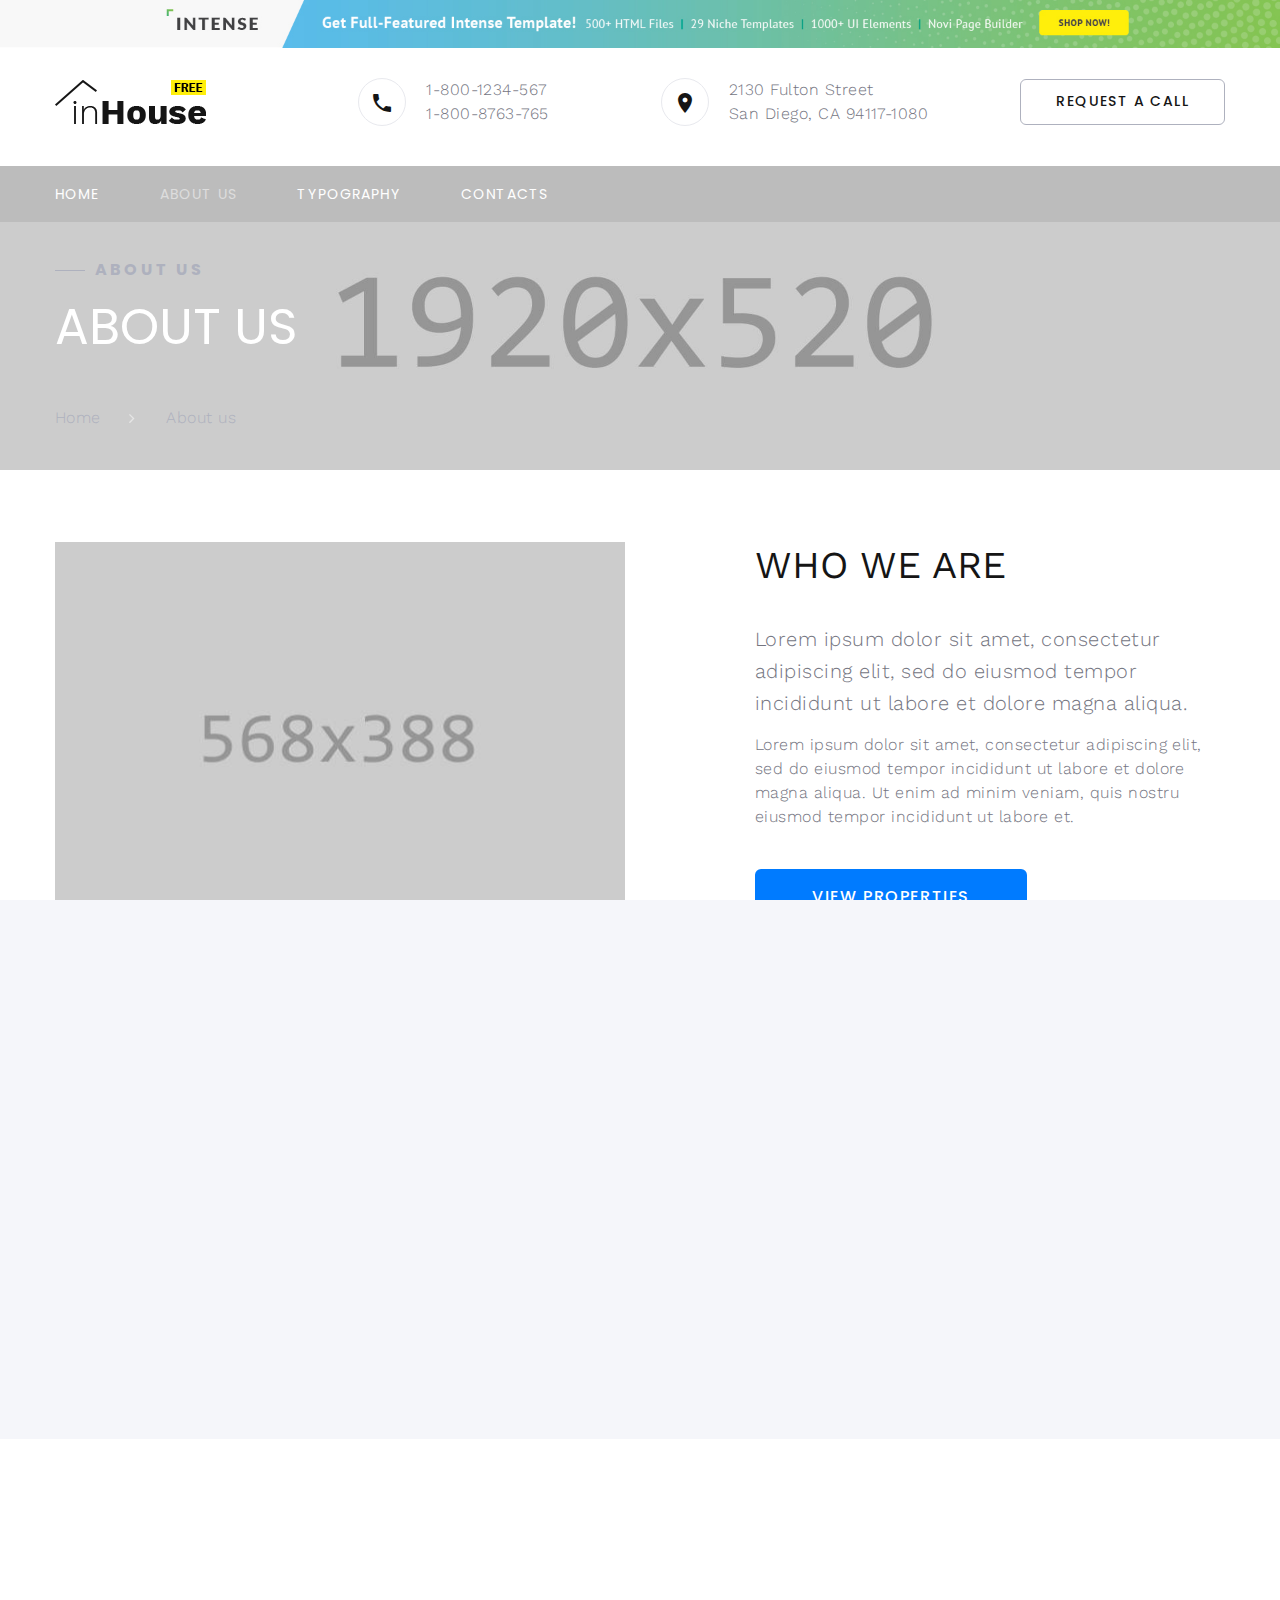
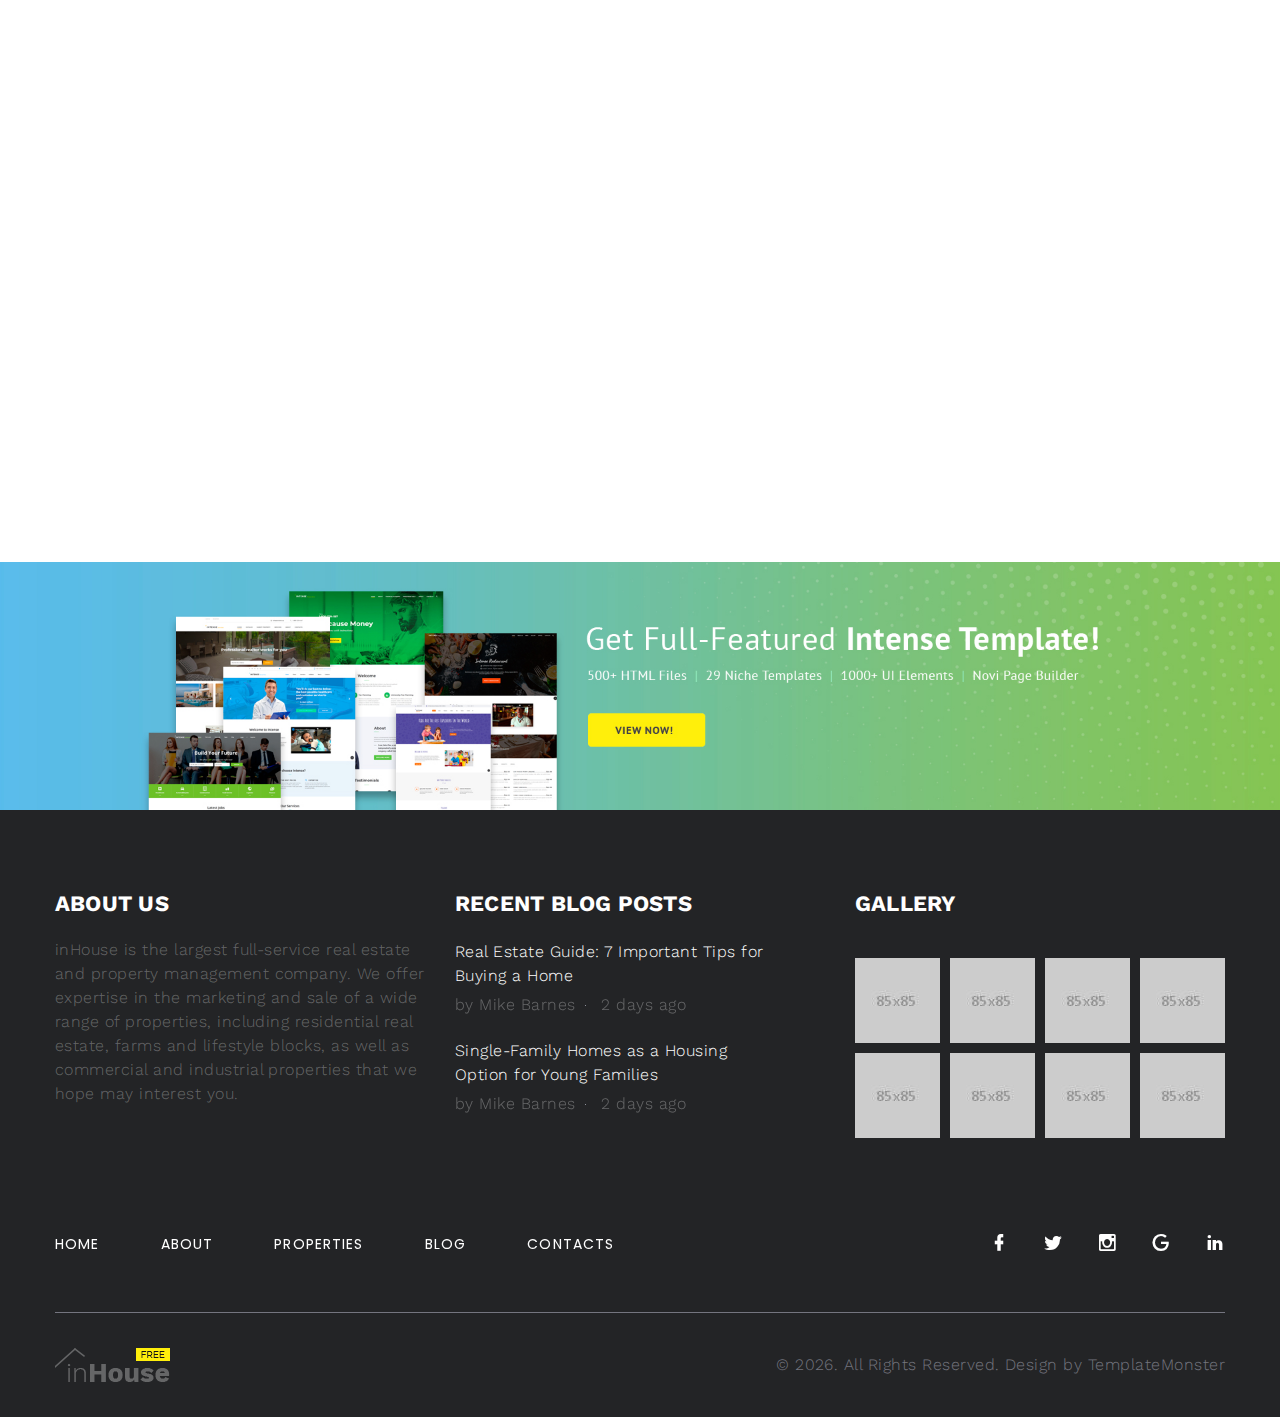
==== about-us.html @ 92ab4bf8 "upload web" ====
<!DOCTYPE html>
<html class="wide wow-animation" lang="en">
  <head>
    <title>About us</title>
    <meta name="format-detection" content="telephone=no">
    <meta name="viewport" content="width=device-width height=device-height initial-scale=1.0 maximum-scale=1.0 user-scalable=0">
    <meta http-equiv="X-UA-Compatible" content="IE=edge">
    <meta charset="utf-8">
    <link rel="icon" href="images/favicon.ico" type="image/x-icon">
    <link rel="stylesheet" type="text/css" href="//fonts.googleapis.com/css?family=Work+Sans:300,400,500,700,800%7CPoppins:300,400,700">
    <link rel="stylesheet" href="css/bootstrap.css">
    <link rel="stylesheet" href="css/fonts.css">
    <link rel="stylesheet" href="css/style.css" id="main-styles-link">
    <style>.ie-panel{display: none;background: #212121;padding: 10px 0;box-shadow: 3px 3px 5px 0 rgba(0,0,0,.3);clear: both;text-align:center;position: relative;z-index: 1;} html.ie-10 .ie-panel, html.lt-ie-10 .ie-panel {display: block;}</style>
  </head>
  <body>
    <div class="ie-panel"><a href="http://windows.microsoft.com/en-US/internet-explorer/"><img src="images/ie8-panel/warning_bar_0000_us.jpg" height="42" width="820" alt="You are using an outdated browser. For a faster, safer browsing experience, upgrade for free today."></a></div>
    <div class="preloader">
      <div class="preloader-logo"><img src="images/logo-default-151x44.png" alt="" width="151" height="44" srcset="images/logo-default-151x44.png 2x"/>
      </div>
      <div class="preloader-body">
        <div id="loadingProgressG">
          <div class="loadingProgressG" id="loadingProgressG_1"></div>
        </div>
      </div>
    </div>
    <div class="page">
      <!-- Page Header--><a class="banner banner-top" href="https://www.templatemonster.com/intense-multipurpose-html-template.html" target="_blank"><img src="images/intense_02.jpg" alt=""/></a>
      <header class="section novi-background page-header">
        <!-- RD Navbar-->
        <div class="rd-navbar-wrap">
          <nav class="rd-navbar rd-navbar-corporate" data-layout="rd-navbar-fixed" data-sm-layout="rd-navbar-fixed" data-md-layout="rd-navbar-fixed" data-md-device-layout="rd-navbar-fixed" data-lg-layout="rd-navbar-static" data-lg-device-layout="rd-navbar-static" data-lg-stick-up="true" data-lg-stick-up-offset="118px" data-xl-layout="rd-navbar-static" data-xl-device-layout="rd-navbar-static" data-xl-stick-up="true" data-xl-stick-up-offset="118px" data-xxl-layout="rd-navbar-static" data-xxl-device-layout="rd-navbar-static" data-xxl-stick-up-offset="118px" data-xxl-stick-up="true">
            <div class="rd-navbar-aside-outer">
              <div class="rd-navbar-aside">
                <!-- RD Navbar Panel-->
                <div class="rd-navbar-panel">
                  <!-- RD Navbar Toggle-->
                  <button class="rd-navbar-toggle" data-rd-navbar-toggle="#rd-navbar-nav-wrap-1"><span></span></button>
                  <!-- RD Navbar Brand--><a class="rd-navbar-brand" href="index.html"><img src="images/logo-default-151x44.png" alt="" width="151" height="44" srcset="images/logo-default-151x44.png 2x"/></a>
                </div>
                <div class="rd-navbar-collapse">
                  <button class="rd-navbar-collapse-toggle rd-navbar-fixed-element-1" data-rd-navbar-toggle="#rd-navbar-collapse-content-1"><span></span></button>
                  <div class="rd-navbar-collapse-content" id="rd-navbar-collapse-content-1">
                    <article class="unit align-items-center">
                      <div class="unit-left"><span class="icon novi-icon icon-md icon-modern mdi mdi-phone"></span></div>
                      <div class="unit-body">
                        <ul class="list-0">
                          <li><a class="link-default" href="tel:#">1-800-1234-567</a></li>
                          <li><a class="link-default" href="tel:#">1-800-8763-765</a></li>
                        </ul>
                      </div>
                    </article>
                    <article class="unit align-items-center">
                      <div class="unit-left"><span class="icon novi-icon icon-md icon-modern mdi mdi-map-marker"></span></div>
                      <div class="unit-body"><a class="link-default" href="tel:#">2130 Fulton Street <br> San Diego, CA 94117-1080</a></div>
                    </article><a class="button button-gray-bordered button-winona" href="#">Request a call</a>
                  </div>
                </div>
              </div>
            </div>
            <div class="rd-navbar-main-outer">
              <div class="rd-navbar-main">
                <div class="rd-navbar-nav-wrap" id="rd-navbar-nav-wrap-1">
                  <!-- RD Navbar Nav-->
                  <ul class="rd-navbar-nav">
                    <li class="rd-nav-item"><a class="rd-nav-link" href="index.html">Home</a>
                    </li>
                    <li class="rd-nav-item active"><a class="rd-nav-link" href="about-us.html">About us</a>
                    </li>
                    <li class="rd-nav-item"><a class="rd-nav-link" href="typography.html">Typography</a>
                    </li>
                    <li class="rd-nav-item"><a class="rd-nav-link" href="contacts.html">Contacts</a>
                    </li>
                  </ul>
                </div>
              </div>
            </div>
          </nav>
        </div>
      </header>
      <!-- Breadcrumbs -->
      <section class="section novi-background breadcrumbs-custom bg-image context-dark" style="background-image: url(images/breadcrumbs-image-1.jpg);">
        <div class="breadcrumbs-custom-inner">
          <div class="container breadcrumbs-custom-container">
            <div class="breadcrumbs-custom-main">
              <h6 class="breadcrumbs-custom-subtitle title-decorated">About us</h6>
              <h2 class="text-uppercase breadcrumbs-custom-title">About us</h2>
            </div>
            <ul class="breadcrumbs-custom-path">
              <li><a href="index.html">Home</a></li>
              <li class="active">About us</li>
            </ul>
          </div>
        </div>
      </section>
      <!-- Working at CaseCraft-->
      <section class="section novi-background section-lg">
        <div class="container">
          <div class="row row-50 justify-content-center justify-content-lg-between flex-lg-row-reverse">
            <div class="col-md-10 col-lg-6 col-xl-5">
              <h3 class="text-uppercase">Who We Are</h3>
              <p class="about-subtitle">Lorem ipsum dolor sit amet, consectetur adipiscing elit, sed do eiusmod tempor incididunt ut labore et dolore magna aliqua.</p>
              <p>Lorem ipsum dolor sit amet, consectetur adipiscing elit, sed do eiusmod tempor incididunt ut labore et dolore magna aliqua. Ut enim ad minim veniam, quis nostru eiusmod tempor incididunt ut labore et.</p><a class="button button-lg button-primary button-winona" href="about-us.html">View properties</a>
            </div>
            <div class="col-md-10 col-lg-6 col-xl-6"><img class="img-responsive" src="images/careers-1-570x388.jpg" alt="" width="570" height="388"/>
            </div>
          </div>
        </div>
      </section>
      <!-- Advantages and Achievements-->
      <section class="section novi-background section-md text-center bg-gray-100">
        <div class="container">
          <h3 class="text-uppercase wow-outer"><span class="wow slideInUp">Why people Choose Us</span></h3>
          <p class="wow-outer"><span class="text-width-1 wow slideInDown">Lorem ipsum dolor sit amet, consectetur adipiscing elit, sed do eiusmod tempor incididunt ut labore et dolore magna aliqua.</span></p>
          <div class="row row-50">
            <div class="col-6 col-md-3 wow-outer">
              <!-- Counter Minimal-->
              <article class="counter-minimal wow slideInUp" data-wow-delay=".1s">
                <div class="counter-minimal-icon box-chloe__icon novi-icon linearicons-users2"></div>
                <div class="counter-minimal-main">
                  <div class="counter">12</div>
                </div>
                <h5 class="counter-minimal-title">National Partners</h5>
              </article>
            </div>
            <div class="col-6 col-md-3 wow-outer">
              <!-- Counter Minimal-->
              <article class="counter-minimal wow slideInUp" data-wow-delay=".1s">
                <div class="counter-minimal-icon box-chloe__icon novi-icon linearicons-home-icon3"></div>
                <div class="counter-minimal-main">
                  <div class="counter">238</div>
                </div>
                <h5 class="counter-minimal-title">Properties</h5>
              </article>
            </div>
            <div class="col-6 col-md-3 wow-outer">
              <!-- Counter Minimal-->
              <article class="counter-minimal wow slideInUp" data-wow-delay=".1s">
                <div class="counter-minimal-icon box-chloe__icon novi-icon linearicons-star"></div>
                <div class="counter-minimal-main">
                  <div class="counter">19</div>
                </div>
                <h5 class="counter-minimal-title">Years of Experience</h5>
              </article>
            </div>
            <div class="col-6 col-md-3 wow-outer">
              <!-- Counter Minimal-->
              <article class="counter-minimal wow slideInUp" data-wow-delay=".1s">
                <div class="counter-minimal-icon box-chloe__icon novi-icon linearicons-apartment"></div>
                <div class="counter-minimal-main">
                  <div class="counter">54</div>
                </div>
                <h5 class="counter-minimal-title">Qualified Brokers</h5>
              </article>
            </div>
          </div>
        </div>
      </section>
      <section class="section novi-background section-lg text-center">
        <div class="container">
          <h3 class="text-uppercase wow-outer"><span class="wow slideInUp">Our Team</span></h3>
          <div class="row row-50 row-xxl-70 justify-content-center justify-content-lg-start">
            <div class="col-md-10 col-lg-6 wow-outer">
              <!-- Profile Creative-->
              <article class="profile-creative wow slideInLeft">
                <figure class="profile-creative-figure"><img class="profile-creative-image" src="images/team-1-270x273.jpg" alt="" width="270" height="273"/>
                </figure>
                <div class="profile-creative-main">
                  <h5 class="profile-creative-title"><a href="#">Nathalie Porter</a></h5>
                  <p class="profile-creative-position">Founder, Broker</p>
                  <div class="profile-creative-contacts">
                    <div class="object-inline"><span class="icon novi-icon icon-md mdi mdi-phone"></span><a href="tel:#">1-800-1324-567</a></div>
                  </div>
                  <p>Ms. Porter founded our company in 1989 with a vision to help guests and residents of the USA to easily find and buy or rent real estate in all 50 states.</p>
                </div>
              </article>
            </div>
            <div class="col-md-10 col-lg-6 wow-outer">
              <!-- Profile Creative-->
              <article class="profile-creative wow slideInLeft" data-wow-delay=".2s">
                <figure class="profile-creative-figure"><img class="profile-creative-image" src="images/team-2-270x273.jpg" alt="" width="270" height="273"/>
                </figure>
                <div class="profile-creative-main">
                  <h5 class="profile-creative-title"><a href="#">John Thompson</a></h5>
                  <p class="profile-creative-position">Sales Associate</p>
                  <div class="profile-creative-contacts">
                    <div class="object-inline"><span class="icon novi-icon icon-md mdi mdi-phone"></span><a href="tel:#">1-800-1324-567</a></div>
                  </div>
                  <p>John has been in sales and marketing for the past 15 years. He has excellent knowledge about the local market both residential and commercial.</p>
                </div>
              </article>
            </div>
            <div class="col-md-10 col-lg-6 wow-outer">
              <!-- Profile Creative-->
              <article class="profile-creative wow slideInLeft">
                <figure class="profile-creative-figure"><img class="profile-creative-image" src="images/team-3-270x273.jpg" alt="" width="270" height="273"/>
                </figure>
                <div class="profile-creative-main">
                  <h5 class="profile-creative-title"><a href="#">Brian Payne</a></h5>
                  <p class="profile-creative-position">Realtor</p>
                  <div class="profile-creative-contacts">
                    <div class="object-inline"><span class="icon novi-icon icon-md mdi mdi-phone"></span><a href="tel:#">1-800-1324-567</a></div>
                  </div>
                  <p>Brian is not only a Licensed Realtor but also holds the Title Producers and Mortgage Licenses, which makes him a very knowledgeable real estate expert.</p>
                </div>
              </article>
            </div>
            <div class="col-md-10 col-lg-6 wow-outer">
              <!-- Profile Creative-->
              <article class="profile-creative wow slideInLeft" data-wow-delay=".2s">
                <figure class="profile-creative-figure"><img class="profile-creative-image" src="images/team-4-270x273.jpg" alt="" width="270" height="273"/>
                </figure>
                <div class="profile-creative-main">
                  <h5 class="profile-creative-title"><a href="#">Marie Fernandez</a></h5>
                  <p class="profile-creative-position">Broker</p>
                  <div class="profile-creative-contacts">
                    <div class="object-inline"><span class="icon novi-icon icon-md mdi mdi-phone"></span><a href="tel:#">1-800-1324-567</a></div>
                  </div>
                  <p>Marie’s goal is to provide clients with the highest level of marketing expertise and customer service to help them reach their uppermost real estate goals.</p>
                </div>
              </article>
            </div>
          </div>
        </div>
      </section>
      <!-- Page Footer--><a class="banner" href="https://www.templatemonster.com/intense-multipurpose-html-template.html" target="_blank"><img src="images/intense_big_02.jpg" alt=""/></a>
            <footer class="section novi-background footer-advanced bg-gray-700">
              <div class="footer-advanced-main">
                <div class="container">
                  <div class="row row-50">
                    <div class="col-lg-4">
                      <h5 class="font-weight-bold text-uppercase text-white">About Us</h5>
                      <p class="footer-advanced-text">inHouse is the largest full-service real estate and property management company. We offer expertise in the marketing and sale of a wide range of properties, including residential real estate, farms and lifestyle blocks, as well as commercial and industrial properties that we hope may interest you.</p>
                    </div>
                    <div class="col-sm-7 col-md-5 col-lg-4">
                      <h5 class="font-weight-bold text-uppercase text-white">Recent Blog Posts</h5>
                      <!-- Post Inline-->
                      <article class="post-inline">
                        <p class="post-inline-title"><a href="#">Real Estate Guide: 7 Important Tips for Buying a Home</a></p>
                        <ul class="post-inline-meta">
                          <li>by Mike Barnes</li>
                          <li><a href="#">2 days ago</a></li>
                        </ul>
                      </article>
                      <!-- Post Inline-->
                      <article class="post-inline">
                        <p class="post-inline-title"><a href="#">Single-Family Homes as a Housing Option for Young Families</a></p>
                        <ul class="post-inline-meta"> 
                          <li>by Mike Barnes</li>
                          <li><a href="#">2 days ago</a></li>
                        </ul>
                      </article>
                    </div>
                    <div class="col-sm-5 col-md-7 col-lg-4">
                      <h5 class="font-weight-bold text-uppercase text-white">Gallery</h5>
                      <div class="row row-x-10" data-lightgallery="group">
                        <div class="col-3 col-sm-4 col-md-3"><a class="thumbnail-minimal" href="images/gallery-original-1.jpg" data-lightgallery="item"><img class="thumbnail-minimal-image" src="images/footer-gallery-1-85x85.jpg" alt="">
                            <div class="thumbnail-minimal-caption"></div></a></div>
                        <div class="col-3 col-sm-4 col-md-3"><a class="thumbnail-minimal" href="images/gallery-original-2.jpg" data-lightgallery="item"><img class="thumbnail-minimal-image" src="images/footer-gallery-2-85x85.jpg" alt="">
                            <div class="thumbnail-minimal-caption"></div></a></div>
                        <div class="col-3 col-sm-4 col-md-3"><a class="thumbnail-minimal" href="images/gallery-original-3.jpg" data-lightgallery="item"><img class="thumbnail-minimal-image" src="images/footer-gallery-3-85x85.jpg" alt="">
                            <div class="thumbnail-minimal-caption"></div></a></div>
                        <div class="col-3 col-sm-4 col-md-3"><a class="thumbnail-minimal" href="images/gallery-original-4.jpg" data-lightgallery="item"><img class="thumbnail-minimal-image" src="images/footer-gallery-4-85x85.jpg" alt="">
                            <div class="thumbnail-minimal-caption"></div></a></div>
                        <div class="col-3 col-sm-4 col-md-3"><a class="thumbnail-minimal" href="images/gallery-original-5.jpg" data-lightgallery="item"><img class="thumbnail-minimal-image" src="images/footer-gallery-5-85x85.jpg" alt="">
                            <div class="thumbnail-minimal-caption"></div></a></div>
                        <div class="col-3 col-sm-4 col-md-3"><a class="thumbnail-minimal" href="images/gallery-original-6.jpg" data-lightgallery="item"><img class="thumbnail-minimal-image" src="images/footer-gallery-6-85x85.jpg" alt="">
                            <div class="thumbnail-minimal-caption"> </div></a></div>
                        <div class="col-3 col-sm-4 col-md-3"><a class="thumbnail-minimal" href="images/gallery-original-7.jpg" data-lightgallery="item"><img class="thumbnail-minimal-image" src="images/footer-gallery-7-85x85.jpg" alt="">
                            <div class="thumbnail-minimal-caption"></div></a></div>
                        <div class="col-3 col-sm-4 col-md-3"><a class="thumbnail-minimal" href="images/gallery-original-8.jpg" data-lightgallery="item"><img class="thumbnail-minimal-image" src="images/footer-gallery-8-85x85.jpg" alt="">
                            <div class="thumbnail-minimal-caption"></div></a></div>
                      </div>
                    </div>
                  </div>
                </div>
              </div>
              <div class="footer-advanced-aside">
                <div class="container">
                  <div class="footer-advanced-layout">
                    <div>
                      <ul class="list-nav"> 
                        <li><a href="index.html">Home</a></li>
                        <li><a href="about-us.html">About</a></li>
                        <li><a href="#">Properties</a></li>
                        <li><a href="#">Blog</a></li>
                        <li><a href="contacts.html">Contacts</a></li>
                      </ul>
                    </div>
                    <div>
                      <ul class="foter-social-links list-inline list-inline-md">
                        <li><a class="icon novi-icon icon-sm link-default mdi mdi-facebook" href="#"></a></li>
                        <li><a class="icon novi-icon icon-sm link-default mdi mdi-twitter" href="#"></a></li>
                        <li><a class="icon novi-icon icon-sm link-default mdi mdi-instagram" href="#"></a></li>
                        <li><a class="icon novi-icon icon-sm link-default mdi mdi-google" href="#"></a></li>
                        <li><a class="icon novi-icon icon-sm link-default mdi mdi-linkedin" href="#"></a></li>
                      </ul>
                    </div>
                  </div>
                </div>
              </div>
              <div class="container">
                <hr>
              </div>
              <div class="footer-advanced-aside">
                <div class="container">
                  <div class="footer-advanced-layout"><a class="brand" href="index.html"><img src="images/logo-light-115x34.png" alt="" width="115" height="34" srcset="images/logo-light-115x34.png 2x"/></a>
                    <!-- Rights-->
                    <p class="rights"><span>&copy;&nbsp;</span><span class="copyright-year"></span>. All Rights Reserved. Design by <a href="https://www.templatemonster.com">TemplateMonster</a></p>
                  </div>
                </div>
              </div>
            </footer>
    </div>
    <!-- Global Mailform Output-->
    <div class="snackbars" id="form-output-global"></div>
    <!-- Javascript-->
    <script src="js/core.min.js"></script>
    <script src="js/script.js"></script>
  </body>
</html>
---- css/fonts.css ----
/*
*
* Fonts
*//*
*
* Font Awesome Icons 4.7.0
* --------------------------------------------------
*/@font-face {	font-family: 'FontAwesome';	src: url("../fonts/fontawesome-webfont.eot?v=4.7.0");	src: url("../fonts/fontawesome-webfont.eot?#iefix&v=4.7.0") format("embedded-opentype"), url("../fonts/fontawesome-webfont.woff2?v=4.7.0") format("woff2"), url("../fonts/fontawesome-webfont.woff?v=4.7.0") format("woff"), url("../fonts/fontawesome-webfont.ttf?v=4.7.0") format("truetype"), url("../fonts/fontawesome-webfont.svg?v=4.7.0#fontawesomeregular") format("svg");	font-weight: normal;	font-style: normal;}.fa {	display: inline-block;	font-family: 'FontAwesome';	font-size: inherit;	text-rendering: auto;	-webkit-font-smoothing: antialiased;	-moz-osx-font-smoothing: grayscale;}[class*='fa-']:before {	font-weight: 400;	font-family: 'FontAwesome';}/* makes the font 33% larger relative to the icon container */.fa-lg {	font-size: 1.33333333em;	line-height: 0.75em;	vertical-align: -15%;}.fa-2x {	font-size: 2em;}.fa-3x {	font-size: 3em;}.fa-4x {	font-size: 4em;}.fa-5x {	font-size: 5em;}.fa-fw {	width: 1.28571429em;	text-align: center;}.fa-ul {	padding-left: 0;	margin-left: 2.14285714em;	list-style-type: none;}.fa-ul > li {	position: relative;}.fa-li {	position: absolute;	left: -2.14285714em;	width: 2.14285714em;	top: 0.14285714em;	text-align: center;}.fa-li.fa-lg {	left: -1.85714286em;}.fa-border {	padding: .2em .25em .15em;	border: solid 0.08em #eeeeee;	border-radius: .1em;}.fa-pull-left {	float: left;}.fa-pull-right {	float: right;}.fa.fa-pull-left {	margin-right: .3em;}.fa.fa-pull-right {	margin-left: .3em;}/* Deprecated as of 4.4.0 */.pull-right {	float: right;}.pull-left {	float: left;}.fa.pull-left {	margin-right: .3em;}.fa.pull-right {	margin-left: .3em;}.fa-spin {	-webkit-animation: fa-spin 2s infinite linear;	animation: fa-spin 2s infinite linear;}.fa-pulse {	-webkit-animation: fa-spin 1s infinite steps(8);	animation: fa-spin 1s infinite steps(8);}@-webkit-keyframes fa-spin {	0% {		-webkit-transform: rotate(0deg);		transform: rotate(0deg);	}	100% {		-webkit-transform: rotate(359deg);		transform: rotate(359deg);	}}@keyframes fa-spin {	0% {		-webkit-transform: rotate(0deg);		transform: rotate(0deg);	}	100% {		-webkit-transform: rotate(359deg);		transform: rotate(359deg);	}}.fa-rotate-90 {	-ms-filter: "progid:DXImageTransform.Microsoft.BasicImage(rotation=1)";	-webkit-transform: rotate(90deg);	-ms-transform: rotate(90deg);	transform: rotate(90deg);}.fa-rotate-180 {	-ms-filter: "progid:DXImageTransform.Microsoft.BasicImage(rotation=2)";	-webkit-transform: rotate(180deg);	-ms-transform: rotate(180deg);	transform: rotate(180deg);}.fa-rotate-270 {	-ms-filter: "progid:DXImageTransform.Microsoft.BasicImage(rotation=3)";	-webkit-transform: rotate(270deg);	-ms-transform: rotate(270deg);	transform: rotate(270deg);}.fa-flip-horizontal {	-ms-filter: "progid:DXImageTransform.Microsoft.BasicImage(rotation=0, mirror=1)";	-webkit-transform: scale(-1, 1);	-ms-transform: scale(-1, 1);	transform: scale(-1, 1);}.fa-flip-vertical {	-ms-filter: "progid:DXImageTransform.Microsoft.BasicImage(rotation=2, mirror=1)";	-webkit-transform: scale(1, -1);	-ms-transform: scale(1, -1);	transform: scale(1, -1);}:root .fa-rotate-90,:root .fa-rotate-180,:root .fa-rotate-270,:root .fa-flip-horizontal,:root .fa-flip-vertical {	filter: none;}.fa-stack {	position: relative;	display: inline-block;	width: 2em;	height: 2em;	line-height: 2em;	vertical-align: middle;}.fa-stack-1x,.fa-stack-2x {	position: absolute;	left: 0;	width: 100%;	text-align: center;}.fa-stack-1x {	line-height: inherit;}.fa-stack-2x {	font-size: 2em;}.fa-inverse {	color: #ffffff;}/* Font Awesome uses the Unicode Private Use Area (PUA) to ensure screen
   readers do not read off random characters that represent icons */.fa-glass:before {	content: "\f000";}.fa-music:before {	content: "\f001";}.fa-search:before {	content: "\f002";}.fa-envelope-o:before {	content: "\f003";}.fa-heart:before {	content: "\f004";}.fa-star:before {	content: "\f005";}.fa-star-o:before {	content: "\f006";}.fa-user:before {	content: "\f007";}.fa-film:before {	content: "\f008";}.fa-th-large:before {	content: "\f009";}.fa-th:before {	content: "\f00a";}.fa-th-list:before {	content: "\f00b";}.fa-check:before {	content: "\f00c";}.fa-remove:before,.fa-close:before,.fa-times:before {	content: "\f00d";}.fa-search-plus:before {	content: "\f00e";}.fa-search-minus:before {	content: "\f010";}.fa-power-off:before {	content: "\f011";}.fa-signal:before {	content: "\f012";}.fa-gear:before,.fa-cog:before {	content: "\f013";}.fa-trash-o:before {	content: "\f014";}.fa-home:before {	content: "\f015";}.fa-file-o:before {	content: "\f016";}.fa-clock-o:before {	content: "\f017";}.fa-road:before {	content: "\f018";}.fa-download:before {	content: "\f019";}.fa-arrow-circle-o-down:before {	content: "\f01a";}.fa-arrow-circle-o-up:before {	content: "\f01b";}.fa-inbox:before {	content: "\f01c";}.fa-play-circle-o:before {	content: "\f01d";}.fa-rotate-right:before,.fa-repeat:before {	content: "\f01e";}.fa-refresh:before {	content: "\f021";}.fa-list-alt:before {	content: "\f022";}.fa-lock:before {	content: "\f023";}.fa-flag:before {	content: "\f024";}.fa-headphones:before {	content: "\f025";}.fa-volume-off:before {	content: "\f026";}.fa-volume-down:before {	content: "\f027";}.fa-volume-up:before {	content: "\f028";}.fa-qrcode:before {	content: "\f029";}.fa-barcode:before {	content: "\f02a";}.fa-tag:before {	content: "\f02b";}.fa-tags:before {	content: "\f02c";}.fa-book:before {	content: "\f02d";}.fa-bookmark:before {	content: "\f02e";}.fa-print:before {	content: "\f02f";}.fa-camera:before {	content: "\f030";}.fa-font:before {	content: "\f031";}.fa-bold:before {	content: "\f032";}.fa-italic:before {	content: "\f033";}.fa-text-height:before {	content: "\f034";}.fa-text-width:before {	content: "\f035";}.fa-align-left:before {	content: "\f036";}.fa-align-center:before {	content: "\f037";}.fa-align-right:before {	content: "\f038";}.fa-align-justify:before {	content: "\f039";}.fa-list:before {	content: "\f03a";}.fa-dedent:before,.fa-outdent:before {	content: "\f03b";}.fa-indent:before {	content: "\f03c";}.fa-video-camera:before {	content: "\f03d";}.fa-photo:before,.fa-image:before,.fa-picture-o:before {	content: "\f03e";}.fa-pencil:before {	content: "\f040";}.fa-map-marker:before {	content: "\f041";}.fa-adjust:before {	content: "\f042";}.fa-tint:before {	content: "\f043";}.fa-edit:before,.fa-pencil-square-o:before {	content: "\f044";}.fa-share-square-o:before {	content: "\f045";}.fa-check-square-o:before {	content: "\f046";}.fa-arrows:before {	content: "\f047";}.fa-step-backward:before {	content: "\f048";}.fa-fast-backward:before {	content: "\f049";}.fa-backward:before {	content: "\f04a";}.fa-play:before {	content: "\f04b";}.fa-pause:before {	content: "\f04c";}.fa-stop:before {	content: "\f04d";}.fa-forward:before {	content: "\f04e";}.fa-fast-forward:before {	content: "\f050";}.fa-step-forward:before {	content: "\f051";}.fa-eject:before {	content: "\f052";}.fa-chevron-left:before {	content: "\f053";}.fa-chevron-right:before {	content: "\f054";}.fa-plus-circle:before {	content: "\f055";}.fa-minus-circle:before {	content: "\f056";}.fa-times-circle:before {	content: "\f057";}.fa-check-circle:before {	content: "\f058";}.fa-question-circle:before {	content: "\f059";}.fa-info-circle:before {	content: "\f05a";}.fa-crosshairs:before {	content: "\f05b";}.fa-times-circle-o:before {	content: "\f05c";}.fa-check-circle-o:before {	content: "\f05d";}.fa-ban:before {	content: "\f05e";}.fa-arrow-left:before {	content: "\f060";}.fa-arrow-right:before {	content: "\f061";}.fa-arrow-up:before {	content: "\f062";}.fa-arrow-down:before {	content: "\f063";}.fa-mail-forward:before,.fa-share:before {	content: "\f064";}.fa-expand:before {	content: "\f065";}.fa-compress:before {	content: "\f066";}.fa-plus:before {	content: "\f067";}.fa-minus:before {	content: "\f068";}.fa-asterisk:before {	content: "\f069";}.fa-exclamation-circle:before {	content: "\f06a";}.fa-gift:before {	content: "\f06b";}.fa-leaf:before {	content: "\f06c";}.fa-fire:before {	content: "\f06d";}.fa-eye:before {	content: "\f06e";}.fa-eye-slash:before {	content: "\f070";}.fa-warning:before,.fa-exclamation-triangle:before {	content: "\f071";}.fa-plane:before {	content: "\f072";}.fa-calendar:before {	content: "\f073";}.fa-random:before {	content: "\f074";}.fa-comment:before {	content: "\f075";}.fa-magnet:before {	content: "\f076";}.fa-chevron-up:before {	content: "\f077";}.fa-chevron-down:before {	content: "\f078";}.fa-retweet:before {	content: "\f079";}.fa-shopping-cart:before {	content: "\f07a";}.fa-folder:before {	content: "\f07b";}.fa-folder-open:before {	content: "\f07c";}.fa-arrows-v:before {	content: "\f07d";}.fa-arrows-h:before {	content: "\f07e";}.fa-bar-chart-o:before,.fa-bar-chart:before {	content: "\f080";}.fa-twitter-square:before {	content: "\f081";}.fa-facebook-square:before {	content: "\f082";}.fa-camera-retro:before {	content: "\f083";}.fa-key:before {	content: "\f084";}.fa-gears:before,.fa-cogs:before {	content: "\f085";}.fa-comments:before {	content: "\f086";}.fa-thumbs-o-up:before {	content: "\f087";}.fa-thumbs-o-down:before {	content: "\f088";}.fa-star-half:before {	content: "\f089";}.fa-heart-o:before {	content: "\f08a";}.fa-sign-out:before {	content: "\f08b";}.fa-linkedin-square:before {	content: "\f08c";}.fa-thumb-tack:before {	content: "\f08d";}.fa-external-link:before {	content: "\f08e";}.fa-sign-in:before {	content: "\f090";}.fa-trophy:before {	content: "\f091";}.fa-github-square:before {	content: "\f092";}.fa-upload:before {	content: "\f093";}.fa-lemon-o:before {	content: "\f094";}.fa-phone:before {	content: "\f095";}.fa-square-o:before {	content: "\f096";}.fa-bookmark-o:before {	content: "\f097";}.fa-phone-square:before {	content: "\f098";}.fa-twitter:before {	content: "\f099";}.fa-facebook-f:before,.fa-facebook:before {	content: "\f09a";}.fa-github:before {	content: "\f09b";}.fa-unlock:before {	content: "\f09c";}.fa-credit-card:before {	content: "\f09d";}.fa-feed:before,.fa-rss:before {	content: "\f09e";}.fa-hdd-o:before {	content: "\f0a0";}.fa-bullhorn:before {	content: "\f0a1";}.fa-bell:before {	content: "\f0f3";}.fa-certificate:before {	content: "\f0a3";}.fa-hand-o-right:before {	content: "\f0a4";}.fa-hand-o-left:before {	content: "\f0a5";}.fa-hand-o-up:before {	content: "\f0a6";}.fa-hand-o-down:before {	content: "\f0a7";}.fa-arrow-circle-left:before {	content: "\f0a8";}.fa-arrow-circle-right:before {	content: "\f0a9";}.fa-arrow-circle-up:before {	content: "\f0aa";}.fa-arrow-circle-down:before {	content: "\f0ab";}.fa-globe:before {	content: "\f0ac";}.fa-wrench:before {	content: "\f0ad";}.fa-tasks:before {	content: "\f0ae";}.fa-filter:before {	content: "\f0b0";}.fa-briefcase:before {	content: "\f0b1";}.fa-arrows-alt:before {	content: "\f0b2";}.fa-group:before,.fa-users:before {	content: "\f0c0";}.fa-chain:before,.fa-link:before {	content: "\f0c1";}.fa-cloud:before {	content: "\f0c2";}.fa-flask:before {	content: "\f0c3";}.fa-cut:before,.fa-scissors:before {	content: "\f0c4";}.fa-copy:before,.fa-files-o:before {	content: "\f0c5";}.fa-paperclip:before {	content: "\f0c6";}.fa-save:before,.fa-floppy-o:before {	content: "\f0c7";}.fa-square:before {	content: "\f0c8";}.fa-navicon:before,.fa-reorder:before,.fa-bars:before {	content: "\f0c9";}.fa-list-ul:before {	content: "\f0ca";}.fa-list-ol:before {	content: "\f0cb";}.fa-strikethrough:before {	content: "\f0cc";}.fa-underline:before {	content: "\f0cd";}.fa-table:before {	content: "\f0ce";}.fa-magic:before {	content: "\f0d0";}.fa-truck:before {	content: "\f0d1";}.fa-pinterest:before {	content: "\f0d2";}.fa-pinterest-square:before {	content: "\f0d3";}.fa-google-plus-square:before {	content: "\f0d4";}.fa-google-plus:before {	content: "\f0d5";}.fa-money:before {	content: "\f0d6";}.fa-caret-down:before {	content: "\f0d7";}.fa-caret-up:before {	content: "\f0d8";}.fa-caret-left:before {	content: "\f0d9";}.fa-caret-right:before {	content: "\f0da";}.fa-columns:before {	content: "\f0db";}.fa-unsorted:before,.fa-sort:before {	content: "\f0dc";}.fa-sort-down:before,.fa-sort-desc:before {	content: "\f0dd";}.fa-sort-up:before,.fa-sort-asc:before {	content: "\f0de";}.fa-envelope:before {	content: "\f0e0";}.fa-linkedin:before {	content: "\f0e1";}.fa-rotate-left:before,.fa-undo:before {	content: "\f0e2";}.fa-legal:before,.fa-gavel:before {	content: "\f0e3";}.fa-dashboard:before,.fa-tachometer:before {	content: "\f0e4";}.fa-comment-o:before {	content: "\f0e5";}.fa-comments-o:before {	content: "\f0e6";}.fa-flash:before,.fa-bolt:before {	content: "\f0e7";}.fa-sitemap:before {	content: "\f0e8";}.fa-umbrella:before {	content: "\f0e9";}.fa-paste:before,.fa-clipboard:before {	content: "\f0ea";}.fa-lightbulb-o:before {	content: "\f0eb";}.fa-exchange:before {	content: "\f0ec";}.fa-cloud-download:before {	content: "\f0ed";}.fa-cloud-upload:before {	content: "\f0ee";}.fa-user-md:before {	content: "\f0f0";}.fa-stethoscope:before {	content: "\f0f1";}.fa-suitcase:before {	content: "\f0f2";}.fa-bell-o:before {	content: "\f0a2";}.fa-coffee:before {	content: "\f0f4";}.fa-cutlery:before {	content: "\f0f5";}.fa-file-text-o:before {	content: "\f0f6";}.fa-building-o:before {	content: "\f0f7";}.fa-hospital-o:before {	content: "\f0f8";}.fa-ambulance:before {	content: "\f0f9";}.fa-medkit:before {	content: "\f0fa";}.fa-fighter-jet:before {	content: "\f0fb";}.fa-beer:before {	content: "\f0fc";}.fa-h-square:before {	content: "\f0fd";}.fa-plus-square:before {	content: "\f0fe";}.fa-angle-double-left:before {	content: "\f100";}.fa-angle-double-right:before {	content: "\f101";}.fa-angle-double-up:before {	content: "\f102";}.fa-angle-double-down:before {	content: "\f103";}.fa-angle-left:before {	content: "\f104";}.fa-angle-right:before {	content: "\f105";}.fa-angle-up:before {	content: "\f106";}.fa-angle-down:before {	content: "\f107";}.fa-desktop:before {	content: "\f108";}.fa-laptop:before {	content: "\f109";}.fa-tablet:before {	content: "\f10a";}.fa-mobile-phone:before,.fa-mobile:before {	content: "\f10b";}.fa-circle-o:before {	content: "\f10c";}.fa-quote-left:before {	content: "\f10d";}.fa-quote-right:before {	content: "\f10e";}.fa-spinner:before {	content: "\f110";}.fa-circle:before {	content: "\f111";}.fa-mail-reply:before,.fa-reply:before {	content: "\f112";}.fa-github-alt:before {	content: "\f113";}.fa-folder-o:before {	content: "\f114";}.fa-folder-open-o:before {	content: "\f115";}.fa-smile-o:before {	content: "\f118";}.fa-frown-o:before {	content: "\f119";}.fa-meh-o:before {	content: "\f11a";}.fa-gamepad:before {	content: "\f11b";}.fa-keyboard-o:before {	content: "\f11c";}.fa-flag-o:before {	content: "\f11d";}.fa-flag-checkered:before {	content: "\f11e";}.fa-terminal:before {	content: "\f120";}.fa-code:before {	content: "\f121";}.fa-mail-reply-all:before,.fa-reply-all:before {	content: "\f122";}.fa-star-half-empty:before,.fa-star-half-full:before,.fa-star-half-o:before {	content: "\f123";}.fa-location-arrow:before {	content: "\f124";}.fa-crop:before {	content: "\f125";}.fa-code-fork:before {	content: "\f126";}.fa-unlink:before,.fa-chain-broken:before {	content: "\f127";}.fa-question:before {	content: "\f128";}.fa-info:before {	content: "\f129";}.fa-exclamation:before {	content: "\f12a";}.fa-superscript:before {	content: "\f12b";}.fa-subscript:before {	content: "\f12c";}.fa-eraser:before {	content: "\f12d";}.fa-puzzle-piece:before {	content: "\f12e";}.fa-microphone:before {	content: "\f130";}.fa-microphone-slash:before {	content: "\f131";}.fa-shield:before {	content: "\f132";}.fa-calendar-o:before {	content: "\f133";}.fa-fire-extinguisher:before {	content: "\f134";}.fa-rocket:before {	content: "\f135";}.fa-maxcdn:before {	content: "\f136";}.fa-chevron-circle-left:before {	content: "\f137";}.fa-chevron-circle-right:before {	content: "\f138";}.fa-chevron-circle-up:before {	content: "\f139";}.fa-chevron-circle-down:before {	content: "\f13a";}.fa-html5:before {	content: "\f13b";}.fa-css3:before {	content: "\f13c";}.fa-anchor:before {	content: "\f13d";}.fa-unlock-alt:before {	content: "\f13e";}.fa-bullseye:before {	content: "\f140";}.fa-ellipsis-h:before {	content: "\f141";}.fa-ellipsis-v:before {	content: "\f142";}.fa-rss-square:before {	content: "\f143";}.fa-play-circle:before {	content: "\f144";}.fa-ticket:before {	content: "\f145";}.fa-minus-square:before {	content: "\f146";}.fa-minus-square-o:before {	content: "\f147";}.fa-level-up:before {	content: "\f148";}.fa-level-down:before {	content: "\f149";}.fa-check-square:before {	content: "\f14a";}.fa-pencil-square:before {	content: "\f14b";}.fa-external-link-square:before {	content: "\f14c";}.fa-share-square:before {	content: "\f14d";}.fa-compass:before {	content: "\f14e";}.fa-toggle-down:before,.fa-caret-square-o-down:before {	content: "\f150";}.fa-toggle-up:before,.fa-caret-square-o-up:before {	content: "\f151";}.fa-toggle-right:before,.fa-caret-square-o-right:before {	content: "\f152";}.fa-euro:before,.fa-eur:before {	content: "\f153";}.fa-gbp:before {	content: "\f154";}.fa-dollar:before,.fa-usd:before {	content: "\f155";}.fa-rupee:before,.fa-inr:before {	content: "\f156";}.fa-cny:before,.fa-rmb:before,.fa-yen:before,.fa-jpy:before {	content: "\f157";}.fa-ruble:before,.fa-rouble:before,.fa-rub:before {	content: "\f158";}.fa-won:before,.fa-krw:before {	content: "\f159";}.fa-bitcoin:before,.fa-btc:before {	content: "\f15a";}.fa-file:before {	content: "\f15b";}.fa-file-text:before {	content: "\f15c";}.fa-sort-alpha-asc:before {	content: "\f15d";}.fa-sort-alpha-desc:before {	content: "\f15e";}.fa-sort-amount-asc:before {	content: "\f160";}.fa-sort-amount-desc:before {	content: "\f161";}.fa-sort-numeric-asc:before {	content: "\f162";}.fa-sort-numeric-desc:before {	content: "\f163";}.fa-thumbs-up:before {	content: "\f164";}.fa-thumbs-down:before {	content: "\f165";}.fa-youtube-square:before {	content: "\f166";}.fa-youtube:before {	content: "\f167";}.fa-xing:before {	content: "\f168";}.fa-xing-square:before {	content: "\f169";}.fa-youtube-play:before {	content: "\f16a";}.fa-dropbox:before {	content: "\f16b";}.fa-stack-overflow:before {	content: "\f16c";}.fa-instagram:before {	content: "\f16d";}.fa-flickr:before {	content: "\f16e";}.fa-adn:before {	content: "\f170";}.fa-bitbucket:before {	content: "\f171";}.fa-bitbucket-square:before {	content: "\f172";}.fa-tumblr:before {	content: "\f173";}.fa-tumblr-square:before {	content: "\f174";}.fa-long-arrow-down:before {	content: "\f175";}.fa-long-arrow-up:before {	content: "\f176";}.fa-long-arrow-left:before {	content: "\f177";}.fa-long-arrow-right:before {	content: "\f178";}.fa-apple:before {	content: "\f179";}.fa-windows:before {	content: "\f17a";}.fa-android:before {	content: "\f17b";}.fa-linux:before {	content: "\f17c";}.fa-dribbble:before {	content: "\f17d";}.fa-skype:before {	content: "\f17e";}.fa-foursquare:before {	content: "\f180";}.fa-trello:before {	content: "\f181";}.fa-female:before {	content: "\f182";}.fa-male:before {	content: "\f183";}.fa-gittip:before,.fa-gratipay:before {	content: "\f184";}.fa-sun-o:before {	content: "\f185";}.fa-moon-o:before {	content: "\f186";}.fa-archive:before {	content: "\f187";}.fa-bug:before {	content: "\f188";}.fa-vk:before {	content: "\f189";}.fa-weibo:before {	content: "\f18a";}.fa-renren:before {	content: "\f18b";}.fa-pagelines:before {	content: "\f18c";}.fa-stack-exchange:before {	content: "\f18d";}.fa-arrow-circle-o-right:before {	content: "\f18e";}.fa-arrow-circle-o-left:before {	content: "\f190";}.fa-toggle-left:before,.fa-caret-square-o-left:before {	content: "\f191";}.fa-dot-circle-o:before {	content: "\f192";}.fa-wheelchair:before {	content: "\f193";}.fa-vimeo-square:before {	content: "\f194";}.fa-turkish-lira:before,.fa-try:before {	content: "\f195";}.fa-plus-square-o:before {	content: "\f196";}.fa-space-shuttle:before {	content: "\f197";}.fa-slack:before {	content: "\f198";}.fa-envelope-square:before {	content: "\f199";}.fa-wordpress:before {	content: "\f19a";}.fa-openid:before {	content: "\f19b";}.fa-institution:before,.fa-bank:before,.fa-university:before {	content: "\f19c";}.fa-mortar-board:before,.fa-graduation-cap:before {	content: "\f19d";}.fa-yahoo:before {	content: "\f19e";}.fa-google:before {	content: "\f1a0";}.fa-reddit:before {	content: "\f1a1";}.fa-reddit-square:before {	content: "\f1a2";}.fa-stumbleupon-circle:before {	content: "\f1a3";}.fa-stumbleupon:before {	content: "\f1a4";}.fa-delicious:before {	content: "\f1a5";}.fa-digg:before {	content: "\f1a6";}.fa-pied-piper-pp:before {	content: "\f1a7";}.fa-pied-piper-alt:before {	content: "\f1a8";}.fa-drupal:before {	content: "\f1a9";}.fa-joomla:before {	content: "\f1aa";}.fa-language:before {	content: "\f1ab";}.fa-fax:before {	content: "\f1ac";}.fa-building:before {	content: "\f1ad";}.fa-child:before {	content: "\f1ae";}.fa-paw:before {	content: "\f1b0";}.fa-spoon:before {	content: "\f1b1";}.fa-cube:before {	content: "\f1b2";}.fa-cubes:before {	content: "\f1b3";}.fa-behance:before {	content: "\f1b4";}.fa-behance-square:before {	content: "\f1b5";}.fa-steam:before {	content: "\f1b6";}.fa-steam-square:before {	content: "\f1b7";}.fa-recycle:before {	content: "\f1b8";}.fa-automobile:before,.fa-car:before {	content: "\f1b9";}.fa-cab:before,.fa-taxi:before {	content: "\f1ba";}.fa-tree:before {	content: "\f1bb";}.fa-spotify:before {	content: "\f1bc";}.fa-deviantart:before {	content: "\f1bd";}.fa-soundcloud:before {	content: "\f1be";}.fa-database:before {	content: "\f1c0";}.fa-file-pdf-o:before {	content: "\f1c1";}.fa-file-word-o:before {	content: "\f1c2";}.fa-file-excel-o:before {	content: "\f1c3";}.fa-file-powerpoint-o:before {	content: "\f1c4";}.fa-file-photo-o:before,.fa-file-picture-o:before,.fa-file-image-o:before {	content: "\f1c5";}.fa-file-zip-o:before,.fa-file-archive-o:before {	content: "\f1c6";}.fa-file-sound-o:before,.fa-file-audio-o:before {	content: "\f1c7";}.fa-file-movie-o:before,.fa-file-video-o:before {	content: "\f1c8";}.fa-file-code-o:before {	content: "\f1c9";}.fa-vine:before {	content: "\f1ca";}.fa-codepen:before {	content: "\f1cb";}.fa-jsfiddle:before {	content: "\f1cc";}.fa-life-bouy:before,.fa-life-buoy:before,.fa-life-saver:before,.fa-support:before,.fa-life-ring:before {	content: "\f1cd";}.fa-circle-o-notch:before {	content: "\f1ce";}.fa-ra:before,.fa-resistance:before,.fa-rebel:before {	content: "\f1d0";}.fa-ge:before,.fa-empire:before {	content: "\f1d1";}.fa-git-square:before {	content: "\f1d2";}.fa-git:before {	content: "\f1d3";}.fa-y-combinator-square:before,.fa-yc-square:before,.fa-hacker-news:before {	content: "\f1d4";}.fa-tencent-weibo:before {	content: "\f1d5";}.fa-qq:before {	content: "\f1d6";}.fa-wechat:before,.fa-weixin:before {	content: "\f1d7";}.fa-send:before,.fa-paper-plane:before {	content: "\f1d8";}.fa-send-o:before,.fa-paper-plane-o:before {	content: "\f1d9";}.fa-history:before {	content: "\f1da";}.fa-circle-thin:before {	content: "\f1db";}.fa-header:before {	content: "\f1dc";}.fa-paragraph:before {	content: "\f1dd";}.fa-sliders:before {	content: "\f1de";}.fa-share-alt:before {	content: "\f1e0";}.fa-share-alt-square:before {	content: "\f1e1";}.fa-bomb:before {	content: "\f1e2";}.fa-soccer-ball-o:before,.fa-futbol-o:before {	content: "\f1e3";}.fa-tty:before {	content: "\f1e4";}.fa-binoculars:before {	content: "\f1e5";}.fa-plug:before {	content: "\f1e6";}.fa-slideshare:before {	content: "\f1e7";}.fa-twitch:before {	content: "\f1e8";}.fa-yelp:before {	content: "\f1e9";}.fa-newspaper-o:before {	content: "\f1ea";}.fa-wifi:before {	content: "\f1eb";}.fa-calculator:before {	content: "\f1ec";}.fa-paypal:before {	content: "\f1ed";}.fa-google-wallet:before {	content: "\f1ee";}.fa-cc-visa:before {	content: "\f1f0";}.fa-cc-mastercard:before {	content: "\f1f1";}.fa-cc-discover:before {	content: "\f1f2";}.fa-cc-amex:before {	content: "\f1f3";}.fa-cc-paypal:before {	content: "\f1f4";}.fa-cc-stripe:before {	content: "\f1f5";}.fa-bell-slash:before {	content: "\f1f6";}.fa-bell-slash-o:before {	content: "\f1f7";}.fa-trash:before {	content: "\f1f8";}.fa-copyright:before {	content: "\f1f9";}.fa-at:before {	content: "\f1fa";}.fa-eyedropper:before {	content: "\f1fb";}.fa-paint-brush:before {	content: "\f1fc";}.fa-birthday-cake:before {	content: "\f1fd";}.fa-area-chart:before {	content: "\f1fe";}.fa-pie-chart:before {	content: "\f200";}.fa-line-chart:before {	content: "\f201";}.fa-lastfm:before {	content: "\f202";}.fa-lastfm-square:before {	content: "\f203";}.fa-toggle-off:before {	content: "\f204";}.fa-toggle-on:before {	content: "\f205";}.fa-bicycle:before {	content: "\f206";}.fa-bus:before {	content: "\f207";}.fa-ioxhost:before {	content: "\f208";}.fa-angellist:before {	content: "\f209";}.fa-cc:before {	content: "\f20a";}.fa-shekel:before,.fa-sheqel:before,.fa-ils:before {	content: "\f20b";}.fa-meanpath:before {	content: "\f20c";}.fa-buysellads:before {	content: "\f20d";}.fa-connectdevelop:before {	content: "\f20e";}.fa-dashcube:before {	content: "\f210";}.fa-forumbee:before {	content: "\f211";}.fa-leanpub:before {	content: "\f212";}.fa-sellsy:before {	content: "\f213";}.fa-shirtsinbulk:before {	content: "\f214";}.fa-simplybuilt:before {	content: "\f215";}.fa-skyatlas:before {	content: "\f216";}.fa-cart-plus:before {	content: "\f217";}.fa-cart-arrow-down:before {	content: "\f218";}.fa-diamond:before {	content: "\f219";}.fa-ship:before {	content: "\f21a";}.fa-user-secret:before {	content: "\f21b";}.fa-motorcycle:before {	content: "\f21c";}.fa-street-view:before {	content: "\f21d";}.fa-heartbeat:before {	content: "\f21e";}.fa-venus:before {	content: "\f221";}.fa-mars:before {	content: "\f222";}.fa-mercury:before {	content: "\f223";}.fa-intersex:before,.fa-transgender:before {	content: "\f224";}.fa-transgender-alt:before {	content: "\f225";}.fa-venus-double:before {	content: "\f226";}.fa-mars-double:before {	content: "\f227";}.fa-venus-mars:before {	content: "\f228";}.fa-mars-stroke:before {	content: "\f229";}.fa-mars-stroke-v:before {	content: "\f22a";}.fa-mars-stroke-h:before {	content: "\f22b";}.fa-neuter:before {	content: "\f22c";}.fa-genderless:before {	content: "\f22d";}.fa-facebook-official:before {	content: "\f230";}.fa-pinterest-p:before {	content: "\f231";}.fa-whatsapp:before {	content: "\f232";}.fa-server:before {	content: "\f233";}.fa-user-plus:before {	content: "\f234";}.fa-user-times:before {	content: "\f235";}.fa-hotel:before,.fa-bed:before {	content: "\f236";}.fa-viacoin:before {	content: "\f237";}.fa-train:before {	content: "\f238";}.fa-subway:before {	content: "\f239";}.fa-medium:before {	content: "\f23a";}.fa-yc:before,.fa-y-combinator:before {	content: "\f23b";}.fa-optin-monster:before {	content: "\f23c";}.fa-opencart:before {	content: "\f23d";}.fa-expeditedssl:before {	content: "\f23e";}.fa-battery-4:before,.fa-battery:before,.fa-battery-full:before {	content: "\f240";}.fa-battery-3:before,.fa-battery-three-quarters:before {	content: "\f241";}.fa-battery-2:before,.fa-battery-half:before {	content: "\f242";}.fa-battery-1:before,.fa-battery-quarter:before {	content: "\f243";}.fa-battery-0:before,.fa-battery-empty:before {	content: "\f244";}.fa-mouse-pointer:before {	content: "\f245";}.fa-i-cursor:before {	content: "\f246";}.fa-object-group:before {	content: "\f247";}.fa-object-ungroup:before {	content: "\f248";}.fa-sticky-note:before {	content: "\f249";}.fa-sticky-note-o:before {	content: "\f24a";}.fa-cc-jcb:before {	content: "\f24b";}.fa-cc-diners-club:before {	content: "\f24c";}.fa-clone:before {	content: "\f24d";}.fa-balance-scale:before {	content: "\f24e";}.fa-hourglass-o:before {	content: "\f250";}.fa-hourglass-1:before,.fa-hourglass-start:before {	content: "\f251";}.fa-hourglass-2:before,.fa-hourglass-half:before {	content: "\f252";}.fa-hourglass-3:before,.fa-hourglass-end:before {	content: "\f253";}.fa-hourglass:before {	content: "\f254";}.fa-hand-grab-o:before,.fa-hand-rock-o:before {	content: "\f255";}.fa-hand-stop-o:before,.fa-hand-paper-o:before {	content: "\f256";}.fa-hand-scissors-o:before {	content: "\f257";}.fa-hand-lizard-o:before {	content: "\f258";}.fa-hand-spock-o:before {	content: "\f259";}.fa-hand-pointer-o:before {	content: "\f25a";}.fa-hand-peace-o:before {	content: "\f25b";}.fa-trademark:before {	content: "\f25c";}.fa-registered:before {	content: "\f25d";}.fa-creative-commons:before {	content: "\f25e";}.fa-gg:before {	content: "\f260";}.fa-gg-circle:before {	content: "\f261";}.fa-tripadvisor:before {	content: "\f262";}.fa-odnoklassniki:before {	content: "\f263";}.fa-odnoklassniki-square:before {	content: "\f264";}.fa-get-pocket:before {	content: "\f265";}.fa-wikipedia-w:before {	content: "\f266";}.fa-safari:before {	content: "\f267";}.fa-chrome:before {	content: "\f268";}.fa-firefox:before {	content: "\f269";}.fa-opera:before {	content: "\f26a";}.fa-internet-explorer:before {	content: "\f26b";}.fa-tv:before,.fa-television:before {	content: "\f26c";}.fa-contao:before {	content: "\f26d";}.fa-500px:before {	content: "\f26e";}.fa-amazon:before {	content: "\f270";}.fa-calendar-plus-o:before {	content: "\f271";}.fa-calendar-minus-o:before {	content: "\f272";}.fa-calendar-times-o:before {	content: "\f273";}.fa-calendar-check-o:before {	content: "\f274";}.fa-industry:before {	content: "\f275";}.fa-map-pin:before {	content: "\f276";}.fa-map-signs:before {	content: "\f277";}.fa-map-o:before {	content: "\f278";}.fa-map:before {	content: "\f279";}.fa-commenting:before {	content: "\f27a";}.fa-commenting-o:before {	content: "\f27b";}.fa-houzz:before {	content: "\f27c";}.fa-vimeo:before {	content: "\f27d";}.fa-black-tie:before {	content: "\f27e";}.fa-fonticons:before {	content: "\f280";}.fa-reddit-alien:before {	content: "\f281";}.fa-edge:before {	content: "\f282";}.fa-credit-card-alt:before {	content: "\f283";}.fa-codiepie:before {	content: "\f284";}.fa-modx:before {	content: "\f285";}.fa-fort-awesome:before {	content: "\f286";}.fa-usb:before {	content: "\f287";}.fa-product-hunt:before {	content: "\f288";}.fa-mixcloud:before {	content: "\f289";}.fa-scribd:before {	content: "\f28a";}.fa-pause-circle:before {	content: "\f28b";}.fa-pause-circle-o:before {	content: "\f28c";}.fa-stop-circle:before {	content: "\f28d";}.fa-stop-circle-o:before {	content: "\f28e";}.fa-shopping-bag:before {	content: "\f290";}.fa-shopping-basket:before {	content: "\f291";}.fa-hashtag:before {	content: "\f292";}.fa-bluetooth:before {	content: "\f293";}.fa-bluetooth-b:before {	content: "\f294";}.fa-percent:before {	content: "\f295";}.fa-gitlab:before {	content: "\f296";}.fa-wpbeginner:before {	content: "\f297";}.fa-wpforms:before {	content: "\f298";}.fa-envira:before {	content: "\f299";}.fa-universal-access:before {	content: "\f29a";}.fa-wheelchair-alt:before {	content: "\f29b";}.fa-question-circle-o:before {	content: "\f29c";}.fa-blind:before {	content: "\f29d";}.fa-audio-description:before {	content: "\f29e";}.fa-volume-control-phone:before {	content: "\f2a0";}.fa-braille:before {	content: "\f2a1";}.fa-assistive-listening-systems:before {	content: "\f2a2";}.fa-asl-interpreting:before,.fa-american-sign-language-interpreting:before {	content: "\f2a3";}.fa-deafness:before,.fa-hard-of-hearing:before,.fa-deaf:before {	content: "\f2a4";}.fa-glide:before {	content: "\f2a5";}.fa-glide-g:before {	content: "\f2a6";}.fa-signing:before,.fa-sign-language:before {	content: "\f2a7";}.fa-low-vision:before {	content: "\f2a8";}.fa-viadeo:before {	content: "\f2a9";}.fa-viadeo-square:before {	content: "\f2aa";}.fa-snapchat:before {	content: "\f2ab";}.fa-snapchat-ghost:before {	content: "\f2ac";}.fa-snapchat-square:before {	content: "\f2ad";}.fa-pied-piper:before {	content: "\f2ae";}.fa-first-order:before {	content: "\f2b0";}.fa-yoast:before {	content: "\f2b1";}.fa-themeisle:before {	content: "\f2b2";}.fa-google-plus-circle:before,.fa-google-plus-official:before {	content: "\f2b3";}.fa-fa:before,.fa-font-awesome:before {	content: "\f2b4";}.fa-handshake-o:before {	content: "\f2b5";}.fa-envelope-open:before {	content: "\f2b6";}.fa-envelope-open-o:before {	content: "\f2b7";}.fa-linode:before {	content: "\f2b8";}.fa-address-book:before {	content: "\f2b9";}.fa-address-book-o:before {	content: "\f2ba";}.fa-vcard:before,.fa-address-card:before {	content: "\f2bb";}.fa-vcard-o:before,.fa-address-card-o:before {	content: "\f2bc";}.fa-user-circle:before {	content: "\f2bd";}.fa-user-circle-o:before {	content: "\f2be";}.fa-user-o:before {	content: "\f2c0";}.fa-id-badge:before {	content: "\f2c1";}.fa-drivers-license:before,.fa-id-card:before {	content: "\f2c2";}.fa-drivers-license-o:before,.fa-id-card-o:before {	content: "\f2c3";}.fa-quora:before {	content: "\f2c4";}.fa-free-code-camp:before {	content: "\f2c5";}.fa-telegram:before {	content: "\f2c6";}.fa-thermometer-4:before,.fa-thermometer:before,.fa-thermometer-full:before {	content: "\f2c7";}.fa-thermometer-3:before,.fa-thermometer-three-quarters:before {	content: "\f2c8";}.fa-thermometer-2:before,.fa-thermometer-half:before {	content: "\f2c9";}.fa-thermometer-1:before,.fa-thermometer-quarter:before {	content: "\f2ca";}.fa-thermometer-0:before,.fa-thermometer-empty:before {	content: "\f2cb";}.fa-shower:before {	content: "\f2cc";}.fa-bathtub:before,.fa-s15:before,.fa-bath:before {	content: "\f2cd";}.fa-podcast:before {	content: "\f2ce";}.fa-window-maximize:before {	content: "\f2d0";}.fa-window-minimize:before {	content: "\f2d1";}.fa-window-restore:before {	content: "\f2d2";}.fa-times-rectangle:before,.fa-window-close:before {	content: "\f2d3";}.fa-times-rectangle-o:before,.fa-window-close-o:before {	content: "\f2d4";}.fa-bandcamp:before {	content: "\f2d5";}.fa-grav:before {	content: "\f2d6";}.fa-etsy:before {	content: "\f2d7";}.fa-imdb:before {	content: "\f2d8";}.fa-ravelry:before {	content: "\f2d9";}.fa-eercast:before {	content: "\f2da";}.fa-microchip:before {	content: "\f2db";}.fa-snowflake-o:before {	content: "\f2dc";}.fa-superpowers:before {	content: "\f2dd";}.fa-wpexplorer:before {	content: "\f2de";}.fa-meetup:before {	content: "\f2e0";}.sr-only {	position: absolute;	width: 1px;	height: 1px;	padding: 0;	margin: -1px;	overflow: hidden;	clip: rect(0, 0, 0, 0);	border: 0;}.sr-only-focusable:active,.sr-only-focusable:focus {	position: static;	width: auto;	height: auto;	margin: 0;	overflow: visible;	clip: auto;}/*
*
* Material Design Icons
* --------------------------------------------------
*/@font-face {	font-family: "Material Design Icons";	src: url("../fonts/materialdesignicons-webfont.eot?v=1.4.57");	src: url("../fonts/materialdesignicons-webfont.eot?#iefix&v=1.4.57") format("embedded-opentype"), url("../fonts/materialdesignicons-webfont.woff2?v=1.4.57") format("woff2"), url("../fonts/materialdesignicons-webfont.woff?v=1.4.57") format("woff"), url("../fonts/materialdesignicons-webfont.ttf?v=1.4.57") format("truetype"), url("../fonts/materialdesignicons-webfont.svg?v=1.4.57#materialdesigniconsregular") format("svg");	font-weight: normal;	font-style: normal;}.mdi {	display: inline-block;	font: normal normal normal 24px/1 "Material Design Icons";	font-size: inherit;	text-rendering: auto;	-webkit-font-smoothing: antialiased;	-moz-osx-font-smoothing: grayscale;	transform: translate(0, 0);}.mdi-access-point:before {	content: "\f101";}.mdi-access-point-network:before {	content: "\f102";}.mdi-account:before {	content: "\f103";}.mdi-account-alert:before {	content: "\f104";}.mdi-account-box:before {	content: "\f105";}.mdi-account-box-outline:before {	content: "\f106";}.mdi-account-check:before {	content: "\f107";}.mdi-account-circle:before {	content: "\f108";}.mdi-account-convert:before {	content: "\f109";}.mdi-account-key:before {	content: "\f10a";}.mdi-account-location:before {	content: "\f10b";}.mdi-account-minus:before {	content: "\f10c";}.mdi-account-multiple:before {	content: "\f10d";}.mdi-account-multiple-outline:before {	content: "\f10e";}.mdi-account-multiple-plus:before {	content: "\f10f";}.mdi-account-network:before {	content: "\f110";}.mdi-account-off:before {	content: "\f111";}.mdi-account-outline:before {	content: "\f112";}.mdi-account-plus:before {	content: "\f113";}.mdi-account-remove:before {	content: "\f114";}.mdi-account-search:before {	content: "\f115";}.mdi-account-star:before {	content: "\f116";}.mdi-account-star-variant:before {	content: "\f117";}.mdi-account-switch:before {	content: "\f118";}.mdi-adjust:before {	content: "\f119";}.mdi-air-conditioner:before {	content: "\f11a";}.mdi-airballoon:before {	content: "\f11b";}.mdi-airplane:before {	content: "\f11c";}.mdi-airplane-off:before {	content: "\f11d";}.mdi-airplay:before {	content: "\f11e";}.mdi-alarm:before {	content: "\f11f";}.mdi-alarm-check:before {	content: "\f120";}.mdi-alarm-multiple:before {	content: "\f121";}.mdi-alarm-off:before {	content: "\f122";}.mdi-alarm-plus:before {	content: "\f123";}.mdi-album:before {	content: "\f124";}.mdi-alert:before {	content: "\f125";}.mdi-alert-box:before {	content: "\f126";}.mdi-alert-circle:before {	content: "\f127";}.mdi-alert-octagon:before {	content: "\f128";}.mdi-alert-outline:before {	content: "\f129";}.mdi-alpha:before {	content: "\f12a";}.mdi-alphabetical:before {	content: "\f12b";}.mdi-amazon:before {	content: "\f12c";}.mdi-amazon-clouddrive:before {	content: "\f12d";}.mdi-ambulance:before {	content: "\f12e";}.mdi-anchor:before {	content: "\f12f";}.mdi-android:before {	content: "\f130";}.mdi-android-debug-bridge:before {	content: "\f131";}.mdi-android-studio:before {	content: "\f132";}.mdi-apple:before {	content: "\f133";}.mdi-apple-finder:before {	content: "\f134";}.mdi-apple-ios:before {	content: "\f135";}.mdi-apple-mobileme:before {	content: "\f136";}.mdi-apple-safari:before {	content: "\f137";}.mdi-appnet:before {	content: "\f138";}.mdi-apps:before {	content: "\f139";}.mdi-archive:before {	content: "\f13a";}.mdi-arrange-bring-forward:before {	content: "\f13b";}.mdi-arrange-bring-to-front:before {	content: "\f13c";}.mdi-arrange-send-backward:before {	content: "\f13d";}.mdi-arrange-send-to-back:before {	content: "\f13e";}.mdi-arrow-all:before {	content: "\f13f";}.mdi-arrow-bottom-drop-circle:before {	content: "\f140";}.mdi-arrow-bottom-left:before {	content: "\f141";}.mdi-arrow-bottom-right:before {	content: "\f142";}.mdi-arrow-collapse:before {	content: "\f143";}.mdi-arrow-down:before {	content: "\f144";}.mdi-arrow-down-bold:before {	content: "\f145";}.mdi-arrow-down-bold-circle:before {	content: "\f146";}.mdi-arrow-down-bold-circle-outline:before {	content: "\f147";}.mdi-arrow-down-bold-hexagon-outline:before {	content: "\f148";}.mdi-arrow-expand:before {	content: "\f149";}.mdi-arrow-left:before {	content: "\f14a";}.mdi-arrow-left-bold:before {	content: "\f14b";}.mdi-arrow-left-bold-circle:before {	content: "\f14c";}.mdi-arrow-left-bold-circle-outline:before {	content: "\f14d";}.mdi-arrow-left-bold-hexagon-outline:before {	content: "\f14e";}.mdi-arrow-right:before {	content: "\f14f";}.mdi-arrow-right-bold:before {	content: "\f150";}.mdi-arrow-right-bold-circle:before {	content: "\f151";}.mdi-arrow-right-bold-circle-outline:before {	content: "\f152";}.mdi-arrow-right-bold-hexagon-outline:before {	content: "\f153";}.mdi-arrow-top-left:before {	content: "\f154";}.mdi-arrow-top-right:before {	content: "\f155";}.mdi-arrow-up:before {	content: "\f156";}.mdi-arrow-up-bold:before {	content: "\f157";}.mdi-arrow-up-bold-circle:before {	content: "\f158";}.mdi-arrow-up-bold-circle-outline:before {	content: "\f159";}.mdi-arrow-up-bold-hexagon-outline:before {	content: "\f15a";}.mdi-assistant:before {	content: "\f15b";}.mdi-at:before {	content: "\f15c";}.mdi-attachment:before {	content: "\f15d";}.mdi-audiobook:before {	content: "\f15e";}.mdi-auto-fix:before {	content: "\f15f";}.mdi-auto-upload:before {	content: "\f160";}.mdi-autorenew:before {	content: "\f161";}.mdi-av-timer:before {	content: "\f162";}.mdi-baby:before {	content: "\f163";}.mdi-backburger:before {	content: "\f164";}.mdi-backspace:before {	content: "\f165";}.mdi-backup-restore:before {	content: "\f166";}.mdi-bank:before {	content: "\f167";}.mdi-barcode:before {	content: "\f168";}.mdi-barcode-scan:before {	content: "\f169";}.mdi-barley:before {	content: "\f16a";}.mdi-barrel:before {	content: "\f16b";}.mdi-basecamp:before {	content: "\f16c";}.mdi-basket:before {	content: "\f16d";}.mdi-basket-fill:before {	content: "\f16e";}.mdi-basket-unfill:before {	content: "\f16f";}.mdi-battery:before {	content: "\f170";}.mdi-battery-10:before {	content: "\f171";}.mdi-battery-20:before {	content: "\f172";}.mdi-battery-30:before {	content: "\f173";}.mdi-battery-40:before {	content: "\f174";}.mdi-battery-50:before {	content: "\f175";}.mdi-battery-60:before {	content: "\f176";}.mdi-battery-70:before {	content: "\f177";}.mdi-battery-80:before {	content: "\f178";}.mdi-battery-90:before {	content: "\f179";}.mdi-battery-alert:before {	content: "\f17a";}.mdi-battery-charging:before {	content: "\f17b";}.mdi-battery-charging-100:before {	content: "\f17c";}.mdi-battery-charging-20:before {	content: "\f17d";}.mdi-battery-charging-30:before {	content: "\f17e";}.mdi-battery-charging-40:before {	content: "\f17f";}.mdi-battery-charging-60:before {	content: "\f180";}.mdi-battery-charging-80:before {	content: "\f181";}.mdi-battery-charging-90:before {	content: "\f182";}.mdi-battery-minus:before {	content: "\f183";}.mdi-battery-negative:before {	content: "\f184";}.mdi-battery-outline:before {	content: "\f185";}.mdi-battery-plus:before {	content: "\f186";}.mdi-battery-positive:before {	content: "\f187";}.mdi-battery-unknown:before {	content: "\f188";}.mdi-beach:before {	content: "\f189";}.mdi-beaker:before {	content: "\f18a";}.mdi-beaker-empty:before {	content: "\f18b";}.mdi-beaker-empty-outline:before {	content: "\f18c";}.mdi-beaker-outline:before {	content: "\f18d";}.mdi-beats:before {	content: "\f18e";}.mdi-beer:before {	content: "\f18f";}.mdi-behance:before {	content: "\f190";}.mdi-bell:before {	content: "\f191";}.mdi-bell-off:before {	content: "\f192";}.mdi-bell-outline:before {	content: "\f193";}.mdi-bell-plus:before {	content: "\f194";}.mdi-bell-ring:before {	content: "\f195";}.mdi-bell-ring-outline:before {	content: "\f196";}.mdi-bell-sleep:before {	content: "\f197";}.mdi-beta:before {	content: "\f198";}.mdi-bike:before {	content: "\f199";}.mdi-bing:before {	content: "\f19a";}.mdi-binoculars:before {	content: "\f19b";}.mdi-bio:before {	content: "\f19c";}.mdi-biohazard:before {	content: "\f19d";}.mdi-bitbucket:before {	content: "\f19e";}.mdi-black-mesa:before {	content: "\f19f";}.mdi-blackberry:before {	content: "\f1a0";}.mdi-blender:before {	content: "\f1a1";}.mdi-blinds:before {	content: "\f1a2";}.mdi-block-helper:before {	content: "\f1a3";}.mdi-blogger:before {	content: "\f1a4";}.mdi-bluetooth:before {	content: "\f1a5";}.mdi-bluetooth-audio:before {	content: "\f1a6";}.mdi-bluetooth-connect:before {	content: "\f1a7";}.mdi-bluetooth-off:before {	content: "\f1a8";}.mdi-bluetooth-settings:before {	content: "\f1a9";}.mdi-bluetooth-transfer:before {	content: "\f1aa";}.mdi-blur:before {	content: "\f1ab";}.mdi-blur-linear:before {	content: "\f1ac";}.mdi-blur-off:before {	content: "\f1ad";}.mdi-blur-radial:before {	content: "\f1ae";}.mdi-bone:before {	content: "\f1af";}.mdi-book:before {	content: "\f1b0";}.mdi-book-multiple:before {	content: "\f1b1";}.mdi-book-multiple-variant:before {	content: "\f1b2";}.mdi-book-open:before {	content: "\f1b3";}.mdi-book-open-variant:before {	content: "\f1b4";}.mdi-book-variant:before {	content: "\f1b5";}.mdi-bookmark:before {	content: "\f1b6";}.mdi-bookmark-check:before {	content: "\f1b7";}.mdi-bookmark-music:before {	content: "\f1b8";}.mdi-bookmark-outline:before {	content: "\f1b9";}.mdi-bookmark-outline-plus:before {	content: "\f1ba";}.mdi-bookmark-plus:before {	content: "\f1bb";}.mdi-bookmark-remove:before {	content: "\f1bc";}.mdi-border-all:before {	content: "\f1bd";}.mdi-border-bottom:before {	content: "\f1be";}.mdi-border-color:before {	content: "\f1bf";}.mdi-border-horizontal:before {	content: "\f1c0";}.mdi-border-inside:before {	content: "\f1c1";}.mdi-border-left:before {	content: "\f1c2";}.mdi-border-none:before {	content: "\f1c3";}.mdi-border-outside:before {	content: "\f1c4";}.mdi-border-right:before {	content: "\f1c5";}.mdi-border-style:before {	content: "\f1c6";}.mdi-border-top:before {	content: "\f1c7";}.mdi-border-vertical:before {	content: "\f1c8";}.mdi-bowling:before {	content: "\f1c9";}.mdi-box:before {	content: "\f1ca";}.mdi-box-cutter:before {	content: "\f1cb";}.mdi-briefcase:before {	content: "\f1cc";}.mdi-briefcase-check:before {	content: "\f1cd";}.mdi-briefcase-download:before {	content: "\f1ce";}.mdi-briefcase-upload:before {	content: "\f1cf";}.mdi-brightness-1:before {	content: "\f1d0";}.mdi-brightness-2:before {	content: "\f1d1";}.mdi-brightness-3:before {	content: "\f1d2";}.mdi-brightness-4:before {	content: "\f1d3";}.mdi-brightness-5:before {	content: "\f1d4";}.mdi-brightness-6:before {	content: "\f1d5";}.mdi-brightness-7:before {	content: "\f1d6";}.mdi-brightness-auto:before {	content: "\f1d7";}.mdi-broom:before {	content: "\f1d8";}.mdi-brush:before {	content: "\f1d9";}.mdi-bug:before {	content: "\f1da";}.mdi-bulletin-board:before {	content: "\f1db";}.mdi-bullhorn:before {	content: "\f1dc";}.mdi-bus:before {	content: "\f1dd";}.mdi-cached:before {	content: "\f1de";}.mdi-cake:before {	content: "\f1df";}.mdi-cake-layered:before {	content: "\f1e0";}.mdi-cake-variant:before {	content: "\f1e1";}.mdi-calculator:before {	content: "\f1e2";}.mdi-calendar:before {	content: "\f1e3";}.mdi-calendar-blank:before {	content: "\f1e4";}.mdi-calendar-check:before {	content: "\f1e5";}.mdi-calendar-clock:before {	content: "\f1e6";}.mdi-calendar-multiple:before {	content: "\f1e7";}.mdi-calendar-multiple-check:before {	content: "\f1e8";}.mdi-calendar-plus:before {	content: "\f1e9";}.mdi-calendar-remove:before {	content: "\f1ea";}.mdi-calendar-text:before {	content: "\f1eb";}.mdi-calendar-today:before {	content: "\f1ec";}.mdi-call-made:before {	content: "\f1ed";}.mdi-call-merge:before {	content: "\f1ee";}.mdi-call-missed:before {	content: "\f1ef";}.mdi-call-received:before {	content: "\f1f0";}.mdi-call-split:before {	content: "\f1f1";}.mdi-camcorder:before {	content: "\f1f2";}.mdi-camcorder-box:before {	content: "\f1f3";}.mdi-camcorder-box-off:before {	content: "\f1f4";}.mdi-camcorder-off:before {	content: "\f1f5";}.mdi-camera:before {	content: "\f1f6";}.mdi-camera-enhance:before {	content: "\f1f7";}.mdi-camera-front:before {	content: "\f1f8";}.mdi-camera-front-variant:before {	content: "\f1f9";}.mdi-camera-iris:before {	content: "\f1fa";}.mdi-camera-party-mode:before {	content: "\f1fb";}.mdi-camera-rear:before {	content: "\f1fc";}.mdi-camera-rear-variant:before {	content: "\f1fd";}.mdi-camera-switch:before {	content: "\f1fe";}.mdi-camera-timer:before {	content: "\f1ff";}.mdi-candycane:before {	content: "\f200";}.mdi-car:before {	content: "\f201";}.mdi-car-battery:before {	content: "\f202";}.mdi-car-connected:before {	content: "\f203";}.mdi-car-wash:before {	content: "\f204";}.mdi-carrot:before {	content: "\f205";}.mdi-cart:before {	content: "\f206";}.mdi-cart-outline:before {	content: "\f207";}.mdi-cart-plus:before {	content: "\f208";}.mdi-case-sensitive-alt:before {	content: "\f209";}.mdi-cash:before {	content: "\f20a";}.mdi-cash-100:before {	content: "\f20b";}.mdi-cash-multiple:before {	content: "\f20c";}.mdi-cash-usd:before {	content: "\f20d";}.mdi-cast:before {	content: "\f20e";}.mdi-cast-connected:before {	content: "\f20f";}.mdi-castle:before {	content: "\f210";}.mdi-cat:before {	content: "\f211";}.mdi-cellphone:before {	content: "\f212";}.mdi-cellphone-android:before {	content: "\f213";}.mdi-cellphone-basic:before {	content: "\f214";}.mdi-cellphone-dock:before {	content: "\f215";}.mdi-cellphone-iphone:before {	content: "\f216";}.mdi-cellphone-link:before {	content: "\f217";}.mdi-cellphone-link-off:before {	content: "\f218";}.mdi-cellphone-settings:before {	content: "\f219";}.mdi-certificate:before {	content: "\f21a";}.mdi-chair-school:before {	content: "\f21b";}.mdi-chart-arc:before {	content: "\f21c";}.mdi-chart-areaspline:before {	content: "\f21d";}.mdi-chart-bar:before {	content: "\f21e";}.mdi-chart-histogram:before {	content: "\f21f";}.mdi-chart-line:before {	content: "\f220";}.mdi-chart-pie:before {	content: "\f221";}.mdi-check:before {	content: "\f222";}.mdi-check-all:before {	content: "\f223";}.mdi-checkbox-blank:before {	content: "\f224";}.mdi-checkbox-blank-circle:before {	content: "\f225";}.mdi-checkbox-blank-circle-outline:before {	content: "\f226";}.mdi-checkbox-blank-outline:before {	content: "\f227";}.mdi-checkbox-marked:before {	content: "\f228";}.mdi-checkbox-marked-circle:before {	content: "\f229";}.mdi-checkbox-marked-circle-outline:before {	content: "\f22a";}.mdi-checkbox-marked-outline:before {	content: "\f22b";}.mdi-checkbox-multiple-blank:before {	content: "\f22c";}.mdi-checkbox-multiple-blank-outline:before {	content: "\f22d";}.mdi-checkbox-multiple-marked:before {	content: "\f22e";}.mdi-checkbox-multiple-marked-outline:before {	content: "\f22f";}.mdi-checkerboard:before {	content: "\f230";}.mdi-chemical-weapon:before {	content: "\f231";}.mdi-chevron-double-down:before {	content: "\f232";}.mdi-chevron-double-left:before {	content: "\f233";}.mdi-chevron-double-right:before {	content: "\f234";}.mdi-chevron-double-up:before {	content: "\f235";}.mdi-chevron-down:before {	content: "\f236";}.mdi-chevron-left:before {	content: "\f237";}.mdi-chevron-right:before {	content: "\f238";}.mdi-chevron-up:before {	content: "\f239";}.mdi-church:before {	content: "\f23a";}.mdi-cisco-webex:before {	content: "\f23b";}.mdi-city:before {	content: "\f23c";}.mdi-clipboard:before {	content: "\f23d";}.mdi-clipboard-account:before {	content: "\f23e";}.mdi-clipboard-alert:before {	content: "\f23f";}.mdi-clipboard-arrow-down:before {	content: "\f240";}.mdi-clipboard-arrow-left:before {	content: "\f241";}.mdi-clipboard-check:before {	content: "\f242";}.mdi-clipboard-outline:before {	content: "\f243";}.mdi-clipboard-text:before {	content: "\f244";}.mdi-clippy:before {	content: "\f245";}.mdi-clock:before {	content: "\f246";}.mdi-clock-end:before {	content: "\f247";}.mdi-clock-fast:before {	content: "\f248";}.mdi-clock-in:before {	content: "\f249";}.mdi-clock-out:before {	content: "\f24a";}.mdi-clock-start:before {	content: "\f24b";}.mdi-close:before {	content: "\f24c";}.mdi-close-box:before {	content: "\f24d";}.mdi-close-box-outline:before {	content: "\f24e";}.mdi-close-circle:before {	content: "\f24f";}.mdi-close-circle-outline:before {	content: "\f250";}.mdi-close-network:before {	content: "\f251";}.mdi-close-octagon:before {	content: "\f252";}.mdi-close-octagon-outline:before {	content: "\f253";}.mdi-closed-caption:before {	content: "\f254";}.mdi-cloud:before {	content: "\f255";}.mdi-cloud-check:before {	content: "\f256";}.mdi-cloud-circle:before {	content: "\f257";}.mdi-cloud-download:before {	content: "\f258";}.mdi-cloud-outline:before {	content: "\f259";}.mdi-cloud-outline-off:before {	content: "\f25a";}.mdi-cloud-print:before {	content: "\f25b";}.mdi-cloud-print-outline:before {	content: "\f25c";}.mdi-cloud-upload:before {	content: "\f25d";}.mdi-code-array:before {	content: "\f25e";}.mdi-code-braces:before {	content: "\f25f";}.mdi-code-brackets:before {	content: "\f260";}.mdi-code-equal:before {	content: "\f261";}.mdi-code-greater-than:before {	content: "\f262";}.mdi-code-greater-than-or-equal:before {	content: "\f263";}.mdi-code-less-than:before {	content: "\f264";}.mdi-code-less-than-or-equal:before {	content: "\f265";}.mdi-code-not-equal:before {	content: "\f266";}.mdi-code-not-equal-variant:before {	content: "\f267";}.mdi-code-parentheses:before {	content: "\f268";}.mdi-code-string:before {	content: "\f269";}.mdi-code-tags:before {	content: "\f26a";}.mdi-codepen:before {	content: "\f26b";}.mdi-coffee:before {	content: "\f26c";}.mdi-coffee-to-go:before {	content: "\f26d";}.mdi-coin:before {	content: "\f26e";}.mdi-color-helper:before {	content: "\f26f";}.mdi-comment:before {	content: "\f270";}.mdi-comment-account:before {	content: "\f271";}.mdi-comment-account-outline:before {	content: "\f272";}.mdi-comment-alert:before {	content: "\f273";}.mdi-comment-alert-outline:before {	content: "\f274";}.mdi-comment-check:before {	content: "\f275";}.mdi-comment-check-outline:before {	content: "\f276";}.mdi-comment-multiple-outline:before {	content: "\f277";}.mdi-comment-outline:before {	content: "\f278";}.mdi-comment-plus-outline:before {	content: "\f279";}.mdi-comment-processing:before {	content: "\f27a";}.mdi-comment-processing-outline:before {	content: "\f27b";}.mdi-comment-question-outline:before {	content: "\f27c";}.mdi-comment-remove-outline:before {	content: "\f27d";}.mdi-comment-text:before {	content: "\f27e";}.mdi-comment-text-outline:before {	content: "\f27f";}.mdi-compare:before {	content: "\f280";}.mdi-compass:before {	content: "\f281";}.mdi-compass-outline:before {	content: "\f282";}.mdi-console:before {	content: "\f283";}.mdi-contact-mail:before {	content: "\f284";}.mdi-content-copy:before {	content: "\f285";}.mdi-content-cut:before {	content: "\f286";}.mdi-content-duplicate:before {	content: "\f287";}.mdi-content-paste:before {	content: "\f288";}.mdi-content-save:before {	content: "\f289";}.mdi-content-save-all:before {	content: "\f28a";}.mdi-contrast:before {	content: "\f28b";}.mdi-contrast-box:before {	content: "\f28c";}.mdi-contrast-circle:before {	content: "\f28d";}.mdi-cookie:before {	content: "\f28e";}.mdi-cow:before {	content: "\f28f";}.mdi-credit-card:before {	content: "\f290";}.mdi-credit-card-multiple:before {	content: "\f291";}.mdi-credit-card-scan:before {	content: "\f292";}.mdi-crop:before {	content: "\f293";}.mdi-crop-free:before {	content: "\f294";}.mdi-crop-landscape:before {	content: "\f295";}.mdi-crop-portrait:before {	content: "\f296";}.mdi-crop-square:before {	content: "\f297";}.mdi-crosshairs:before {	content: "\f298";}.mdi-crosshairs-gps:before {	content: "\f299";}.mdi-crown:before {	content: "\f29a";}.mdi-cube:before {	content: "\f29b";}.mdi-cube-outline:before {	content: "\f29c";}.mdi-cube-send:before {	content: "\f29d";}.mdi-cube-unfolded:before {	content: "\f29e";}.mdi-cup:before {	content: "\f29f";}.mdi-cup-water:before {	content: "\f2a0";}.mdi-currency-btc:before {	content: "\f2a1";}.mdi-currency-eur:before {	content: "\f2a2";}.mdi-currency-gbp:before {	content: "\f2a3";}.mdi-currency-inr:before {	content: "\f2a4";}.mdi-currency-ngn:before {	content: "\f2a5";}.mdi-currency-rub:before {	content: "\f2a6";}.mdi-currency-try:before {	content: "\f2a7";}.mdi-currency-usd:before {	content: "\f2a8";}.mdi-cursor-default:before {	content: "\f2a9";}.mdi-cursor-default-outline:before {	content: "\f2aa";}.mdi-cursor-move:before {	content: "\f2ab";}.mdi-cursor-pointer:before {	content: "\f2ac";}.mdi-database:before {	content: "\f2ad";}.mdi-database-minus:before {	content: "\f2ae";}.mdi-database-plus:before {	content: "\f2af";}.mdi-debug-step-into:before {	content: "\f2b0";}.mdi-debug-step-out:before {	content: "\f2b1";}.mdi-debug-step-over:before {	content: "\f2b2";}.mdi-decimal-decrease:before {	content: "\f2b3";}.mdi-decimal-increase:before {	content: "\f2b4";}.mdi-delete:before {	content: "\f2b5";}.mdi-delete-variant:before {	content: "\f2b6";}.mdi-delta:before {	content: "\f2b7";}.mdi-deskphone:before {	content: "\f2b8";}.mdi-desktop-mac:before {	content: "\f2b9";}.mdi-desktop-tower:before {	content: "\f2ba";}.mdi-details:before {	content: "\f2bb";}.mdi-deviantart:before {	content: "\f2bc";}.mdi-diamond:before {	content: "\f2bd";}.mdi-dice:before {	content: "\f2be";}.mdi-dice-1:before {	content: "\f2bf";}.mdi-dice-2:before {	content: "\f2c0";}.mdi-dice-3:before {	content: "\f2c1";}.mdi-dice-4:before {	content: "\f2c2";}.mdi-dice-5:before {	content: "\f2c3";}.mdi-dice-6:before {	content: "\f2c4";}.mdi-directions:before {	content: "\f2c5";}.mdi-disk-alert:before {	content: "\f2c6";}.mdi-disqus:before {	content: "\f2c7";}.mdi-disqus-outline:before {	content: "\f2c8";}.mdi-division:before {	content: "\f2c9";}.mdi-division-box:before {	content: "\f2ca";}.mdi-dns:before {	content: "\f2cb";}.mdi-domain:before {	content: "\f2cc";}.mdi-dots-horizontal:before {	content: "\f2cd";}.mdi-dots-vertical:before {	content: "\f2ce";}.mdi-download:before {	content: "\f2cf";}.mdi-drag:before {	content: "\f2d0";}.mdi-drag-horizontal:before {	content: "\f2d1";}.mdi-drag-vertical:before {	content: "\f2d2";}.mdi-drawing:before {	content: "\f2d3";}.mdi-drawing-box:before {	content: "\f2d4";}.mdi-dribbble:before {	content: "\f2d5";}.mdi-dribbble-box:before {	content: "\f2d6";}.mdi-drone:before {	content: "\f2d7";}.mdi-dropbox:before {	content: "\f2d8";}.mdi-drupal:before {	content: "\f2d9";}.mdi-duck:before {	content: "\f2da";}.mdi-dumbbell:before {	content: "\f2db";}.mdi-earth:before {	content: "\f2dc";}.mdi-earth-off:before {	content: "\f2dd";}.mdi-edge:before {	content: "\f2de";}.mdi-eject:before {	content: "\f2df";}.mdi-elevation-decline:before {	content: "\f2e0";}.mdi-elevation-rise:before {	content: "\f2e1";}.mdi-elevator:before {	content: "\f2e2";}.mdi-email:before {	content: "\f2e3";}.mdi-email-open:before {	content: "\f2e4";}.mdi-email-outline:before {	content: "\f2e5";}.mdi-email-secure:before {	content: "\f2e6";}.mdi-emoticon:before {	content: "\f2e7";}.mdi-emoticon-cool:before {	content: "\f2e8";}.mdi-emoticon-devil:before {	content: "\f2e9";}.mdi-emoticon-happy:before {	content: "\f2ea";}.mdi-emoticon-neutral:before {	content: "\f2eb";}.mdi-emoticon-poop:before {	content: "\f2ec";}.mdi-emoticon-sad:before {	content: "\f2ed";}.mdi-emoticon-tongue:before {	content: "\f2ee";}.mdi-engine:before {	content: "\f2ef";}.mdi-engine-outline:before {	content: "\f2f0";}.mdi-equal:before {	content: "\f2f1";}.mdi-equal-box:before {	content: "\f2f2";}.mdi-eraser:before {	content: "\f2f3";}.mdi-escalator:before {	content: "\f2f4";}.mdi-ethernet:before {	content: "\f2f5";}.mdi-ethernet-cable:before {	content: "\f2f6";}.mdi-ethernet-cable-off:before {	content: "\f2f7";}.mdi-etsy:before {	content: "\f2f8";}.mdi-evernote:before {	content: "\f2f9";}.mdi-exclamation:before {	content: "\f2fa";}.mdi-exit-to-app:before {	content: "\f2fb";}.mdi-export:before {	content: "\f2fc";}.mdi-eye:before {	content: "\f2fd";}.mdi-eye-off:before {	content: "\f2fe";}.mdi-eyedropper:before {	content: "\f2ff";}.mdi-eyedropper-variant:before {	content: "\f300";}.mdi-facebook:before {	content: "\f301";}.mdi-facebook-box:before {	content: "\f302";}.mdi-facebook-messenger:before {	content: "\f303";}.mdi-factory:before {	content: "\f304";}.mdi-fan:before {	content: "\f305";}.mdi-fast-forward:before {	content: "\f306";}.mdi-fax:before {	content: "\f307";}.mdi-ferry:before {	content: "\f308";}.mdi-file:before {	content: "\f309";}.mdi-file-chart:before {	content: "\f30a";}.mdi-file-check:before {	content: "\f30b";}.mdi-file-cloud:before {	content: "\f30c";}.mdi-file-delimited:before {	content: "\f30d";}.mdi-file-document:before {	content: "\f30e";}.mdi-file-document-box:before {	content: "\f30f";}.mdi-file-excel:before {	content: "\f310";}.mdi-file-excel-box:before {	content: "\f311";}.mdi-file-export:before {	content: "\f312";}.mdi-file-find:before {	content: "\f313";}.mdi-file-image:before {	content: "\f314";}.mdi-file-import:before {	content: "\f315";}.mdi-file-lock:before {	content: "\f316";}.mdi-file-multiple:before {	content: "\f317";}.mdi-file-music:before {	content: "\f318";}.mdi-file-outline:before {	content: "\f319";}.mdi-file-pdf:before {	content: "\f31a";}.mdi-file-pdf-box:before {	content: "\f31b";}.mdi-file-powerpoint:before {	content: "\f31c";}.mdi-file-powerpoint-box:before {	content: "\f31d";}.mdi-file-presentation-box:before {	content: "\f31e";}.mdi-file-send:before {	content: "\f31f";}.mdi-file-video:before {	content: "\f320";}.mdi-file-word:before {	content: "\f321";}.mdi-file-word-box:before {	content: "\f322";}.mdi-file-xml:before {	content: "\f323";}.mdi-film:before {	content: "\f324";}.mdi-filmstrip:before {	content: "\f325";}.mdi-filmstrip-off:before {	content: "\f326";}.mdi-filter:before {	content: "\f327";}.mdi-filter-outline:before {	content: "\f328";}.mdi-filter-remove:before {	content: "\f329";}.mdi-filter-remove-outline:before {	content: "\f32a";}.mdi-filter-variant:before {	content: "\f32b";}.mdi-fingerprint:before {	content: "\f32c";}.mdi-fire:before {	content: "\f32d";}.mdi-firefox:before {	content: "\f32e";}.mdi-fish:before {	content: "\f32f";}.mdi-flag:before {	content: "\f330";}.mdi-flag-checkered:before {	content: "\f331";}.mdi-flag-outline:before {	content: "\f332";}.mdi-flag-outline-variant:before {	content: "\f333";}.mdi-flag-triangle:before {	content: "\f334";}.mdi-flag-variant:before {	content: "\f335";}.mdi-flash:before {	content: "\f336";}.mdi-flash-auto:before {	content: "\f337";}.mdi-flash-off:before {	content: "\f338";}.mdi-flashlight:before {	content: "\f339";}.mdi-flashlight-off:before {	content: "\f33a";}.mdi-flattr:before {	content: "\f33b";}.mdi-flip-to-back:before {	content: "\f33c";}.mdi-flip-to-front:before {	content: "\f33d";}.mdi-floppy:before {	content: "\f33e";}.mdi-flower:before {	content: "\f33f";}.mdi-folder:before {	content: "\f340";}.mdi-folder-account:before {	content: "\f341";}.mdi-folder-download:before {	content: "\f342";}.mdi-folder-google-drive:before {	content: "\f343";}.mdi-folder-image:before {	content: "\f344";}.mdi-folder-lock:before {	content: "\f345";}.mdi-folder-lock-open:before {	content: "\f346";}.mdi-folder-move:before {	content: "\f347";}.mdi-folder-multiple:before {	content: "\f348";}.mdi-folder-multiple-image:before {	content: "\f349";}.mdi-folder-multiple-outline:before {	content: "\f34a";}.mdi-folder-outline:before {	content: "\f34b";}.mdi-folder-plus:before {	content: "\f34c";}.mdi-folder-remove:before {	content: "\f34d";}.mdi-folder-upload:before {	content: "\f34e";}.mdi-food:before {	content: "\f34f";}.mdi-food-apple:before {	content: "\f350";}.mdi-food-variant:before {	content: "\f351";}.mdi-football:before {	content: "\f352";}.mdi-football-australian:before {	content: "\f353";}.mdi-football-helmet:before {	content: "\f354";}.mdi-format-align-center:before {	content: "\f355";}.mdi-format-align-justify:before {	content: "\f356";}.mdi-format-align-left:before {	content: "\f357";}.mdi-format-align-right:before {	content: "\f358";}.mdi-format-bold:before {	content: "\f359";}.mdi-format-clear:before {	content: "\f35a";}.mdi-format-color-fill:before {	content: "\f35b";}.mdi-format-float-center:before {	content: "\f35c";}.mdi-format-float-left:before {	content: "\f35d";}.mdi-format-float-none:before {	content: "\f35e";}.mdi-format-float-right:before {	content: "\f35f";}.mdi-format-header-1:before {	content: "\f360";}.mdi-format-header-2:before {	content: "\f361";}.mdi-format-header-3:before {	content: "\f362";}.mdi-format-header-4:before {	content: "\f363";}.mdi-format-header-5:before {	content: "\f364";}.mdi-format-header-6:before {	content: "\f365";}.mdi-format-header-decrease:before {	content: "\f366";}.mdi-format-header-equal:before {	content: "\f367";}.mdi-format-header-increase:before {	content: "\f368";}.mdi-format-header-pound:before {	content: "\f369";}.mdi-format-indent-decrease:before {	content: "\f36a";}.mdi-format-indent-increase:before {	content: "\f36b";}.mdi-format-italic:before {	content: "\f36c";}.mdi-format-line-spacing:before {	content: "\f36d";}.mdi-format-list-bulleted:before {	content: "\f36e";}.mdi-format-list-bulleted-type:before {	content: "\f36f";}.mdi-format-list-numbers:before {	content: "\f370";}.mdi-format-paint:before {	content: "\f371";}.mdi-format-paragraph:before {	content: "\f372";}.mdi-format-quote:before {	content: "\f373";}.mdi-format-size:before {	content: "\f374";}.mdi-format-strikethrough:before {	content: "\f375";}.mdi-format-strikethrough-variant:before {	content: "\f376";}.mdi-format-subscript:before {	content: "\f377";}.mdi-format-superscript:before {	content: "\f378";}.mdi-format-text:before {	content: "\f379";}.mdi-format-textdirection-l-to-r:before {	content: "\f37a";}.mdi-format-textdirection-r-to-l:before {	content: "\f37b";}.mdi-format-underline:before {	content: "\f37c";}.mdi-format-wrap-inline:before {	content: "\f37d";}.mdi-format-wrap-square:before {	content: "\f37e";}.mdi-format-wrap-tight:before {	content: "\f37f";}.mdi-format-wrap-top-bottom:before {	content: "\f380";}.mdi-forum:before {	content: "\f381";}.mdi-forward:before {	content: "\f382";}.mdi-foursquare:before {	content: "\f383";}.mdi-fridge:before {	content: "\f384";}.mdi-fridge-filled:before {	content: "\f385";}.mdi-fridge-filled-bottom:before {	content: "\f386";}.mdi-fridge-filled-top:before {	content: "\f387";}.mdi-fullscreen:before {	content: "\f388";}.mdi-fullscreen-exit:before {	content: "\f389";}.mdi-function:before {	content: "\f38a";}.mdi-gamepad:before {	content: "\f38b";}.mdi-gamepad-variant:before {	content: "\f38c";}.mdi-gas-station:before {	content: "\f38d";}.mdi-gate:before {	content: "\f38e";}.mdi-gauge:before {	content: "\f38f";}.mdi-gavel:before {	content: "\f390";}.mdi-gender-female:before {	content: "\f391";}.mdi-gender-male:before {	content: "\f392";}.mdi-gender-male-female:before {	content: "\f393";}.mdi-gender-transgender:before {	content: "\f394";}.mdi-ghost:before {	content: "\f395";}.mdi-gift:before {	content: "\f396";}.mdi-git:before {	content: "\f397";}.mdi-github-box:before {	content: "\f398";}.mdi-github-circle:before {	content: "\f399";}.mdi-glass-flute:before {	content: "\f39a";}.mdi-glass-mug:before {	content: "\f39b";}.mdi-glass-stange:before {	content: "\f39c";}.mdi-glass-tulip:before {	content: "\f39d";}.mdi-glasses:before {	content: "\f39e";}.mdi-gmail:before {	content: "\f39f";}.mdi-google:before {	content: "\f3a0";}.mdi-google-cardboard:before {	content: "\f3a1";}.mdi-google-chrome:before {	content: "\f3a2";}.mdi-google-circles:before {	content: "\f3a3";}.mdi-google-circles-communities:before {	content: "\f3a4";}.mdi-google-circles-extended:before {	content: "\f3a5";}.mdi-google-circles-group:before {	content: "\f3a6";}.mdi-google-controller:before {	content: "\f3a7";}.mdi-google-controller-off:before {	content: "\f3a8";}.mdi-google-drive:before {	content: "\f3a9";}.mdi-google-earth:before {	content: "\f3aa";}.mdi-google-glass:before {	content: "\f3ab";}.mdi-google-nearby:before {	content: "\f3ac";}.mdi-google-pages:before {	content: "\f3ad";}.mdi-google-physical-web:before {	content: "\f3ae";}.mdi-google-play:before {	content: "\f3af";}.mdi-google-plus:before {	content: "\f3b0";}.mdi-google-plus-box:before {	content: "\f3b1";}.mdi-google-translate:before {	content: "\f3b2";}.mdi-google-wallet:before {	content: "\f3b3";}.mdi-grid:before {	content: "\f3b4";}.mdi-grid-off:before {	content: "\f3b5";}.mdi-group:before {	content: "\f3b6";}.mdi-guitar:before {	content: "\f3b7";}.mdi-guitar-pick:before {	content: "\f3b8";}.mdi-guitar-pick-outline:before {	content: "\f3b9";}.mdi-hand-pointing-right:before {	content: "\f3ba";}.mdi-hanger:before {	content: "\f3bb";}.mdi-hangouts:before {	content: "\f3bc";}.mdi-harddisk:before {	content: "\f3bd";}.mdi-headphones:before {	content: "\f3be";}.mdi-headphones-box:before {	content: "\f3bf";}.mdi-headphones-settings:before {	content: "\f3c0";}.mdi-headset:before {	content: "\f3c1";}.mdi-headset-dock:before {	content: "\f3c2";}.mdi-headset-off:before {	content: "\f3c3";}.mdi-heart:before {	content: "\f3c4";}.mdi-heart-box:before {	content: "\f3c5";}.mdi-heart-box-outline:before {	content: "\f3c6";}.mdi-heart-broken:before {	content: "\f3c7";}.mdi-heart-outline:before {	content: "\f3c8";}.mdi-help:before {	content: "\f3c9";}.mdi-help-circle:before {	content: "\f3ca";}.mdi-hexagon:before {	content: "\f3cb";}.mdi-hexagon-outline:before {	content: "\f3cc";}.mdi-history:before {	content: "\f3cd";}.mdi-hololens:before {	content: "\f3ce";}.mdi-home:before {	content: "\f3cf";}.mdi-home-modern:before {	content: "\f3d0";}.mdi-home-variant:before {	content: "\f3d1";}.mdi-hops:before {	content: "\f3d2";}.mdi-hospital:before {	content: "\f3d3";}.mdi-hospital-building:before {	content: "\f3d4";}.mdi-hospital-marker:before {	content: "\f3d5";}.mdi-hotel:before {	content: "\f3d6";}.mdi-houzz:before {	content: "\f3d7";}.mdi-houzz-box:before {	content: "\f3d8";}.mdi-human:before {	content: "\f3d9";}.mdi-human-child:before {	content: "\f3da";}.mdi-human-male-female:before {	content: "\f3db";}.mdi-image:before {	content: "\f3dc";}.mdi-image-album:before {	content: "\f3dd";}.mdi-image-area:before {	content: "\f3de";}.mdi-image-area-close:before {	content: "\f3df";}.mdi-image-broken:before {	content: "\f3e0";}.mdi-image-broken-variant:before {	content: "\f3e1";}.mdi-image-filter:before {	content: "\f3e2";}.mdi-image-filter-black-white:before {	content: "\f3e3";}.mdi-image-filter-center-focus:before {	content: "\f3e4";}.mdi-image-filter-center-focus-weak:before {	content: "\f3e5";}.mdi-image-filter-drama:before {	content: "\f3e6";}.mdi-image-filter-frames:before {	content: "\f3e7";}.mdi-image-filter-hdr:before {	content: "\f3e8";}.mdi-image-filter-none:before {	content: "\f3e9";}.mdi-image-filter-tilt-shift:before {	content: "\f3ea";}.mdi-image-filter-vintage:before {	content: "\f3eb";}.mdi-image-multiple:before {	content: "\f3ec";}.mdi-import:before {	content: "\f3ed";}.mdi-inbox:before {	content: "\f3ee";}.mdi-information:before {	content: "\f3ef";}.mdi-information-outline:before {	content: "\f3f0";}.mdi-instagram:before {	content: "\f3f1";}.mdi-instapaper:before {	content: "\f3f2";}.mdi-internet-explorer:before {	content: "\f3f3";}.mdi-invert-colors:before {	content: "\f3f4";}.mdi-jeepney:before {	content: "\f3f5";}.mdi-jira:before {	content: "\f3f6";}.mdi-jsfiddle:before {	content: "\f3f7";}.mdi-keg:before {	content: "\f3f8";}.mdi-key:before {	content: "\f3f9";}.mdi-key-change:before {	content: "\f3fa";}.mdi-key-minus:before {	content: "\f3fb";}.mdi-key-plus:before {	content: "\f3fc";}.mdi-key-remove:before {	content: "\f3fd";}.mdi-key-variant:before {	content: "\f3fe";}.mdi-keyboard:before {	content: "\f3ff";}.mdi-keyboard-backspace:before {	content: "\f400";}.mdi-keyboard-caps:before {	content: "\f401";}.mdi-keyboard-close:before {	content: "\f402";}.mdi-keyboard-off:before {	content: "\f403";}.mdi-keyboard-return:before {	content: "\f404";}.mdi-keyboard-tab:before {	content: "\f405";}.mdi-keyboard-variant:before {	content: "\f406";}.mdi-label:before {	content: "\f407";}.mdi-label-outline:before {	content: "\f408";}.mdi-lan:before {	content: "\f409";}.mdi-lan-connect:before {	content: "\f40a";}.mdi-lan-disconnect:before {	content: "\f40b";}.mdi-lan-pending:before {	content: "\f40c";}.mdi-language-csharp:before {	content: "\f40d";}.mdi-language-css3:before {	content: "\f40e";}.mdi-language-html5:before {	content: "\f40f";}.mdi-language-javascript:before {	content: "\f410";}.mdi-language-php:before {	content: "\f411";}.mdi-language-python:before {	content: "\f412";}.mdi-language-python-text:before {	content: "\f413";}.mdi-laptop:before {	content: "\f414";}.mdi-laptop-chromebook:before {	content: "\f415";}.mdi-laptop-mac:before {	content: "\f416";}.mdi-laptop-windows:before {	content: "\f417";}.mdi-lastfm:before {	content: "\f418";}.mdi-launch:before {	content: "\f419";}.mdi-layers:before {	content: "\f41a";}.mdi-layers-off:before {	content: "\f41b";}.mdi-leaf:before {	content: "\f41c";}.mdi-led-off:before {	content: "\f41d";}.mdi-led-on:before {	content: "\f41e";}.mdi-led-outline:before {	content: "\f41f";}.mdi-led-variant-off:before {	content: "\f420";}.mdi-led-variant-on:before {	content: "\f421";}.mdi-led-variant-outline:before {	content: "\f422";}.mdi-library:before {	content: "\f423";}.mdi-library-books:before {	content: "\f424";}.mdi-library-music:before {	content: "\f425";}.mdi-library-plus:before {	content: "\f426";}.mdi-lightbulb:before {	content: "\f427";}.mdi-lightbulb-outline:before {	content: "\f428";}.mdi-link:before {	content: "\f429";}.mdi-link-off:before {	content: "\f42a";}.mdi-link-variant:before {	content: "\f42b";}.mdi-link-variant-off:before {	content: "\f42c";}.mdi-linkedin:before {	content: "\f42d";}.mdi-linkedin-box:before {	content: "\f42e";}.mdi-linux:before {	content: "\f42f";}.mdi-lock:before {	content: "\f430";}.mdi-lock-open:before {	content: "\f431";}.mdi-lock-open-outline:before {	content: "\f432";}.mdi-lock-outline:before {	content: "\f433";}.mdi-login:before {	content: "\f434";}.mdi-logout:before {	content: "\f435";}.mdi-looks:before {	content: "\f436";}.mdi-loupe:before {	content: "\f437";}.mdi-lumx:before {	content: "\f438";}.mdi-magnet:before {	content: "\f439";}.mdi-magnet-on:before {	content: "\f43a";}.mdi-magnify:before {	content: "\f43b";}.mdi-magnify-minus:before {	content: "\f43c";}.mdi-magnify-plus:before {	content: "\f43d";}.mdi-mail-ru:before {	content: "\f43e";}.mdi-map:before {	content: "\f43f";}.mdi-map-marker:before {	content: "\f440";}.mdi-map-marker-circle:before {	content: "\f441";}.mdi-map-marker-multiple:before {	content: "\f442";}.mdi-map-marker-off:before {	content: "\f443";}.mdi-map-marker-radius:before {	content: "\f444";}.mdi-margin:before {	content: "\f445";}.mdi-markdown:before {	content: "\f446";}.mdi-marker-check:before {	content: "\f447";}.mdi-martini:before {	content: "\f448";}.mdi-material-ui:before {	content: "\f449";}.mdi-math-compass:before {	content: "\f44a";}.mdi-maxcdn:before {	content: "\f44b";}.mdi-medium:before {	content: "\f44c";}.mdi-memory:before {	content: "\f44d";}.mdi-menu:before {	content: "\f44e";}.mdi-menu-down:before {	content: "\f44f";}.mdi-menu-left:before {	content: "\f450";}.mdi-menu-right:before {	content: "\f451";}.mdi-menu-up:before {	content: "\f452";}.mdi-message:before {	content: "\f453";}.mdi-message-alert:before {	content: "\f454";}.mdi-message-draw:before {	content: "\f455";}.mdi-message-image:before {	content: "\f456";}.mdi-message-outline:before {	content: "\f457";}.mdi-message-processing:before {	content: "\f458";}.mdi-message-reply:before {	content: "\f459";}.mdi-message-reply-text:before {	content: "\f45a";}.mdi-message-text:before {	content: "\f45b";}.mdi-message-text-outline:before {	content: "\f45c";}.mdi-message-video:before {	content: "\f45d";}.mdi-microphone:before {	content: "\f45e";}.mdi-microphone-off:before {	content: "\f45f";}.mdi-microphone-outline:before {	content: "\f460";}.mdi-microphone-settings:before {	content: "\f461";}.mdi-microphone-variant:before {	content: "\f462";}.mdi-microphone-variant-off:before {	content: "\f463";}.mdi-microsoft:before {	content: "\f464";}.mdi-minus:before {	content: "\f465";}.mdi-minus-box:before {	content: "\f466";}.mdi-minus-circle:before {	content: "\f467";}.mdi-minus-circle-outline:before {	content: "\f468";}.mdi-minus-network:before {	content: "\f469";}.mdi-monitor:before {	content: "\f46a";}.mdi-monitor-multiple:before {	content: "\f46b";}.mdi-more:before {	content: "\f46c";}.mdi-motorbike:before {	content: "\f46d";}.mdi-mouse:before {	content: "\f46e";}.mdi-mouse-off:before {	content: "\f46f";}.mdi-mouse-variant:before {	content: "\f470";}.mdi-mouse-variant-off:before {	content: "\f471";}.mdi-movie:before {	content: "\f472";}.mdi-multiplication:before {	content: "\f473";}.mdi-multiplication-box:before {	content: "\f474";}.mdi-music-box:before {	content: "\f475";}.mdi-music-box-outline:before {	content: "\f476";}.mdi-music-circle:before {	content: "\f477";}.mdi-music-note:before {	content: "\f478";}.mdi-music-note-eighth:before {	content: "\f479";}.mdi-music-note-half:before {	content: "\f47a";}.mdi-music-note-off:before {	content: "\f47b";}.mdi-music-note-quarter:before {	content: "\f47c";}.mdi-music-note-sixteenth:before {	content: "\f47d";}.mdi-music-note-whole:before {	content: "\f47e";}.mdi-nature:before {	content: "\f47f";}.mdi-nature-people:before {	content: "\f480";}.mdi-navigation:before {	content: "\f481";}.mdi-needle:before {	content: "\f482";}.mdi-nest-protect:before {	content: "\f483";}.mdi-nest-thermostat:before {	content: "\f484";}.mdi-newspaper:before {	content: "\f485";}.mdi-nfc:before {	content: "\f486";}.mdi-nfc-tap:before {	content: "\f487";}.mdi-nfc-variant:before {	content: "\f488";}.mdi-nodejs:before {	content: "\f489";}.mdi-note:before {	content: "\f48a";}.mdi-note-outline:before {	content: "\f48b";}.mdi-note-plus:before {	content: "\f48c";}.mdi-note-plus-outline:before {	content: "\f48d";}.mdi-note-text:before {	content: "\f48e";}.mdi-notification-clear-all:before {	content: "\f48f";}.mdi-numeric:before {	content: "\f490";}.mdi-numeric-0-box:before {	content: "\f491";}.mdi-numeric-0-box-multiple-outline:before {	content: "\f492";}.mdi-numeric-0-box-outline:before {	content: "\f493";}.mdi-numeric-1-box:before {	content: "\f494";}.mdi-numeric-1-box-multiple-outline:before {	content: "\f495";}.mdi-numeric-1-box-outline:before {	content: "\f496";}.mdi-numeric-2-box:before {	content: "\f497";}.mdi-numeric-2-box-multiple-outline:before {	content: "\f498";}.mdi-numeric-2-box-outline:before {	content: "\f499";}.mdi-numeric-3-box:before {	content: "\f49a";}.mdi-numeric-3-box-multiple-outline:before {	content: "\f49b";}.mdi-numeric-3-box-outline:before {	content: "\f49c";}.mdi-numeric-4-box:before {	content: "\f49d";}.mdi-numeric-4-box-multiple-outline:before {	content: "\f49e";}.mdi-numeric-4-box-outline:before {	content: "\f49f";}.mdi-numeric-5-box:before {	content: "\f4a0";}.mdi-numeric-5-box-multiple-outline:before {	content: "\f4a1";}.mdi-numeric-5-box-outline:before {	content: "\f4a2";}.mdi-numeric-6-box:before {	content: "\f4a3";}.mdi-numeric-6-box-multiple-outline:before {	content: "\f4a4";}.mdi-numeric-6-box-outline:before {	content: "\f4a5";}.mdi-numeric-7-box:before {	content: "\f4a6";}.mdi-numeric-7-box-multiple-outline:before {	content: "\f4a7";}.mdi-numeric-7-box-outline:before {	content: "\f4a8";}.mdi-numeric-8-box:before {	content: "\f4a9";}.mdi-numeric-8-box-multiple-outline:before {	content: "\f4aa";}.mdi-numeric-8-box-outline:before {	content: "\f4ab";}.mdi-numeric-9-box:before {	content: "\f4ac";}.mdi-numeric-9-box-multiple-outline:before {	content: "\f4ad";}.mdi-numeric-9-box-outline:before {	content: "\f4ae";}.mdi-numeric-9-plus-box:before {	content: "\f4af";}.mdi-numeric-9-plus-box-multiple-outline:before {	content: "\f4b0";}.mdi-numeric-9-plus-box-outline:before {	content: "\f4b1";}.mdi-nutrition:before {	content: "\f4b2";}.mdi-octagon:before {	content: "\f4b3";}.mdi-octagon-outline:before {	content: "\f4b4";}.mdi-odnoklassniki:before {	content: "\f4b5";}.mdi-office:before {	content: "\f4b6";}.mdi-oil:before {	content: "\f4b7";}.mdi-oil-temperature:before {	content: "\f4b8";}.mdi-omega:before {	content: "\f4b9";}.mdi-onedrive:before {	content: "\f4ba";}.mdi-open-in-app:before {	content: "\f4bb";}.mdi-open-in-new:before {	content: "\f4bc";}.mdi-opera:before {	content: "\f4bd";}.mdi-ornament:before {	content: "\f4be";}.mdi-ornament-variant:before {	content: "\f4bf";}.mdi-outbox:before {	content: "\f4c0";}.mdi-owl:before {	content: "\f4c1";}.mdi-package:before {	content: "\f4c2";}.mdi-package-down:before {	content: "\f4c3";}.mdi-package-up:before {	content: "\f4c4";}.mdi-package-variant:before {	content: "\f4c5";}.mdi-package-variant-closed:before {	content: "\f4c6";}.mdi-palette:before {	content: "\f4c7";}.mdi-palette-advanced:before {	content: "\f4c8";}.mdi-panda:before {	content: "\f4c9";}.mdi-pandora:before {	content: "\f4ca";}.mdi-panorama:before {	content: "\f4cb";}.mdi-panorama-fisheye:before {	content: "\f4cc";}.mdi-panorama-horizontal:before {	content: "\f4cd";}.mdi-panorama-vertical:before {	content: "\f4ce";}.mdi-panorama-wide-angle:before {	content: "\f4cf";}.mdi-paper-cut-vertical:before {	content: "\f4d0";}.mdi-paperclip:before {	content: "\f4d1";}.mdi-parking:before {	content: "\f4d2";}.mdi-pause:before {	content: "\f4d3";}.mdi-pause-circle:before {	content: "\f4d4";}.mdi-pause-circle-outline:before {	content: "\f4d5";}.mdi-pause-octagon:before {	content: "\f4d6";}.mdi-pause-octagon-outline:before {	content: "\f4d7";}.mdi-paw:before {	content: "\f4d8";}.mdi-pen:before {	content: "\f4d9";}.mdi-pencil:before {	content: "\f4da";}.mdi-pencil-box:before {	content: "\f4db";}.mdi-pencil-box-outline:before {	content: "\f4dc";}.mdi-pencil-lock:before {	content: "\f4dd";}.mdi-pencil-off:before {	content: "\f4de";}.mdi-percent:before {	content: "\f4df";}.mdi-pharmacy:before {	content: "\f4e0";}.mdi-phone:before {	content: "\f4e1";}.mdi-phone-bluetooth:before {	content: "\f4e2";}.mdi-phone-forward:before {	content: "\f4e3";}.mdi-phone-hangup:before {	content: "\f4e4";}.mdi-phone-in-talk:before {	content: "\f4e5";}.mdi-phone-incoming:before {	content: "\f4e6";}.mdi-phone-locked:before {	content: "\f4e7";}.mdi-phone-log:before {	content: "\f4e8";}.mdi-phone-missed:before {	content: "\f4e9";}.mdi-phone-outgoing:before {	content: "\f4ea";}.mdi-phone-paused:before {	content: "\f4eb";}.mdi-phone-settings:before {	content: "\f4ec";}.mdi-phone-voip:before {	content: "\f4ed";}.mdi-pi:before {	content: "\f4ee";}.mdi-pi-box:before {	content: "\f4ef";}.mdi-pig:before {	content: "\f4f0";}.mdi-pill:before {	content: "\f4f1";}.mdi-pin:before {	content: "\f4f2";}.mdi-pin-off:before {	content: "\f4f3";}.mdi-pine-tree:before {	content: "\f4f4";}.mdi-pine-tree-box:before {	content: "\f4f5";}.mdi-pinterest:before {	content: "\f4f6";}.mdi-pinterest-box:before {	content: "\f4f7";}.mdi-pizza:before {	content: "\f4f8";}.mdi-play:before {	content: "\f4f9";}.mdi-play-box-outline:before {	content: "\f4fa";}.mdi-play-circle:before {	content: "\f4fb";}.mdi-play-circle-outline:before {	content: "\f4fc";}.mdi-play-pause:before {	content: "\f4fd";}.mdi-play-protected-content:before {	content: "\f4fe";}.mdi-playlist-minus:before {	content: "\f4ff";}.mdi-playlist-play:before {	content: "\f500";}.mdi-playlist-plus:before {	content: "\f501";}.mdi-playlist-remove:before {	content: "\f502";}.mdi-playstation:before {	content: "\f503";}.mdi-plus:before {	content: "\f504";}.mdi-plus-box:before {	content: "\f505";}.mdi-plus-circle:before {	content: "\f506";}.mdi-plus-circle-multiple-outline:before {	content: "\f507";}.mdi-plus-circle-outline:before {	content: "\f508";}.mdi-plus-network:before {	content: "\f509";}.mdi-plus-one:before {	content: "\f50a";}.mdi-pocket:before {	content: "\f50b";}.mdi-pokeball:before {	content: "\f50c";}.mdi-polaroid:before {	content: "\f50d";}.mdi-poll:before {	content: "\f50e";}.mdi-poll-box:before {	content: "\f50f";}.mdi-polymer:before {	content: "\f510";}.mdi-popcorn:before {	content: "\f511";}.mdi-pound:before {	content: "\f512";}.mdi-pound-box:before {	content: "\f513";}.mdi-power:before {	content: "\f514";}.mdi-power-settings:before {	content: "\f515";}.mdi-power-socket:before {	content: "\f516";}.mdi-presentation:before {	content: "\f517";}.mdi-presentation-play:before {	content: "\f518";}.mdi-printer:before {	content: "\f519";}.mdi-printer-3d:before {	content: "\f51a";}.mdi-printer-alert:before {	content: "\f51b";}.mdi-professional-hexagon:before {	content: "\f51c";}.mdi-projector:before {	content: "\f51d";}.mdi-projector-screen:before {	content: "\f51e";}.mdi-pulse:before {	content: "\f51f";}.mdi-puzzle:before {	content: "\f520";}.mdi-qrcode:before {	content: "\f521";}.mdi-qrcode-scan:before {	content: "\f522";}.mdi-quadcopter:before {	content: "\f523";}.mdi-quality-high:before {	content: "\f524";}.mdi-quicktime:before {	content: "\f525";}.mdi-radar:before {	content: "\f526";}.mdi-radiator:before {	content: "\f527";}.mdi-radio:before {	content: "\f528";}.mdi-radio-handheld:before {	content: "\f529";}.mdi-radio-tower:before {	content: "\f52a";}.mdi-radioactive:before {	content: "\f52b";}.mdi-radiobox-blank:before {	content: "\f52c";}.mdi-radiobox-marked:before {	content: "\f52d";}.mdi-raspberrypi:before {	content: "\f52e";}.mdi-ray-end:before {	content: "\f52f";}.mdi-ray-end-arrow:before {	content: "\f530";}.mdi-ray-start:before {	content: "\f531";}.mdi-ray-start-arrow:before {	content: "\f532";}.mdi-ray-start-end:before {	content: "\f533";}.mdi-ray-vertex:before {	content: "\f534";}.mdi-rdio:before {	content: "\f535";}.mdi-read:before {	content: "\f536";}.mdi-readability:before {	content: "\f537";}.mdi-receipt:before {	content: "\f538";}.mdi-record:before {	content: "\f539";}.mdi-record-rec:before {	content: "\f53a";}.mdi-recycle:before {	content: "\f53b";}.mdi-reddit:before {	content: "\f53c";}.mdi-redo:before {	content: "\f53d";}.mdi-redo-variant:before {	content: "\f53e";}.mdi-refresh:before {	content: "\f53f";}.mdi-regex:before {	content: "\f540";}.mdi-relative-scale:before {	content: "\f541";}.mdi-reload:before {	content: "\f542";}.mdi-remote:before {	content: "\f543";}.mdi-rename-box:before {	content: "\f544";}.mdi-repeat:before {	content: "\f545";}.mdi-repeat-off:before {	content: "\f546";}.mdi-repeat-once:before {	content: "\f547";}.mdi-replay:before {	content: "\f548";}.mdi-reply:before {	content: "\f549";}.mdi-reply-all:before {	content: "\f54a";}.mdi-reproduction:before {	content: "\f54b";}.mdi-resize-bottom-right:before {	content: "\f54c";}.mdi-responsive:before {	content: "\f54d";}.mdi-rewind:before {	content: "\f54e";}.mdi-ribbon:before {	content: "\f54f";}.mdi-road:before {	content: "\f550";}.mdi-road-variant:before {	content: "\f551";}.mdi-rocket:before {	content: "\f552";}.mdi-rotate-3d:before {	content: "\f553";}.mdi-rotate-left:before {	content: "\f554";}.mdi-rotate-left-variant:before {	content: "\f555";}.mdi-rotate-right:before {	content: "\f556";}.mdi-rotate-right-variant:before {	content: "\f557";}.mdi-router-wireless:before {	content: "\f558";}.mdi-routes:before {	content: "\f559";}.mdi-rss:before {	content: "\f55a";}.mdi-rss-box:before {	content: "\f55b";}.mdi-ruler:before {	content: "\f55c";}.mdi-run:before {	content: "\f55d";}.mdi-sale:before {	content: "\f55e";}.mdi-satellite:before {	content: "\f55f";}.mdi-satellite-variant:before {	content: "\f560";}.mdi-scale:before {	content: "\f561";}.mdi-scale-bathroom:before {	content: "\f562";}.mdi-school:before {	content: "\f563";}.mdi-screen-rotation:before {	content: "\f564";}.mdi-screen-rotation-lock:before {	content: "\f565";}.mdi-screwdriver:before {	content: "\f566";}.mdi-script:before {	content: "\f567";}.mdi-sd:before {	content: "\f568";}.mdi-seal:before {	content: "\f569";}.mdi-seat-flat:before {	content: "\f56a";}.mdi-seat-flat-angled:before {	content: "\f56b";}.mdi-seat-individual-suite:before {	content: "\f56c";}.mdi-seat-legroom-extra:before {	content: "\f56d";}.mdi-seat-legroom-normal:before {	content: "\f56e";}.mdi-seat-legroom-reduced:before {	content: "\f56f";}.mdi-seat-recline-extra:before {	content: "\f570";}.mdi-seat-recline-normal:before {	content: "\f571";}.mdi-security:before {	content: "\f572";}.mdi-security-network:before {	content: "\f573";}.mdi-select:before {	content: "\f574";}.mdi-select-all:before {	content: "\f575";}.mdi-select-inverse:before {	content: "\f576";}.mdi-select-off:before {	content: "\f577";}.mdi-selection:before {	content: "\f578";}.mdi-send:before {	content: "\f579";}.mdi-server:before {	content: "\f57a";}.mdi-server-minus:before {	content: "\f57b";}.mdi-server-network:before {	content: "\f57c";}.mdi-server-network-off:before {	content: "\f57d";}.mdi-server-off:before {	content: "\f57e";}.mdi-server-plus:before {	content: "\f57f";}.mdi-server-remove:before {	content: "\f580";}.mdi-server-security:before {	content: "\f581";}.mdi-settings:before {	content: "\f582";}.mdi-settings-box:before {	content: "\f583";}.mdi-shape-plus:before {	content: "\f584";}.mdi-share:before {	content: "\f585";}.mdi-share-variant:before {	content: "\f586";}.mdi-shield:before {	content: "\f587";}.mdi-shield-outline:before {	content: "\f588";}.mdi-shopping:before {	content: "\f589";}.mdi-shopping-music:before {	content: "\f58a";}.mdi-shredder:before {	content: "\f58b";}.mdi-shuffle:before {	content: "\f58c";}.mdi-shuffle-disabled:before {	content: "\f58d";}.mdi-shuffle-variant:before {	content: "\f58e";}.mdi-sigma:before {	content: "\f58f";}.mdi-sign-caution:before {	content: "\f590";}.mdi-signal:before {	content: "\f591";}.mdi-silverware:before {	content: "\f592";}.mdi-silverware-fork:before {	content: "\f593";}.mdi-silverware-spoon:before {	content: "\f594";}.mdi-silverware-variant:before {	content: "\f595";}.mdi-sim:before {	content: "\f596";}.mdi-sim-alert:before {	content: "\f597";}.mdi-sim-off:before {	content: "\f598";}.mdi-sitemap:before {	content: "\f599";}.mdi-skip-backward:before {	content: "\f59a";}.mdi-skip-forward:before {	content: "\f59b";}.mdi-skip-next:before {	content: "\f59c";}.mdi-skip-previous:before {	content: "\f59d";}.mdi-skype:before {	content: "\f59e";}.mdi-skype-business:before {	content: "\f59f";}.mdi-slack:before {	content: "\f5a0";}.mdi-sleep:before {	content: "\f5a1";}.mdi-sleep-off:before {	content: "\f5a2";}.mdi-smoking:before {	content: "\f5a3";}.mdi-smoking-off:before {	content: "\f5a4";}.mdi-snapchat:before {	content: "\f5a5";}.mdi-snowman:before {	content: "\f5a6";}.mdi-sofa:before {	content: "\f5a7";}.mdi-sort:before {	content: "\f5a8";}.mdi-sort-alphabetical:before {	content: "\f5a9";}.mdi-sort-ascending:before {	content: "\f5aa";}.mdi-sort-descending:before {	content: "\f5ab";}.mdi-sort-numeric:before {	content: "\f5ac";}.mdi-sort-variant:before {	content: "\f5ad";}.mdi-soundcloud:before {	content: "\f5ae";}.mdi-source-fork:before {	content: "\f5af";}.mdi-source-pull:before {	content: "\f5b0";}.mdi-speaker:before {	content: "\f5b1";}.mdi-speaker-off:before {	content: "\f5b2";}.mdi-speedometer:before {	content: "\f5b3";}.mdi-spellcheck:before {	content: "\f5b4";}.mdi-spotify:before {	content: "\f5b5";}.mdi-spotlight:before {	content: "\f5b6";}.mdi-spotlight-beam:before {	content: "\f5b7";}.mdi-square-inc:before {	content: "\f5b8";}.mdi-square-inc-cash:before {	content: "\f5b9";}.mdi-stackoverflow:before {	content: "\f5ba";}.mdi-stairs:before {	content: "\f5bb";}.mdi-star:before {	content: "\f5bc";}.mdi-star-circle:before {	content: "\f5bd";}.mdi-star-half:before {	content: "\f5be";}.mdi-star-off:before {	content: "\f5bf";}.mdi-star-outline:before {	content: "\f5c0";}.mdi-steam:before {	content: "\f5c1";}.mdi-steering:before {	content: "\f5c2";}.mdi-step-backward:before {	content: "\f5c3";}.mdi-step-backward-2:before {	content: "\f5c4";}.mdi-step-forward:before {	content: "\f5c5";}.mdi-step-forward-2:before {	content: "\f5c6";}.mdi-stethoscope:before {	content: "\f5c7";}.mdi-stocking:before {	content: "\f5c8";}.mdi-stop:before {	content: "\f5c9";}.mdi-store:before {	content: "\f5ca";}.mdi-store-24-hour:before {	content: "\f5cb";}.mdi-stove:before {	content: "\f5cc";}.mdi-subway:before {	content: "\f5cd";}.mdi-sunglasses:before {	content: "\f5ce";}.mdi-swap-horizontal:before {	content: "\f5cf";}.mdi-swap-vertical:before {	content: "\f5d0";}.mdi-swim:before {	content: "\f5d1";}.mdi-switch:before {	content: "\f5d2";}.mdi-sword:before {	content: "\f5d3";}.mdi-sync:before {	content: "\f5d4";}.mdi-sync-alert:before {	content: "\f5d5";}.mdi-sync-off:before {	content: "\f5d6";}.mdi-tab:before {	content: "\f5d7";}.mdi-tab-unselected:before {	content: "\f5d8";}.mdi-table:before {	content: "\f5d9";}.mdi-table-column-plus-after:before {	content: "\f5da";}.mdi-table-column-plus-before:before {	content: "\f5db";}.mdi-table-column-remove:before {	content: "\f5dc";}.mdi-table-column-width:before {	content: "\f5dd";}.mdi-table-edit:before {	content: "\f5de";}.mdi-table-large:before {	content: "\f5df";}.mdi-table-row-height:before {	content: "\f5e0";}.mdi-table-row-plus-after:before {	content: "\f5e1";}.mdi-table-row-plus-before:before {	content: "\f5e2";}.mdi-table-row-remove:before {	content: "\f5e3";}.mdi-tablet:before {	content: "\f5e4";}.mdi-tablet-android:before {	content: "\f5e5";}.mdi-tablet-ipad:before {	content: "\f5e6";}.mdi-tag:before {	content: "\f5e7";}.mdi-tag-faces:before {	content: "\f5e8";}.mdi-tag-multiple:before {	content: "\f5e9";}.mdi-tag-outline:before {	content: "\f5ea";}.mdi-tag-text-outline:before {	content: "\f5eb";}.mdi-target:before {	content: "\f5ec";}.mdi-taxi:before {	content: "\f5ed";}.mdi-teamviewer:before {	content: "\f5ee";}.mdi-telegram:before {	content: "\f5ef";}.mdi-television:before {	content: "\f5f0";}.mdi-television-guide:before {	content: "\f5f1";}.mdi-temperature-celsius:before {	content: "\f5f2";}.mdi-temperature-fahrenheit:before {	content: "\f5f3";}.mdi-temperature-kelvin:before {	content: "\f5f4";}.mdi-tennis:before {	content: "\f5f5";}.mdi-tent:before {	content: "\f5f6";}.mdi-terrain:before {	content: "\f5f7";}.mdi-text-to-speech:before {	content: "\f5f8";}.mdi-text-to-speech-off:before {	content: "\f5f9";}.mdi-texture:before {	content: "\f5fa";}.mdi-theater:before {	content: "\f5fb";}.mdi-theme-light-dark:before {	content: "\f5fc";}.mdi-thermometer:before {	content: "\f5fd";}.mdi-thermometer-lines:before {	content: "\f5fe";}.mdi-thumb-down:before {	content: "\f5ff";}.mdi-thumb-down-outline:before {	content: "\f600";}.mdi-thumb-up:before {	content: "\f601";}.mdi-thumb-up-outline:before {	content: "\f602";}.mdi-thumbs-up-down:before {	content: "\f603";}.mdi-ticket:before {	content: "\f604";}.mdi-ticket-account:before {	content: "\f605";}.mdi-ticket-confirmation:before {	content: "\f606";}.mdi-tie:before {	content: "\f607";}.mdi-timelapse:before {	content: "\f608";}.mdi-timer:before {	content: "\f609";}.mdi-timer-10:before {	content: "\f60a";}.mdi-timer-3:before {	content: "\f60b";}.mdi-timer-off:before {	content: "\f60c";}.mdi-timer-sand:before {	content: "\f60d";}.mdi-timetable:before {	content: "\f60e";}.mdi-toggle-switch:before {	content: "\f60f";}.mdi-toggle-switch-off:before {	content: "\f610";}.mdi-tooltip:before {	content: "\f611";}.mdi-tooltip-edit:before {	content: "\f612";}.mdi-tooltip-image:before {	content: "\f613";}.mdi-tooltip-outline:before {	content: "\f614";}.mdi-tooltip-outline-plus:before {	content: "\f615";}.mdi-tooltip-text:before {	content: "\f616";}.mdi-tor:before {	content: "\f617";}.mdi-traffic-light:before {	content: "\f618";}.mdi-train:before {	content: "\f619";}.mdi-tram:before {	content: "\f61a";}.mdi-transcribe:before {	content: "\f61b";}.mdi-transcribe-close:before {	content: "\f61c";}.mdi-transfer:before {	content: "\f61d";}.mdi-tree:before {	content: "\f61e";}.mdi-trello:before {	content: "\f61f";}.mdi-trending-down:before {	content: "\f620";}.mdi-trending-neutral:before {	content: "\f621";}.mdi-trending-up:before {	content: "\f622";}.mdi-triangle:before {	content: "\f623";}.mdi-triangle-outline:before {	content: "\f624";}.mdi-trophy:before {	content: "\f625";}.mdi-trophy-award:before {	content: "\f626";}.mdi-trophy-outline:before {	content: "\f627";}.mdi-trophy-variant:before {	content: "\f628";}.mdi-trophy-variant-outline:before {	content: "\f629";}.mdi-truck:before {	content: "\f62a";}.mdi-truck-delivery:before {	content: "\f62b";}.mdi-tshirt-crew:before {	content: "\f62c";}.mdi-tshirt-v:before {	content: "\f62d";}.mdi-tumblr:before {	content: "\f62e";}.mdi-tumblr-reblog:before {	content: "\f62f";}.mdi-twitch:before {	content: "\f630";}.mdi-twitter:before {	content: "\f631";}.mdi-twitter-box:before {	content: "\f632";}.mdi-twitter-circle:before {	content: "\f633";}.mdi-twitter-retweet:before {	content: "\f634";}.mdi-ubuntu:before {	content: "\f635";}.mdi-umbraco:before {	content: "\f636";}.mdi-umbrella:before {	content: "\f637";}.mdi-umbrella-outline:before {	content: "\f638";}.mdi-undo:before {	content: "\f639";}.mdi-undo-variant:before {	content: "\f63a";}.mdi-unfold-less:before {	content: "\f63b";}.mdi-unfold-more:before {	content: "\f63c";}.mdi-ungroup:before {	content: "\f63d";}.mdi-untappd:before {	content: "\f63e";}.mdi-upload:before {	content: "\f63f";}.mdi-usb:before {	content: "\f640";}.mdi-vector-arrange-above:before {	content: "\f641";}.mdi-vector-arrange-below:before {	content: "\f642";}.mdi-vector-circle:before {	content: "\f643";}.mdi-vector-circle-variant:before {	content: "\f644";}.mdi-vector-combine:before {	content: "\f645";}.mdi-vector-curve:before {	content: "\f646";}.mdi-vector-difference:before {	content: "\f647";}.mdi-vector-difference-ab:before {	content: "\f648";}.mdi-vector-difference-ba:before {	content: "\f649";}.mdi-vector-intersection:before {	content: "\f64a";}.mdi-vector-line:before {	content: "\f64b";}.mdi-vector-point:before {	content: "\f64c";}.mdi-vector-polygon:before {	content: "\f64d";}.mdi-vector-polyline:before {	content: "\f64e";}.mdi-vector-selection:before {	content: "\f64f";}.mdi-vector-square:before {	content: "\f650";}.mdi-vector-triangle:before {	content: "\f651";}.mdi-vector-union:before {	content: "\f652";}.mdi-verified:before {	content: "\f653";}.mdi-vibrate:before {	content: "\f654";}.mdi-video:before {	content: "\f655";}.mdi-video-off:before {	content: "\f656";}.mdi-video-switch:before {	content: "\f657";}.mdi-view-agenda:before {	content: "\f658";}.mdi-view-array:before {	content: "\f659";}.mdi-view-carousel:before {	content: "\f65a";}.mdi-view-column:before {	content: "\f65b";}.mdi-view-dashboard:before {	content: "\f65c";}.mdi-view-day:before {	content: "\f65d";}.mdi-view-grid:before {	content: "\f65e";}.mdi-view-headline:before {	content: "\f65f";}.mdi-view-list:before {	content: "\f660";}.mdi-view-module:before {	content: "\f661";}.mdi-view-quilt:before {	content: "\f662";}.mdi-view-stream:before {	content: "\f663";}.mdi-view-week:before {	content: "\f664";}.mdi-vimeo:before {	content: "\f665";}.mdi-vine:before {	content: "\f666";}.mdi-vk:before {	content: "\f667";}.mdi-vk-box:before {	content: "\f668";}.mdi-vk-circle:before {	content: "\f669";}.mdi-voicemail:before {	content: "\f66a";}.mdi-volume-high:before {	content: "\f66b";}.mdi-volume-low:before {	content: "\f66c";}.mdi-volume-medium:before {	content: "\f66d";}.mdi-volume-off:before {	content: "\f66e";}.mdi-vpn:before {	content: "\f66f";}.mdi-walk:before {	content: "\f670";}.mdi-wallet:before {	content: "\f671";}.mdi-wallet-giftcard:before {	content: "\f672";}.mdi-wallet-membership:before {	content: "\f673";}.mdi-wallet-travel:before {	content: "\f674";}.mdi-wan:before {	content: "\f675";}.mdi-watch:before {	content: "\f676";}.mdi-watch-export:before {	content: "\f677";}.mdi-watch-import:before {	content: "\f678";}.mdi-water:before {	content: "\f679";}.mdi-water-off:before {	content: "\f67a";}.mdi-water-percent:before {	content: "\f67b";}.mdi-water-pump:before {	content: "\f67c";}.mdi-weather-cloudy:before {	content: "\f67d";}.mdi-weather-fog:before {	content: "\f67e";}.mdi-weather-hail:before {	content: "\f67f";}.mdi-weather-lightning:before {	content: "\f680";}.mdi-weather-night:before {	content: "\f681";}.mdi-weather-partlycloudy:before {	content: "\f682";}.mdi-weather-pouring:before {	content: "\f683";}.mdi-weather-rainy:before {	content: "\f684";}.mdi-weather-snowy:before {	content: "\f685";}.mdi-weather-sunny:before {	content: "\f686";}.mdi-weather-sunset:before {	content: "\f687";}.mdi-weather-sunset-down:before {	content: "\f688";}.mdi-weather-sunset-up:before {	content: "\f689";}.mdi-weather-windy:before {	content: "\f68a";}.mdi-weather-windy-variant:before {	content: "\f68b";}.mdi-web:before {	content: "\f68c";}.mdi-webcam:before {	content: "\f68d";}.mdi-weight:before {	content: "\f68e";}.mdi-weight-kilogram:before {	content: "\f68f";}.mdi-whatsapp:before {	content: "\f690";}.mdi-wheelchair-accessibility:before {	content: "\f691";}.mdi-white-balance-auto:before {	content: "\f692";}.mdi-white-balance-incandescent:before {	content: "\f693";}.mdi-white-balance-irradescent:before {	content: "\f694";}.mdi-white-balance-sunny:before {	content: "\f695";}.mdi-wifi:before {	content: "\f696";}.mdi-wifi-off:before {	content: "\f697";}.mdi-wii:before {	content: "\f698";}.mdi-wikipedia:before {	content: "\f699";}.mdi-window-close:before {	content: "\f69a";}.mdi-window-closed:before {	content: "\f69b";}.mdi-window-maximize:before {	content: "\f69c";}.mdi-window-minimize:before {	content: "\f69d";}.mdi-window-open:before {	content: "\f69e";}.mdi-window-restore:before {	content: "\f69f";}.mdi-windows:before {	content: "\f6a0";}.mdi-wordpress:before {	content: "\f6a1";}.mdi-worker:before {	content: "\f6a2";}.mdi-wrap:before {	content: "\f6a3";}.mdi-wrench:before {	content: "\f6a4";}.mdi-wunderlist:before {	content: "\f6a5";}.mdi-xbox:before {	content: "\f6a6";}.mdi-xbox-controller:before {	content: "\f6a7";}.mdi-xbox-controller-off:before {	content: "\f6a8";}.mdi-xda:before {	content: "\f6a9";}.mdi-xing:before {	content: "\f6aa";}.mdi-xing-box:before {	content: "\f6ab";}.mdi-xing-circle:before {	content: "\f6ac";}.mdi-xml:before {	content: "\f6ad";}.mdi-yeast:before {	content: "\f6ae";}.mdi-yelp:before {	content: "\f6af";}.mdi-youtube-play:before {	content: "\f6b0";}.mdi-zip-box:before {	content: "\f6b1";}.mdi-18px {	font-size: 18px;}.mdi-24px {	font-size: 24px;}.mdi-36px {	font-size: 36px;}.mdi-48px {	font-size: 48px;}.mdi-dark {	color: rgba(0, 0, 0, 0.54);}.mdi-dark.mdi-inactive {	color: rgba(0, 0, 0, 0.26);}.mdi-light {	color: white;}.mdi-light.mdi-inactive {	color: rgba(255, 255, 255, 0.3);}/**
 * Title:  Bigmug Line Flaticon Pack
 * Author: Catalin Fertu
 * Source: http://www.flaticon.com/packs/bigmug-line
 * License:  CC BY 3.0 (http://creativecommons.org/licenses/by/3.0/)
 */@font-face {	font-family: "fl-bigmug-line";	src: url("../fonts/fl-bigmug-line.eot");	src: url("../fonts/fl-bigmug-line.eot#iefix") format("embedded-opentype"), url("../fonts/fl-bigmug-line.woff") format("woff"), url("../fonts/fl-bigmug-line.ttf") format("truetype"), url("../fonts/fl-bigmug-line.svg") format("svg");	font-weight: normal;	font-style: normal;}.fl-bigmug-line-ico,[class^="fl-bigmug-line-"]:before, [class*=" fl-bigmug-line-"]:before,[class^="fl-bigmug-line-"]:after, [class*=" fl-bigmug-line-"]:after {	font-family: 'fl-bigmug-line';	font-size: inherit;	font-weight: 400;	font-style: normal;}.fl-bigmug-line-add137:before {	content: "\e000";}.fl-bigmug-line-add139:before {	content: "\e001";}.fl-bigmug-line-add149:before {	content: "\e002";}.fl-bigmug-line-airplane86:before {	content: "\e003";}.fl-bigmug-line-alarm31:before {	content: "\e004";}.fl-bigmug-line-arrow592:before {	content: "\e005";}.fl-bigmug-line-attach8:before {	content: "\e006";}.fl-bigmug-line-attachment15:before {	content: "\e007";}.fl-bigmug-line-audio46:before {	content: "\e008";}.fl-bigmug-line-back44:before {	content: "\e009";}.fl-bigmug-line-back46:before {	content: "\e00a";}.fl-bigmug-line-big104:before {	content: "\e00b";}.fl-bigmug-line-book188:before {	content: "\e00c";}.fl-bigmug-line-bookmark28:before {	content: "\e00d";}.fl-bigmug-line-bottle34:before {	content: "\e00e";}.fl-bigmug-line-button5:before {	content: "\e00f";}.fl-bigmug-line-buttons5:before {	content: "\e010";}.fl-bigmug-line-cellphone55:before {	content: "\e011";}.fl-bigmug-line-cellular9:before {	content: "\e012";}.fl-bigmug-line-center10:before {	content: "\e013";}.fl-bigmug-line-chat51:before {	content: "\e014";}.fl-bigmug-line-chat55:before {	content: "\e015";}.fl-bigmug-line-checkmark14:before {	content: "\e016";}.fl-bigmug-line-checkmark15:before {	content: "\e017";}.fl-bigmug-line-checkmark16:before {	content: "\e018";}.fl-bigmug-line-circular220:before {	content: "\e019";}.fl-bigmug-line-circular224:before {	content: "\e01a";}.fl-bigmug-line-circular228:before {	content: "\e01b";}.fl-bigmug-line-circular229:before {	content: "\e01c";}.fl-bigmug-line-clipboard68:before {	content: "\e01d";}.fl-bigmug-line-close42:before {	content: "\e01e";}.fl-bigmug-line-cloud255:before {	content: "\e01f";}.fl-bigmug-line-cloud260:before {	content: "\e020";}.fl-bigmug-line-cocktail26:before {	content: "\e021";}.fl-bigmug-line-code30:before {	content: "\e022";}.fl-bigmug-line-collapse5:before {	content: "\e023";}.fl-bigmug-line-comment45:before {	content: "\e024";}.fl-bigmug-line-compass80:before {	content: "\e025";}.fl-bigmug-line-contract5:before {	content: "\e026";}.fl-bigmug-line-copy23:before {	content: "\e027";}.fl-bigmug-line-crescent23:before {	content: "\e028";}.fl-bigmug-line-cropping1:before {	content: "\e029";}.fl-bigmug-line-cross81:before {	content: "\e02a";}.fl-bigmug-line-cross83:before {	content: "\e02b";}.fl-bigmug-line-cube29:before {	content: "\e02c";}.fl-bigmug-line-double97:before {	content: "\e02d";}.fl-bigmug-line-double98:before {	content: "\e02e";}.fl-bigmug-line-double99:before {	content: "\e02f";}.fl-bigmug-line-down55:before {	content: "\e030";}.fl-bigmug-line-down56:before {	content: "\e031";}.fl-bigmug-line-down58:before {	content: "\e032";}.fl-bigmug-line-down59:before {	content: "\e033";}.fl-bigmug-line-down64:before {	content: "\e034";}.fl-bigmug-line-download136:before {	content: "\e035";}.fl-bigmug-line-download142:before {	content: "\e036";}.fl-bigmug-line-download146:before {	content: "\e037";}.fl-bigmug-line-download147:before {	content: "\e038";}.fl-bigmug-line-download148:before {	content: "\e039";}.fl-bigmug-line-electrical17:before {	content: "\e03a";}.fl-bigmug-line-electronic57:before {	content: "\e03b";}.fl-bigmug-line-email64:before {	content: "\e03c";}.fl-bigmug-line-email67:before {	content: "\e03d";}.fl-bigmug-line-equalization3:before {	content: "\e03e";}.fl-bigmug-line-equalizer26:before {	content: "\e03f";}.fl-bigmug-line-event6:before {	content: "\e040";}.fl-bigmug-line-expand25:before {	content: "\e041";}.fl-bigmug-line-expanding2:before {	content: "\e042";}.fl-bigmug-line-fast33:before {	content: "\e043";}.fl-bigmug-line-favourites5:before {	content: "\e044";}.fl-bigmug-line-file68:before {	content: "\e045";}.fl-bigmug-line-file69:before {	content: "\e046";}.fl-bigmug-line-film57:before {	content: "\e047";}.fl-bigmug-line-flag53:before {	content: "\e048";}.fl-bigmug-line-fog10:before {	content: "\e049";}.fl-bigmug-line-foggy3:before {	content: "\e04a";}.fl-bigmug-line-folder173:before {	content: "\e04b";}.fl-bigmug-line-fork34:before {	content: "\e04c";}.fl-bigmug-line-four87:before {	content: "\e04d";}.fl-bigmug-line-full40:before {	content: "\e04e";}.fl-bigmug-line-games32:before {	content: "\e04f";}.fl-bigmug-line-gear30:before {	content: "\e050";}.fl-bigmug-line-giftbox54:before {	content: "\e051";}.fl-bigmug-line-graphical8:before {	content: "\e052";}.fl-bigmug-line-headphones32:before {	content: "\e053";}.fl-bigmug-line-hot67:before {	content: "\e054";}.fl-bigmug-line-images21:before {	content: "\e055";}.fl-bigmug-line-ink12:before {	content: "\e056";}.fl-bigmug-line-label25:before {	content: "\e057";}.fl-bigmug-line-left144:before {	content: "\e058";}.fl-bigmug-line-left145:before {	content: "\e059";}.fl-bigmug-line-left146:before {	content: "\e05a";}.fl-bigmug-line-left148:before {	content: "\e05b";}.fl-bigmug-line-left152:before {	content: "\e05c";}.fl-bigmug-line-left153:before {	content: "\e05d";}.fl-bigmug-line-left158:before {	content: "\e05e";}.fl-bigmug-line-left159:before {	content: "\e05f";}.fl-bigmug-line-like51:before {	content: "\e060";}.fl-bigmug-line-link52:before {	content: "\e061";}.fl-bigmug-line-list63:before {	content: "\e062";}.fl-bigmug-line-list65:before {	content: "\e063";}.fl-bigmug-line-lock64:before {	content: "\e064";}.fl-bigmug-line-login12:before {	content: "\e065";}.fl-bigmug-line-login9:before {	content: "\e066";}.fl-bigmug-line-map87:before {	content: "\e067";}.fl-bigmug-line-megaphone11:before {	content: "\e068";}.fl-bigmug-line-men25:before {	content: "\e069";}.fl-bigmug-line-menu40:before {	content: "\e06a";}.fl-bigmug-line-menu41:before {	content: "\e06b";}.fl-bigmug-line-microphone76:before {	content: "\e06c";}.fl-bigmug-line-microphone77:before {	content: "\e06d";}.fl-bigmug-line-minus79:before {	content: "\e06e";}.fl-bigmug-line-minus80:before {	content: "\e06f";}.fl-bigmug-line-minus83:before {	content: "\e070";}.fl-bigmug-line-minus86:before {	content: "\e071";}.fl-bigmug-line-monitor74:before {	content: "\e072";}.fl-bigmug-line-music218:before {	content: "\e073";}.fl-bigmug-line-music219:before {	content: "\e074";}.fl-bigmug-line-music221:before {	content: "\e075";}.fl-bigmug-line-musical100:before {	content: "\e076";}.fl-bigmug-line-musical98:before {	content: "\e077";}.fl-bigmug-line-mute34:before {	content: "\e078";}.fl-bigmug-line-new83:before {	content: "\e079";}.fl-bigmug-line-nine16:before {	content: "\e07a";}.fl-bigmug-line-note35:before {	content: "\e07b";}.fl-bigmug-line-notebook41:before {	content: "\e07c";}.fl-bigmug-line-notification4:before {	content: "\e07d";}.fl-bigmug-line-notification5:before {	content: "\e07e";}.fl-bigmug-line-opened25:before {	content: "\e07f";}.fl-bigmug-line-oval34:before {	content: "\e080";}.fl-bigmug-line-paintbrush9:before {	content: "\e081";}.fl-bigmug-line-paper122:before {	content: "\e082";}.fl-bigmug-line-pause37:before {	content: "\e083";}.fl-bigmug-line-pencil85:before {	content: "\e084";}.fl-bigmug-line-phone351:before {	content: "\e085";}.fl-bigmug-line-photo181:before {	content: "\e086";}.fl-bigmug-line-pin42:before {	content: "\e087";}.fl-bigmug-line-planetary2:before {	content: "\e088";}.fl-bigmug-line-play83:before {	content: "\e089";}.fl-bigmug-line-portfolio23:before {	content: "\e08a";}.fl-bigmug-line-print34:before {	content: "\e08b";}.fl-bigmug-line-radio46:before {	content: "\e08c";}.fl-bigmug-line-rain30:before {	content: "\e08d";}.fl-bigmug-line-rectangular78:before {	content: "\e08e";}.fl-bigmug-line-recycling10:before {	content: "\e08f";}.fl-bigmug-line-rewind37:before {	content: "\e090";}.fl-bigmug-line-right139:before {	content: "\e091";}.fl-bigmug-line-right141:before {	content: "\e092";}.fl-bigmug-line-right142:before {	content: "\e093";}.fl-bigmug-line-right144:before {	content: "\e094";}.fl-bigmug-line-right148:before {	content: "\e095";}.fl-bigmug-line-right153:before {	content: "\e096";}.fl-bigmug-line-right154:before {	content: "\e097";}.fl-bigmug-line-right156:before {	content: "\e098";}.fl-bigmug-line-rounded51:before {	content: "\e099";}.fl-bigmug-line-sand14:before {	content: "\e09a";}.fl-bigmug-line-save15:before {	content: "\e09b";}.fl-bigmug-line-search74:before {	content: "\e09c";}.fl-bigmug-line-search78:before {	content: "\e09d";}.fl-bigmug-line-share27:before {	content: "\e09e";}.fl-bigmug-line-shopping198:before {	content: "\e09f";}.fl-bigmug-line-shopping199:before {	content: "\e0a0";}.fl-bigmug-line-shopping202:before {	content: "\e0a1";}.fl-bigmug-line-shopping204:before {	content: "\e0a2";}.fl-bigmug-line-shuffle17:before {	content: "\e0a3";}.fl-bigmug-line-sort47:before {	content: "\e0a4";}.fl-bigmug-line-sort48:before {	content: "\e0a5";}.fl-bigmug-line-speaker75:before {	content: "\e0a6";}.fl-bigmug-line-speaker80:before {	content: "\e0a7";}.fl-bigmug-line-speaker81:before {	content: "\e0a8";}.fl-bigmug-line-speaker86:before {	content: "\e0a9";}.fl-bigmug-line-speaker87:before {	content: "\e0aa";}.fl-bigmug-line-speech96:before {	content: "\e0ab";}.fl-bigmug-line-square152:before {	content: "\e0ac";}.fl-bigmug-line-square156:before {	content: "\e0ad";}.fl-bigmug-line-square160:before {	content: "\e0ae";}.fl-bigmug-line-store10:before {	content: "\e0af";}.fl-bigmug-line-sun81:before {	content: "\e0b0";}.fl-bigmug-line-sunrise3:before {	content: "\e0b1";}.fl-bigmug-line-switch23:before {	content: "\e0b2";}.fl-bigmug-line-switch24:before {	content: "\e0b3";}.fl-bigmug-line-tag47:before {	content: "\e0b4";}.fl-bigmug-line-television20:before {	content: "\e0b5";}.fl-bigmug-line-text108:before {	content: "\e0b6";}.fl-bigmug-line-text109:before {	content: "\e0b7";}.fl-bigmug-line-three142:before {	content: "\e0b8";}.fl-bigmug-line-timer35:before {	content: "\e0b9";}.fl-bigmug-line-tool16:before {	content: "\e0ba";}.fl-bigmug-line-triangle33:before {	content: "\e0bb";}.fl-bigmug-line-trophy55:before {	content: "\e0bc";}.fl-bigmug-line-two311:before {	content: "\e0bd";}.fl-bigmug-line-two316:before {	content: "\e0be";}.fl-bigmug-line-two317:before {	content: "\e0bf";}.fl-bigmug-line-two319:before {	content: "\e0c0";}.fl-bigmug-line-two323:before {	content: "\e0c1";}.fl-bigmug-line-unlocked27:before {	content: "\e0c2";}.fl-bigmug-line-up100:before {	content: "\e0c3";}.fl-bigmug-line-up102:before {	content: "\e0c4";}.fl-bigmug-line-up103:before {	content: "\e0c5";}.fl-bigmug-line-up104:before {	content: "\e0c6";}.fl-bigmug-line-up107:before {	content: "\e0c7";}.fl-bigmug-line-up111:before {	content: "\e0c8";}.fl-bigmug-line-up112:before {	content: "\e0c9";}.fl-bigmug-line-up114:before {	content: "\e0ca";}.fl-bigmug-line-up98:before {	content: "\e0cb";}.fl-bigmug-line-up99:before {	content: "\e0cc";}.fl-bigmug-line-upload91:before {	content: "\e0cd";}.fl-bigmug-line-upload92:before {	content: "\e0ce";}.fl-bigmug-line-upper8:before {	content: "\e0cf";}.fl-bigmug-line-user143:before {	content: "\e0d0";}.fl-bigmug-line-user144:before {	content: "\e0d1";}.fl-bigmug-line-video163:before {	content: "\e0d2";}.fl-bigmug-line-wallet26:before {	content: "\e0d3";}.fl-bigmug-line-weather21:before {	content: "\e0d4";}.fl-bigmug-line-weekly14:before {	content: "\e0d5";}.fl-bigmug-line-weekly15:before {	content: "\e0d6";}.fl-bigmug-line-wind24:before {	content: "\e0d7";}.fl-bigmug-line-window50:before {	content: "\e0d8";}.fl-bigmug-line-winds4:before {	content: "\e0d9";}.fl-bigmug-line-wrench66:before {	content: "\e0da";}.fl-bigmug-line-zoom60:before {	content: "\e0db";}@font-face {	font-family: 'Linearicons';	font-weight: normal;	font-style: normal;	src: url(../fonts/Linearicons.eot);	/* For IE6-8 */	src: local("Linearicons"), local("Linearicons"), url(../fonts/Linearicons.woff) format("woff"), url(../fonts/Linearicons.ttf) format("truetype");}.linearicons,[class^="linearicons-"], [class*=" linearicons-"] {	/* use !important to prevent issues with browser extensions that change fonts */	font-family: 'Linearicons' !important;	speak: none;	font-style: normal;	font-weight: normal;	font-variant: normal;	text-transform: none;	line-height: 1;	/* Better Font Rendering =========== */	-webkit-font-smoothing: antialiased;	-moz-osx-font-smoothing: grayscale;}.linearicons-home:before {	content: "\e900";}.linearicons-home2:before {	content: "\e901";}.linearicons-home3:before {	content: "\e902";}.linearicons-home-icon3:before {	content: "\e902";}.linearicons-home4:before {	content: "\e903";}.linearicons-home5:before {	content: "\e904";}.linearicons-home6:before {	content: "\e905";}.linearicons-bathtub:before {	content: "\e906";}.linearicons-toothbrush:before {	content: "\e907";}.linearicons-bed:before {	content: "\e908";}.linearicons-couch:before {	content: "\e909";}.linearicons-chair:before {	content: "\e90a";}.linearicons-city:before {	content: "\e90b";}.linearicons-apartment:before {	content: "\e90c";}.linearicons-pencil:before {	content: "\e90d";}.linearicons-pencil2:before {	content: "\e90e";}.linearicons-pen:before {	content: "\e90f";}.linearicons-pencil3:before {	content: "\e910";}.linearicons-eraser:before {	content: "\e911";}.linearicons-pencil4:before {	content: "\e912";}.linearicons-pencil5:before {	content: "\e913";}.linearicons-feather:before {	content: "\e914";}.linearicons-feather2:before {	content: "\e915";}.linearicons-feather3:before {	content: "\e916";}.linearicons-pen2:before {	content: "\e917";}.linearicons-pen-add:before {	content: "\e918";}.linearicons-pen-remove:before {	content: "\e919";}.linearicons-vector:before {	content: "\e91a";}.linearicons-pen3:before {	content: "\e91b";}.linearicons-blog:before {	content: "\e91c";}.linearicons-brush:before {	content: "\e91d";}.linearicons-brush2:before {	content: "\e91e";}.linearicons-spray:before {	content: "\e91f";}.linearicons-paint-roller:before {	content: "\e920";}.linearicons-stamp:before {	content: "\e921";}.linearicons-tape:before {	content: "\e922";}.linearicons-desk-tape:before {	content: "\e923";}.linearicons-texture:before {	content: "\e924";}.linearicons-eye-dropper:before {	content: "\e925";}.linearicons-palette:before {	content: "\e926";}.linearicons-color-sampler:before {	content: "\e927";}.linearicons-bucket:before {	content: "\e928";}.linearicons-gradient:before {	content: "\e929";}.linearicons-gradient2:before {	content: "\e92a";}.linearicons-magic-wand:before {	content: "\e92b";}.linearicons-magnet:before {	content: "\e92c";}.linearicons-pencil-ruler:before {	content: "\e92d";}.linearicons-pencil-ruler2:before {	content: "\e92e";}.linearicons-compass:before {	content: "\e92f";}.linearicons-aim:before {	content: "\e930";}.linearicons-gun:before {	content: "\e931";}.linearicons-bottle:before {	content: "\e932";}.linearicons-drop:before {	content: "\e933";}.linearicons-drop-crossed:before {	content: "\e934";}.linearicons-drop2:before {	content: "\e935";}.linearicons-snow:before {	content: "\e936";}.linearicons-snow2:before {	content: "\e937";}.linearicons-fire:before {	content: "\e938";}.linearicons-lighter:before {	content: "\e939";}.linearicons-knife:before {	content: "\e93a";}.linearicons-dagger:before {	content: "\e93b";}.linearicons-tissue:before {	content: "\e93c";}.linearicons-toilet-paper:before {	content: "\e93d";}.linearicons-poop:before {	content: "\e93e";}.linearicons-umbrella:before {	content: "\e93f";}.linearicons-umbrella2:before {	content: "\e940";}.linearicons-rain:before {	content: "\e941";}.linearicons-tornado:before {	content: "\e942";}.linearicons-wind:before {	content: "\e943";}.linearicons-fan:before {	content: "\e944";}.linearicons-contrast:before {	content: "\e945";}.linearicons-sun-small:before {	content: "\e946";}.linearicons-sun:before {	content: "\e947";}.linearicons-sun2:before {	content: "\e948";}.linearicons-moon:before {	content: "\e949";}.linearicons-cloud:before {	content: "\e94a";}.linearicons-cloud-upload:before {	content: "\e94b";}.linearicons-cloud-download:before {	content: "\e94c";}.linearicons-cloud-rain:before {	content: "\e94d";}.linearicons-cloud-hailstones:before {	content: "\e94e";}.linearicons-cloud-snow:before {	content: "\e94f";}.linearicons-cloud-windy:before {	content: "\e950";}.linearicons-sun-wind:before {	content: "\e951";}.linearicons-cloud-fog:before {	content: "\e952";}.linearicons-cloud-sun:before {	content: "\e953";}.linearicons-cloud-lightning:before {	content: "\e954";}.linearicons-cloud-sync:before {	content: "\e955";}.linearicons-cloud-lock:before {	content: "\e956";}.linearicons-cloud-gear:before {	content: "\e957";}.linearicons-cloud-alert:before {	content: "\e958";}.linearicons-cloud-check:before {	content: "\e959";}.linearicons-cloud-cross:before {	content: "\e95a";}.linearicons-cloud-crossed:before {	content: "\e95b";}.linearicons-cloud-database:before {	content: "\e95c";}.linearicons-database:before {	content: "\e95d";}.linearicons-database-add:before {	content: "\e95e";}.linearicons-database-remove:before {	content: "\e95f";}.linearicons-database-lock:before {	content: "\e960";}.linearicons-database-refresh:before {	content: "\e961";}.linearicons-database-check:before {	content: "\e962";}.linearicons-database-history:before {	content: "\e963";}.linearicons-database-upload:before {	content: "\e964";}.linearicons-database-download:before {	content: "\e965";}.linearicons-server:before {	content: "\e966";}.linearicons-shield:before {	content: "\e967";}.linearicons-shield-check:before {	content: "\e968";}.linearicons-shield-alert:before {	content: "\e969";}.linearicons-shield-cross:before {	content: "\e96a";}.linearicons-lock:before {	content: "\e96b";}.linearicons-rotation-lock:before {	content: "\e96c";}.linearicons-unlock:before {	content: "\e96d";}.linearicons-key:before {	content: "\e96e";}.linearicons-key-hole:before {	content: "\e96f";}.linearicons-toggle-off:before {	content: "\e970";}.linearicons-toggle-on:before {	content: "\e971";}.linearicons-cog:before {	content: "\e972";}.linearicons-cog2:before {	content: "\e973";}.linearicons-wrench:before {	content: "\e974";}.linearicons-screwdriver:before {	content: "\e975";}.linearicons-hammer-wrench:before {	content: "\e976";}.linearicons-hammer:before {	content: "\e977";}.linearicons-saw:before {	content: "\e978";}.linearicons-axe:before {	content: "\e979";}.linearicons-axe2:before {	content: "\e97a";}.linearicons-shovel:before {	content: "\e97b";}.linearicons-pickaxe:before {	content: "\e97c";}.linearicons-factory:before {	content: "\e97d";}.linearicons-factory2:before {	content: "\e97e";}.linearicons-recycle:before {	content: "\e97f";}.linearicons-trash:before {	content: "\e980";}.linearicons-trash2:before {	content: "\e981";}.linearicons-trash3:before {	content: "\e982";}.linearicons-broom:before {	content: "\e983";}.linearicons-game:before {	content: "\e984";}.linearicons-gamepad:before {	content: "\e985";}.linearicons-joystick:before {	content: "\e986";}.linearicons-dice:before {	content: "\e987";}.linearicons-spades:before {	content: "\e988";}.linearicons-diamonds:before {	content: "\e989";}.linearicons-clubs:before {	content: "\e98a";}.linearicons-hearts:before {	content: "\e98b";}.linearicons-heart:before {	content: "\e98c";}.linearicons-star:before {	content: "\e98d";}.linearicons-star-half:before {	content: "\e98e";}.linearicons-star-empty:before {	content: "\e98f";}.linearicons-flag:before {	content: "\e990";}.linearicons-flag2:before {	content: "\e991";}.linearicons-flag3:before {	content: "\e992";}.linearicons-mailbox-full:before {	content: "\e993";}.linearicons-mailbox-empty:before {	content: "\e994";}.linearicons-at-sign:before {	content: "\e995";}.linearicons-envelope:before {	content: "\e996";}.linearicons-envelope-open:before {	content: "\e997";}.linearicons-paperclip:before {	content: "\e998";}.linearicons-paper-plane:before {	content: "\e999";}.linearicons-reply:before {	content: "\e99a";}.linearicons-reply-all:before {	content: "\e99b";}.linearicons-inbox:before {	content: "\e99c";}.linearicons-inbox2:before {	content: "\e99d";}.linearicons-outbox:before {	content: "\e99e";}.linearicons-box:before {	content: "\e99f";}.linearicons-archive:before {	content: "\e9a0";}.linearicons-archive2:before {	content: "\e9a1";}.linearicons-drawers:before {	content: "\e9a2";}.linearicons-drawers2:before {	content: "\e9a3";}.linearicons-drawers3:before {	content: "\e9a4";}.linearicons-eye:before {	content: "\e9a5";}.linearicons-eye-crossed:before {	content: "\e9a6";}.linearicons-eye-plus:before {	content: "\e9a7";}.linearicons-eye-minus:before {	content: "\e9a8";}.linearicons-binoculars:before {	content: "\e9a9";}.linearicons-binoculars2:before {	content: "\e9aa";}.linearicons-hdd:before {	content: "\e9ab";}.linearicons-hdd-down:before {	content: "\e9ac";}.linearicons-hdd-up:before {	content: "\e9ad";}.linearicons-floppy-disk:before {	content: "\e9ae";}.linearicons-disc:before {	content: "\e9af";}.linearicons-tape2:before {	content: "\e9b0";}.linearicons-printer:before {	content: "\e9b1";}.linearicons-shredder:before {	content: "\e9b2";}.linearicons-file-empty:before {	content: "\e9b3";}.linearicons-file-add:before {	content: "\e9b4";}.linearicons-file-check:before {	content: "\e9b5";}.linearicons-file-lock:before {	content: "\e9b6";}.linearicons-files:before {	content: "\e9b7";}.linearicons-copy:before {	content: "\e9b8";}.linearicons-compare:before {	content: "\e9b9";}.linearicons-folder:before {	content: "\e9ba";}.linearicons-folder-search:before {	content: "\e9bb";}.linearicons-folder-plus:before {	content: "\e9bc";}.linearicons-folder-minus:before {	content: "\e9bd";}.linearicons-folder-download:before {	content: "\e9be";}.linearicons-folder-upload:before {	content: "\e9bf";}.linearicons-folder-star:before {	content: "\e9c0";}.linearicons-folder-heart:before {	content: "\e9c1";}.linearicons-folder-user:before {	content: "\e9c2";}.linearicons-folder-shared:before {	content: "\e9c3";}.linearicons-folder-music:before {	content: "\e9c4";}.linearicons-folder-picture:before {	content: "\e9c5";}.linearicons-folder-film:before {	content: "\e9c6";}.linearicons-scissors:before {	content: "\e9c7";}.linearicons-paste:before {	content: "\e9c8";}.linearicons-clipboard-empty:before {	content: "\e9c9";}.linearicons-clipboard-pencil:before {	content: "\e9ca";}.linearicons-clipboard-text:before {	content: "\e9cb";}.linearicons-clipboard-check:before {	content: "\e9cc";}.linearicons-clipboard-down:before {	content: "\e9cd";}.linearicons-clipboard-left:before {	content: "\e9ce";}.linearicons-clipboard-alert:before {	content: "\e9cf";}.linearicons-clipboard-user:before {	content: "\e9d0";}.linearicons-register:before {	content: "\e9d1";}.linearicons-enter:before {	content: "\e9d2";}.linearicons-exit:before {	content: "\e9d3";}.linearicons-papers:before {	content: "\e9d4";}.linearicons-news:before {	content: "\e9d5";}.linearicons-reading:before {	content: "\e9d6";}.linearicons-typewriter:before {	content: "\e9d7";}.linearicons-document:before {	content: "\e9d8";}.linearicons-document2:before {	content: "\e9d9";}.linearicons-graduation-hat:before {	content: "\e9da";}.linearicons-license:before {	content: "\e9db";}.linearicons-license2:before {	content: "\e9dc";}.linearicons-medal-empty:before {	content: "\e9dd";}.linearicons-medal-first:before {	content: "\e9de";}.linearicons-medal-second:before {	content: "\e9df";}.linearicons-medal-third:before {	content: "\e9e0";}.linearicons-podium:before {	content: "\e9e1";}.linearicons-trophy:before {	content: "\e9e2";}.linearicons-trophy2:before {	content: "\e9e3";}.linearicons-music-note:before {	content: "\e9e4";}.linearicons-music-note2:before {	content: "\e9e5";}.linearicons-music-note3:before {	content: "\e9e6";}.linearicons-playlist:before {	content: "\e9e7";}.linearicons-playlist-add:before {	content: "\e9e8";}.linearicons-guitar:before {	content: "\e9e9";}.linearicons-trumpet:before {	content: "\e9ea";}.linearicons-album:before {	content: "\e9eb";}.linearicons-shuffle:before {	content: "\e9ec";}.linearicons-repeat-one:before {	content: "\e9ed";}.linearicons-repeat:before {	content: "\e9ee";}.linearicons-headphones:before {	content: "\e9ef";}.linearicons-headset:before {	content: "\e9f0";}.linearicons-loudspeaker:before {	content: "\e9f1";}.linearicons-equalizer:before {	content: "\e9f2";}.linearicons-theater:before {	content: "\e9f3";}.linearicons-3d-glasses:before {	content: "\e9f4";}.linearicons-ticket:before {	content: "\e9f5";}.linearicons-presentation:before {	content: "\e9f6";}.linearicons-play:before {	content: "\e9f7";}.linearicons-film-play:before {	content: "\e9f8";}.linearicons-clapboard-play:before {	content: "\e9f9";}.linearicons-media:before {	content: "\e9fa";}.linearicons-film:before {	content: "\e9fb";}.linearicons-film2:before {	content: "\e9fc";}.linearicons-surveillance:before {	content: "\e9fd";}.linearicons-surveillance2:before {	content: "\e9fe";}.linearicons-camera:before {	content: "\e9ff";}.linearicons-camera-crossed:before {	content: "\ea00";}.linearicons-camera-play:before {	content: "\ea01";}.linearicons-time-lapse:before {	content: "\ea02";}.linearicons-record:before {	content: "\ea03";}.linearicons-camera2:before {	content: "\ea04";}.linearicons-camera-flip:before {	content: "\ea05";}.linearicons-panorama:before {	content: "\ea06";}.linearicons-time-lapse2:before {	content: "\ea07";}.linearicons-shutter:before {	content: "\ea08";}.linearicons-shutter2:before {	content: "\ea09";}.linearicons-face-detection:before {	content: "\ea0a";}.linearicons-flare:before {	content: "\ea0b";}.linearicons-convex:before {	content: "\ea0c";}.linearicons-concave:before {	content: "\ea0d";}.linearicons-picture:before {	content: "\ea0e";}.linearicons-picture2:before {	content: "\ea0f";}.linearicons-picture3:before {	content: "\ea10";}.linearicons-pictures:before {	content: "\ea11";}.linearicons-book:before {	content: "\ea12";}.linearicons-audio-book:before {	content: "\ea13";}.linearicons-book2:before {	content: "\ea14";}.linearicons-bookmark:before {	content: "\ea15";}.linearicons-bookmark2:before {	content: "\ea16";}.linearicons-label:before {	content: "\ea17";}.linearicons-library:before {	content: "\ea18";}.linearicons-library2:before {	content: "\ea19";}.linearicons-contacts:before {	content: "\ea1a";}.linearicons-profile:before {	content: "\ea1b";}.linearicons-portrait:before {	content: "\ea1c";}.linearicons-portrait2:before {	content: "\ea1d";}.linearicons-user:before {	content: "\ea1e";}.linearicons-user-plus:before {	content: "\ea1f";}.linearicons-user-minus:before {	content: "\ea20";}.linearicons-user-lock:before {	content: "\ea21";}.linearicons-users:before {	content: "\ea22";}.linearicons-users2:before {	content: "\ea23";}.linearicons-users-plus:before {	content: "\ea24";}.linearicons-users-minus:before {	content: "\ea25";}.linearicons-group-work:before {	content: "\ea26";}.linearicons-woman:before {	content: "\ea27";}.linearicons-man:before {	content: "\ea28";}.linearicons-baby:before {	content: "\ea29";}.linearicons-baby2:before {	content: "\ea2a";}.linearicons-baby3:before {	content: "\ea2b";}.linearicons-baby-bottle:before {	content: "\ea2c";}.linearicons-walk:before {	content: "\ea2d";}.linearicons-hand-waving:before {	content: "\ea2e";}.linearicons-jump:before {	content: "\ea2f";}.linearicons-run:before {	content: "\ea30";}.linearicons-woman2:before {	content: "\ea31";}.linearicons-man2:before {	content: "\ea32";}.linearicons-man-woman:before {	content: "\ea33";}.linearicons-height:before {	content: "\ea34";}.linearicons-weight:before {	content: "\ea35";}.linearicons-scale:before {	content: "\ea36";}.linearicons-button:before {	content: "\ea37";}.linearicons-bow-tie:before {	content: "\ea38";}.linearicons-tie:before {	content: "\ea39";}.linearicons-socks:before {	content: "\ea3a";}.linearicons-shoe:before {	content: "\ea3b";}.linearicons-shoes:before {	content: "\ea3c";}.linearicons-hat:before {	content: "\ea3d";}.linearicons-pants:before {	content: "\ea3e";}.linearicons-shorts:before {	content: "\ea3f";}.linearicons-flip-flops:before {	content: "\ea40";}.linearicons-shirt:before {	content: "\ea41";}.linearicons-hanger:before {	content: "\ea42";}.linearicons-laundry:before {	content: "\ea43";}.linearicons-store:before {	content: "\ea44";}.linearicons-haircut:before {	content: "\ea45";}.linearicons-store-24:before {	content: "\ea46";}.linearicons-barcode:before {	content: "\ea47";}.linearicons-barcode2:before {	content: "\ea48";}.linearicons-barcode3:before {	content: "\ea49";}.linearicons-cashier:before {	content: "\ea4a";}.linearicons-bag:before {	content: "\ea4b";}.linearicons-bag2:before {	content: "\ea4c";}.linearicons-cart:before {	content: "\ea4d";}.linearicons-cart-empty:before {	content: "\ea4e";}.linearicons-cart-full:before {	content: "\ea4f";}.linearicons-cart-plus:before {	content: "\ea50";}.linearicons-cart-plus2:before {	content: "\ea51";}.linearicons-cart-add:before {	content: "\ea52";}.linearicons-cart-remove:before {	content: "\ea53";}.linearicons-cart-exchange:before {	content: "\ea54";}.linearicons-tag:before {	content: "\ea55";}.linearicons-tags:before {	content: "\ea56";}.linearicons-receipt:before {	content: "\ea57";}.linearicons-wallet:before {	content: "\ea58";}.linearicons-credit-card:before {	content: "\ea59";}.linearicons-cash-dollar:before {	content: "\ea5a";}.linearicons-cash-euro:before {	content: "\ea5b";}.linearicons-cash-pound:before {	content: "\ea5c";}.linearicons-cash-yen:before {	content: "\ea5d";}.linearicons-bag-dollar:before {	content: "\ea5e";}.linearicons-bag-euro:before {	content: "\ea5f";}.linearicons-bag-pound:before {	content: "\ea60";}.linearicons-bag-yen:before {	content: "\ea61";}.linearicons-coin-dollar:before {	content: "\ea62";}.linearicons-coin-euro:before {	content: "\ea63";}.linearicons-coin-pound:before {	content: "\ea64";}.linearicons-coin-yen:before {	content: "\ea65";}.linearicons-calculator:before {	content: "\ea66";}.linearicons-calculator2:before {	content: "\ea67";}.linearicons-abacus:before {	content: "\ea68";}.linearicons-vault:before {	content: "\ea69";}.linearicons-telephone:before {	content: "\ea6a";}.linearicons-phone-lock:before {	content: "\ea6b";}.linearicons-phone-wave:before {	content: "\ea6c";}.linearicons-phone-pause:before {	content: "\ea6d";}.linearicons-phone-outgoing:before {	content: "\ea6e";}.linearicons-phone-incoming:before {	content: "\ea6f";}.linearicons-phone-in-out:before {	content: "\ea70";}.linearicons-phone-error:before {	content: "\ea71";}.linearicons-phone-sip:before {	content: "\ea72";}.linearicons-phone-plus:before {	content: "\ea73";}.linearicons-phone-minus:before {	content: "\ea74";}.linearicons-voicemail:before {	content: "\ea75";}.linearicons-dial:before {	content: "\ea76";}.linearicons-telephone2:before {	content: "\ea77";}.linearicons-pushpin:before {	content: "\ea78";}.linearicons-pushpin2:before {	content: "\ea79";}.linearicons-map-marker:before {	content: "\ea7a";}.linearicons-map-marker-user:before {	content: "\ea7b";}.linearicons-map-marker-down:before {	content: "\ea7c";}.linearicons-map-marker-check:before {	content: "\ea7d";}.linearicons-map-marker-crossed:before {	content: "\ea7e";}.linearicons-radar:before {	content: "\ea7f";}.linearicons-compass2:before {	content: "\ea80";}.linearicons-map:before {	content: "\ea81";}.linearicons-map2:before {	content: "\ea82";}.linearicons-location:before {	content: "\ea83";}.linearicons-road-sign:before {	content: "\ea84";}.linearicons-calendar-empty:before {	content: "\ea85";}.linearicons-calendar-check:before {	content: "\ea86";}.linearicons-calendar-cross:before {	content: "\ea87";}.linearicons-calendar-31:before {	content: "\ea88";}.linearicons-calendar-full:before {	content: "\ea89";}.linearicons-calendar-insert:before {	content: "\ea8a";}.linearicons-calendar-text:before {	content: "\ea8b";}.linearicons-calendar-user:before {	content: "\ea8c";}.linearicons-mouse:before {	content: "\ea8d";}.linearicons-mouse-left:before {	content: "\ea8e";}.linearicons-mouse-right:before {	content: "\ea8f";}.linearicons-mouse-both:before {	content: "\ea90";}.linearicons-keyboard:before {	content: "\ea91";}.linearicons-keyboard-up:before {	content: "\ea92";}.linearicons-keyboard-down:before {	content: "\ea93";}.linearicons-delete:before {	content: "\ea94";}.linearicons-spell-check:before {	content: "\ea95";}.linearicons-escape:before {	content: "\ea96";}.linearicons-enter2:before {	content: "\ea97";}.linearicons-screen:before {	content: "\ea98";}.linearicons-aspect-ratio:before {	content: "\ea99";}.linearicons-signal:before {	content: "\ea9a";}.linearicons-signal-lock:before {	content: "\ea9b";}.linearicons-signal-80:before {	content: "\ea9c";}.linearicons-signal-60:before {	content: "\ea9d";}.linearicons-signal-40:before {	content: "\ea9e";}.linearicons-signal-20:before {	content: "\ea9f";}.linearicons-signal-0:before {	content: "\eaa0";}.linearicons-signal-blocked:before {	content: "\eaa1";}.linearicons-sim:before {	content: "\eaa2";}.linearicons-flash-memory:before {	content: "\eaa3";}.linearicons-usb-drive:before {	content: "\eaa4";}.linearicons-phone:before {	content: "\eaa5";}.linearicons-smartphone:before {	content: "\eaa6";}.linearicons-smartphone-notification:before {	content: "\eaa7";}.linearicons-smartphone-vibration:before {	content: "\eaa8";}.linearicons-smartphone-embed:before {	content: "\eaa9";}.linearicons-smartphone-waves:before {	content: "\eaaa";}.linearicons-tablet:before {	content: "\eaab";}.linearicons-tablet2:before {	content: "\eaac";}.linearicons-laptop:before {	content: "\eaad";}.linearicons-laptop-phone:before {	content: "\eaae";}.linearicons-desktop:before {	content: "\eaaf";}.linearicons-launch:before {	content: "\eab0";}.linearicons-new-tab:before {	content: "\eab1";}.linearicons-window:before {	content: "\eab2";}.linearicons-cable:before {	content: "\eab3";}.linearicons-cable2:before {	content: "\eab4";}.linearicons-tv:before {	content: "\eab5";}.linearicons-radio:before {	content: "\eab6";}.linearicons-remote-control:before {	content: "\eab7";}.linearicons-power-switch:before {	content: "\eab8";}.linearicons-power:before {	content: "\eab9";}.linearicons-power-crossed:before {	content: "\eaba";}.linearicons-flash-auto:before {	content: "\eabb";}.linearicons-lamp:before {	content: "\eabc";}.linearicons-flashlight:before {	content: "\eabd";}.linearicons-lampshade:before {	content: "\eabe";}.linearicons-cord:before {	content: "\eabf";}.linearicons-outlet:before {	content: "\eac0";}.linearicons-battery-power:before {	content: "\eac1";}.linearicons-battery-empty:before {	content: "\eac2";}.linearicons-battery-alert:before {	content: "\eac3";}.linearicons-battery-error:before {	content: "\eac4";}.linearicons-battery-low1:before {	content: "\eac5";}.linearicons-battery-low2:before {	content: "\eac6";}.linearicons-battery-low3:before {	content: "\eac7";}.linearicons-battery-mid1:before {	content: "\eac8";}.linearicons-battery-mid2:before {	content: "\eac9";}.linearicons-battery-mid3:before {	content: "\eaca";}.linearicons-battery-full:before {	content: "\eacb";}.linearicons-battery-charging:before {	content: "\eacc";}.linearicons-battery-charging2:before {	content: "\eacd";}.linearicons-battery-charging3:before {	content: "\eace";}.linearicons-battery-charging4:before {	content: "\eacf";}.linearicons-battery-charging5:before {	content: "\ead0";}.linearicons-battery-charging6:before {	content: "\ead1";}.linearicons-battery-charging7:before {	content: "\ead2";}.linearicons-chip:before {	content: "\ead3";}.linearicons-chip-x64:before {	content: "\ead4";}.linearicons-chip-x86:before {	content: "\ead5";}.linearicons-bubble:before {	content: "\ead6";}.linearicons-bubbles:before {	content: "\ead7";}.linearicons-bubble-dots:before {	content: "\ead8";}.linearicons-bubble-alert:before {	content: "\ead9";}.linearicons-bubble-question:before {	content: "\eada";}.linearicons-bubble-text:before {	content: "\eadb";}.linearicons-bubble-pencil:before {	content: "\eadc";}.linearicons-bubble-picture:before {	content: "\eadd";}.linearicons-bubble-video:before {	content: "\eade";}.linearicons-bubble-user:before {	content: "\eadf";}.linearicons-bubble-quote:before {	content: "\eae0";}.linearicons-bubble-heart:before {	content: "\eae1";}.linearicons-bubble-emoticon:before {	content: "\eae2";}.linearicons-bubble-attachment:before {	content: "\eae3";}.linearicons-phone-bubble:before {	content: "\eae4";}.linearicons-quote-open:before {	content: "\eae5";}.linearicons-quote-close:before {	content: "\eae6";}.linearicons-dna:before {	content: "\eae7";}.linearicons-heart-pulse:before {	content: "\eae8";}.linearicons-pulse:before {	content: "\eae9";}.linearicons-syringe:before {	content: "\eaea";}.linearicons-pills:before {	content: "\eaeb";}.linearicons-first-aid:before {	content: "\eaec";}.linearicons-lifebuoy:before {	content: "\eaed";}.linearicons-bandage:before {	content: "\eaee";}.linearicons-bandages:before {	content: "\eaef";}.linearicons-thermometer:before {	content: "\eaf0";}.linearicons-microscope:before {	content: "\eaf1";}.linearicons-brain:before {	content: "\eaf2";}.linearicons-beaker:before {	content: "\eaf3";}.linearicons-skull:before {	content: "\eaf4";}.linearicons-bone:before {	content: "\eaf5";}.linearicons-construction:before {	content: "\eaf6";}.linearicons-construction-cone:before {	content: "\eaf7";}.linearicons-pie-chart:before {	content: "\eaf8";}.linearicons-pie-chart2:before {	content: "\eaf9";}.linearicons-graph:before {	content: "\eafa";}.linearicons-chart-growth:before {	content: "\eafb";}.linearicons-chart-bars:before {	content: "\eafc";}.linearicons-chart-settings:before {	content: "\eafd";}.linearicons-cake:before {	content: "\eafe";}.linearicons-gift:before {	content: "\eaff";}.linearicons-balloon:before {	content: "\eb00";}.linearicons-rank:before {	content: "\eb01";}.linearicons-rank2:before {	content: "\eb02";}.linearicons-rank3:before {	content: "\eb03";}.linearicons-crown:before {	content: "\eb04";}.linearicons-lotus:before {	content: "\eb05";}.linearicons-diamond:before {	content: "\eb06";}.linearicons-diamond2:before {	content: "\eb07";}.linearicons-diamond3:before {	content: "\eb08";}.linearicons-diamond4:before {	content: "\eb09";}.linearicons-linearicons:before {	content: "\eb0a";}.linearicons-teacup:before {	content: "\eb0b";}.linearicons-teapot:before {	content: "\eb0c";}.linearicons-glass:before {	content: "\eb0d";}.linearicons-bottle2:before {	content: "\eb0e";}.linearicons-glass-cocktail:before {	content: "\eb0f";}.linearicons-glass2:before {	content: "\eb10";}.linearicons-dinner:before {	content: "\eb11";}.linearicons-dinner2:before {	content: "\eb12";}.linearicons-chef:before {	content: "\eb13";}.linearicons-scale2:before {	content: "\eb14";}.linearicons-egg:before {	content: "\eb15";}.linearicons-egg2:before {	content: "\eb16";}.linearicons-eggs:before {	content: "\eb17";}.linearicons-platter:before {	content: "\eb18";}.linearicons-steak:before {	content: "\eb19";}.linearicons-hamburger:before {	content: "\eb1a";}.linearicons-hotdog:before {	content: "\eb1b";}.linearicons-pizza:before {	content: "\eb1c";}.linearicons-sausage:before {	content: "\eb1d";}.linearicons-chicken:before {	content: "\eb1e";}.linearicons-fish:before {	content: "\eb1f";}.linearicons-carrot:before {	content: "\eb20";}.linearicons-cheese:before {	content: "\eb21";}.linearicons-bread:before {	content: "\eb22";}.linearicons-ice-cream:before {	content: "\eb23";}.linearicons-ice-cream2:before {	content: "\eb24";}.linearicons-candy:before {	content: "\eb25";}.linearicons-lollipop:before {	content: "\eb26";}.linearicons-coffee-bean:before {	content: "\eb27";}.linearicons-coffee-cup:before {	content: "\eb28";}.linearicons-cherry:before {	content: "\eb29";}.linearicons-grapes:before {	content: "\eb2a";}.linearicons-citrus:before {	content: "\eb2b";}.linearicons-apple:before {	content: "\eb2c";}.linearicons-leaf:before {	content: "\eb2d";}.linearicons-landscape:before {	content: "\eb2e";}.linearicons-pine-tree:before {	content: "\eb2f";}.linearicons-tree:before {	content: "\eb30";}.linearicons-cactus:before {	content: "\eb31";}.linearicons-paw:before {	content: "\eb32";}.linearicons-footprint:before {	content: "\eb33";}.linearicons-speed-slow:before {	content: "\eb34";}.linearicons-speed-medium:before {	content: "\eb35";}.linearicons-speed-fast:before {	content: "\eb36";}.linearicons-rocket:before {	content: "\eb37";}.linearicons-hammer2:before {	content: "\eb38";}.linearicons-balance:before {	content: "\eb39";}.linearicons-briefcase:before {	content: "\eb3a";}.linearicons-luggage-weight:before {	content: "\eb3b";}.linearicons-dolly:before {	content: "\eb3c";}.linearicons-plane:before {	content: "\eb3d";}.linearicons-plane-crossed:before {	content: "\eb3e";}.linearicons-helicopter:before {	content: "\eb3f";}.linearicons-traffic-lights:before {	content: "\eb40";}.linearicons-siren:before {	content: "\eb41";}.linearicons-road:before {	content: "\eb42";}.linearicons-engine:before {	content: "\eb43";}.linearicons-oil-pressure:before {	content: "\eb44";}.linearicons-coolant-temperature:before {	content: "\eb45";}.linearicons-car-battery:before {	content: "\eb46";}.linearicons-gas:before {	content: "\eb47";}.linearicons-gallon:before {	content: "\eb48";}.linearicons-transmission:before {	content: "\eb49";}.linearicons-car:before {	content: "\eb4a";}.linearicons-car-wash:before {	content: "\eb4b";}.linearicons-car-wash2:before {	content: "\eb4c";}.linearicons-bus:before {	content: "\eb4d";}.linearicons-bus2:before {	content: "\eb4e";}.linearicons-car2:before {	content: "\eb4f";}.linearicons-parking:before {	content: "\eb50";}.linearicons-car-lock:before {	content: "\eb51";}.linearicons-taxi:before {	content: "\eb52";}.linearicons-car-siren:before {	content: "\eb53";}.linearicons-car-wash3:before {	content: "\eb54";}.linearicons-car-wash4:before {	content: "\eb55";}.linearicons-ambulance:before {	content: "\eb56";}.linearicons-truck:before {	content: "\eb57";}.linearicons-trailer:before {	content: "\eb58";}.linearicons-scale-truck:before {	content: "\eb59";}.linearicons-train:before {	content: "\eb5a";}.linearicons-ship:before {	content: "\eb5b";}.linearicons-ship2:before {	content: "\eb5c";}.linearicons-anchor:before {	content: "\eb5d";}.linearicons-boat:before {	content: "\eb5e";}.linearicons-bicycle:before {	content: "\eb5f";}.linearicons-bicycle2:before {	content: "\eb60";}.linearicons-dumbbell:before {	content: "\eb61";}.linearicons-bench-press:before {	content: "\eb62";}.linearicons-swim:before {	content: "\eb63";}.linearicons-football:before {	content: "\eb64";}.linearicons-baseball-bat:before {	content: "\eb65";}.linearicons-baseball:before {	content: "\eb66";}.linearicons-tennis:before {	content: "\eb67";}.linearicons-tennis2:before {	content: "\eb68";}.linearicons-ping-pong:before {	content: "\eb69";}.linearicons-hockey:before {	content: "\eb6a";}.linearicons-8ball:before {	content: "\eb6b";}.linearicons-bowling:before {	content: "\eb6c";}.linearicons-bowling-pins:before {	content: "\eb6d";}.linearicons-golf:before {	content: "\eb6e";}.linearicons-golf2:before {	content: "\eb6f";}.linearicons-archery:before {	content: "\eb70";}.linearicons-slingshot:before {	content: "\eb71";}.linearicons-soccer:before {	content: "\eb72";}.linearicons-basketball:before {	content: "\eb73";}.linearicons-cube:before {	content: "\eb74";}.linearicons-3d-rotate:before {	content: "\eb75";}.linearicons-puzzle:before {	content: "\eb76";}.linearicons-glasses:before {	content: "\eb77";}.linearicons-glasses2:before {	content: "\eb78";}.linearicons-accessibility:before {	content: "\eb79";}.linearicons-wheelchair:before {	content: "\eb7a";}.linearicons-wall:before {	content: "\eb7b";}.linearicons-fence:before {	content: "\eb7c";}.linearicons-wall2:before {	content: "\eb7d";}.linearicons-icons:before {	content: "\eb7e";}.linearicons-resize-handle:before {	content: "\eb7f";}.linearicons-icons2:before {	content: "\eb80";}.linearicons-select:before {	content: "\eb81";}.linearicons-select2:before {	content: "\eb82";}.linearicons-site-map:before {	content: "\eb83";}.linearicons-earth:before {	content: "\eb84";}.linearicons-earth-lock:before {	content: "\eb85";}.linearicons-network:before {	content: "\eb86";}.linearicons-network-lock:before {	content: "\eb87";}.linearicons-planet:before {	content: "\eb88";}.linearicons-happy:before {	content: "\eb89";}.linearicons-smile:before {	content: "\eb8a";}.linearicons-grin:before {	content: "\eb8b";}.linearicons-tongue:before {	content: "\eb8c";}.linearicons-sad:before {	content: "\eb8d";}.linearicons-wink:before {	content: "\eb8e";}.linearicons-dream:before {	content: "\eb8f";}.linearicons-shocked:before {	content: "\eb90";}.linearicons-shocked2:before {	content: "\eb91";}.linearicons-tongue2:before {	content: "\eb92";}.linearicons-neutral:before {	content: "\eb93";}.linearicons-happy-grin:before {	content: "\eb94";}.linearicons-cool:before {	content: "\eb95";}.linearicons-mad:before {	content: "\eb96";}.linearicons-grin-evil:before {	content: "\eb97";}.linearicons-evil:before {	content: "\eb98";}.linearicons-wow:before {	content: "\eb99";}.linearicons-annoyed:before {	content: "\eb9a";}.linearicons-wondering:before {	content: "\eb9b";}.linearicons-confused:before {	content: "\eb9c";}.linearicons-zipped:before {	content: "\eb9d";}.linearicons-grumpy:before {	content: "\eb9e";}.linearicons-mustache:before {	content: "\eb9f";}.linearicons-tombstone-hipster:before {	content: "\eba0";}.linearicons-tombstone:before {	content: "\eba1";}.linearicons-ghost:before {	content: "\eba2";}.linearicons-ghost-hipster:before {	content: "\eba3";}.linearicons-halloween:before {	content: "\eba4";}.linearicons-christmas:before {	content: "\eba5";}.linearicons-easter-egg:before {	content: "\eba6";}.linearicons-mustache2:before {	content: "\eba7";}.linearicons-mustache-glasses:before {	content: "\eba8";}.linearicons-pipe:before {	content: "\eba9";}.linearicons-alarm:before {	content: "\ebaa";}.linearicons-alarm-add:before {	content: "\ebab";}.linearicons-alarm-snooze:before {	content: "\ebac";}.linearicons-alarm-ringing:before {	content: "\ebad";}.linearicons-bullhorn:before {	content: "\ebae";}.linearicons-hearing:before {	content: "\ebaf";}.linearicons-volume-high:before {	content: "\ebb0";}.linearicons-volume-medium:before {	content: "\ebb1";}.linearicons-volume-low:before {	content: "\ebb2";}.linearicons-volume:before {	content: "\ebb3";}.linearicons-mute:before {	content: "\ebb4";}.linearicons-lan:before {	content: "\ebb5";}.linearicons-lan2:before {	content: "\ebb6";}.linearicons-wifi:before {	content: "\ebb7";}.linearicons-wifi-lock:before {	content: "\ebb8";}.linearicons-wifi-blocked:before {	content: "\ebb9";}.linearicons-wifi-mid:before {	content: "\ebba";}.linearicons-wifi-low:before {	content: "\ebbb";}.linearicons-wifi-low2:before {	content: "\ebbc";}.linearicons-wifi-alert:before {	content: "\ebbd";}.linearicons-wifi-alert-mid:before {	content: "\ebbe";}.linearicons-wifi-alert-low:before {	content: "\ebbf";}.linearicons-wifi-alert-low2:before {	content: "\ebc0";}.linearicons-stream:before {	content: "\ebc1";}.linearicons-stream-check:before {	content: "\ebc2";}.linearicons-stream-error:before {	content: "\ebc3";}.linearicons-stream-alert:before {	content: "\ebc4";}.linearicons-communication:before {	content: "\ebc5";}.linearicons-communication-crossed:before {	content: "\ebc6";}.linearicons-broadcast:before {	content: "\ebc7";}.linearicons-antenna:before {	content: "\ebc8";}.linearicons-satellite:before {	content: "\ebc9";}.linearicons-satellite2:before {	content: "\ebca";}.linearicons-mic:before {	content: "\ebcb";}.linearicons-mic-mute:before {	content: "\ebcc";}.linearicons-mic2:before {	content: "\ebcd";}.linearicons-spotlights:before {	content: "\ebce";}.linearicons-hourglass:before {	content: "\ebcf";}.linearicons-loading:before {	content: "\ebd0";}.linearicons-loading2:before {	content: "\ebd1";}.linearicons-loading3:before {	content: "\ebd2";}.linearicons-refresh:before {	content: "\ebd3";}.linearicons-refresh2:before {	content: "\ebd4";}.linearicons-undo:before {	content: "\ebd5";}.linearicons-redo:before {	content: "\ebd6";}.linearicons-jump2:before {	content: "\ebd7";}.linearicons-undo2:before {	content: "\ebd8";}.linearicons-redo2:before {	content: "\ebd9";}.linearicons-sync:before {	content: "\ebda";}.linearicons-repeat-one2:before {	content: "\ebdb";}.linearicons-sync-crossed:before {	content: "\ebdc";}.linearicons-sync2:before {	content: "\ebdd";}.linearicons-repeat-one3:before {	content: "\ebde";}.linearicons-sync-crossed2:before {	content: "\ebdf";}.linearicons-return:before {	content: "\ebe0";}.linearicons-return2:before {	content: "\ebe1";}.linearicons-refund:before {	content: "\ebe2";}.linearicons-history:before {	content: "\ebe3";}.linearicons-history2:before {	content: "\ebe4";}.linearicons-self-timer:before {	content: "\ebe5";}.linearicons-clock:before {	content: "\ebe6";}.linearicons-clock2:before {	content: "\ebe7";}.linearicons-clock3:before {	content: "\ebe8";}.linearicons-watch:before {	content: "\ebe9";}.linearicons-alarm2:before {	content: "\ebea";}.linearicons-alarm-add2:before {	content: "\ebeb";}.linearicons-alarm-remove:before {	content: "\ebec";}.linearicons-alarm-check:before {	content: "\ebed";}.linearicons-alarm-error:before {	content: "\ebee";}.linearicons-timer:before {	content: "\ebef";}.linearicons-timer-crossed:before {	content: "\ebf0";}.linearicons-timer2:before {	content: "\ebf1";}.linearicons-timer-crossed2:before {	content: "\ebf2";}.linearicons-download:before {	content: "\ebf3";}.linearicons-upload:before {	content: "\ebf4";}.linearicons-download2:before {	content: "\ebf5";}.linearicons-upload2:before {	content: "\ebf6";}.linearicons-enter-up:before {	content: "\ebf7";}.linearicons-enter-down:before {	content: "\ebf8";}.linearicons-enter-left:before {	content: "\ebf9";}.linearicons-enter-right:before {	content: "\ebfa";}.linearicons-exit-up:before {	content: "\ebfb";}.linearicons-exit-down:before {	content: "\ebfc";}.linearicons-exit-left:before {	content: "\ebfd";}.linearicons-exit-right:before {	content: "\ebfe";}.linearicons-enter-up2:before {	content: "\ebff";}.linearicons-enter-down2:before {	content: "\ec00";}.linearicons-enter-vertical:before {	content: "\ec01";}.linearicons-enter-left2:before {	content: "\ec02";}.linearicons-enter-right2:before {	content: "\ec03";}.linearicons-enter-horizontal:before {	content: "\ec04";}.linearicons-exit-up2:before {	content: "\ec05";}.linearicons-exit-down2:before {	content: "\ec06";}.linearicons-exit-left2:before {	content: "\ec07";}.linearicons-exit-right2:before {	content: "\ec08";}.linearicons-cli:before {	content: "\ec09";}.linearicons-bug:before {	content: "\ec0a";}.linearicons-code:before {	content: "\ec0b";}.linearicons-file-code:before {	content: "\ec0c";}.linearicons-file-image:before {	content: "\ec0d";}.linearicons-file-zip:before {	content: "\ec0e";}.linearicons-file-audio:before {	content: "\ec0f";}.linearicons-file-video:before {	content: "\ec10";}.linearicons-file-preview:before {	content: "\ec11";}.linearicons-file-charts:before {	content: "\ec12";}.linearicons-file-stats:before {	content: "\ec13";}.linearicons-file-spreadsheet:before {	content: "\ec14";}.linearicons-link:before {	content: "\ec15";}.linearicons-unlink:before {	content: "\ec16";}.linearicons-link2:before {	content: "\ec17";}.linearicons-unlink2:before {	content: "\ec18";}.linearicons-thumbs-up:before {	content: "\ec19";}.linearicons-thumbs-down:before {	content: "\ec1a";}.linearicons-thumbs-up2:before {	content: "\ec1b";}.linearicons-thumbs-down2:before {	content: "\ec1c";}.linearicons-thumbs-up3:before {	content: "\ec1d";}.linearicons-thumbs-down3:before {	content: "\ec1e";}.linearicons-share:before {	content: "\ec1f";}.linearicons-share2:before {	content: "\ec20";}.linearicons-share3:before {	content: "\ec21";}.linearicons-magnifier:before {	content: "\ec22";}.linearicons-file-search:before {	content: "\ec23";}.linearicons-find-replace:before {	content: "\ec24";}.linearicons-zoom-in:before {	content: "\ec25";}.linearicons-zoom-out:before {	content: "\ec26";}.linearicons-loupe:before {	content: "\ec27";}.linearicons-loupe-zoom-in:before {	content: "\ec28";}.linearicons-loupe-zoom-out:before {	content: "\ec29";}.linearicons-cross:before {	content: "\ec2a";}.linearicons-menu:before {	content: "\ec2b";}.linearicons-list:before {	content: "\ec2c";}.linearicons-list2:before {	content: "\ec2d";}.linearicons-list3:before {	content: "\ec2e";}.linearicons-menu2:before {	content: "\ec2f";}.linearicons-list4:before {	content: "\ec30";}.linearicons-menu3:before {	content: "\ec31";}.linearicons-exclamation:before {	content: "\ec32";}.linearicons-question:before {	content: "\ec33";}.linearicons-check:before {	content: "\ec34";}.linearicons-cross2:before {	content: "\ec35";}.linearicons-plus:before {	content: "\ec36";}.linearicons-minus:before {	content: "\ec37";}.linearicons-percent:before {	content: "\ec38";}.linearicons-chevron-up:before {	content: "\ec39";}.linearicons-chevron-down:before {	content: "\ec3a";}.linearicons-chevron-left:before {	content: "\ec3b";}.linearicons-chevron-right:before {	content: "\ec3c";}.linearicons-chevrons-expand-vertical:before {	content: "\ec3d";}.linearicons-chevrons-expand-horizontal:before {	content: "\ec3e";}.linearicons-chevrons-contract-vertical:before {	content: "\ec3f";}.linearicons-chevrons-contract-horizontal:before {	content: "\ec40";}.linearicons-arrow-up:before {	content: "\ec41";}.linearicons-arrow-down:before {	content: "\ec42";}.linearicons-arrow-left:before {	content: "\ec43";}.linearicons-arrow-right:before {	content: "\ec44";}.linearicons-arrow-up-right:before {	content: "\ec45";}.linearicons-arrows-merge:before {	content: "\ec46";}.linearicons-arrows-split:before {	content: "\ec47";}.linearicons-arrow-divert:before {	content: "\ec48";}.linearicons-arrow-return:before {	content: "\ec49";}.linearicons-expand:before {	content: "\ec4a";}.linearicons-contract:before {	content: "\ec4b";}.linearicons-expand2:before {	content: "\ec4c";}.linearicons-contract2:before {	content: "\ec4d";}.linearicons-move:before {	content: "\ec4e";}.linearicons-tab:before {	content: "\ec4f";}.linearicons-arrow-wave:before {	content: "\ec50";}.linearicons-expand3:before {	content: "\ec51";}.linearicons-expand4:before {	content: "\ec52";}.linearicons-contract3:before {	content: "\ec53";}.linearicons-notification:before {	content: "\ec54";}.linearicons-warning:before {	content: "\ec55";}.linearicons-notification-circle:before {	content: "\ec56";}.linearicons-question-circle:before {	content: "\ec57";}.linearicons-menu-circle:before {	content: "\ec58";}.linearicons-checkmark-circle:before {	content: "\ec59";}.linearicons-cross-circle:before {	content: "\ec5a";}.linearicons-plus-circle:before {	content: "\ec5b";}.linearicons-circle-minus:before {	content: "\ec5c";}.linearicons-percent-circle:before {	content: "\ec5d";}.linearicons-arrow-up-circle:before {	content: "\ec5e";}.linearicons-arrow-down-circle:before {	content: "\ec5f";}.linearicons-arrow-left-circle:before {	content: "\ec60";}.linearicons-arrow-right-circle:before {	content: "\ec61";}.linearicons-chevron-up-circle:before {	content: "\ec62";}.linearicons-chevron-down-circle:before {	content: "\ec63";}.linearicons-chevron-left-circle:before {	content: "\ec64";}.linearicons-chevron-right-circle:before {	content: "\ec65";}.linearicons-backward-circle:before {	content: "\ec66";}.linearicons-first-circle:before {	content: "\ec67";}.linearicons-previous-circle:before {	content: "\ec68";}.linearicons-stop-circle:before {	content: "\ec69";}.linearicons-play-circle:before {	content: "\ec6a";}.linearicons-pause-circle:before {	content: "\ec6b";}.linearicons-next-circle:before {	content: "\ec6c";}.linearicons-last-circle:before {	content: "\ec6d";}.linearicons-forward-circle:before {	content: "\ec6e";}.linearicons-eject-circle:before {	content: "\ec6f";}.linearicons-crop:before {	content: "\ec70";}.linearicons-frame-expand:before {	content: "\ec71";}.linearicons-frame-contract:before {	content: "\ec72";}.linearicons-focus:before {	content: "\ec73";}.linearicons-transform:before {	content: "\ec74";}.linearicons-grid:before {	content: "\ec75";}.linearicons-grid-crossed:before {	content: "\ec76";}.linearicons-layers:before {	content: "\ec77";}.linearicons-layers-crossed:before {	content: "\ec78";}.linearicons-toggle:before {	content: "\ec79";}.linearicons-rulers:before {	content: "\ec7a";}.linearicons-ruler:before {	content: "\ec7b";}.linearicons-funnel:before {	content: "\ec7c";}.linearicons-flip-horizontal:before {	content: "\ec7d";}.linearicons-flip-vertical:before {	content: "\ec7e";}.linearicons-flip-horizontal2:before {	content: "\ec7f";}.linearicons-flip-vertical2:before {	content: "\ec80";}.linearicons-angle:before {	content: "\ec81";}.linearicons-angle2:before {	content: "\ec82";}.linearicons-subtract:before {	content: "\ec83";}.linearicons-combine:before {	content: "\ec84";}.linearicons-intersect:before {	content: "\ec85";}.linearicons-exclude:before {	content: "\ec86";}.linearicons-align-center-vertical:before {	content: "\ec87";}.linearicons-align-right:before {	content: "\ec88";}.linearicons-align-bottom:before {	content: "\ec89";}.linearicons-align-left:before {	content: "\ec8a";}.linearicons-align-center-horizontal:before {	content: "\ec8b";}.linearicons-align-top:before {	content: "\ec8c";}.linearicons-square:before {	content: "\ec8d";}.linearicons-plus-square:before {	content: "\ec8e";}.linearicons-minus-square:before {	content: "\ec8f";}.linearicons-percent-square:before {	content: "\ec90";}.linearicons-arrow-up-square:before {	content: "\ec91";}.linearicons-arrow-down-square:before {	content: "\ec92";}.linearicons-arrow-left-square:before {	content: "\ec93";}.linearicons-arrow-right-square:before {	content: "\ec94";}.linearicons-chevron-up-square:before {	content: "\ec95";}.linearicons-chevron-down-square:before {	content: "\ec96";}.linearicons-chevron-left-square:before {	content: "\ec97";}.linearicons-chevron-right-square:before {	content: "\ec98";}.linearicons-check-square:before {	content: "\ec99";}.linearicons-cross-square:before {	content: "\ec9a";}.linearicons-menu-square:before {	content: "\ec9b";}.linearicons-prohibited:before {	content: "\ec9c";}.linearicons-circle:before {	content: "\ec9d";}.linearicons-radio-button:before {	content: "\ec9e";}.linearicons-ligature:before {	content: "\ec9f";}.linearicons-text-format:before {	content: "\eca0";}.linearicons-text-format-remove:before {	content: "\eca1";}.linearicons-text-size:before {	content: "\eca2";}.linearicons-bold:before {	content: "\eca3";}.linearicons-italic:before {	content: "\eca4";}.linearicons-underline:before {	content: "\eca5";}.linearicons-strikethrough:before {	content: "\eca6";}.linearicons-highlight:before {	content: "\eca7";}.linearicons-text-align-left:before {	content: "\eca8";}.linearicons-text-align-center:before {	content: "\eca9";}.linearicons-text-align-right:before {	content: "\ecaa";}.linearicons-text-align-justify:before {	content: "\ecab";}.linearicons-line-spacing:before {	content: "\ecac";}.linearicons-indent-increase:before {	content: "\ecad";}.linearicons-indent-decrease:before {	content: "\ecae";}.linearicons-text-wrap:before {	content: "\ecaf";}.linearicons-pilcrow:before {	content: "\ecb0";}.linearicons-direction-ltr:before {	content: "\ecb1";}.linearicons-direction-rtl:before {	content: "\ecb2";}.linearicons-page-break:before {	content: "\ecb3";}.linearicons-page-break2:before {	content: "\ecb4";}.linearicons-sort-alpha-asc:before {	content: "\ecb5";}.linearicons-sort-alpha-desc:before {	content: "\ecb6";}.linearicons-sort-numeric-asc:before {	content: "\ecb7";}.linearicons-sort-numeric-desc:before {	content: "\ecb8";}.linearicons-sort-amount-asc:before {	content: "\ecb9";}.linearicons-sort-amount-desc:before {	content: "\ecba";}.linearicons-sort-time-asc:before {	content: "\ecbb";}.linearicons-sort-time-desc:before {	content: "\ecbc";}.linearicons-sigma:before {	content: "\ecbd";}.linearicons-pencil-line:before {	content: "\ecbe";}.linearicons-hand:before {	content: "\ecbf";}.linearicons-pointer-up:before {	content: "\ecc0";}.linearicons-pointer-right:before {	content: "\ecc1";}.linearicons-pointer-down:before {	content: "\ecc2";}.linearicons-pointer-left:before {	content: "\ecc3";}.linearicons-finger-tap:before {	content: "\ecc4";}.linearicons-fingers-tap:before {	content: "\ecc5";}.linearicons-reminder:before {	content: "\ecc6";}.linearicons-fingers-crossed:before {	content: "\ecc7";}.linearicons-fingers-victory:before {	content: "\ecc8";}.linearicons-gesture-zoom:before {	content: "\ecc9";}.linearicons-gesture-pinch:before {	content: "\ecca";}.linearicons-fingers-scroll-horizontal:before {	content: "\eccb";}.linearicons-fingers-scroll-vertical:before {	content: "\eccc";}.linearicons-fingers-scroll-left:before {	content: "\eccd";}.linearicons-fingers-scroll-right:before {	content: "\ecce";}.linearicons-hand2:before {	content: "\eccf";}.linearicons-pointer-up2:before {	content: "\ecd0";}.linearicons-pointer-right2:before {	content: "\ecd1";}.linearicons-pointer-down2:before {	content: "\ecd2";}.linearicons-pointer-left2:before {	content: "\ecd3";}.linearicons-finger-tap2:before {	content: "\ecd4";}.linearicons-fingers-tap2:before {	content: "\ecd5";}.linearicons-reminder2:before {	content: "\ecd6";}.linearicons-gesture-zoom2:before {	content: "\ecd7";}.linearicons-gesture-pinch2:before {	content: "\ecd8";}.linearicons-fingers-scroll-horizontal2:before {	content: "\ecd9";}.linearicons-fingers-scroll-vertical2:before {	content: "\ecda";}.linearicons-fingers-scroll-left2:before {	content: "\ecdb";}.linearicons-fingers-scroll-right2:before {	content: "\ecdc";}.linearicons-fingers-scroll-vertical3:before {	content: "\ecdd";}.linearicons-border-style:before {	content: "\ecde";}.linearicons-border-all:before {	content: "\ecdf";}.linearicons-border-outer:before {	content: "\ece0";}.linearicons-border-inner:before {	content: "\ece1";}.linearicons-border-top:before {	content: "\ece2";}.linearicons-border-horizontal:before {	content: "\ece3";}.linearicons-border-bottom:before {	content: "\ece4";}.linearicons-border-left:before {	content: "\ece5";}.linearicons-border-vertical:before {	content: "\ece6";}.linearicons-border-right:before {	content: "\ece7";}.linearicons-border-none:before {	content: "\ece8";}.linearicons-ellipsis:before {	content: "\ece9";}
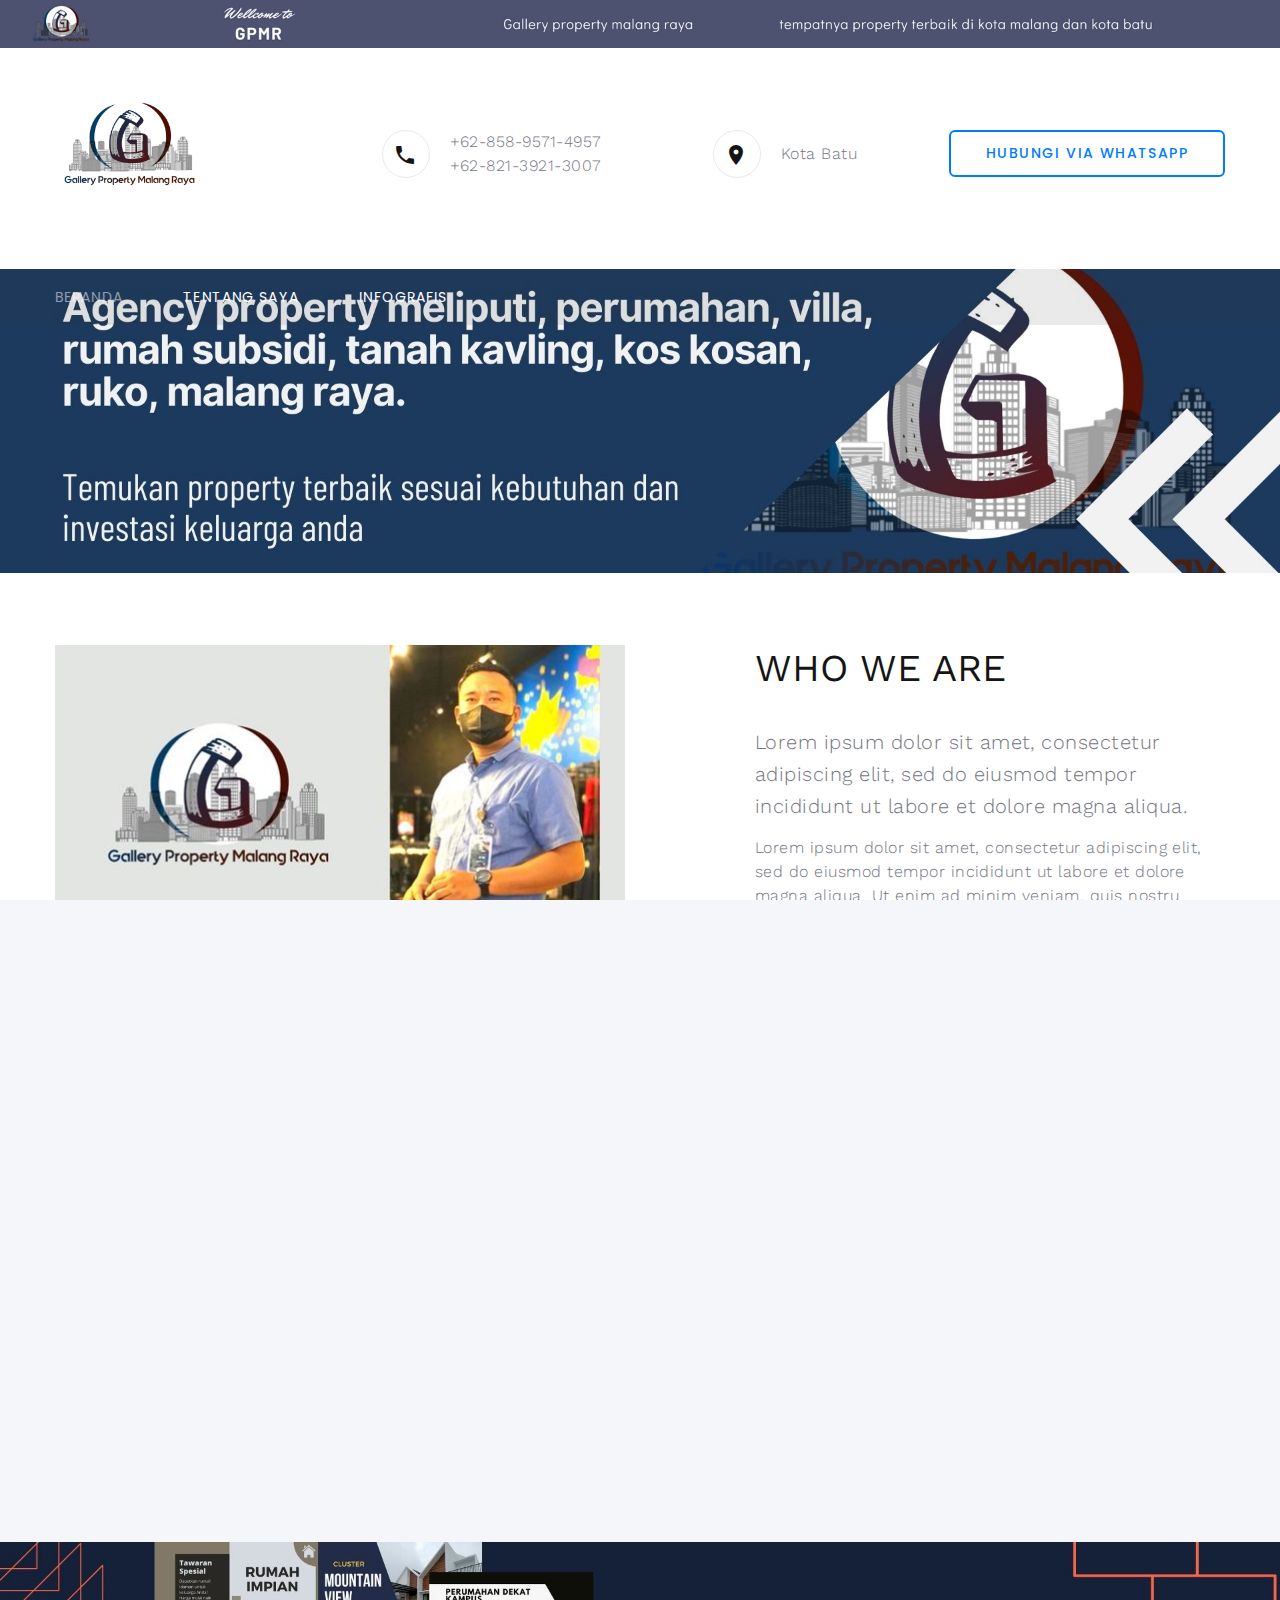
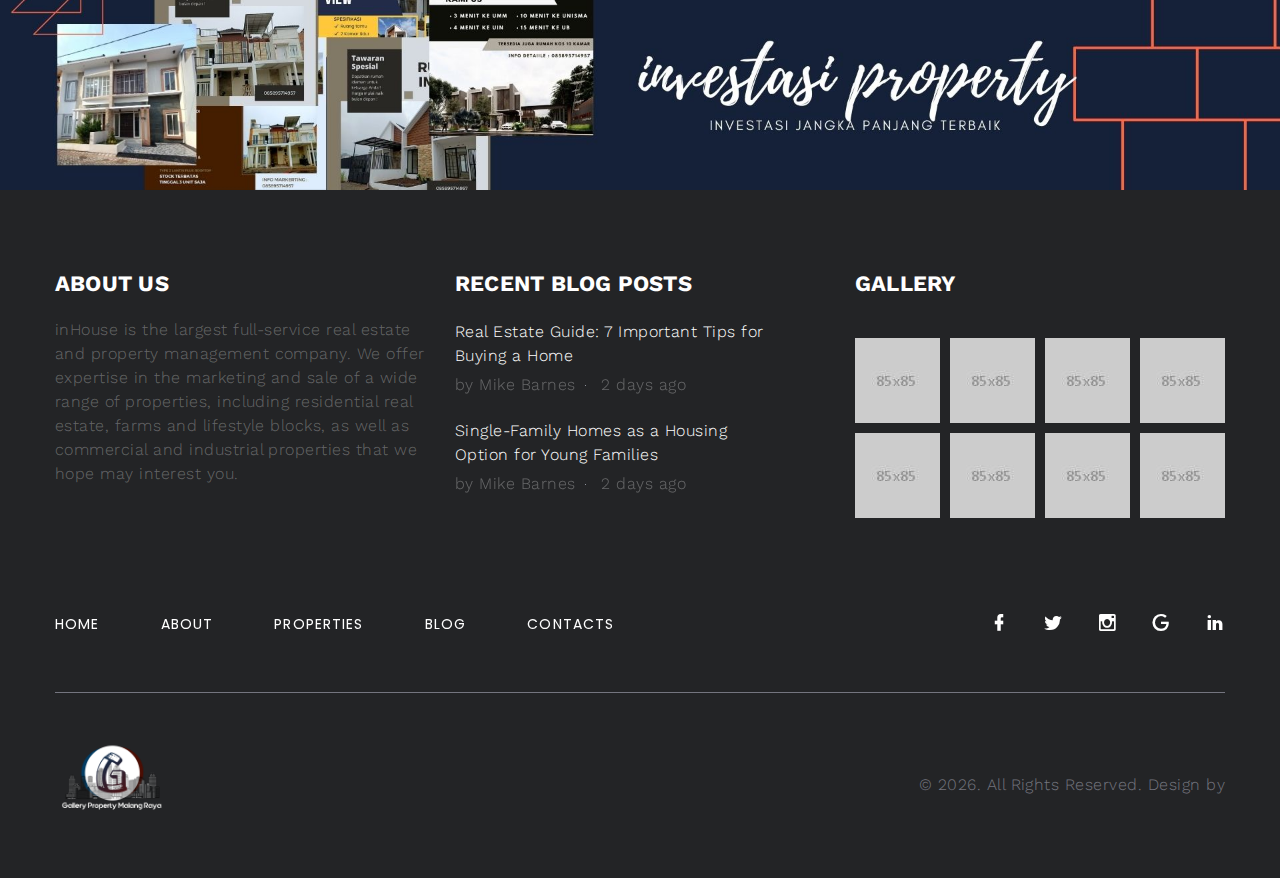
==== commit b38bd7ca: "update3" ====
--- a/about-us.html
+++ b/about-us.html
@@ -2,22 +2,40 @@
 <html class="wide wow-animation" lang="en">
   <head>
     <title>About us</title>
-    <meta name="format-detection" content="telephone=no">
-    <meta name="viewport" content="width=device-width height=device-height initial-scale=1.0 maximum-scale=1.0 user-scalable=0">
-    <meta http-equiv="X-UA-Compatible" content="IE=edge">
-    <meta charset="utf-8">
-    <link rel="icon" href="images/favicon.ico" type="image/x-icon">
-    <link rel="stylesheet" type="text/css" href="//fonts.googleapis.com/css?family=Work+Sans:300,400,500,700,800%7CPoppins:300,400,700">
-    <link rel="stylesheet" href="css/bootstrap.css">
-    <link rel="stylesheet" href="css/fonts.css">
-    <link rel="stylesheet" href="css/style.css" id="main-styles-link">
-    <style>.ie-panel{display: none;background: #212121;padding: 10px 0;box-shadow: 3px 3px 5px 0 rgba(0,0,0,.3);clear: both;text-align:center;position: relative;z-index: 1;} html.ie-10 .ie-panel, html.lt-ie-10 .ie-panel {display: block;}</style>
+    <meta name="format-detection" content="telephone=no" />
+    <meta name="viewport" content="width=device-width height=device-height initial-scale=1.0 maximum-scale=1.0 user-scalable=0" />
+    <meta http-equiv="X-UA-Compatible" content="IE=edge" />
+    <meta charset="utf-8" />
+    <link rel="icon" href="images/favicon.ico" type="image/x-icon" />
+    <link rel="stylesheet" type="text/css" href="//fonts.googleapis.com/css?family=Work+Sans:300,400,500,700,800%7CPoppins:300,400,700" />
+    <link rel="stylesheet" href="css/bootstrap.css" />
+    <link rel="stylesheet" href="css/fonts.css" />
+    <link rel="stylesheet" href="css/style.css" id="main-styles-link" />
+    <style>
+      .ie-panel {
+        display: none;
+        background: #212121;
+        padding: 10px 0;
+        box-shadow: 3px 3px 5px 0 rgba(0, 0, 0, 0.3);
+        clear: both;
+        text-align: center;
+        position: relative;
+        z-index: 1;
+      }
+      html.ie-10 .ie-panel,
+      html.lt-ie-10 .ie-panel {
+        display: block;
+      }
+    </style>
   </head>
   <body>
-    <div class="ie-panel"><a href="http://windows.microsoft.com/en-US/internet-explorer/"><img src="images/ie8-panel/warning_bar_0000_us.jpg" height="42" width="820" alt="You are using an outdated browser. For a faster, safer browsing experience, upgrade for free today."></a></div>
+    <div class="ie-panel">
+      <a href="http://windows.microsoft.com/en-US/internet-explorer/"
+        ><img src="images/ie8-panel/warning_bar_0000_us.jpg" height="42" width="820" alt="You are using an outdated browser. For a faster, safer browsing experience, upgrade for free today."
+      /></a>
+    </div>
     <div class="preloader">
-      <div class="preloader-logo"><img src="images/logo-default-151x44.png" alt="" width="151" height="44" srcset="images/logo-default-151x44.png 2x"/>
-      </div>
+      <div class="preloader-logo"><img src="images/logo-default-151x44.png" alt="" width="151" height="44" srcset="images/logo-default-151x44.png 2x" /></div>
       <div class="preloader-body">
         <div id="loadingProgressG">
           <div class="loadingProgressG" id="loadingProgressG_1"></div>
@@ -25,18 +43,36 @@
       </div>
     </div>
     <div class="page">
-      <!-- Page Header--><a class="banner banner-top" href="https://www.templatemonster.com/intense-multipurpose-html-template.html" target="_blank"><img src="images/intense_02.jpg" alt=""/></a>
+      <!-- Page Header--><a class="banner banner-top" href="https://wa.me/6285895714957" target="_blank"><img src="images/intense_02.jpg" alt="" /></a>
       <header class="section novi-background page-header">
         <!-- RD Navbar-->
         <div class="rd-navbar-wrap">
-          <nav class="rd-navbar rd-navbar-corporate" data-layout="rd-navbar-fixed" data-sm-layout="rd-navbar-fixed" data-md-layout="rd-navbar-fixed" data-md-device-layout="rd-navbar-fixed" data-lg-layout="rd-navbar-static" data-lg-device-layout="rd-navbar-static" data-lg-stick-up="true" data-lg-stick-up-offset="118px" data-xl-layout="rd-navbar-static" data-xl-device-layout="rd-navbar-static" data-xl-stick-up="true" data-xl-stick-up-offset="118px" data-xxl-layout="rd-navbar-static" data-xxl-device-layout="rd-navbar-static" data-xxl-stick-up-offset="118px" data-xxl-stick-up="true">
+          <nav
+            class="rd-navbar rd-navbar-corporate"
+            data-layout="rd-navbar-fixed"
+            data-sm-layout="rd-navbar-fixed"
+            data-md-layout="rd-navbar-fixed"
+            data-md-device-layout="rd-navbar-fixed"
+            data-lg-layout="rd-navbar-static"
+            data-lg-device-layout="rd-navbar-static"
+            data-lg-stick-up="true"
+            data-lg-stick-up-offset="118px"
+            data-xl-layout="rd-navbar-static"
+            data-xl-device-layout="rd-navbar-static"
+            data-xl-stick-up="true"
+            data-xl-stick-up-offset="118px"
+            data-xxl-layout="rd-navbar-static"
+            data-xxl-device-layout="rd-navbar-static"
+            data-xxl-stick-up-offset="118px"
+            data-xxl-stick-up="true"
+          >
             <div class="rd-navbar-aside-outer">
               <div class="rd-navbar-aside">
                 <!-- RD Navbar Panel-->
                 <div class="rd-navbar-panel">
                   <!-- RD Navbar Toggle-->
                   <button class="rd-navbar-toggle" data-rd-navbar-toggle="#rd-navbar-nav-wrap-1"><span></span></button>
-                  <!-- RD Navbar Brand--><a class="rd-navbar-brand" href="index.html"><img src="images/logo-default-151x44.png" alt="" width="151" height="44" srcset="images/logo-default-151x44.png 2x"/></a>
+                  <!-- RD Navbar Brand--><a class="rd-navbar-brand" href="index.html"><img src="images/logo-default-151x44.png" alt="" width="151" height="44" srcset="images/logo-default-151x44.png 2x" /></a>
                 </div>
                 <div class="rd-navbar-collapse">
                   <button class="rd-navbar-collapse-toggle rd-navbar-fixed-element-1" data-rd-navbar-toggle="#rd-navbar-collapse-content-1"><span></span></button>
@@ -45,15 +81,18 @@
                       <div class="unit-left"><span class="icon novi-icon icon-md icon-modern mdi mdi-phone"></span></div>
                       <div class="unit-body">
                         <ul class="list-0">
-                          <li><a class="link-default" href="tel:#">1-800-1234-567</a></li>
-                          <li><a class="link-default" href="tel:#">1-800-8763-765</a></li>
+                          <li><a class="link-default" href="tel:085895714957">+62-858-9571-4957</a></li>
+                          <li><a class="link-default" href="tel:082139213007">+62-821-3921-3007</a></li>
                         </ul>
                       </div>
                     </article>
                     <article class="unit align-items-center">
                       <div class="unit-left"><span class="icon novi-icon icon-md icon-modern mdi mdi-map-marker"></span></div>
-                      <div class="unit-body"><a class="link-default" href="tel:#">2130 Fulton Street <br> San Diego, CA 94117-1080</a></div>
-                    </article><a class="button button-gray-bordered button-winona" href="#">Request a call</a>
+                      <div class="unit-body">
+                        <a class="link-default" href="tel:#">Kota Batu </a>
+                      </div>
+                    </article>
+                    <a class="button button-green-bordered button-winona" href="https://wa.me/6285895714957" target="_blank">Hubungi via WhatsApp</a>
                   </div>
                 </div>
               </div>
@@ -63,14 +102,9 @@
                 <div class="rd-navbar-nav-wrap" id="rd-navbar-nav-wrap-1">
                   <!-- RD Navbar Nav-->
                   <ul class="rd-navbar-nav">
-                    <li class="rd-nav-item"><a class="rd-nav-link" href="index.html">Home</a>
-                    </li>
-                    <li class="rd-nav-item active"><a class="rd-nav-link" href="about-us.html">About us</a>
-                    </li>
-                    <li class="rd-nav-item"><a class="rd-nav-link" href="typography.html">Typography</a>
-                    </li>
-                    <li class="rd-nav-item"><a class="rd-nav-link" href="contacts.html">Contacts</a>
-                    </li>
+                    <li class="rd-nav-item active"><a class="rd-nav-link" href="index.html">Beranda</a></li>
+                    <li class="rd-nav-item"><a class="rd-nav-link" href="about-us.html">Tentang Saya</a></li>
+                    <li class="rd-nav-item"><a class="rd-nav-link" href="typography.html">Infografis</a></li>
                   </ul>
                 </div>
               </div>
@@ -79,20 +113,7 @@
         </div>
       </header>
       <!-- Breadcrumbs -->
-      <section class="section novi-background breadcrumbs-custom bg-image context-dark" style="background-image: url(images/breadcrumbs-image-1.jpg);">
-        <div class="breadcrumbs-custom-inner">
-          <div class="container breadcrumbs-custom-container">
-            <div class="breadcrumbs-custom-main">
-              <h6 class="breadcrumbs-custom-subtitle title-decorated">About us</h6>
-              <h2 class="text-uppercase breadcrumbs-custom-title">About us</h2>
-            </div>
-            <ul class="breadcrumbs-custom-path">
-              <li><a href="index.html">Home</a></li>
-              <li class="active">About us</li>
-            </ul>
-          </div>
-        </div>
-      </section>
+      <section class="section novi-background breadcrumbs-custom bg-image context-dark" style="background-image: url(images/breadcrumbs-image-1.jpg)"></section>
       <!-- Working at CaseCraft-->
       <section class="section novi-background section-lg">
         <div class="container">
@@ -100,10 +121,10 @@
             <div class="col-md-10 col-lg-6 col-xl-5">
               <h3 class="text-uppercase">Who We Are</h3>
               <p class="about-subtitle">Lorem ipsum dolor sit amet, consectetur adipiscing elit, sed do eiusmod tempor incididunt ut labore et dolore magna aliqua.</p>
-              <p>Lorem ipsum dolor sit amet, consectetur adipiscing elit, sed do eiusmod tempor incididunt ut labore et dolore magna aliqua. Ut enim ad minim veniam, quis nostru eiusmod tempor incididunt ut labore et.</p><a class="button button-lg button-primary button-winona" href="about-us.html">View properties</a>
-            </div>
-            <div class="col-md-10 col-lg-6 col-xl-6"><img class="img-responsive" src="images/careers-1-570x388.jpg" alt="" width="570" height="388"/>
-            </div>
+              <p>Lorem ipsum dolor sit amet, consectetur adipiscing elit, sed do eiusmod tempor incididunt ut labore et dolore magna aliqua. Ut enim ad minim veniam, quis nostru eiusmod tempor incididunt ut labore et.</p>
+              <a class="button button-lg button-primary button-winona" href="about-us.html">View properties</a>
+            </div>
+            <div class="col-md-10 col-lg-6 col-xl-6"><img class="img-responsive" src="images/careers-1-570x388.jpg" alt="" width="570" height="388" /></div>
           </div>
         </div>
       </section>
@@ -156,161 +177,130 @@
           </div>
         </div>
       </section>
-      <section class="section novi-background section-lg text-center">
+      <!-- Page Footer--><a class="banner" href="#" target="_blank"><img src="images/intense_big_02.jpg" alt="" /></a>
+      <footer class="section novi-background footer-advanced bg-gray-700">
+        <div class="footer-advanced-main">
+          <div class="container">
+            <div class="row row-50">
+              <div class="col-lg-4">
+                <h5 class="font-weight-bold text-uppercase text-white">About Us</h5>
+                <p class="footer-advanced-text">
+                  inHouse is the largest full-service real estate and property management company. We offer expertise in the marketing and sale of a wide range of properties, including residential real estate, farms and lifestyle blocks, as
+                  well as commercial and industrial properties that we hope may interest you.
+                </p>
+              </div>
+              <div class="col-sm-7 col-md-5 col-lg-4">
+                <h5 class="font-weight-bold text-uppercase text-white">Recent Blog Posts</h5>
+                <!-- Post Inline-->
+                <article class="post-inline">
+                  <p class="post-inline-title"><a href="#">Real Estate Guide: 7 Important Tips for Buying a Home</a></p>
+                  <ul class="post-inline-meta">
+                    <li>by Mike Barnes</li>
+                    <li><a href="#">2 days ago</a></li>
+                  </ul>
+                </article>
+                <!-- Post Inline-->
+                <article class="post-inline">
+                  <p class="post-inline-title"><a href="#">Single-Family Homes as a Housing Option for Young Families</a></p>
+                  <ul class="post-inline-meta">
+                    <li>by Mike Barnes</li>
+                    <li><a href="#">2 days ago</a></li>
+                  </ul>
+                </article>
+              </div>
+              <div class="col-sm-5 col-md-7 col-lg-4">
+                <h5 class="font-weight-bold text-uppercase text-white">Gallery</h5>
+                <div class="row row-x-10" data-lightgallery="group">
+                  <div class="col-3 col-sm-4 col-md-3">
+                    <a class="thumbnail-minimal" href="images/gallery-original-1.jpg" data-lightgallery="item"
+                      ><img class="thumbnail-minimal-image" src="images/footer-gallery-1-85x85.jpg" alt="" />
+                      <div class="thumbnail-minimal-caption"></div
+                    ></a>
+                  </div>
+                  <div class="col-3 col-sm-4 col-md-3">
+                    <a class="thumbnail-minimal" href="images/gallery-original-2.jpg" data-lightgallery="item"
+                      ><img class="thumbnail-minimal-image" src="images/footer-gallery-2-85x85.jpg" alt="" />
+                      <div class="thumbnail-minimal-caption"></div
+                    ></a>
+                  </div>
+                  <div class="col-3 col-sm-4 col-md-3">
+                    <a class="thumbnail-minimal" href="images/gallery-original-3.jpg" data-lightgallery="item"
+                      ><img class="thumbnail-minimal-image" src="images/footer-gallery-3-85x85.jpg" alt="" />
+                      <div class="thumbnail-minimal-caption"></div
+                    ></a>
+                  </div>
+                  <div class="col-3 col-sm-4 col-md-3">
+                    <a class="thumbnail-minimal" href="images/gallery-original-4.jpg" data-lightgallery="item"
+                      ><img class="thumbnail-minimal-image" src="images/footer-gallery-4-85x85.jpg" alt="" />
+                      <div class="thumbnail-minimal-caption"></div
+                    ></a>
+                  </div>
+                  <div class="col-3 col-sm-4 col-md-3">
+                    <a class="thumbnail-minimal" href="images/gallery-original-5.jpg" data-lightgallery="item"
+                      ><img class="thumbnail-minimal-image" src="images/footer-gallery-5-85x85.jpg" alt="" />
+                      <div class="thumbnail-minimal-caption"></div
+                    ></a>
+                  </div>
+                  <div class="col-3 col-sm-4 col-md-3">
+                    <a class="thumbnail-minimal" href="images/gallery-original-6.jpg" data-lightgallery="item"
+                      ><img class="thumbnail-minimal-image" src="images/footer-gallery-6-85x85.jpg" alt="" />
+                      <div class="thumbnail-minimal-caption"></div
+                    ></a>
+                  </div>
+                  <div class="col-3 col-sm-4 col-md-3">
+                    <a class="thumbnail-minimal" href="images/gallery-original-7.jpg" data-lightgallery="item"
+                      ><img class="thumbnail-minimal-image" src="images/footer-gallery-7-85x85.jpg" alt="" />
+                      <div class="thumbnail-minimal-caption"></div
+                    ></a>
+                  </div>
+                  <div class="col-3 col-sm-4 col-md-3">
+                    <a class="thumbnail-minimal" href="images/gallery-original-8.jpg" data-lightgallery="item"
+                      ><img class="thumbnail-minimal-image" src="images/footer-gallery-8-85x85.jpg" alt="" />
+                      <div class="thumbnail-minimal-caption"></div
+                    ></a>
+                  </div>
+                </div>
+              </div>
+            </div>
+          </div>
+        </div>
+        <div class="footer-advanced-aside">
+          <div class="container">
+            <div class="footer-advanced-layout">
+              <div>
+                <ul class="list-nav">
+                  <li><a href="index.html">Home</a></li>
+                  <li><a href="about-us.html">About</a></li>
+                  <li><a href="#">Properties</a></li>
+                  <li><a href="#">Blog</a></li>
+                  <li><a href="https://wa.me/6285895714957">Contacts</a></li>
+                </ul>
+              </div>
+              <div>
+                <ul class="foter-social-links list-inline list-inline-md">
+                  <li><a class="icon novi-icon icon-sm link-default mdi mdi-facebook" href="#"></a></li>
+                  <li><a class="icon novi-icon icon-sm link-default mdi mdi-twitter" href="#"></a></li>
+                  <li><a class="icon novi-icon icon-sm link-default mdi mdi-instagram" href="#"></a></li>
+                  <li><a class="icon novi-icon icon-sm link-default mdi mdi-google" href="#"></a></li>
+                  <li><a class="icon novi-icon icon-sm link-default mdi mdi-linkedin" href="#"></a></li>
+                </ul>
+              </div>
+            </div>
+          </div>
+        </div>
         <div class="container">
-          <h3 class="text-uppercase wow-outer"><span class="wow slideInUp">Our Team</span></h3>
-          <div class="row row-50 row-xxl-70 justify-content-center justify-content-lg-start">
-            <div class="col-md-10 col-lg-6 wow-outer">
-              <!-- Profile Creative-->
-              <article class="profile-creative wow slideInLeft">
-                <figure class="profile-creative-figure"><img class="profile-creative-image" src="images/team-1-270x273.jpg" alt="" width="270" height="273"/>
-                </figure>
-                <div class="profile-creative-main">
-                  <h5 class="profile-creative-title"><a href="#">Nathalie Porter</a></h5>
-                  <p class="profile-creative-position">Founder, Broker</p>
-                  <div class="profile-creative-contacts">
-                    <div class="object-inline"><span class="icon novi-icon icon-md mdi mdi-phone"></span><a href="tel:#">1-800-1324-567</a></div>
-                  </div>
-                  <p>Ms. Porter founded our company in 1989 with a vision to help guests and residents of the USA to easily find and buy or rent real estate in all 50 states.</p>
-                </div>
-              </article>
-            </div>
-            <div class="col-md-10 col-lg-6 wow-outer">
-              <!-- Profile Creative-->
-              <article class="profile-creative wow slideInLeft" data-wow-delay=".2s">
-                <figure class="profile-creative-figure"><img class="profile-creative-image" src="images/team-2-270x273.jpg" alt="" width="270" height="273"/>
-                </figure>
-                <div class="profile-creative-main">
-                  <h5 class="profile-creative-title"><a href="#">John Thompson</a></h5>
-                  <p class="profile-creative-position">Sales Associate</p>
-                  <div class="profile-creative-contacts">
-                    <div class="object-inline"><span class="icon novi-icon icon-md mdi mdi-phone"></span><a href="tel:#">1-800-1324-567</a></div>
-                  </div>
-                  <p>John has been in sales and marketing for the past 15 years. He has excellent knowledge about the local market both residential and commercial.</p>
-                </div>
-              </article>
-            </div>
-            <div class="col-md-10 col-lg-6 wow-outer">
-              <!-- Profile Creative-->
-              <article class="profile-creative wow slideInLeft">
-                <figure class="profile-creative-figure"><img class="profile-creative-image" src="images/team-3-270x273.jpg" alt="" width="270" height="273"/>
-                </figure>
-                <div class="profile-creative-main">
-                  <h5 class="profile-creative-title"><a href="#">Brian Payne</a></h5>
-                  <p class="profile-creative-position">Realtor</p>
-                  <div class="profile-creative-contacts">
-                    <div class="object-inline"><span class="icon novi-icon icon-md mdi mdi-phone"></span><a href="tel:#">1-800-1324-567</a></div>
-                  </div>
-                  <p>Brian is not only a Licensed Realtor but also holds the Title Producers and Mortgage Licenses, which makes him a very knowledgeable real estate expert.</p>
-                </div>
-              </article>
-            </div>
-            <div class="col-md-10 col-lg-6 wow-outer">
-              <!-- Profile Creative-->
-              <article class="profile-creative wow slideInLeft" data-wow-delay=".2s">
-                <figure class="profile-creative-figure"><img class="profile-creative-image" src="images/team-4-270x273.jpg" alt="" width="270" height="273"/>
-                </figure>
-                <div class="profile-creative-main">
-                  <h5 class="profile-creative-title"><a href="#">Marie Fernandez</a></h5>
-                  <p class="profile-creative-position">Broker</p>
-                  <div class="profile-creative-contacts">
-                    <div class="object-inline"><span class="icon novi-icon icon-md mdi mdi-phone"></span><a href="tel:#">1-800-1324-567</a></div>
-                  </div>
-                  <p>Marie’s goal is to provide clients with the highest level of marketing expertise and customer service to help them reach their uppermost real estate goals.</p>
-                </div>
-              </article>
-            </div>
-          </div>
-        </div>
-      </section>
-      <!-- Page Footer--><a class="banner" href="https://www.templatemonster.com/intense-multipurpose-html-template.html" target="_blank"><img src="images/intense_big_02.jpg" alt=""/></a>
-            <footer class="section novi-background footer-advanced bg-gray-700">
-              <div class="footer-advanced-main">
-                <div class="container">
-                  <div class="row row-50">
-                    <div class="col-lg-4">
-                      <h5 class="font-weight-bold text-uppercase text-white">About Us</h5>
-                      <p class="footer-advanced-text">inHouse is the largest full-service real estate and property management company. We offer expertise in the marketing and sale of a wide range of properties, including residential real estate, farms and lifestyle blocks, as well as commercial and industrial properties that we hope may interest you.</p>
-                    </div>
-                    <div class="col-sm-7 col-md-5 col-lg-4">
-                      <h5 class="font-weight-bold text-uppercase text-white">Recent Blog Posts</h5>
-                      <!-- Post Inline-->
-                      <article class="post-inline">
-                        <p class="post-inline-title"><a href="#">Real Estate Guide: 7 Important Tips for Buying a Home</a></p>
-                        <ul class="post-inline-meta">
-                          <li>by Mike Barnes</li>
-                          <li><a href="#">2 days ago</a></li>
-                        </ul>
-                      </article>
-                      <!-- Post Inline-->
-                      <article class="post-inline">
-                        <p class="post-inline-title"><a href="#">Single-Family Homes as a Housing Option for Young Families</a></p>
-                        <ul class="post-inline-meta"> 
-                          <li>by Mike Barnes</li>
-                          <li><a href="#">2 days ago</a></li>
-                        </ul>
-                      </article>
-                    </div>
-                    <div class="col-sm-5 col-md-7 col-lg-4">
-                      <h5 class="font-weight-bold text-uppercase text-white">Gallery</h5>
-                      <div class="row row-x-10" data-lightgallery="group">
-                        <div class="col-3 col-sm-4 col-md-3"><a class="thumbnail-minimal" href="images/gallery-original-1.jpg" data-lightgallery="item"><img class="thumbnail-minimal-image" src="images/footer-gallery-1-85x85.jpg" alt="">
-                            <div class="thumbnail-minimal-caption"></div></a></div>
-                        <div class="col-3 col-sm-4 col-md-3"><a class="thumbnail-minimal" href="images/gallery-original-2.jpg" data-lightgallery="item"><img class="thumbnail-minimal-image" src="images/footer-gallery-2-85x85.jpg" alt="">
-                            <div class="thumbnail-minimal-caption"></div></a></div>
-                        <div class="col-3 col-sm-4 col-md-3"><a class="thumbnail-minimal" href="images/gallery-original-3.jpg" data-lightgallery="item"><img class="thumbnail-minimal-image" src="images/footer-gallery-3-85x85.jpg" alt="">
-                            <div class="thumbnail-minimal-caption"></div></a></div>
-                        <div class="col-3 col-sm-4 col-md-3"><a class="thumbnail-minimal" href="images/gallery-original-4.jpg" data-lightgallery="item"><img class="thumbnail-minimal-image" src="images/footer-gallery-4-85x85.jpg" alt="">
-                            <div class="thumbnail-minimal-caption"></div></a></div>
-                        <div class="col-3 col-sm-4 col-md-3"><a class="thumbnail-minimal" href="images/gallery-original-5.jpg" data-lightgallery="item"><img class="thumbnail-minimal-image" src="images/footer-gallery-5-85x85.jpg" alt="">
-                            <div class="thumbnail-minimal-caption"></div></a></div>
-                        <div class="col-3 col-sm-4 col-md-3"><a class="thumbnail-minimal" href="images/gallery-original-6.jpg" data-lightgallery="item"><img class="thumbnail-minimal-image" src="images/footer-gallery-6-85x85.jpg" alt="">
-                            <div class="thumbnail-minimal-caption"> </div></a></div>
-                        <div class="col-3 col-sm-4 col-md-3"><a class="thumbnail-minimal" href="images/gallery-original-7.jpg" data-lightgallery="item"><img class="thumbnail-minimal-image" src="images/footer-gallery-7-85x85.jpg" alt="">
-                            <div class="thumbnail-minimal-caption"></div></a></div>
-                        <div class="col-3 col-sm-4 col-md-3"><a class="thumbnail-minimal" href="images/gallery-original-8.jpg" data-lightgallery="item"><img class="thumbnail-minimal-image" src="images/footer-gallery-8-85x85.jpg" alt="">
-                            <div class="thumbnail-minimal-caption"></div></a></div>
-                      </div>
-                    </div>
-                  </div>
-                </div>
-              </div>
-              <div class="footer-advanced-aside">
-                <div class="container">
-                  <div class="footer-advanced-layout">
-                    <div>
-                      <ul class="list-nav"> 
-                        <li><a href="index.html">Home</a></li>
-                        <li><a href="about-us.html">About</a></li>
-                        <li><a href="#">Properties</a></li>
-                        <li><a href="#">Blog</a></li>
-                        <li><a href="contacts.html">Contacts</a></li>
-                      </ul>
-                    </div>
-                    <div>
-                      <ul class="foter-social-links list-inline list-inline-md">
-                        <li><a class="icon novi-icon icon-sm link-default mdi mdi-facebook" href="#"></a></li>
-                        <li><a class="icon novi-icon icon-sm link-default mdi mdi-twitter" href="#"></a></li>
-                        <li><a class="icon novi-icon icon-sm link-default mdi mdi-instagram" href="#"></a></li>
-                        <li><a class="icon novi-icon icon-sm link-default mdi mdi-google" href="#"></a></li>
-                        <li><a class="icon novi-icon icon-sm link-default mdi mdi-linkedin" href="#"></a></li>
-                      </ul>
-                    </div>
-                  </div>
-                </div>
-              </div>
-              <div class="container">
-                <hr>
-              </div>
-              <div class="footer-advanced-aside">
-                <div class="container">
-                  <div class="footer-advanced-layout"><a class="brand" href="index.html"><img src="images/logo-light-115x34.png" alt="" width="115" height="34" srcset="images/logo-light-115x34.png 2x"/></a>
-                    <!-- Rights-->
-                    <p class="rights"><span>&copy;&nbsp;</span><span class="copyright-year"></span>. All Rights Reserved. Design by <a href="https://www.templatemonster.com">TemplateMonster</a></p>
-                  </div>
-                </div>
-              </div>
-            </footer>
+          <hr />
+        </div>
+        <div class="footer-advanced-aside">
+          <div class="container">
+            <div class="footer-advanced-layout">
+              <a class="brand" href="index.html"><img src="images/logo-light-115x34.png" alt="" width="115" height="34" srcset="images/logo-light-115x34.png 2x" /></a>
+              <!-- Rights-->
+              <p class="rights"><span>&copy;&nbsp;</span><span class="copyright-year"></span>. All Rights Reserved. Design by</p>
+            </div>
+          </div>
+        </div>
+      </footer>
     </div>
     <!-- Global Mailform Output-->
     <div class="snackbars" id="form-output-global"></div>
@@ -318,4 +308,4 @@
     <script src="js/core.min.js"></script>
     <script src="js/script.js"></script>
   </body>
-</html>+</html>
--- a/css/style.css
+++ b/css/style.css
@@ -1,17775 +1,18323 @@
-@charset "UTF-8";+@charset "UTF-8";
 /*
 * Trunk version 2.0.0
-*/-a:focus,-button:focus {-	outline: none !important;-}--button::-moz-focus-inner {-	border: 0;-}--*:focus {-	outline: none;-}--blockquote {-	padding: 0;-	margin: 0;-}--input,-button,-select,-textarea {-	outline: none;-}--label {-	margin-bottom: 0;-}--p {-	margin: 0;-}--ul,-ol {-	list-style: none;-	padding: 0;-	margin: 0;-}--ul li,-ol li {-	display: block;-}--dl {-	margin: 0;-}--dt,-dd {-	line-height: inherit;-}--dt {-	font-weight: inherit;-}--dd {-	margin-bottom: 0;-}--cite {-	font-style: normal;-}--form {-	margin-bottom: 0;-}--blockquote {-	padding-left: 0;-	border-left: 0;-}--address {-	margin-top: 0;-	margin-bottom: 0;-}--figure {-	margin-bottom: 0;-}--html p a:hover {-	text-decoration: none;-}-+*/
+a:focus,
+button:focus {
+  outline: none !important;
+}
+
+button::-moz-focus-inner {
+  border: 0;
+}
+
+*:focus {
+  outline: none;
+}
+
+blockquote {
+  padding: 0;
+  margin: 0;
+}
+
+input,
+button,
+select,
+textarea {
+  outline: none;
+}
+
+label {
+  margin-bottom: 0;
+}
+
+p {
+  margin: 0;
+}
+
+ul,
+ol {
+  list-style: none;
+  padding: 0;
+  margin: 0;
+}
+
+ul li,
+ol li {
+  display: block;
+}
+
+dl {
+  margin: 0;
+}
+
+dt,
+dd {
+  line-height: inherit;
+}
+
+dt {
+  font-weight: inherit;
+}
+
+dd {
+  margin-bottom: 0;
+}
+
+cite {
+  font-style: normal;
+}
+
+form {
+  margin-bottom: 0;
+}
+
+blockquote {
+  padding-left: 0;
+  border-left: 0;
+}
+
+address {
+  margin-top: 0;
+  margin-bottom: 0;
+}
+
+figure {
+  margin-bottom: 0;
+}
+
+html p a:hover {
+  text-decoration: none;
+}
+
 /*
 *
 * Typography
-*/-body {-	font-family: "Work Sans", -apple-system, BlinkMacSystemFont, "Segoe UI", Roboto, "Helvetica Neue", Arial, sans-serif;-	font-size: 14px;-	line-height: 1.7;-	font-weight: 300;-	color: #74757f;-	background-color: #fff;-	-webkit-text-size-adjust: none;-	-webkit-font-smoothing: subpixel-antialiased;-	letter-spacing: .03em;-}--@media (min-width: 768px) {-	body {-		font-size: 16px;-		line-height: 1.5;-	}-}--h1, h2, h3, h4, h5, h6, [class^='heading-'] {-	margin-top: 0;-	margin-bottom: 0;-	color: #151515;-}--h1 a:hover, h2 a:hover, h3 a:hover, h4 a:hover, h5 a:hover, h6 a:hover, [class^='heading-'] a:hover {-	color: #007bff;-}--h1 span, h2 span, h3 span, h4 span, h5 span, h6 span, [class^='heading-'] span {-	display: inline-block;-}--h1 span[data-toggle='modal'], h2 span[data-toggle='modal'], h3 span[data-toggle='modal'], h4 span[data-toggle='modal'], h5 span[data-toggle='modal'], h6 span[data-toggle='modal'], [class^='heading-'] span[data-toggle='modal'] {-	border-bottom: 2px dashed rgba(0, 123, 255, 0.3);-	cursor: pointer;-}--h1 > span.icon, h2 > span.icon, h3 > span.icon, h4 > span.icon, h5 > span.icon, h6 > span.icon, [class^='heading-'] > span.icon {-	display: inline-block;-	margin-right: 5px;-}--h1,-.heading-1 {-	font-size: 30px;-	line-height: 1.15;-	letter-spacing: 0;-}--@media (min-width: 576px) {-	h1,-	.heading-1 {-		font-size: 32px;-	}-}--@media (min-width: 768px) {-	h1,-	.heading-1 {-		font-size: 46px;-		line-height: 1.25;-	}-}--@media (min-width: 992px) {-	h1,-	.heading-1 {-		font-size: 54px;-	}-}--@media (min-width: 1200px) {-	h1,-	.heading-1 {-		font-size: 58px;-	}-}--@media (min-width: 1600px) {-	h1,-	.heading-1 {-		font-size: 90px;-		line-height: 0.88889;-	}-}--h2,-.heading-2 {-	font-family: "Poppins", sans-serif;-	font-size: 28px;-	line-height: 1.4;-	letter-spacing: 0;-}--@media (min-width: 576px) {-	h2,-	.heading-2 {-		font-size: 30px;-	}-}--@media (min-width: 768px) {-	h2,-	.heading-2 {-		font-size: 44px;-	}-}--@media (min-width: 1200px) {-	h2,-	.heading-2 {-		font-size: 50px;-		line-height: 1.4;-	}-}--h3,-.heading-3 {-	font-size: 24px;-	line-height: 1.3;-	letter-spacing: 0;-}--@media (min-width: 768px) {-	h3,-	.heading-3 {-		font-size: 30px;-		line-height: 1.4;-	}-}--@media (min-width: 1200px) {-	h3,-	.heading-3 {-		font-size: 38px;-		line-height: 1.21053;-	}-}--h3 .big,-.heading-3 .big {-	font-size: 2em;-	line-height: 1;-}--h4,-.heading-4 {-	font-size: 18px;-	line-height: 1.5;-	letter-spacing: 0;-}--@media (min-width: 1200px) {-	h4,-	.heading-4 {-		font-size: 24px;-		line-height: 1.33333;-	}-}--h4.h4-smaller,-.heading-4.h4-smaller {-	font-size: 19px;-}--@media (min-width: 1200px) {-	h4.h4-smaller,-	.heading-4.h4-smaller {-		font-size: 22px;-		line-height: 1.45455;-	}-}--h5,-.heading-5 {-	font-size: 16px;-	line-height: 1.5;-	letter-spacing: .01em;-}--@media (min-width: 768px) {-	h5,-	.heading-5 {-		font-size: 22px;-		line-height: 1.27273;-	}-}--h6,-.heading-6 {-	font-family: "Poppins", sans-serif;-	font-size: 14px;-	line-height: 1.8;-	letter-spacing: .2em;-	text-transform: uppercase;-}--@media (min-width: 768px) {-	h6,-	.heading-6 {-		font-size: 16px;-		line-height: 1.5;-		font-weight: 700;-	}-}--.title-decorated {-	position: relative;-	padding-left: 40px;-	text-align: left;-}--.title-decorated::before {-	content: '';-	position: absolute;-	left: 0;-	top: 12px;-	width: 30px;-	border-bottom: 1px solid;-}--.title-docor-text {-	font-size: 20px;-	color: #fff;-}--@media (min-width: 576px) {-	.title-docor-text {-		font-size: 24px;-	}-}--@media (min-width: 768px) {-	.title-docor-text {-		padding-left: 96px;-		font-size: 37px;-	}-	.title-docor-text::before {-		width: 74px;-		border-bottom-width: 2px;-	}-}--@media (min-width: 768px) {-	.title-decorated-lg {-		padding-left: 80px;-	}-	.title-decorated-lg::before {-		width: 62px;-	}-	.title-decorated-lg + p {-		margin-top: 32px;-	}-}--small,-.small {-	display: block;-	font-size: 12px;-	line-height: 1.5;-}--mark,-.mark {-	padding: 3px 5px;-	color: #fff;-	background: #007bff;-}--strong {-	font-weight: 700;-	color: #74757f;-}--.big {-	font-size: 16px;-	line-height: 1.55;-}--@media (min-width: 768px) {-	.big {-		font-size: 20px;-		line-height: 1.6;-	}-}--.lead {-	font-size: 24px;-	line-height: 34px;-	font-weight: 300;-}--code {-	padding: 4px 5px;-	border-radius: 0;-	font-size: 90%;-	color: #111111;-	background: #f5f6fa;-}--.text-large {-	font-family: "Poppins", sans-serif;-	font-size: 30px;-	font-weight: 500;-	letter-spacing: 0;-	line-height: 1.2;-	text-transform: uppercase;-}--@media (min-width: 576px) {-	.text-large {-		font-size: 55px;-	}-}--@media (min-width: 768px) {-	.text-large {-		font-size: 68px;-	}-}--@media (min-width: 992px) {-	.text-large {-		font-size: 80px;-	}-}--@media (min-width: 1200px) {-	.text-large {-		font-size: 100px;-	}-}--.context-dark .text-large, .bg-gray-700 .text-large, .bg-gray-800 .text-large, .bg-primary .text-large, .bg-primary-darker .text-large {-	color: #fff;-}--.text-extra-large {-	font-size: 100px;-	line-height: .8;-	font-weight: 800;-}--@media (min-width: 768px) {-	.text-extra-large {-		font-size: 130px;-		line-height: .7;-	}-}--@media (min-width: 992px) {-	.text-extra-large {-		font-size: 150px;-	}-}--@media (min-width: 1600px) {-	.text-extra-large {-		font-size: 180px;-	}-}--.wow-outer span {-	display: block;-}--.wow-outer .wow > span {-	display: inline;-}--p [data-toggle='tooltip'] {-	padding-left: .25em;-	padding-right: .25em;-	color: #007bff;-}--p [style*='max-width'] {-	display: inline-block;-}--p a {-	color: inherit;-}--p .text-width-1 {-	display: inline-block;-	max-width: 730px;-}--.text-width-2 {-	display: inline-block;-	max-width: 350px;-}--.heading-subtitle {-	font-size: 24px;-	margin-top: 20px;-}--.about-subtitle {-	font-size: 20px;-	line-height: 32px;-}--@media (min-width: 1200px) {-	.about-subtitle {-		margin-top: 35px;-	}-}--html .page .text-primary {-	color: #007bff;-}--.price-property {-	font-size: 30px;-	font-family: "Poppins", sans-serif;-	line-height: 1;-}--@media (min-width: 768px) {-	.price-property {-		font-size: 40px;-	}-}--.page .text-danger {-	color: #dc0000;-}--.page .text-gray-700 {-	color: #495057;-}--.page .text-color-1 {-	color: #deef7f;-}--.context-dark .text-gray-700, .bg-gray-700 .text-gray-700, .bg-gray-800 .text-gray-700, .bg-primary .text-gray-700, .bg-primary-darker .text-gray-700 {-	color: #fff;-}-+*/
+body {
+  font-family: 'Work Sans', -apple-system, BlinkMacSystemFont, 'Segoe UI', Roboto, 'Helvetica Neue', Arial, sans-serif;
+  font-size: 14px;
+  line-height: 1.7;
+  font-weight: 300;
+  color: #74757f;
+  background-color: #fff;
+  -webkit-text-size-adjust: none;
+  -webkit-font-smoothing: subpixel-antialiased;
+  letter-spacing: 0.03em;
+}
+
+@media (min-width: 768px) {
+  body {
+    font-size: 16px;
+    line-height: 1.5;
+  }
+}
+
+h1,
+h2,
+h3,
+h4,
+h5,
+h6,
+[class^='heading-'] {
+  margin-top: 0;
+  margin-bottom: 0;
+  color: #151515;
+}
+
+h1 a:hover,
+h2 a:hover,
+h3 a:hover,
+h4 a:hover,
+h5 a:hover,
+h6 a:hover,
+[class^='heading-'] a:hover {
+  color: #007bff;
+}
+
+h1 span,
+h2 span,
+h3 span,
+h4 span,
+h5 span,
+h6 span,
+[class^='heading-'] span {
+  display: inline-block;
+}
+
+h1 span[data-toggle='modal'],
+h2 span[data-toggle='modal'],
+h3 span[data-toggle='modal'],
+h4 span[data-toggle='modal'],
+h5 span[data-toggle='modal'],
+h6 span[data-toggle='modal'],
+[class^='heading-'] span[data-toggle='modal'] {
+  border-bottom: 2px dashed rgba(0, 123, 255, 0.3);
+  cursor: pointer;
+}
+
+h1 > span.icon,
+h2 > span.icon,
+h3 > span.icon,
+h4 > span.icon,
+h5 > span.icon,
+h6 > span.icon,
+[class^='heading-'] > span.icon {
+  display: inline-block;
+  margin-right: 5px;
+}
+
+h1,
+.heading-1 {
+  font-size: 30px;
+  line-height: 1.15;
+  letter-spacing: 0;
+}
+
+@media (min-width: 576px) {
+  h1,
+  .heading-1 {
+    font-size: 32px;
+  }
+}
+
+@media (min-width: 768px) {
+  h1,
+  .heading-1 {
+    font-size: 46px;
+    line-height: 1.25;
+  }
+}
+
+@media (min-width: 992px) {
+  h1,
+  .heading-1 {
+    font-size: 54px;
+  }
+}
+
+@media (min-width: 1200px) {
+  h1,
+  .heading-1 {
+    font-size: 58px;
+  }
+}
+
+@media (min-width: 1600px) {
+  h1,
+  .heading-1 {
+    font-size: 90px;
+    line-height: 0.88889;
+  }
+}
+
+h2,
+.heading-2 {
+  font-family: 'Poppins', sans-serif;
+  font-size: 28px;
+  line-height: 1.4;
+  letter-spacing: 0;
+}
+
+@media (min-width: 576px) {
+  h2,
+  .heading-2 {
+    font-size: 30px;
+  }
+}
+
+@media (min-width: 768px) {
+  h2,
+  .heading-2 {
+    font-size: 44px;
+  }
+}
+
+@media (min-width: 1200px) {
+  h2,
+  .heading-2 {
+    font-size: 50px;
+    line-height: 1.4;
+  }
+}
+
+h3,
+.heading-3 {
+  font-size: 24px;
+  line-height: 1.3;
+  letter-spacing: 0;
+}
+
+@media (min-width: 768px) {
+  h3,
+  .heading-3 {
+    font-size: 30px;
+    line-height: 1.4;
+  }
+}
+
+@media (min-width: 1200px) {
+  h3,
+  .heading-3 {
+    font-size: 38px;
+    line-height: 1.21053;
+  }
+}
+
+h3 .big,
+.heading-3 .big {
+  font-size: 2em;
+  line-height: 1;
+}
+
+h4,
+.heading-4 {
+  font-size: 18px;
+  line-height: 1.5;
+  letter-spacing: 0;
+}
+
+@media (min-width: 1200px) {
+  h4,
+  .heading-4 {
+    font-size: 24px;
+    line-height: 1.33333;
+  }
+}
+
+h4.h4-smaller,
+.heading-4.h4-smaller {
+  font-size: 19px;
+}
+
+@media (min-width: 1200px) {
+  h4.h4-smaller,
+  .heading-4.h4-smaller {
+    font-size: 22px;
+    line-height: 1.45455;
+  }
+}
+
+h5,
+.heading-5 {
+  font-size: 16px;
+  line-height: 1.5;
+  letter-spacing: 0.01em;
+}
+
+@media (min-width: 768px) {
+  h5,
+  .heading-5 {
+    font-size: 22px;
+    line-height: 1.27273;
+  }
+}
+
+h6,
+.heading-6 {
+  font-family: 'Poppins', sans-serif;
+  font-size: 14px;
+  line-height: 1.8;
+  letter-spacing: 0.2em;
+  text-transform: uppercase;
+}
+
+@media (min-width: 768px) {
+  h6,
+  .heading-6 {
+    font-size: 16px;
+    line-height: 1.5;
+    font-weight: 700;
+  }
+}
+
+.title-decorated {
+  position: relative;
+  padding-left: 40px;
+  text-align: left;
+}
+
+.title-decorated::before {
+  content: '';
+  position: absolute;
+  left: 0;
+  top: 12px;
+  width: 30px;
+  border-bottom: 1px solid;
+}
+
+.title-docor-text {
+  font-size: 20px;
+  color: #fff;
+}
+
+@media (min-width: 576px) {
+  .title-docor-text {
+    font-size: 24px;
+  }
+}
+
+@media (min-width: 768px) {
+  .title-docor-text {
+    padding-left: 96px;
+    font-size: 37px;
+  }
+  .title-docor-text::before {
+    width: 74px;
+    border-bottom-width: 2px;
+  }
+}
+
+@media (min-width: 768px) {
+  .title-decorated-lg {
+    padding-left: 80px;
+  }
+  .title-decorated-lg::before {
+    width: 62px;
+  }
+  .title-decorated-lg + p {
+    margin-top: 32px;
+  }
+}
+
+small,
+.small {
+  display: block;
+  font-size: 12px;
+  line-height: 1.5;
+}
+
+mark,
+.mark {
+  padding: 3px 5px;
+  color: #fff;
+  background: #007bff;
+}
+
+strong {
+  font-weight: 700;
+  color: #74757f;
+}
+
+.big {
+  font-size: 16px;
+  line-height: 1.55;
+}
+
+@media (min-width: 768px) {
+  .big {
+    font-size: 20px;
+    line-height: 1.6;
+  }
+}
+
+.lead {
+  font-size: 24px;
+  line-height: 34px;
+  font-weight: 300;
+}
+
+code {
+  padding: 4px 5px;
+  border-radius: 0;
+  font-size: 90%;
+  color: #111111;
+  background: #f5f6fa;
+}
+
+.text-large {
+  font-family: 'Poppins', sans-serif;
+  font-size: 30px;
+  font-weight: 500;
+  letter-spacing: 0;
+  line-height: 1.2;
+  text-transform: uppercase;
+}
+
+@media (min-width: 576px) {
+  .text-large {
+    font-size: 55px;
+  }
+}
+
+@media (min-width: 768px) {
+  .text-large {
+    font-size: 68px;
+  }
+}
+
+@media (min-width: 992px) {
+  .text-large {
+    font-size: 80px;
+  }
+}
+
+@media (min-width: 1200px) {
+  .text-large {
+    font-size: 100px;
+  }
+}
+
+.context-dark .text-large,
+.bg-gray-700 .text-large,
+.bg-gray-800 .text-large,
+.bg-primary .text-large,
+.bg-primary-darker .text-large {
+  color: #fff;
+}
+
+.text-extra-large {
+  font-size: 100px;
+  line-height: 0.8;
+  font-weight: 800;
+}
+
+@media (min-width: 768px) {
+  .text-extra-large {
+    font-size: 130px;
+    line-height: 0.7;
+  }
+}
+
+@media (min-width: 992px) {
+  .text-extra-large {
+    font-size: 150px;
+  }
+}
+
+@media (min-width: 1600px) {
+  .text-extra-large {
+    font-size: 180px;
+  }
+}
+
+.wow-outer span {
+  display: block;
+}
+
+.wow-outer .wow > span {
+  display: inline;
+}
+
+p [data-toggle='tooltip'] {
+  padding-left: 0.25em;
+  padding-right: 0.25em;
+  color: #007bff;
+}
+
+p [style*='max-width'] {
+  display: inline-block;
+}
+
+p a {
+  color: inherit;
+}
+
+p .text-width-1 {
+  display: inline-block;
+  max-width: 730px;
+}
+
+.text-width-2 {
+  display: inline-block;
+  max-width: 350px;
+}
+
+.heading-subtitle {
+  font-size: 24px;
+  margin-top: 20px;
+}
+
+.about-subtitle {
+  font-size: 20px;
+  line-height: 32px;
+}
+
+@media (min-width: 1200px) {
+  .about-subtitle {
+    margin-top: 35px;
+  }
+}
+
+html .page .text-primary {
+  color: #007bff;
+}
+
+.price-property {
+  font-size: 30px;
+  font-family: 'Poppins', sans-serif;
+  line-height: 1;
+}
+
+@media (min-width: 768px) {
+  .price-property {
+    font-size: 40px;
+  }
+}
+
+.page .text-danger {
+  color: #dc0000;
+}
+
+.page .text-gray-700 {
+  color: #495057;
+}
+
+.page .text-color-1 {
+  color: #deef7f;
+}
+
+.context-dark .text-gray-700,
+.bg-gray-700 .text-gray-700,
+.bg-gray-800 .text-gray-700,
+.bg-primary .text-gray-700,
+.bg-primary-darker .text-gray-700 {
+  color: #fff;
+}
+
 /*
 *
 * Brand
-*/-.brand {-	display: inline-block;-}--.brand .brand-logo-light {-	display: none;-}--.brand .brand-logo-dark {-	display: block;-}-+*/
+.brand {
+  display: inline-block;
+}
+
+.brand .brand-logo-light {
+  display: none;
+}
+
+.brand .brand-logo-dark {
+  display: block;
+}
+
 /*
 *
 * Links
-*/-a {-	transition: all 0.3s ease-in-out;-}--a, a:focus, a:active, a:hover {-	text-decoration: none;-}--a, a:focus, a:active {-	color: #007bff;-}--a:hover {-	color: #0056b3;-}--a[href*='tel'], a[href*='mailto'] {-	white-space: nowrap;-}--.link-hover {-	color: #343db0;-}--.link-default, .link-default:active, .link-default:focus {-	color: #74757f;-}--.link-default:hover {-	color: #007bff;-}--.context-dark .link-default, .bg-gray-700 .link-default, .bg-gray-800 .link-default, .bg-primary .link-default, .bg-primary-darker .link-default {-	color: #aeb1be;-}--.context-dark .link-default:hover, .bg-gray-700 .link-default:hover, .bg-gray-800 .link-default:hover, .bg-primary .link-default:hover, .bg-primary-darker .link-default:hover {-	color: #fff;-}--.link-image {-	display: block;-	max-width: 75%;-	margin-left: auto;-	margin-right: auto;-	opacity: .45;-	transition: all 0.3s ease-in-out;-}--.link-image:hover {-	opacity: 1;-}--.privacy-link {-	display: inline-block;-	color: #4854ed;-}--* + .privacy-link {-	margin-top: 25px;-}-+*/
+a {
+  transition: all 0.3s ease-in-out;
+}
+
+a,
+a:focus,
+a:active,
+a:hover {
+  text-decoration: none;
+}
+
+a,
+a:focus,
+a:active {
+  color: #007bff;
+}
+
+a:hover {
+  color: #0056b3;
+}
+
+a[href*='tel'],
+a[href*='mailto'] {
+  white-space: nowrap;
+}
+
+.link-hover {
+  color: #343db0;
+}
+
+.link-default,
+.link-default:active,
+.link-default:focus {
+  color: #74757f;
+}
+
+.link-default:hover {
+  color: #007bff;
+}
+
+.context-dark .link-default,
+.bg-gray-700 .link-default,
+.bg-gray-800 .link-default,
+.bg-primary .link-default,
+.bg-primary-darker .link-default {
+  color: #aeb1be;
+}
+
+.context-dark .link-default:hover,
+.bg-gray-700 .link-default:hover,
+.bg-gray-800 .link-default:hover,
+.bg-primary .link-default:hover,
+.bg-primary-darker .link-default:hover {
+  color: #fff;
+}
+
+.link-image {
+  display: block;
+  max-width: 75%;
+  margin-left: auto;
+  margin-right: auto;
+  opacity: 0.45;
+  transition: all 0.3s ease-in-out;
+}
+
+.link-image:hover {
+  opacity: 1;
+}
+
+.privacy-link {
+  display: inline-block;
+  color: #4854ed;
+}
+
+* + .privacy-link {
+  margin-top: 25px;
+}
+
 /*
 *
 * Blocks
-*/-.block-center, .block-sm, .block-lg {-	margin-left: auto;-	margin-right: auto;-}--.block-sm {-	max-width: 560px;-}--.block-lg {-	max-width: 768px;-}--.block-center {-	padding: 10px;-}--.block-center:hover .block-center-header {-	background-color: #007bff;-}--.block-center-title {-	background-color: #fff;-}--@media (max-width: 1599.98px) {-	.block-center {-		padding: 20px;-	}-	.block-center:hover .block-center-header {-		background-color: #fff;-	}-	.block-center-header {-		background-color: #007bff;-	}-}-+*/
+.block-center,
+.block-sm,
+.block-lg {
+  margin-left: auto;
+  margin-right: auto;
+}
+
+.block-sm {
+  max-width: 560px;
+}
+
+.block-lg {
+  max-width: 768px;
+}
+
+.block-center {
+  padding: 10px;
+}
+
+.block-center:hover .block-center-header {
+  background-color: #007bff;
+}
+
+.block-center-title {
+  background-color: #fff;
+}
+
+@media (max-width: 1599.98px) {
+  .block-center {
+    padding: 20px;
+  }
+  .block-center:hover .block-center-header {
+    background-color: #fff;
+  }
+  .block-center-header {
+    background-color: #007bff;
+  }
+}
+
 /*
 *
 * Boxes
-*/-.box-minimal {-	display: flex;-	margin-left: -15px;-	text-align: left;-}--.box-minimal > * {-	margin-left: 15px;-}--.box-chloe__icon {-	font-size: 26px;-}--.box-minimal-icon .box-chloe__icon {-	position: relative;-	top: 4px;-	min-width: 26px;-	font-size: 24px;-	line-height: 1;-	color: #007bff;-}--.box-minimal-icon .box-chloe__icon.fl-bigmug-line-checkmark14 {-	font-size: 20px;-}--.box-minimal-icon .box-chloe__icon .box-chloe__icon {-	position: relative;-	top: 4px;-	min-width: 26px;-	font-size: 24px;-	line-height: 1;-}--.box-minimal-text {-	width: 100%;-	max-width: 320px;-	margin-left: auto;-	margin-right: auto;-}--* + .box-minimal {-	margin-top: 30px;-}--* + .box-minimal-title {-	margin-top: 10px;-}--* + .box-minimal-text {-	margin-top: 15px;-}--@media (max-width: 575.98px) {-	.box-minimal {-		max-width: 360px;-		margin-left: auto;-		margin-right: auto;-	}-}--@media (max-width: 767.98px) {-	.box-minimal * + p {-		margin-top: 7px;-	}-}--@media (min-width: 768px) {-	.box-minimal {-		padding-right: 15px;-		margin-left: -30px;-	}-	.box-minimal > * {-		margin-left: 30px;-	}-}--@media (min-width: 992px) and (max-width: 1199.98px) {-	.box-minimal {-		padding-right: 0;-	}-	.box-minimal-title {-		font-size: 22px;-	}-}--@media (min-width: 1200px) {-	.box-minimal-icon, .box-chloe__icon {-		top: 0;-		font-size: 36px;-	}-	.box-minimal-icon .box-chloe__icon, .box-chloe__icon .box-chloe__icon {-		font-size: 32px;-		top: 0;-	}-	.box-minimal-icon.fl-bigmug-line-checkmark14, .box-chloe__icon.fl-bigmug-line-checkmark14 {-		font-size: 30px;-	}-}--.box-light {-	text-align: left;-}--.box-light-icon {-	font-size: 30px;-	line-height: 1;-	color: #007bff;-}--* + .box-light-title {-	margin-top: 10px;-}--@media (max-width: 575.98px) {-	.box-light {-		max-width: 300px;-		margin-left: auto;-		margin-right: auto;-	}-}--@media (min-width: 768px) {-	.box-light {-		max-width: 240px;-	}-	.box-chloe__icon {-		font-size: 32px;-	}-	* + .box-light-title {-		margin-top: 16px;-	}-}--@media (min-width: 768px) and (max-width: 1199.98px) {-	.box-light-title {-		font-size: 20px;-	}-}--@media (min-width: 992px) {-	.box-light-icon {-		font-size: 32px;-	}-	* + .box-light-title {-		margin-top: 25px;-	}-}--@media (min-width: 1200px) {-	.box-light-icon {-		font-size: 40px;-	}-}--.box-creative {-	max-width: 330px;-	margin-left: auto;-	margin-right: auto;-	text-align: center;-	cursor: default;-}--.box-creative:hover .box-creative-icon {-	color: #fff;-}--.box-creative:hover .box-creative-icon::after {-	opacity: 1;-	visibility: visible;-	transform: translate3d(0, 0, 0);-}--.box-creative-shadow .box-creative-icon {-	background: #fff;-	border: 0;-	box-shadow: 0 17px 24px 0 rgba(0, 0, 0, 0.05);-}--.box-creative-icon {-	position: relative;-	z-index: 0;-	display: inline-flex;-	align-items: center;-	justify-content: center;-	width: 2.8em;-	height: 2.8em;-	border: 2px solid #e8e9ee;-	border-radius: 50%;-	font-size: 24px;-	line-height: 1;-	color: #007bff;-}--.box-creative-icon::before {-	position: relative;-	z-index: 2;-}--.box-creative-icon::after {-	content: '';-	position: absolute;-	top: 0;-	right: 0;-	bottom: 0;-	left: 0;-	z-index: -1;-	border-radius: inherit;-	background: #007bff;-	border-color: #007bff;-	pointer-events: none;-	opacity: 0;-	visibility: hidden;-	transition: .15s ease-in;-	transform: scale3d(1.05, 1.05, 1.05);-}--* + .box-creative-icon {-	margin-top: 10px;-}--* + .box-creative-title {-	margin-top: 10px;-}--@media (min-width: 768px) {-	.box-creative-icon {-		font-size: 30px;-	}-	* + .box-creative-title {-		margin-top: 15px;-	}-}--@media (max-width: 991.98px) {-	.box-creative * + p {-		margin-top: 10px;-	}-}--@media (min-width: 1200px) {-	.box-creative-icon {-		width: 2.4em;-		height: 2.4em;-		font-size: 40px;-	}-	* + .box-creative-title {-		margin-top: 24px;-	}-}--.box-1 {-	max-width: 280px;-	margin-left: auto;-	margin-right: auto;-}--@media (min-width: 768px) {-	.box-2 {-		padding-right: 30px;-	}-}--@media (min-width: 992px) {-	.box-2 {-		padding-right: 35px;-	}-}--@media (min-width: 1200px) {-	.box-2 {-		padding-right: 100px;-	}-}--@media (min-width: 992px) {-	.box-3 {-		padding-left: 10px;-	}-}--@media (min-width: 1200px) {-	.box-3 {-		padding-left: 70px;-	}-}--div.box-cta-1 {-	display: inline-table;-	text-align: center;-	vertical-align: middle;-	margin-bottom: -25px;-	margin-left: -40px;-}--div.box-cta-1:empty {-	margin-bottom: 0;-	margin-left: 0;-}--div.box-cta-1 > * {-	display: inline-block;-	margin: 0 0 25px 40px;-}--div.box-cta-1 > * {-	margin-top: 0;-	vertical-align: middle;-}--div.box-cta-thin {-	display: inline-table;-	text-align: center;-	vertical-align: middle;-	margin-bottom: -25px;-	margin-left: -30px;-}--div.box-cta-thin:empty {-	margin-bottom: 0;-	margin-left: 0;-}--div.box-cta-thin > * {-	display: inline-block;-	margin: 0 0 25px 30px;-}--div.box-cta-thin > * {-	margin-top: 0;-	vertical-align: middle;-}--@media (min-width: 768px) and (max-width: 991.98px) {-	div.box-cta-thin > * {-		max-width: 500px;-	}-}--.box-indigo {-	position: relative;-	padding: 5px 0 22px;-	max-width: 500px;-}--.box-indigo::before {-	content: '';-	position: absolute;-	top: 0;-	right: 100px;-	bottom: 0;-	left: 30px;-	z-index: -1;-	background: rgba(73, 80, 87, 0.12);-	pointer-events: none;-}--.box-indigo p {-	line-height: 1.35;-}--.box-indigo-header > * {-	padding-left: 60px;-}--.box-indigo-header > * + * {-	margin-top: 0;-}--.box-indigo-mark {-	font-weight: 300;-	color: #deef7f;-}--.box-indigo-title,-.box-indigo-subtitle {-	font-weight: 700;-	letter-spacing: 0;-	color: #495057;-}--p.box-indigo-title {-	position: relative;-	font-size: 30px;-	line-height: 1.15;-}--p.box-indigo-title::before {-	content: '';-	position: absolute;-	top: 50%;-	left: 0;-	transform: translate3d(0, -50%, 0);-	display: inline-block;-	width: 37px;-	height: 0.05em;-	margin-right: 15px;-	vertical-align: middle;-	background: #007bff;-}--@media (min-width: 576px) {-	p.box-indigo-title {-		font-size: 60px;-	}-}--@media (min-width: 768px) {-	p.box-indigo-title {-		font-size: 75px;-		line-height: 1.2;-	}-}--p.box-indigo-subtitle {-	font-size: 24px;-	line-height: 1.2;-}--p.box-indigo-subtitle .box-indigo-mark {-	font-size: 0.85em;-}--@media (min-width: 576px) {-	p.box-indigo-subtitle {-		font-size: 34px;-	}-}--@media (min-width: 768px) {-	p.box-indigo-subtitle {-		font-size: 40px;-	}-}--.context-dark .box-indigo::before, .bg-gray-700 .box-indigo::before, .bg-gray-800 .box-indigo::before, .bg-primary .box-indigo::before, .bg-primary-darker .box-indigo::before {-	background: rgba(255, 255, 255, 0.12);-}--.context-dark .box-indigo p, .bg-gray-700 .box-indigo p, .bg-gray-800 .box-indigo p, .bg-primary .box-indigo p, .bg-primary-darker .box-indigo p {-	color: #aeb1be;-}--.context-dark p.box-indigo-title, .bg-gray-700 p.box-indigo-title, .bg-gray-800 p.box-indigo-title, .bg-primary p.box-indigo-title, .bg-primary-darker p.box-indigo-title,-.context-dark p.box-indigo-subtitle,-.bg-gray-700 p.box-indigo-subtitle,-.bg-gray-800 p.box-indigo-subtitle,-.bg-primary p.box-indigo-subtitle,-.bg-primary-darker p.box-indigo-subtitle {-	color: #fff;-}--.box-promo {-	position: relative;-	display: flex;-	max-width: 750px;-	margin-left: auto;-	margin-right: auto;-	text-align: left;-	box-shadow: 0 2px 24px 0 rgba(0, 0, 0, 0.15);-	transition: .33s ease-in-out;-}--.box-promo h6,-.box-promo .heading-6 {-	color: #ff747b;-}--.box-promo:hover {-	transform: translate(0, -5px);-	box-shadow: 0 2px 24px 1px rgba(0, 0, 0, 0.2);-}--.box-promo-mark {-	position: absolute;-	top: 14%;-	right: 6.5%;-	display: flex;-	align-items: center;-	justify-content: center;-	line-height: 1;-	border-radius: 50%;-	color: rgba(0, 123, 255, 0.1);-	border: 2px solid;-	pointer-events: none;-}--.box-promo-mark::before, .box-promo-mark::after {-	content: '';-	position: absolute;-	top: 50%;-	left: 50%;-	transform: translate3d(-50%, -50%, 0);-	background: rgba(0, 123, 255, 0.1);-}--.box-promo-mark::before {-	width: 2px;-	height: 50%;-}--.box-promo-mark::after {-	height: 2px;-	width: 50%;-}--.box-promo-inner,-.box-promo-dummy {-	width: 100%;-	flex-shrink: 0;-}--.box-promo-inner {-	display: flex;-	align-items: center;-	padding: 30px;-}--.box-promo-dummy {-	visibility: hidden;-	opacity: 0;-	pointer-events: none;-}--.box-promo-dummy::before {-	content: '';-	display: block;-	padding-bottom: 48.53333%;-}--.box-promo-content {-	width: 100%;-	max-width: 500px;-}--.box-promo-content * + h3,-.box-promo-content * + .heading-3 {-	margin-top: 15px;-}--.box-promo-content * + p {-	margin-top: 10px;-}--.box-promo-content * + .button {-	margin-top: 30px;-}--@media (min-width: 768px) {-	.box-promo-inner {-		padding: 39px 35px;-	}-}--@media (min-width: 1200px) {-	.box-promo-inner {-		padding: 60px 70px;-	}-	.box-promo-mark {-		top: 24%;-		right: 6.5%;-		width: 120px;-		height: 120px;-	}-}-+*/
+.box-minimal {
+  display: flex;
+  margin-left: -15px;
+  text-align: left;
+}
+
+.box-minimal > * {
+  margin-left: 15px;
+}
+
+.box-chloe__icon {
+  font-size: 26px;
+}
+
+.box-minimal-icon .box-chloe__icon {
+  position: relative;
+  top: 4px;
+  min-width: 26px;
+  font-size: 24px;
+  line-height: 1;
+  color: #007bff;
+}
+
+.box-minimal-icon .box-chloe__icon.fl-bigmug-line-checkmark14 {
+  font-size: 20px;
+}
+
+.box-minimal-icon .box-chloe__icon .box-chloe__icon {
+  position: relative;
+  top: 4px;
+  min-width: 26px;
+  font-size: 24px;
+  line-height: 1;
+}
+
+.box-minimal-text {
+  width: 100%;
+  max-width: 320px;
+  margin-left: auto;
+  margin-right: auto;
+}
+
+* + .box-minimal {
+  margin-top: 30px;
+}
+
+* + .box-minimal-title {
+  margin-top: 10px;
+}
+
+* + .box-minimal-text {
+  margin-top: 15px;
+}
+
+@media (max-width: 575.98px) {
+  .box-minimal {
+    max-width: 360px;
+    margin-left: auto;
+    margin-right: auto;
+  }
+}
+
+@media (max-width: 767.98px) {
+  .box-minimal * + p {
+    margin-top: 7px;
+  }
+}
+
+@media (min-width: 768px) {
+  .box-minimal {
+    padding-right: 15px;
+    margin-left: -30px;
+  }
+  .box-minimal > * {
+    margin-left: 30px;
+  }
+}
+
+@media (min-width: 992px) and (max-width: 1199.98px) {
+  .box-minimal {
+    padding-right: 0;
+  }
+  .box-minimal-title {
+    font-size: 22px;
+  }
+}
+
+@media (min-width: 1200px) {
+  .box-minimal-icon,
+  .box-chloe__icon {
+    top: 0;
+    font-size: 36px;
+  }
+  .box-minimal-icon .box-chloe__icon,
+  .box-chloe__icon .box-chloe__icon {
+    font-size: 32px;
+    top: 0;
+  }
+  .box-minimal-icon.fl-bigmug-line-checkmark14,
+  .box-chloe__icon.fl-bigmug-line-checkmark14 {
+    font-size: 30px;
+  }
+}
+
+.box-light {
+  text-align: left;
+}
+
+.box-light-icon {
+  font-size: 30px;
+  line-height: 1;
+  color: #007bff;
+}
+
+* + .box-light-title {
+  margin-top: 10px;
+}
+
+@media (max-width: 575.98px) {
+  .box-light {
+    max-width: 300px;
+    margin-left: auto;
+    margin-right: auto;
+  }
+}
+
+@media (min-width: 768px) {
+  .box-light {
+    max-width: 240px;
+  }
+  .box-chloe__icon {
+    font-size: 32px;
+  }
+  * + .box-light-title {
+    margin-top: 16px;
+  }
+}
+
+@media (min-width: 768px) and (max-width: 1199.98px) {
+  .box-light-title {
+    font-size: 20px;
+  }
+}
+
+@media (min-width: 992px) {
+  .box-light-icon {
+    font-size: 32px;
+  }
+  * + .box-light-title {
+    margin-top: 25px;
+  }
+}
+
+@media (min-width: 1200px) {
+  .box-light-icon {
+    font-size: 40px;
+  }
+}
+
+.box-creative {
+  max-width: 330px;
+  margin-left: auto;
+  margin-right: auto;
+  text-align: center;
+  cursor: default;
+}
+
+.box-creative:hover .box-creative-icon {
+  color: #fff;
+}
+
+.box-creative:hover .box-creative-icon::after {
+  opacity: 1;
+  visibility: visible;
+  transform: translate3d(0, 0, 0);
+}
+
+.box-creative-shadow .box-creative-icon {
+  background: #fff;
+  border: 0;
+  box-shadow: 0 17px 24px 0 rgba(0, 0, 0, 0.05);
+}
+
+.box-creative-icon {
+  position: relative;
+  z-index: 0;
+  display: inline-flex;
+  align-items: center;
+  justify-content: center;
+  width: 2.8em;
+  height: 2.8em;
+  border: 2px solid #e8e9ee;
+  border-radius: 50%;
+  font-size: 24px;
+  line-height: 1;
+  color: #007bff;
+}
+
+.box-creative-icon::before {
+  position: relative;
+  z-index: 2;
+}
+
+.box-creative-icon::after {
+  content: '';
+  position: absolute;
+  top: 0;
+  right: 0;
+  bottom: 0;
+  left: 0;
+  z-index: -1;
+  border-radius: inherit;
+  background: #007bff;
+  border-color: #007bff;
+  pointer-events: none;
+  opacity: 0;
+  visibility: hidden;
+  transition: 0.15s ease-in;
+  transform: scale3d(1.05, 1.05, 1.05);
+}
+
+* + .box-creative-icon {
+  margin-top: 10px;
+}
+
+* + .box-creative-title {
+  margin-top: 10px;
+}
+
+@media (min-width: 768px) {
+  .box-creative-icon {
+    font-size: 30px;
+  }
+  * + .box-creative-title {
+    margin-top: 15px;
+  }
+}
+
+@media (max-width: 991.98px) {
+  .box-creative * + p {
+    margin-top: 10px;
+  }
+}
+
+@media (min-width: 1200px) {
+  .box-creative-icon {
+    width: 2.4em;
+    height: 2.4em;
+    font-size: 40px;
+  }
+  * + .box-creative-title {
+    margin-top: 24px;
+  }
+}
+
+.box-1 {
+  max-width: 280px;
+  margin-left: auto;
+  margin-right: auto;
+}
+
+@media (min-width: 768px) {
+  .box-2 {
+    padding-right: 30px;
+  }
+}
+
+@media (min-width: 992px) {
+  .box-2 {
+    padding-right: 35px;
+  }
+}
+
+@media (min-width: 1200px) {
+  .box-2 {
+    padding-right: 100px;
+  }
+}
+
+@media (min-width: 992px) {
+  .box-3 {
+    padding-left: 10px;
+  }
+}
+
+@media (min-width: 1200px) {
+  .box-3 {
+    padding-left: 70px;
+  }
+}
+
+div.box-cta-1 {
+  display: inline-table;
+  text-align: center;
+  vertical-align: middle;
+  margin-bottom: -25px;
+  margin-left: -40px;
+}
+
+div.box-cta-1:empty {
+  margin-bottom: 0;
+  margin-left: 0;
+}
+
+div.box-cta-1 > * {
+  display: inline-block;
+  margin: 0 0 25px 40px;
+}
+
+div.box-cta-1 > * {
+  margin-top: 0;
+  vertical-align: middle;
+}
+
+div.box-cta-thin {
+  display: inline-table;
+  text-align: center;
+  vertical-align: middle;
+  margin-bottom: -25px;
+  margin-left: -30px;
+}
+
+div.box-cta-thin:empty {
+  margin-bottom: 0;
+  margin-left: 0;
+}
+
+div.box-cta-thin > * {
+  display: inline-block;
+  margin: 0 0 25px 30px;
+}
+
+div.box-cta-thin > * {
+  margin-top: 0;
+  vertical-align: middle;
+}
+
+@media (min-width: 768px) and (max-width: 991.98px) {
+  div.box-cta-thin > * {
+    max-width: 500px;
+  }
+}
+
+.box-indigo {
+  position: relative;
+  padding: 5px 0 22px;
+  max-width: 500px;
+}
+
+.box-indigo::before {
+  content: '';
+  position: absolute;
+  top: 0;
+  right: 100px;
+  bottom: 0;
+  left: 30px;
+  z-index: -1;
+  background: rgba(73, 80, 87, 0.12);
+  pointer-events: none;
+}
+
+.box-indigo p {
+  line-height: 1.35;
+}
+
+.box-indigo-header > * {
+  padding-left: 60px;
+}
+
+.box-indigo-header > * + * {
+  margin-top: 0;
+}
+
+.box-indigo-mark {
+  font-weight: 300;
+  color: #deef7f;
+}
+
+.box-indigo-title,
+.box-indigo-subtitle {
+  font-weight: 700;
+  letter-spacing: 0;
+  color: #495057;
+}
+
+p.box-indigo-title {
+  position: relative;
+  font-size: 30px;
+  line-height: 1.15;
+}
+
+p.box-indigo-title::before {
+  content: '';
+  position: absolute;
+  top: 50%;
+  left: 0;
+  transform: translate3d(0, -50%, 0);
+  display: inline-block;
+  width: 37px;
+  height: 0.05em;
+  margin-right: 15px;
+  vertical-align: middle;
+  background: #007bff;
+}
+
+@media (min-width: 576px) {
+  p.box-indigo-title {
+    font-size: 60px;
+  }
+}
+
+@media (min-width: 768px) {
+  p.box-indigo-title {
+    font-size: 75px;
+    line-height: 1.2;
+  }
+}
+
+p.box-indigo-subtitle {
+  font-size: 24px;
+  line-height: 1.2;
+}
+
+p.box-indigo-subtitle .box-indigo-mark {
+  font-size: 0.85em;
+}
+
+@media (min-width: 576px) {
+  p.box-indigo-subtitle {
+    font-size: 34px;
+  }
+}
+
+@media (min-width: 768px) {
+  p.box-indigo-subtitle {
+    font-size: 40px;
+  }
+}
+
+.context-dark .box-indigo::before,
+.bg-gray-700 .box-indigo::before,
+.bg-gray-800 .box-indigo::before,
+.bg-primary .box-indigo::before,
+.bg-primary-darker .box-indigo::before {
+  background: rgba(255, 255, 255, 0.12);
+}
+
+.context-dark .box-indigo p,
+.bg-gray-700 .box-indigo p,
+.bg-gray-800 .box-indigo p,
+.bg-primary .box-indigo p,
+.bg-primary-darker .box-indigo p {
+  color: #aeb1be;
+}
+
+.context-dark p.box-indigo-title,
+.bg-gray-700 p.box-indigo-title,
+.bg-gray-800 p.box-indigo-title,
+.bg-primary p.box-indigo-title,
+.bg-primary-darker p.box-indigo-title,
+.context-dark p.box-indigo-subtitle,
+.bg-gray-700 p.box-indigo-subtitle,
+.bg-gray-800 p.box-indigo-subtitle,
+.bg-primary p.box-indigo-subtitle,
+.bg-primary-darker p.box-indigo-subtitle {
+  color: #fff;
+}
+
+.box-promo {
+  position: relative;
+  display: flex;
+  max-width: 750px;
+  margin-left: auto;
+  margin-right: auto;
+  text-align: left;
+  box-shadow: 0 2px 24px 0 rgba(0, 0, 0, 0.15);
+  transition: 0.33s ease-in-out;
+}
+
+.box-promo h6,
+.box-promo .heading-6 {
+  color: #ff747b;
+}
+
+.box-promo:hover {
+  transform: translate(0, -5px);
+  box-shadow: 0 2px 24px 1px rgba(0, 0, 0, 0.2);
+}
+
+.box-promo-mark {
+  position: absolute;
+  top: 14%;
+  right: 6.5%;
+  display: flex;
+  align-items: center;
+  justify-content: center;
+  line-height: 1;
+  border-radius: 50%;
+  color: rgba(0, 123, 255, 0.1);
+  border: 2px solid;
+  pointer-events: none;
+}
+
+.box-promo-mark::before,
+.box-promo-mark::after {
+  content: '';
+  position: absolute;
+  top: 50%;
+  left: 50%;
+  transform: translate3d(-50%, -50%, 0);
+  background: rgba(0, 123, 255, 0.1);
+}
+
+.box-promo-mark::before {
+  width: 2px;
+  height: 50%;
+}
+
+.box-promo-mark::after {
+  height: 2px;
+  width: 50%;
+}
+
+.box-promo-inner,
+.box-promo-dummy {
+  width: 100%;
+  flex-shrink: 0;
+}
+
+.box-promo-inner {
+  display: flex;
+  align-items: center;
+  padding: 30px;
+}
+
+.box-promo-dummy {
+  visibility: hidden;
+  opacity: 0;
+  pointer-events: none;
+}
+
+.box-promo-dummy::before {
+  content: '';
+  display: block;
+  padding-bottom: 48.53333%;
+}
+
+.box-promo-content {
+  width: 100%;
+  max-width: 500px;
+}
+
+.box-promo-content * + h3,
+.box-promo-content * + .heading-3 {
+  margin-top: 15px;
+}
+
+.box-promo-content * + p {
+  margin-top: 10px;
+}
+
+.box-promo-content * + .button {
+  margin-top: 30px;
+}
+
+@media (min-width: 768px) {
+  .box-promo-inner {
+    padding: 39px 35px;
+  }
+}
+
+@media (min-width: 1200px) {
+  .box-promo-inner {
+    padding: 60px 70px;
+  }
+  .box-promo-mark {
+    top: 24%;
+    right: 6.5%;
+    width: 120px;
+    height: 120px;
+  }
+}
+
 /*
 * Element groups
-*/-html .group {-	margin-bottom: -15px;-	margin-left: -20px;-}--html .group:empty {-	margin-bottom: 0;-	margin-left: 0;-}--html .group > * {-	display: inline-block;-	margin: 0 0 15px 20px;-}--@media (min-width: 992px) {-	html .group {-		margin-left: -30px;-	}-	html .group > * {-		margin-left: 30px;-	}-}--html .group-xs {-	margin-bottom: -7px;-	margin-left: -7px;-}--html .group-xs:empty {-	margin-bottom: 0;-	margin-left: 0;-}--html .group-xs > * {-	display: inline-block;-	margin: 0 0 7px 7px;-}--html .group-sm {-	margin-bottom: -10px;-	margin-left: -10px;-}--html .group-sm:empty {-	margin-bottom: 0;-	margin-left: 0;-}--html .group-sm > * {-	display: inline-block;-	margin: 0 0 10px 10px;-}--html .group-lg {-	margin-bottom: -25px;-	margin-left: -40px;-}--html .group-lg:empty {-	margin-bottom: 0;-	margin-left: 0;-}--html .group-lg > * {-	display: inline-block;-	margin: 0 0 25px 40px;-}--html .group-xl {-	margin-bottom: -20px;-	margin-left: -30px;-}--html .group-xl:empty {-	margin-bottom: 0;-	margin-left: 0;-}--html .group-xl > * {-	display: inline-block;-	margin: 0 0 20px 30px;-}--@media (min-width: 992px) {-	html .group-xl {-		margin-bottom: -20px;-		margin-left: -45px;-	}-	html .group-xl > * {-		margin-bottom: 20px;-		margin-left: 45px;-	}-}--html .group-sm-justify .button {-	padding-left: 20px;-	padding-right: 20px;-}--@media (min-width: 768px) {-	html .group-sm-justify {-		display: flex;-		align-items: center;-		justify-content: center;-	}-	html .group-sm-justify > * {-		flex-grow: 1;-		flex-shrink: 0;-	}-	html .group-sm-justify .button {-		min-width: 130px;-		padding-left: 20px;-		padding-right: 20px;-	}-}--html .group-middle {-	display: table;-	vertical-align: middle;-}--html .group-middle > * {-	vertical-align: middle;-}--* + .group {-	margin-top: 30px;-}--* + .group-xs {-	margin-top: 35px;-}--* + .group-sm {-	margin-top: 30px;-}--* + .group-xl {-	margin-top: 20px;-}-+*/
+html .group {
+  margin-bottom: -15px;
+  margin-left: -20px;
+}
+
+html .group:empty {
+  margin-bottom: 0;
+  margin-left: 0;
+}
+
+html .group > * {
+  display: inline-block;
+  margin: 0 0 15px 20px;
+}
+
+@media (min-width: 992px) {
+  html .group {
+    margin-left: -30px;
+  }
+  html .group > * {
+    margin-left: 30px;
+  }
+}
+
+html .group-xs {
+  margin-bottom: -7px;
+  margin-left: -7px;
+}
+
+html .group-xs:empty {
+  margin-bottom: 0;
+  margin-left: 0;
+}
+
+html .group-xs > * {
+  display: inline-block;
+  margin: 0 0 7px 7px;
+}
+
+html .group-sm {
+  margin-bottom: -10px;
+  margin-left: -10px;
+}
+
+html .group-sm:empty {
+  margin-bottom: 0;
+  margin-left: 0;
+}
+
+html .group-sm > * {
+  display: inline-block;
+  margin: 0 0 10px 10px;
+}
+
+html .group-lg {
+  margin-bottom: -25px;
+  margin-left: -40px;
+}
+
+html .group-lg:empty {
+  margin-bottom: 0;
+  margin-left: 0;
+}
+
+html .group-lg > * {
+  display: inline-block;
+  margin: 0 0 25px 40px;
+}
+
+html .group-xl {
+  margin-bottom: -20px;
+  margin-left: -30px;
+}
+
+html .group-xl:empty {
+  margin-bottom: 0;
+  margin-left: 0;
+}
+
+html .group-xl > * {
+  display: inline-block;
+  margin: 0 0 20px 30px;
+}
+
+@media (min-width: 992px) {
+  html .group-xl {
+    margin-bottom: -20px;
+    margin-left: -45px;
+  }
+  html .group-xl > * {
+    margin-bottom: 20px;
+    margin-left: 45px;
+  }
+}
+
+html .group-sm-justify .button {
+  padding-left: 20px;
+  padding-right: 20px;
+}
+
+@media (min-width: 768px) {
+  html .group-sm-justify {
+    display: flex;
+    align-items: center;
+    justify-content: center;
+  }
+  html .group-sm-justify > * {
+    flex-grow: 1;
+    flex-shrink: 0;
+  }
+  html .group-sm-justify .button {
+    min-width: 130px;
+    padding-left: 20px;
+    padding-right: 20px;
+  }
+}
+
+html .group-middle {
+  display: table;
+  vertical-align: middle;
+}
+
+html .group-middle > * {
+  vertical-align: middle;
+}
+
+* + .group {
+  margin-top: 30px;
+}
+
+* + .group-xs {
+  margin-top: 35px;
+}
+
+* + .group-sm {
+  margin-top: 30px;
+}
+
+* + .group-xl {
+  margin-top: 20px;
+}
+
 /*
 *
 * Responsive units
-*/-.unit {-	display: flex;-	flex: 0 1 100%;-	margin-bottom: -30px;-	margin-left: -20px;-}--.unit > * {-	margin-bottom: 30px;-	margin-left: 20px;-}--.unit:empty {-	margin-bottom: 0;-	margin-left: 0;-}--.unit-body {-	flex: 0 1 auto;-}--.unit-left,-.unit-right {-	flex: 0 0 auto;-	max-width: 100%;-}--.unit-spacing-xs {-	margin-bottom: -15px;-	margin-left: -7px;-}--.unit-spacing-xs > * {-	margin-bottom: 15px;-	margin-left: 7px;-}-+*/
+.unit {
+  display: flex;
+  flex: 0 1 100%;
+  margin-bottom: -30px;
+  margin-left: -20px;
+}
+
+.unit > * {
+  margin-bottom: 30px;
+  margin-left: 20px;
+}
+
+.unit:empty {
+  margin-bottom: 0;
+  margin-left: 0;
+}
+
+.unit-body {
+  flex: 0 0 auto;
+}
+
+.unit-left,
+.unit-right {
+  flex: 0 0 auto;
+  max-width: 100%;
+}
+
+.unit-spacing-xs {
+  margin-bottom: -15px;
+  margin-left: -7px;
+}
+
+.unit-spacing-xs > * {
+  margin-bottom: 15px;
+  margin-left: 7px;
+}
+
 /*
 *
 * Lists
-*/-.list > li + li {-	margin-top: 10px;-}--.list-xs > li + li {-	margin-top: 8px;-}--.list-sm > li + li {-	margin-top: 15px;-}--.list-md > li + li {-	margin-top: 18px;-}--.list-lg > li + li {-	margin-top: 25px;-}--.list-xl li + li {-	margin-top: 30px;-}--@media (min-width: 1200px) {-	.list-xl * + p {-		margin-top: 18px;-	}-}--@media (min-width: 1600px) {-	.list-xl * + p {-		margin-top: 24px;-	}-}--@media (min-width: 768px) {-	.list-xl > li + li {-		margin-top: 60px;-	}-}--@media (min-width: 1600px) {-	.list-xl > li + li {-		margin-top: 78px;-	}-}--.list-inline > li {-	display: inline-block;-}--html .list-inline-md {-	transform: translate3d(0, -8px, 0);-	margin-bottom: -8px;-	margin-left: -10px;-	margin-right: -10px;-}--html .list-inline-md > * {-	margin-top: 8px;-	padding-left: 10px;-	padding-right: 10px;-}--@media (min-width: 992px) {-	html .list-inline-md {-		margin-left: -14px;-		margin-right: -14px;-	}-	html .list-inline-md > * {-		padding-left: 14px;-		padding-right: 14px;-	}-}--.list-terms dt {-	font-size: 20px;-	line-height: 1.3;-	font-weight: 700;-	letter-spacing: 0;-	color: #495057;-}--.list-terms dt + dd {-	margin-top: 8px;-}--.list-terms dd + dt {-	margin-top: 25px;-}--* + .list-terms {-	margin-top: 25px;-}--.list-terms + .privacy-link {-	margin-top: 20px;-}--@media (min-width: 768px) {-	.list-terms dt {-		font-size: 24px;-	}-	.list-terms dd + dt {-		margin-top: 40px;-	}-}--@media (min-width: 992px) {-	.list-terms dt + dd {-		margin-top: 18px;-	}-	.list-terms dd + dt {-		margin-top: 55px;-	}-}--@media (min-width: 1200px) {-	.list-terms dt {-		max-width: 85%;-	}-}--@media (min-width: 1600px) {-	.list-terms dd + dt {-		margin-top: 75px;-	}-	.list-terms + .privacy-link {-		margin-top: 75px;-	}-}--.index-list {-	counter-reset: li;-}--.index-list > li .list-index-counter:before {-	content: counter(li, decimal-leading-zero);-	counter-increment: li;-}--.list-marked {-	text-align: left;-}--.list-marked > li::before {-	position: relative;-	top: 1px;-	display: inline-block;-	min-width: 25px;-	content: '\f14f';-	font: 400 14px 'Material Design Icons';-	line-height: inherit;-	color: #aeb1be;-}--.list-marked > li + li {-	margin-top: 9px;-}--* + .list-marked {-	margin-top: 15px;-}--.list-ordered {-	counter-reset: li;-	text-align: left;-}--.list-ordered > li {-	position: relative;-	padding-left: 25px;-}--.list-ordered > li:before {-	content: counter(li, decimal) ".";-	counter-increment: li;-	position: absolute;-	top: 0;-	left: 0;-	display: inline-block;-	width: 15px;-	color: #aeb1be;-}--.list-ordered > li + li {-	margin-top: 9px;-}--* + .list-ordered {-	margin-top: 15px;-}--.list-nav {-	transform: translate3d(0, -10px, 0);-	margin-bottom: -10px;-	margin-left: -10px;-	margin-right: -10px;-	font-family: "Poppins", sans-serif;-	font-weight: 400;-	font-size: .875em;-	letter-spacing: .08em;-	text-transform: uppercase;-	color: #495057;-}--.list-nav > * {-	margin-top: 10px;-	padding-left: 10px;-	padding-right: 10px;-}--.list-nav li {-	display: inline-block;-	vertical-align: middle;-}--.list-nav a {-	color: inherit;-}--.list-nav a:hover {-	color: #007bff;-}--@media (min-width: 768px) {-	.list-nav {-		margin-left: -13px;-		margin-right: -13px;-	}-	.list-nav > * {-		padding-left: 13px;-		padding-right: 13px;-	}-}--@media (min-width: 992px) {-	.list-nav {-		margin-left: -28px;-		margin-right: -28px;-	}-	.list-nav > * {-		padding-left: 28px;-		padding-right: 28px;-	}-}--.context-dark .list-nav, .bg-gray-700 .list-nav, .bg-gray-800 .list-nav, .bg-primary .list-nav, .bg-primary-darker .list-nav {-	color: #fff;-}--.context-dark .list-nav a:hover, .bg-gray-700 .list-nav a:hover, .bg-gray-800 .list-nav a:hover, .bg-primary .list-nav a:hover, .bg-primary-darker .list-nav a:hover {-	color: #aeb1be;-}--.list-inline-bordered {-	margin-left: -18px;-	margin-right: -18px;-	color: #495057;-}--.list-inline-bordered > * {-	padding-left: 18px;-	padding-right: 18px;-}--.list-inline-bordered * {-	color: inherit;-}--.list-inline-bordered > li > button {-	background: none;-	border: none;-	display: inline-block;-	padding: 0;-	outline: none;-	outline-offset: 0;-	cursor: pointer;-	-webkit-appearance: none;-	transition: .22s;-}--.list-inline-bordered > li > button::-moz-focus-inner {-	border: none;-	padding: 0;-}--.list-inline-bordered > li {-	display: inline-block;-	line-height: 24px;-}--.list-inline-bordered > li:not(:last-child) {-	border-right: 1px solid #74757f;-}--.context-dark .list-inline-bordered, .bg-gray-700 .list-inline-bordered, .bg-gray-800 .list-inline-bordered, .bg-primary .list-inline-bordered, .bg-primary-darker .list-inline-bordered {-	color: #fff;-}--.context-dark .list-inline-bordered button.active, .bg-gray-700 .list-inline-bordered button.active, .bg-gray-800 .list-inline-bordered button.active, .bg-primary .list-inline-bordered button.active, .bg-primary-darker .list-inline-bordered button.active,-.context-dark .list-inline-bordered button:hover,-.bg-gray-700 .list-inline-bordered button:hover,-.bg-gray-800 .list-inline-bordered button:hover,-.bg-primary .list-inline-bordered button:hover,-.bg-primary-darker .list-inline-bordered button:hover {-	color: #aeb1be;-}--.list-inline-comma > li {-	display: inline-block;-	color: #007bff;-}--.list-inline-comma > li:not(:last-child)::after {-	content: '\002C';-}--.list-inline-comma a {-	color: inherit;-}--.list-inline-comma a:hover {-	color: #343db0;-}--.list-inline-comma-default > li {-	color: #74757f;-}--.list-inline-comma-default a:hover {-	color: #007bff;-}-+*/
+.list > li + li {
+  margin-top: 10px;
+}
+
+.list-xs > li + li {
+  margin-top: 8px;
+}
+
+.list-sm > li + li {
+  margin-top: 15px;
+}
+
+.list-md > li + li {
+  margin-top: 18px;
+}
+
+.list-lg > li + li {
+  margin-top: 25px;
+}
+
+.list-xl li + li {
+  margin-top: 30px;
+}
+
+@media (min-width: 1200px) {
+  .list-xl * + p {
+    margin-top: 18px;
+  }
+}
+
+@media (min-width: 1600px) {
+  .list-xl * + p {
+    margin-top: 24px;
+  }
+}
+
+@media (min-width: 768px) {
+  .list-xl > li + li {
+    margin-top: 60px;
+  }
+}
+
+@media (min-width: 1600px) {
+  .list-xl > li + li {
+    margin-top: 78px;
+  }
+}
+
+.list-inline > li {
+  display: inline-block;
+}
+
+html .list-inline-md {
+  transform: translate3d(0, -8px, 0);
+  margin-bottom: -8px;
+  margin-left: -10px;
+  margin-right: -10px;
+}
+
+html .list-inline-md > * {
+  margin-top: 8px;
+  padding-left: 10px;
+  padding-right: 10px;
+}
+
+@media (min-width: 992px) {
+  html .list-inline-md {
+    margin-left: -14px;
+    margin-right: -14px;
+  }
+  html .list-inline-md > * {
+    padding-left: 14px;
+    padding-right: 14px;
+  }
+}
+
+.list-terms dt {
+  font-size: 20px;
+  line-height: 1.3;
+  font-weight: 700;
+  letter-spacing: 0;
+  color: #495057;
+}
+
+.list-terms dt + dd {
+  margin-top: 8px;
+}
+
+.list-terms dd + dt {
+  margin-top: 25px;
+}
+
+* + .list-terms {
+  margin-top: 25px;
+}
+
+.list-terms + .privacy-link {
+  margin-top: 20px;
+}
+
+@media (min-width: 768px) {
+  .list-terms dt {
+    font-size: 24px;
+  }
+  .list-terms dd + dt {
+    margin-top: 40px;
+  }
+}
+
+@media (min-width: 992px) {
+  .list-terms dt + dd {
+    margin-top: 18px;
+  }
+  .list-terms dd + dt {
+    margin-top: 55px;
+  }
+}
+
+@media (min-width: 1200px) {
+  .list-terms dt {
+    max-width: 85%;
+  }
+}
+
+@media (min-width: 1600px) {
+  .list-terms dd + dt {
+    margin-top: 75px;
+  }
+  .list-terms + .privacy-link {
+    margin-top: 75px;
+  }
+}
+
+.index-list {
+  counter-reset: li;
+}
+
+.index-list > li .list-index-counter:before {
+  content: counter(li, decimal-leading-zero);
+  counter-increment: li;
+}
+
+.list-marked {
+  text-align: left;
+}
+
+.list-marked > li::before {
+  position: relative;
+  top: 1px;
+  display: inline-block;
+  min-width: 25px;
+  content: '\f14f';
+  font: 400 14px 'Material Design Icons';
+  line-height: inherit;
+  color: #aeb1be;
+}
+
+.list-marked > li + li {
+  margin-top: 9px;
+}
+
+* + .list-marked {
+  margin-top: 15px;
+}
+
+.list-ordered {
+  counter-reset: li;
+  text-align: left;
+}
+
+.list-ordered > li {
+  position: relative;
+  padding-left: 25px;
+}
+
+.list-ordered > li:before {
+  content: counter(li, decimal) '.';
+  counter-increment: li;
+  position: absolute;
+  top: 0;
+  left: 0;
+  display: inline-block;
+  width: 15px;
+  color: #aeb1be;
+}
+
+.list-ordered > li + li {
+  margin-top: 9px;
+}
+
+* + .list-ordered {
+  margin-top: 15px;
+}
+
+.list-nav {
+  transform: translate3d(0, -10px, 0);
+  margin-bottom: -10px;
+  margin-left: -10px;
+  margin-right: -10px;
+  font-family: 'Poppins', sans-serif;
+  font-weight: 400;
+  font-size: 0.875em;
+  letter-spacing: 0.08em;
+  text-transform: uppercase;
+  color: #495057;
+}
+
+.list-nav > * {
+  margin-top: 10px;
+  padding-left: 10px;
+  padding-right: 10px;
+}
+
+.list-nav li {
+  display: inline-block;
+  vertical-align: middle;
+}
+
+.list-nav a {
+  color: inherit;
+}
+
+.list-nav a:hover {
+  color: #007bff;
+}
+
+@media (min-width: 768px) {
+  .list-nav {
+    margin-left: -13px;
+    margin-right: -13px;
+  }
+  .list-nav > * {
+    padding-left: 13px;
+    padding-right: 13px;
+  }
+}
+
+@media (min-width: 992px) {
+  .list-nav {
+    margin-left: -28px;
+    margin-right: -28px;
+  }
+  .list-nav > * {
+    padding-left: 28px;
+    padding-right: 28px;
+  }
+}
+
+.context-dark .list-nav,
+.bg-gray-700 .list-nav,
+.bg-gray-800 .list-nav,
+.bg-primary .list-nav,
+.bg-primary-darker .list-nav {
+  color: #fff;
+}
+
+.context-dark .list-nav a:hover,
+.bg-gray-700 .list-nav a:hover,
+.bg-gray-800 .list-nav a:hover,
+.bg-primary .list-nav a:hover,
+.bg-primary-darker .list-nav a:hover {
+  color: #aeb1be;
+}
+
+.list-inline-bordered {
+  margin-left: -18px;
+  margin-right: -18px;
+  color: #495057;
+}
+
+.list-inline-bordered > * {
+  padding-left: 18px;
+  padding-right: 18px;
+}
+
+.list-inline-bordered * {
+  color: inherit;
+}
+
+.list-inline-bordered > li > button {
+  background: none;
+  border: none;
+  display: inline-block;
+  padding: 0;
+  outline: none;
+  outline-offset: 0;
+  cursor: pointer;
+  -webkit-appearance: none;
+  transition: 0.22s;
+}
+
+.list-inline-bordered > li > button::-moz-focus-inner {
+  border: none;
+  padding: 0;
+}
+
+.list-inline-bordered > li {
+  display: inline-block;
+  line-height: 24px;
+}
+
+.list-inline-bordered > li:not(:last-child) {
+  border-right: 1px solid #74757f;
+}
+
+.context-dark .list-inline-bordered,
+.bg-gray-700 .list-inline-bordered,
+.bg-gray-800 .list-inline-bordered,
+.bg-primary .list-inline-bordered,
+.bg-primary-darker .list-inline-bordered {
+  color: #fff;
+}
+
+.context-dark .list-inline-bordered button.active,
+.bg-gray-700 .list-inline-bordered button.active,
+.bg-gray-800 .list-inline-bordered button.active,
+.bg-primary .list-inline-bordered button.active,
+.bg-primary-darker .list-inline-bordered button.active,
+.context-dark .list-inline-bordered button:hover,
+.bg-gray-700 .list-inline-bordered button:hover,
+.bg-gray-800 .list-inline-bordered button:hover,
+.bg-primary .list-inline-bordered button:hover,
+.bg-primary-darker .list-inline-bordered button:hover {
+  color: #aeb1be;
+}
+
+.list-inline-comma > li {
+  display: inline-block;
+  color: #007bff;
+}
+
+.list-inline-comma > li:not(:last-child)::after {
+  content: '\002C';
+}
+
+.list-inline-comma a {
+  color: inherit;
+}
+
+.list-inline-comma a:hover {
+  color: #343db0;
+}
+
+.list-inline-comma-default > li {
+  color: #74757f;
+}
+
+.list-inline-comma-default a:hover {
+  color: #007bff;
+}
+
 /*
 *
 * Images
-*/-img {-	display: inline-block;-	max-width: 100%;-	height: auto;-}--.img-responsive {-	width: 100%;-}-+*/
+img {
+  display: inline-block;
+  max-width: 100%;
+  height: auto;
+}
+
+.img-responsive {
+  width: 100%;
+}
+
 /*
 *
 * Icons
-*/-.icon {-	display: inline-block;-	font-size: 16px;-	line-height: 1;-}--.icon::before {-	position: relative;-	display: inline-block;-	font-weight: 400;-	font-style: normal;-	speak: none;-	text-transform: none;-}--.icon-creative {-	display: inline-block;-	text-align: center;-	width: 2em;-	height: 2em;-	line-height: 2em;-	border-radius: 50%;-}--.icon-creative, .icon-creative:active, .icon-creative:focus {-	color: #aeb1be;-}--.icon-creative::after {-	content: '';-	position: absolute;-	top: 0;-	right: 0;-	bottom: 0;-	left: 0;-	z-index: -1;-	border-radius: inherit;-	pointer-events: none;-	opacity: 0;-	transform: scale3d(0, 0, 0);-	transition: .22s;-}--.icon-creative:hover {-	color: #fff;-}--.icon-creative:hover::after {-	opacity: 1;-	transform: scale3d(1, 1, 1);-}--.icon-creative[class*='facebook']::after {-	background: #2059a0;-}--.icon-creative[class*='twitter']::after {-	background: #00aae6;-}--.icon-creative[class*='instagram']::after {-	background: linear-gradient(to top, #f15823 0%, #a7058e 100%);-}--.icon-creative[class*='google']::after {-	background: #ff3807;-}--.icon-creative[class*='linkedin']::after {-	background: #2881a8;-}--.icon-modern {-	width: 2em;-	height: 2em;-	line-height: 2em;-	text-align: center;-	border-radius: 50%;-	border: 1px solid #e8e9ee;-	color: #151515;-}--.icon-circle {-	border-radius: 50%;-}--.icon-sm {-	font-size: 20px;-}--.icon-md {-	font-size: 1.5em;-}--.icon-lg {-	font-size: 1.875em;-}-+*/
+.icon {
+  display: inline-block;
+  font-size: 16px;
+  line-height: 1;
+}
+
+.icon::before {
+  position: relative;
+  display: inline-block;
+  font-weight: 400;
+  font-style: normal;
+  speak: none;
+  text-transform: none;
+}
+
+.icon-creative {
+  display: inline-block;
+  text-align: center;
+  width: 2em;
+  height: 2em;
+  line-height: 2em;
+  border-radius: 50%;
+}
+
+.icon-creative,
+.icon-creative:active,
+.icon-creative:focus {
+  color: #aeb1be;
+}
+
+.icon-creative::after {
+  content: '';
+  position: absolute;
+  top: 0;
+  right: 0;
+  bottom: 0;
+  left: 0;
+  z-index: -1;
+  border-radius: inherit;
+  pointer-events: none;
+  opacity: 0;
+  transform: scale3d(0, 0, 0);
+  transition: 0.22s;
+}
+
+.icon-creative:hover {
+  color: #fff;
+}
+
+.icon-creative:hover::after {
+  opacity: 1;
+  transform: scale3d(1, 1, 1);
+}
+
+.icon-creative[class*='facebook']::after {
+  background: #2059a0;
+}
+
+.icon-creative[class*='twitter']::after {
+  background: #00aae6;
+}
+
+.icon-creative[class*='instagram']::after {
+  background: linear-gradient(to top, #f15823 0%, #a7058e 100%);
+}
+
+.icon-creative[class*='google']::after {
+  background: #ff3807;
+}
+
+.icon-creative[class*='linkedin']::after {
+  background: #2881a8;
+}
+
+.icon-modern {
+  width: 2em;
+  height: 2em;
+  line-height: 2em;
+  text-align: center;
+  border-radius: 50%;
+  border: 1px solid #e8e9ee;
+  color: #151515;
+}
+
+.icon-circle {
+  border-radius: 50%;
+}
+
+.icon-sm {
+  font-size: 20px;
+}
+
+.icon-md {
+  font-size: 1.5em;
+}
+
+.icon-lg {
+  font-size: 1.875em;
+}
+
 /*
 *
 * Tables custom
-*/-.table {-	width: 100%;-	max-width: 100%;-	text-align: left;-	background: #fff;-	border-collapse: collapse;-}--.table th,-.table td {-	color: #495057;-	vertical-align: middle;-}--.table th {-	padding: 13px 24px;-	border-top: 0;-	font-size: 16px;-	font-weight: 300;-}--.table thead th {-	border-bottom: 1px solid #aeb1be;-}--.table td {-	padding: 23px 24px;-}--.table tbody tr:first-child td {-	border-top: 0;-}--.table tr td {-	border-bottom: 1px solid #e8e9ee;-}--.table tfoot td {-	font-weight: 700;-}--* + .table-responsive {-	margin-top: 30px;-}--@media (min-width: 768px) {-	* + .table-responsive {-		margin-top: 40px;-	}-}--.table-hover tbody tr {-	transition: .55s;-}--.table-hover tbody tr:hover {-	background: #f5f6fa;-}--.table-job-positions th,-.table-job-positions td {-	white-space: nowrap;-}--.table-job-positions td:first-child {-	width: 8%;-	padding-right: 6px;-	text-align: center;-}--.table-job-positions .position {-	color: #007bff;-}--.table-job-positions time {-	display: block;-	white-space: nowrap;-}--@media (max-width: 575.98px) {-	.table-job-positions th,-	.table-job-positions td {-		padding-left: 12px;-		padding-right: 12px;-	}-	.table-job-positions td {-		padding-top: 10px;-		padding-bottom: 10px;-	}-}--.table-responsive + .button-lg {-	margin-top: 30px;-}--@media (min-width: 1200px) {-	.table-responsive + .button-lg {-		margin-top: 40px;-	}-}--@media (min-width: 1600px) {-	.table-responsive + .button-lg {-		margin-top: 55px;-	}-}-+*/
+.table {
+  width: 100%;
+  max-width: 100%;
+  text-align: left;
+  background: #fff;
+  border-collapse: collapse;
+}
+
+.table th,
+.table td {
+  color: #495057;
+  vertical-align: middle;
+}
+
+.table th {
+  padding: 13px 24px;
+  border-top: 0;
+  font-size: 16px;
+  font-weight: 300;
+}
+
+.table thead th {
+  border-bottom: 1px solid #aeb1be;
+}
+
+.table td {
+  padding: 23px 24px;
+}
+
+.table tbody tr:first-child td {
+  border-top: 0;
+}
+
+.table tr td {
+  border-bottom: 1px solid #e8e9ee;
+}
+
+.table tfoot td {
+  font-weight: 700;
+}
+
+* + .table-responsive {
+  margin-top: 30px;
+}
+
+@media (min-width: 768px) {
+  * + .table-responsive {
+    margin-top: 40px;
+  }
+}
+
+.table-hover tbody tr {
+  transition: 0.55s;
+}
+
+.table-hover tbody tr:hover {
+  background: #f5f6fa;
+}
+
+.table-job-positions th,
+.table-job-positions td {
+  white-space: nowrap;
+}
+
+.table-job-positions td:first-child {
+  width: 8%;
+  padding-right: 6px;
+  text-align: center;
+}
+
+.table-job-positions .position {
+  color: #007bff;
+}
+
+.table-job-positions time {
+  display: block;
+  white-space: nowrap;
+}
+
+@media (max-width: 575.98px) {
+  .table-job-positions th,
+  .table-job-positions td {
+    padding-left: 12px;
+    padding-right: 12px;
+  }
+  .table-job-positions td {
+    padding-top: 10px;
+    padding-bottom: 10px;
+  }
+}
+
+.table-responsive + .button-lg {
+  margin-top: 30px;
+}
+
+@media (min-width: 1200px) {
+  .table-responsive + .button-lg {
+    margin-top: 40px;
+  }
+}
+
+@media (min-width: 1600px) {
+  .table-responsive + .button-lg {
+    margin-top: 55px;
+  }
+}
+
 /*
 *
 * Dividers
-*/-hr {-	margin-top: 0;-	margin-bottom: 0;-	border-top: 1px solid #e8e9ee;-}--.context-dark hr, .bg-gray-700 hr, .bg-gray-800 hr, .bg-primary hr, .bg-primary-darker hr {-	border-top-color: #74757f;-}--.divider-small {-	font-size: 0;-	line-height: 0;-}--.divider-small::after {-	content: '';-	display: inline-block;-	width: 70px;-	height: 2px;-	background-color: #007bff;-}--.divider-small + h3, .divider-small + .heading-3,-.divider-small-outer + h3, .divider-small-outer + .heading-3 {-	margin-top: 20px;-}-+*/
+hr {
+  margin-top: 0;
+  margin-bottom: 0;
+  border-top: 1px solid #e8e9ee;
+}
+
+.context-dark hr,
+.bg-gray-700 hr,
+.bg-gray-800 hr,
+.bg-primary hr,
+.bg-primary-darker hr {
+  border-top-color: #74757f;
+}
+
+.divider-small {
+  font-size: 0;
+  line-height: 0;
+}
+
+.divider-small::after {
+  content: '';
+  display: inline-block;
+  width: 70px;
+  height: 2px;
+  background-color: #007bff;
+}
+
+.divider-small + h3,
+.divider-small + .heading-3,
+.divider-small-outer + h3,
+.divider-small-outer + .heading-3 {
+  margin-top: 20px;
+}
+
 /*
 *
 * Buttons
-*/-button {-	padding: 0;-}--.button {-	position: relative;-	overflow: hidden;-	display: inline-block;-	padding: 13px 35px;-	font-size: 14px;-	line-height: 1.25;-	border: 2px solid;-	border-radius: 6px;-	font-family: "Poppins", sans-serif;-	font-weight: 500;-	letter-spacing: 0.1em;-	text-transform: uppercase;-	white-space: nowrap;-	text-overflow: ellipsis;-	text-align: center;-	cursor: pointer;-	vertical-align: middle;-	user-select: none;-	transition: 0.25s cubic-bezier(0.2, 1, 0.3, 1);-}--.form-btn {-	display: block;-	width: 100%;-	height: 100%;-}--.button-block {-	display: block;-	width: 100%;-}--.button-default, .button-default:focus {-	color: #aeb1be;-	background-color: #495057;-	border-color: #495057;-}--.button-default:hover, .button-default:active {-	color: #fff;-	background-color: #007bff;-	border-color: #007bff;-}--.button.button-primary, .button.button-primary:focus {-	color: #fff;-	background-color: #007bff;-	border-color: #007bff;-}--.button.button-primary:hover, .button.button-primary:active {-	color: #fff;-	background-color: #232426;-	border-color: #232426;-}--html .button.button-primary-lighten, html .button.button-primary-lighten:focus {-	color: #fff;-	background-color: #007bff;-	border-color: #007bff;-}--html .button.button-primary-lighten:hover, html .button.button-primary-lighten:active {-	color: #fff;-	background-color: #232426;-	border-color: #232426;-}--.button-accent-outline, .button-accent-outline:focus {-	color: #151515;-	background-color: transparent;-	border-color: #007bff;-}--.button-accent-outline:hover, .button-accent-outline:active {-	color: #fff;-	background-color: #007bff;-	border-color: #007bff;-}--.button-primary-outline, .button-primary-outline:focus {-	color: #151515;-	background-color: transparent;-	border-color: #151515;-}--.button-primary-outline:hover, .button-primary-outline:active {-	color: #fff;-	background-color: #007bff;-	border-color: #007bff;-}--.button-gray-bordered {-	border-width: 1px;-}--.button-gray-bordered, .button-gray-bordered:focus {-	color: #151515;-	background-color: transparent;-	border-color: #aeb1be;-}--.button-gray-bordered:hover, .button-gray-bordered:active {-	color: #fff;-	background-color: #007bff;-	border-color: #007bff;-}--.button-primary-white, .button-primary-white:focus {-	color: #111111;-	background-color: #fff;-	border-color: transparent;-}--.button-primary-white:hover, .button-primary-white:active {-	color: #fff;-	background-color: #007bff;-	border-color: #007bff;-}--.button.button-facebook, .button.button-facebook:focus {-	color: #fff;-	background-color: #2059a0;-	border-color: #2059a0;-}--.button.button-facebook:hover, .button.button-facebook:active {-	color: #fff;-	background-color: #2465b5;-	border-color: #2465b5;-}--.button.button-twitter, .button.button-twitter:focus {-	color: #fff;-	background-color: #00aae6;-	border-color: #00aae6;-}--.button.button-twitter:hover, .button.button-twitter:active {-	color: #fff;-	background-color: #01bdff;-	border-color: #01bdff;-}--.button.button-google, .button.button-google:focus {-	color: #fff;-	background-color: #ff3807;-	border-color: #ff3807;-}--.button.button-google:hover, .button.button-google:active {-	color: #fff;-	background-color: #ff4c21;-	border-color: #ff4c21;-}--.button-winona {-	position: relative;-	overflow: hidden;-	display: inline-block;-	vertical-align: middle;-	text-align: center;-}--.button-winona .content-original,-.button-winona .content-dubbed {-	vertical-align: middle;-	transition: transform 0.3s cubic-bezier(0.2, 1, 0.3, 1), opacity 0.3s cubic-bezier(0.2, 1, 0.3, 1);-}--.button-winona .content-original {-	display: block;-}--.button-winona .content-dubbed {-	position: absolute;-	width: 100%;-	top: 50%;-	left: 0;-	opacity: 0;-	transform: translate3d(0, 0, 0);-}--.button-winona:hover .content-original {-	opacity: 0;-	transform: translate3d(0, -30%, 0);-}--.button-winona:hover .content-dubbed {-	opacity: 1;-	transform: translate3d(0, 0, 0) translateY(-50%);-}--.button-sm {-	padding: 9px 32px;-	font-size: 12px;-	line-height: 1.5;-}--.button-lg {-	padding: 14px 35px;-	font-size: 15px;-	line-height: 1.5;-}--@media (min-width: 576px) {-	.button-lg {-		font-size: 16px;-		padding-left: 55px;-		padding-right: 55px;-	}-}--.button-lg--smaller {-	padding-left: 35px;-	padding-right: 35px;-}--html .button.button-icon {-	display: inline-flex;-}--.button-icon {-	justify-content: center;-	align-items: center;-	vertical-align: middle;-}--.button-icon .icon {-	position: relative;-	top: -1px;-	display: inline-block;-	vertical-align: middle;-	color: inherit;-	font-size: 1.55em;-	line-height: 1em;-	transition: none;-}--.button-icon:active .icon, .button-icon:hover .icon {-	color: inherit;-}--.button-icon-left .icon {-	padding-right: 5px;-}--.button-icon-right {-	flex-direction: row-reverse;-}--.button-icon-right .icon {-	padding-left: 8px;-}--.button-icon.button-icon-only {-	padding-left: 20px;-	padding-right: 20px;-}--.button-icon.button-lg .icon {-	padding-right: 8px;-}--.button-icon.button-lg.button-icon-right .icon {-	padding: 0 0 0 8px;-}--.button-icon.button-sm .icon {-	padding-right: 3px;-	font-size: 1.33em;-}--.button-icon.button-sm.button-icon-right .icon {-	padding: 0 0 0 3px;-}--.btn-primary {-	border-radius: 3px;-	font-family: "Poppins", sans-serif;-	font-weight: 500;-	letter-spacing: .05em;-	text-transform: uppercase;-	transition: .33s;-}--.btn-primary, .btn-primary:active, .btn-primary:focus {-	color: #fff;-	background: #007bff;-	border-color: #007bff;-}--.btn-primary:hover {-	color: #fff;-	background: #000;-	border-color: #000;-}--.button-group {-	display: flex;-}--.button-group .button {-	margin: 0;-	flex-grow: 1;-}--.button-group .button:not(:first-child) {-	border-top-left-radius: 0;-	border-bottom-left-radius: 0;-}--.button-group .button:not(:last-child) {-	border-top-right-radius: 0;-	border-bottom-right-radius: 0;-}--.button-video {-	position: relative;-	display: block;-	border-radius: 50%;-	transition: .33s;-	color: #495057;-}--.button-video::before, .button-video:after {-	display: block;-	content: '\f4fc';-	font-family: 'Material Design Icons';-	font-size: 64px;-	line-height: 1;-	border-radius: 50%;-}--.button-video::before {-	z-index: -1;-	pointer-events: none;-}--.button-video::after {-	position: absolute;-	width: 100%;-	top: 50%;-	left: 0;-	opacity: 0;-	transform: translate3d(0, -50%, 0);-	transition: opacity 0.3s cubic-bezier(0.2, 1, 0.3, 1);-}--.button-video:hover {-	color: #007bff;-}--.button-video:hover::before {-	opacity: 0;-	transition: transform 0.9s cubic-bezier(0.2, 1, 0.3, 1), opacity 0.3s cubic-bezier(0.2, 1, 0.3, 1);-	transform: scale3d(1.5, 1.5, 1.5);-}--.button-video:hover::after {-	opacity: 1;-}--.button-video-lg::before, .button-video-lg:after {-	font-size: 90px;-}--.context-dark .button-video, .bg-gray-700 .button-video, .bg-gray-800 .button-video, .bg-primary .button-video, .bg-primary-darker .button-video {-	color: #fff;-}-+*/
+button {
+  padding: 0;
+}
+
+.button {
+  position: relative;
+  overflow: hidden;
+  display: inline-block;
+  padding: 13px 35px;
+  font-size: 14px;
+  line-height: 1.25;
+  border: 2px solid;
+  border-radius: 6px;
+  font-family: 'Poppins', sans-serif;
+  font-weight: 500;
+  letter-spacing: 0.1em;
+  text-transform: uppercase;
+  white-space: nowrap;
+  text-overflow: ellipsis;
+  text-align: center;
+  cursor: pointer;
+  vertical-align: middle;
+  user-select: none;
+  transition: 0.25s cubic-bezier(0.2, 1, 0.3, 1);
+}
+
+.form-btn {
+  display: block;
+  width: 100%;
+  height: 100%;
+}
+
+.button-block {
+  display: block;
+  width: 100%;
+}
+
+.button-default,
+.button-default:focus {
+  color: #aeb1be;
+  background-color: #495057;
+  border-color: #495057;
+}
+
+.button-default:hover,
+.button-default:active {
+  color: #fff;
+  background-color: #007bff;
+  border-color: #007bff;
+}
+
+.button.button-primary,
+.button.button-primary:focus {
+  color: #fff;
+  background-color: #007bff;
+  border-color: #007bff;
+}
+
+.button.button-primary:hover,
+.button.button-primary:active {
+  color: #fff;
+  background-color: #232426;
+  border-color: #232426;
+}
+
+html .button.button-primary-lighten,
+html .button.button-primary-lighten:focus {
+  color: #fff;
+  background-color: #007bff;
+  border-color: #007bff;
+}
+
+html .button.button-primary-lighten:hover,
+html .button.button-primary-lighten:active {
+  color: #fff;
+  background-color: #232426;
+  border-color: #232426;
+}
+
+.button-accent-outline,
+.button-accent-outline:focus {
+  color: #151515;
+  background-color: transparent;
+  border-color: #007bff;
+}
+
+.button-accent-outline:hover,
+.button-accent-outline:active {
+  color: #fff;
+  background-color: #007bff;
+  border-color: #007bff;
+}
+
+.button-primary-outline,
+.button-primary-outline:focus {
+  color: #151515;
+  background-color: transparent;
+  border-color: #151515;
+}
+
+.button-primary-outline:hover,
+.button-primary-outline:active {
+  color: #fff;
+  background-color: #007bff;
+  border-color: #007bff;
+}
+
+.button-gray-bordered {
+  border-width: 1px;
+}
+
+.button-gray-bordered,
+.button-gray-bordered:focus {
+  color: #151515;
+  background-color: transparent;
+  border-color: #aeb1be;
+}
+
+.button-gray-bordered:hover,
+.button-gray-bordered:active {
+  color: #fff;
+  background-color: #007bff;
+  border-color: #007bff;
+}
+
+.button-primary-white,
+.button-primary-white:focus {
+  color: #111111;
+  background-color: #fff;
+  border-color: transparent;
+}
+
+.button-primary-white:hover,
+.button-primary-white:active {
+  color: #fff;
+  background-color: #007bff;
+  border-color: #007bff;
+}
+
+.button.button-facebook,
+.button.button-facebook:focus {
+  color: #fff;
+  background-color: #2059a0;
+  border-color: #2059a0;
+}
+
+.button.button-facebook:hover,
+.button.button-facebook:active {
+  color: #fff;
+  background-color: #2465b5;
+  border-color: #2465b5;
+}
+
+.button.button-twitter,
+.button.button-twitter:focus {
+  color: #fff;
+  background-color: #00aae6;
+  border-color: #00aae6;
+}
+
+.button.button-twitter:hover,
+.button.button-twitter:active {
+  color: #fff;
+  background-color: #01bdff;
+  border-color: #01bdff;
+}
+
+.button.button-google,
+.button.button-google:focus {
+  color: #fff;
+  background-color: #ff3807;
+  border-color: #ff3807;
+}
+
+.button.button-google:hover,
+.button.button-google:active {
+  color: #fff;
+  background-color: #ff4c21;
+  border-color: #ff4c21;
+}
+
+.button-winona {
+  position: relative;
+  overflow: hidden;
+  display: inline-block;
+  vertical-align: middle;
+  text-align: center;
+}
+
+.button-winona .content-original,
+.button-winona .content-dubbed {
+  vertical-align: middle;
+  transition: transform 0.3s cubic-bezier(0.2, 1, 0.3, 1), opacity 0.3s cubic-bezier(0.2, 1, 0.3, 1);
+}
+
+.button-winona .content-original {
+  display: block;
+}
+
+.button-winona .content-dubbed {
+  position: absolute;
+  width: 100%;
+  top: 50%;
+  left: 0;
+  opacity: 0;
+  transform: translate3d(0, 0, 0);
+}
+
+.button-winona:hover .content-original {
+  opacity: 0;
+  transform: translate3d(0, -30%, 0);
+}
+
+.button-winona:hover .content-dubbed {
+  opacity: 1;
+  transform: translate3d(0, 0, 0) translateY(-50%);
+}
+
+.button-sm {
+  padding: 9px 32px;
+  font-size: 12px;
+  line-height: 1.5;
+}
+
+.button-lg {
+  padding: 14px 35px;
+  font-size: 15px;
+  line-height: 1.5;
+}
+
+@media (min-width: 576px) {
+  .button-lg {
+    font-size: 16px;
+    padding-left: 55px;
+    padding-right: 55px;
+  }
+}
+
+.button-lg--smaller {
+  padding-left: 35px;
+  padding-right: 35px;
+}
+
+html .button.button-icon {
+  display: inline-flex;
+}
+
+.button-icon {
+  justify-content: center;
+  align-items: center;
+  vertical-align: middle;
+}
+
+.button-icon .icon {
+  position: relative;
+  top: -1px;
+  display: inline-block;
+  vertical-align: middle;
+  color: inherit;
+  font-size: 1.55em;
+  line-height: 1em;
+  transition: none;
+}
+
+.button-icon:active .icon,
+.button-icon:hover .icon {
+  color: inherit;
+}
+
+.button-icon-left .icon {
+  padding-right: 5px;
+}
+
+.button-icon-right {
+  flex-direction: row-reverse;
+}
+
+.button-icon-right .icon {
+  padding-left: 8px;
+}
+
+.button-icon.button-icon-only {
+  padding-left: 20px;
+  padding-right: 20px;
+}
+
+.button-icon.button-lg .icon {
+  padding-right: 8px;
+}
+
+.button-icon.button-lg.button-icon-right .icon {
+  padding: 0 0 0 8px;
+}
+
+.button-icon.button-sm .icon {
+  padding-right: 3px;
+  font-size: 1.33em;
+}
+
+.button-icon.button-sm.button-icon-right .icon {
+  padding: 0 0 0 3px;
+}
+
+.btn-primary {
+  border-radius: 3px;
+  font-family: 'Poppins', sans-serif;
+  font-weight: 500;
+  letter-spacing: 0.05em;
+  text-transform: uppercase;
+  transition: 0.33s;
+}
+
+.btn-primary,
+.btn-primary:active,
+.btn-primary:focus {
+  color: #fff;
+  background: #007bff;
+  border-color: #007bff;
+}
+
+.btn-primary:hover {
+  color: #fff;
+  background: #000;
+  border-color: #000;
+}
+
+.button-group {
+  display: flex;
+}
+
+.button-group .button {
+  margin: 0;
+  flex-grow: 1;
+}
+
+.button-group .button:not(:first-child) {
+  border-top-left-radius: 0;
+  border-bottom-left-radius: 0;
+}
+
+.button-group .button:not(:last-child) {
+  border-top-right-radius: 0;
+  border-bottom-right-radius: 0;
+}
+
+.button-video {
+  position: relative;
+  display: block;
+  border-radius: 50%;
+  transition: 0.33s;
+  color: #495057;
+}
+
+.button-video::before,
+.button-video:after {
+  display: block;
+  content: '\f4fc';
+  font-family: 'Material Design Icons';
+  font-size: 64px;
+  line-height: 1;
+  border-radius: 50%;
+}
+
+.button-video::before {
+  z-index: -1;
+  pointer-events: none;
+}
+
+.button-video::after {
+  position: absolute;
+  width: 100%;
+  top: 50%;
+  left: 0;
+  opacity: 0;
+  transform: translate3d(0, -50%, 0);
+  transition: opacity 0.3s cubic-bezier(0.2, 1, 0.3, 1);
+}
+
+.button-video:hover {
+  color: #007bff;
+}
+
+.button-video:hover::before {
+  opacity: 0;
+  transition: transform 0.9s cubic-bezier(0.2, 1, 0.3, 1), opacity 0.3s cubic-bezier(0.2, 1, 0.3, 1);
+  transform: scale3d(1.5, 1.5, 1.5);
+}
+
+.button-video:hover::after {
+  opacity: 1;
+}
+
+.button-video-lg::before,
+.button-video-lg:after {
+  font-size: 90px;
+}
+
+.context-dark .button-video,
+.bg-gray-700 .button-video,
+.bg-gray-800 .button-video,
+.bg-primary .button-video,
+.bg-primary-darker .button-video {
+  color: #fff;
+}
+
 /*
 *
 * Form styles
-*/-.rd-form {-	position: relative;-	text-align: left;-}--.rd-form .button {-	min-height: 48px;-}--.rd-form .button-icon-only {-	padding-top: 11px;-	padding-bottom: 11px;-}--* + .rd-form {-	margin-top: 20px;-}--input:-webkit-autofill ~ label,-input:-webkit-autofill ~ .form-validation {-	color: #000 !important;-}--.form-wrap {-	position: relative;-}--.form-wrap.has-error .form-input {-	border-color: #dc0000;-}--.form-wrap.has-focus .form-input {-	border-color: #007bff;-}--* + .form-wrap {-	margin-top: 24px;-}--.form-input {-	display: block;-	width: 100%;-	min-height: 48px;-	padding: 11px 19px;-	font-size: 16px;-	font-weight: 400;-	line-height: 1.5;-	color: #495057;-	background-color: #fff;-	background-image: none;-	border-radius: 6px;-	-webkit-appearance: none;-	transition: .3s ease-in-out;-	font-family: "Work Sans", -apple-system, BlinkMacSystemFont, "Segoe UI", Roboto, "Helvetica Neue", Arial, sans-serif;-	border: 1px solid #c5c6cd;-}--.form-input:focus {-	outline: 0;-}--textarea.form-input {-	height: 150px;-	min-height: 48px;-	max-height: 255px;-	resize: vertical;-}--.form-label,-.form-label-outside {-	margin-bottom: 0;-	font-weight: 300;-}--.form-label {-	position: absolute;-	top: 24px;-	left: 0;-	right: 0;-	padding-left: 19px;-	padding-right: 19px;-	font-size: 16px;-	font-weight: 400;-	line-height: 1.5;-	color: #495057;-	pointer-events: none;-	text-align: left;-	z-index: 9;-	transition: .25s;-	will-change: transform;-	transform: translateY(-50%);-}--.form-label.focus {-	opacity: 0;-}--.form-label.auto-fill {-	color: #495057;-}--.form-label-outside {-	width: 100%;-	padding-right: 150px;-	margin-bottom: 4px;-	font-size: 14px;-	color: #aeb1be;-	cursor: pointer;-}--.form-label-outside ~ .form-validation {-	top: 10px;-}--[data-x-mode='true'] .form-label {-	pointer-events: auto;-}--.form-validation {-	position: absolute;-	right: 15px;-	top: 0;-	z-index: 11;-	margin-top: 3px;-	font-size: 10px;-	font-weight: 500;-	line-height: 12px;-	letter-spacing: 0;-	color: #dc0000;-	transition: .3s;-	transform: scale3d(1, 1, 1);-}--.form-validation:empty {-	transform: scale3d(1, 0, 1);-}--.form-validation-left .form-validation {-	top: 2px;-	bottom: auto;-	right: auto;-	left: 14px;-}--#form-output-global {-	position: fixed;-	bottom: 30px;-	left: 15px;-	z-index: 2000;-	visibility: hidden;-	transform: translate3d(-500px, 0, 0);-	transition: .3s all ease;-}--#form-output-global.active {-	visibility: visible;-	transform: translate3d(0, 0, 0);-}--@media (min-width: 576px) {-	#form-output-global {-		left: 30px;-	}-}--.form-output {-	position: absolute;-	top: 100%;-	left: 0;-	font-size: 10px;-	font-weight: 400;-	line-height: 1.2;-	margin-top: 2px;-	transition: .3s;-	opacity: 0;-	visibility: hidden;-}--.form-output.active {-	opacity: 1;-	visibility: visible;-}--.form-output.error {-	color: #dc0000;-}--.form-output.success {-	color: #98bf44;-}--.radio .radio-custom,-.radio-inline .radio-custom,-.checkbox .checkbox-custom,-.checkbox-inline .checkbox-custom {-	opacity: 0;-}--.radio .radio-custom, .radio .radio-custom-dummy,-.radio-inline .radio-custom,-.radio-inline .radio-custom-dummy,-.checkbox .checkbox-custom,-.checkbox .checkbox-custom-dummy,-.checkbox-inline .checkbox-custom,-.checkbox-inline .checkbox-custom-dummy {-	position: absolute;-	left: 0;-	width: 14px;-	height: 14px;-	outline: none;-	cursor: pointer;-}--.radio .radio-custom-dummy,-.radio-inline .radio-custom-dummy,-.checkbox .checkbox-custom-dummy,-.checkbox-inline .checkbox-custom-dummy {-	pointer-events: none;-	background: #fff;-}--.radio .radio-custom-dummy::after,-.radio-inline .radio-custom-dummy::after,-.checkbox .checkbox-custom-dummy::after,-.checkbox-inline .checkbox-custom-dummy::after {-	position: absolute;-	opacity: 0;-	transition: .22s;-}--.radio .radio-custom:focus,-.radio-inline .radio-custom:focus,-.checkbox .checkbox-custom:focus,-.checkbox-inline .checkbox-custom:focus {-	outline: none;-}--.radio input,-.radio-inline input,-.checkbox input,-.checkbox-inline input {-	position: absolute;-	width: 1px;-	height: 1px;-	padding: 0;-	overflow: hidden;-	clip: rect(0, 0, 0, 0);-	white-space: nowrap;-	border: 0;-}--.radio-custom:checked + .radio-custom-dummy:after,-.checkbox-custom:checked + .checkbox-custom-dummy:after {-	opacity: 1;-}--.radio,-.radio-inline {-	padding-left: 28px;-}--.radio .radio-custom-dummy,-.radio-inline .radio-custom-dummy {-	top: 1px;-	left: 0;-	width: 18px;-	height: 18px;-	border-radius: 50%;-	border: 1px solid #74757f;-}--.radio .radio-custom-dummy::after,-.radio-inline .radio-custom-dummy::after {-	content: '';-	top: 3px;-	right: 3px;-	bottom: 3px;-	left: 3px;-	background: #495057;-	border-radius: inherit;-}--.checkbox,-.checkbox-inline {-	padding-left: 28px;-}--.checkbox .checkbox-custom-dummy,-.checkbox-inline .checkbox-custom-dummy {-	left: 0;-	width: 18px;-	height: 18px;-	margin: 0;-	border: 1px solid #74757f;-}--.checkbox .checkbox-custom-dummy::after,-.checkbox-inline .checkbox-custom-dummy::after {-	content: '\f222';-	font-family: "Material Design Icons";-	position: absolute;-	top: -1px;-	left: -2px;-	font-size: 20px;-	line-height: 18px;-	color: #aeb1be;-}--.toggle-custom {-	padding-left: 60px;-	-webkit-appearance: none;-}--.toggle-custom:checked ~ .checkbox-custom-dummy::after {-	background: #007bff;-	transform: translate(20px, -50%);-}--.toggle-custom ~ .checkbox-custom-dummy {-	position: relative;-	display: inline-block;-	margin-top: -1px;-	width: 44px;-	height: 20px;-	background: #fff;-	cursor: pointer;-}--.toggle-custom ~ .checkbox-custom-dummy::after {-	content: '';-	position: absolute;-	display: inline-block;-	width: 16px;-	height: 16px;-	left: 0;-	top: 50%;-	background: #74757f;-	transform: translate(4px, -50%);-	opacity: 1;-	transition: .22s;-}--.form-inline {-	display: flex;-	flex-wrap: wrap;-	align-items: stretch;-	text-align: center;-	margin-bottom: -8px;-}--.form-inline > * {-	margin-bottom: 8px;-}--.form-inline > * {-	margin-top: 0;-	margin-right: -6px;-	margin-left: -6px;-}--.form-inline .form-wrap {-	flex: 20 0;-	min-width: 220px;-}--.form-inline .form-wrap-select {-	text-align: left;-}--.form-inline .form-label {-	display: block;-}--.form-inline .form-input {-	border-color: #fff;-}--.form-inline .form-button {-	flex-grow: 1;-	min-height: 48px;-}--.form-inline .form-button .button {-	width: 100%;-	min-height: inherit;-}--@media (min-width: 576px) {-	.form-inline .button {-		display: block;-	}-}--.form-inline.form-inline-centered {-	justify-content: center;-}--.form-sm .form-input,-.form-sm .button {-	padding-top: 9px;-	padding-bottom: 9px;-	min-height: 40px;-}--.form-sm .form-validation {-	top: -16px;-}--.form-sm .form-label {-	top: 20px;-}--.form-sm * + .button {-	margin-top: 10px;-}--.form-lg .form-input,-.form-lg .select2-container--default .select2-selection--single .select2-selection__rendered {-	padding-top: 15px;-	padding-bottom: 15px;-}--.form-lg .form-input,-.form-lg .select2-container--default .select2-selection--single .select2-selection__rendered,-.form-lg .form-wrap-button {-	min-height: 56px;-}--.form-lg .form-label {-	top: 28px;-}--.form-layout-1 {-	margin-bottom: -20px;-	margin-left: -20px;-}--.form-layout-1:empty {-	margin-bottom: 0;-	margin-left: 0;-}--.form-layout-1 > * {-	display: inline-block;-	margin: 0 0 20px 20px;-}--.form-layout-1 > * {-	display: block;-}--.form-layout-1 .form-wrap-button {-	display: flex;-}--.form-layout-1 .button {-	display: block;-	width: 100%;-}--* + form.form-layout-1 {-	margin-top: 35px;-}--@media (min-width: 768px) {-	.form-layout-1 {-		display: flex;-	}-	.form-layout-1 > * {-		flex-shrink: 0;-	}-	.form-layout-1 .form-wrap-main {-		flex-grow: 1;-	}-	.form-layout-1 .form-wrap-select {-		width: 100%;-		max-width: 220px;-	}-}--@media (min-width: 992px) {-	* + form.form-layout-1 {-		margin-top: 50px;-	}-}--.schedule-form {-	margin-top: 0;-}--@media (min-width: 1200px) {-	.schedule-form {-		margin-top: 35px;-	}-}--.schedule-form .form-wrap {-	margin-top: 12px;-}--.schedule-form .form-wrap input {-	background-color: #f5f6fa;-	border-color: #e8e9ee;-}--.schedule-form .form-wrap input ::placeholder {-	color: #151515;-	opacity: 1;-}--.schedule-form .form-wrap input ::placeholder :-ms-input-placeholder {-	color: #151515;-}-+*/
+.rd-form {
+  position: relative;
+  text-align: left;
+}
+
+.rd-form .button {
+  min-height: 48px;
+}
+
+.rd-form .button-icon-only {
+  padding-top: 11px;
+  padding-bottom: 11px;
+}
+
+* + .rd-form {
+  margin-top: 20px;
+}
+
+input:-webkit-autofill ~ label,
+input:-webkit-autofill ~ .form-validation {
+  color: #000 !important;
+}
+
+.form-wrap {
+  position: relative;
+}
+
+.form-wrap.has-error .form-input {
+  border-color: #dc0000;
+}
+
+.form-wrap.has-focus .form-input {
+  border-color: #007bff;
+}
+
+* + .form-wrap {
+  margin-top: 24px;
+}
+
+.form-input {
+  display: block;
+  width: 100%;
+  min-height: 48px;
+  padding: 11px 19px;
+  font-size: 16px;
+  font-weight: 400;
+  line-height: 1.5;
+  color: #495057;
+  background-color: #fff;
+  background-image: none;
+  border-radius: 6px;
+  -webkit-appearance: none;
+  transition: 0.3s ease-in-out;
+  font-family: 'Work Sans', -apple-system, BlinkMacSystemFont, 'Segoe UI', Roboto, 'Helvetica Neue', Arial, sans-serif;
+  border: 1px solid #c5c6cd;
+}
+
+.form-input:focus {
+  outline: 0;
+}
+
+textarea.form-input {
+  height: 150px;
+  min-height: 48px;
+  max-height: 255px;
+  resize: vertical;
+}
+
+.form-label,
+.form-label-outside {
+  margin-bottom: 0;
+  font-weight: 300;
+}
+
+.form-label {
+  position: absolute;
+  top: 24px;
+  left: 0;
+  right: 0;
+  padding-left: 19px;
+  padding-right: 19px;
+  font-size: 16px;
+  font-weight: 400;
+  line-height: 1.5;
+  color: #495057;
+  pointer-events: none;
+  text-align: left;
+  z-index: 9;
+  transition: 0.25s;
+  will-change: transform;
+  transform: translateY(-50%);
+}
+
+.form-label.focus {
+  opacity: 0;
+}
+
+.form-label.auto-fill {
+  color: #495057;
+}
+
+.form-label-outside {
+  width: 100%;
+  padding-right: 150px;
+  margin-bottom: 4px;
+  font-size: 14px;
+  color: #aeb1be;
+  cursor: pointer;
+}
+
+.form-label-outside ~ .form-validation {
+  top: 10px;
+}
+
+[data-x-mode='true'] .form-label {
+  pointer-events: auto;
+}
+
+.form-validation {
+  position: absolute;
+  right: 15px;
+  top: 0;
+  z-index: 11;
+  margin-top: 3px;
+  font-size: 10px;
+  font-weight: 500;
+  line-height: 12px;
+  letter-spacing: 0;
+  color: #dc0000;
+  transition: 0.3s;
+  transform: scale3d(1, 1, 1);
+}
+
+.form-validation:empty {
+  transform: scale3d(1, 0, 1);
+}
+
+.form-validation-left .form-validation {
+  top: 2px;
+  bottom: auto;
+  right: auto;
+  left: 14px;
+}
+
+#form-output-global {
+  position: fixed;
+  bottom: 30px;
+  left: 15px;
+  z-index: 2000;
+  visibility: hidden;
+  transform: translate3d(-500px, 0, 0);
+  transition: 0.3s all ease;
+}
+
+#form-output-global.active {
+  visibility: visible;
+  transform: translate3d(0, 0, 0);
+}
+
+@media (min-width: 576px) {
+  #form-output-global {
+    left: 30px;
+  }
+}
+
+.form-output {
+  position: absolute;
+  top: 100%;
+  left: 0;
+  font-size: 10px;
+  font-weight: 400;
+  line-height: 1.2;
+  margin-top: 2px;
+  transition: 0.3s;
+  opacity: 0;
+  visibility: hidden;
+}
+
+.form-output.active {
+  opacity: 1;
+  visibility: visible;
+}
+
+.form-output.error {
+  color: #dc0000;
+}
+
+.form-output.success {
+  color: #98bf44;
+}
+
+.radio .radio-custom,
+.radio-inline .radio-custom,
+.checkbox .checkbox-custom,
+.checkbox-inline .checkbox-custom {
+  opacity: 0;
+}
+
+.radio .radio-custom,
+.radio .radio-custom-dummy,
+.radio-inline .radio-custom,
+.radio-inline .radio-custom-dummy,
+.checkbox .checkbox-custom,
+.checkbox .checkbox-custom-dummy,
+.checkbox-inline .checkbox-custom,
+.checkbox-inline .checkbox-custom-dummy {
+  position: absolute;
+  left: 0;
+  width: 14px;
+  height: 14px;
+  outline: none;
+  cursor: pointer;
+}
+
+.radio .radio-custom-dummy,
+.radio-inline .radio-custom-dummy,
+.checkbox .checkbox-custom-dummy,
+.checkbox-inline .checkbox-custom-dummy {
+  pointer-events: none;
+  background: #fff;
+}
+
+.radio .radio-custom-dummy::after,
+.radio-inline .radio-custom-dummy::after,
+.checkbox .checkbox-custom-dummy::after,
+.checkbox-inline .checkbox-custom-dummy::after {
+  position: absolute;
+  opacity: 0;
+  transition: 0.22s;
+}
+
+.radio .radio-custom:focus,
+.radio-inline .radio-custom:focus,
+.checkbox .checkbox-custom:focus,
+.checkbox-inline .checkbox-custom:focus {
+  outline: none;
+}
+
+.radio input,
+.radio-inline input,
+.checkbox input,
+.checkbox-inline input {
+  position: absolute;
+  width: 1px;
+  height: 1px;
+  padding: 0;
+  overflow: hidden;
+  clip: rect(0, 0, 0, 0);
+  white-space: nowrap;
+  border: 0;
+}
+
+.radio-custom:checked + .radio-custom-dummy:after,
+.checkbox-custom:checked + .checkbox-custom-dummy:after {
+  opacity: 1;
+}
+
+.radio,
+.radio-inline {
+  padding-left: 28px;
+}
+
+.radio .radio-custom-dummy,
+.radio-inline .radio-custom-dummy {
+  top: 1px;
+  left: 0;
+  width: 18px;
+  height: 18px;
+  border-radius: 50%;
+  border: 1px solid #74757f;
+}
+
+.radio .radio-custom-dummy::after,
+.radio-inline .radio-custom-dummy::after {
+  content: '';
+  top: 3px;
+  right: 3px;
+  bottom: 3px;
+  left: 3px;
+  background: #495057;
+  border-radius: inherit;
+}
+
+.checkbox,
+.checkbox-inline {
+  padding-left: 28px;
+}
+
+.checkbox .checkbox-custom-dummy,
+.checkbox-inline .checkbox-custom-dummy {
+  left: 0;
+  width: 18px;
+  height: 18px;
+  margin: 0;
+  border: 1px solid #74757f;
+}
+
+.checkbox .checkbox-custom-dummy::after,
+.checkbox-inline .checkbox-custom-dummy::after {
+  content: '\f222';
+  font-family: 'Material Design Icons';
+  position: absolute;
+  top: -1px;
+  left: -2px;
+  font-size: 20px;
+  line-height: 18px;
+  color: #aeb1be;
+}
+
+.toggle-custom {
+  padding-left: 60px;
+  -webkit-appearance: none;
+}
+
+.toggle-custom:checked ~ .checkbox-custom-dummy::after {
+  background: #007bff;
+  transform: translate(20px, -50%);
+}
+
+.toggle-custom ~ .checkbox-custom-dummy {
+  position: relative;
+  display: inline-block;
+  margin-top: -1px;
+  width: 44px;
+  height: 20px;
+  background: #fff;
+  cursor: pointer;
+}
+
+.toggle-custom ~ .checkbox-custom-dummy::after {
+  content: '';
+  position: absolute;
+  display: inline-block;
+  width: 16px;
+  height: 16px;
+  left: 0;
+  top: 50%;
+  background: #74757f;
+  transform: translate(4px, -50%);
+  opacity: 1;
+  transition: 0.22s;
+}
+
+.form-inline {
+  display: flex;
+  flex-wrap: wrap;
+  align-items: stretch;
+  text-align: center;
+  margin-bottom: -8px;
+}
+
+.form-inline > * {
+  margin-bottom: 8px;
+}
+
+.form-inline > * {
+  margin-top: 0;
+  margin-right: -6px;
+  margin-left: -6px;
+}
+
+.form-inline .form-wrap {
+  flex: 20 0;
+  min-width: 220px;
+}
+
+.form-inline .form-wrap-select {
+  text-align: left;
+}
+
+.form-inline .form-label {
+  display: block;
+}
+
+.form-inline .form-input {
+  border-color: #fff;
+}
+
+.form-inline .form-button {
+  flex-grow: 1;
+  min-height: 48px;
+}
+
+.form-inline .form-button .button {
+  width: 100%;
+  min-height: inherit;
+}
+
+@media (min-width: 576px) {
+  .form-inline .button {
+    display: block;
+  }
+}
+
+.form-inline.form-inline-centered {
+  justify-content: center;
+}
+
+.form-sm .form-input,
+.form-sm .button {
+  padding-top: 9px;
+  padding-bottom: 9px;
+  min-height: 40px;
+}
+
+.form-sm .form-validation {
+  top: -16px;
+}
+
+.form-sm .form-label {
+  top: 20px;
+}
+
+.form-sm * + .button {
+  margin-top: 10px;
+}
+
+.form-lg .form-input,
+.form-lg .select2-container--default .select2-selection--single .select2-selection__rendered {
+  padding-top: 15px;
+  padding-bottom: 15px;
+}
+
+.form-lg .form-input,
+.form-lg .select2-container--default .select2-selection--single .select2-selection__rendered,
+.form-lg .form-wrap-button {
+  min-height: 56px;
+}
+
+.form-lg .form-label {
+  top: 28px;
+}
+
+.form-layout-1 {
+  margin-bottom: -20px;
+  margin-left: -20px;
+}
+
+.form-layout-1:empty {
+  margin-bottom: 0;
+  margin-left: 0;
+}
+
+.form-layout-1 > * {
+  display: inline-block;
+  margin: 0 0 20px 20px;
+}
+
+.form-layout-1 > * {
+  display: block;
+}
+
+.form-layout-1 .form-wrap-button {
+  display: flex;
+}
+
+.form-layout-1 .button {
+  display: block;
+  width: 100%;
+}
+
+* + form.form-layout-1 {
+  margin-top: 35px;
+}
+
+@media (min-width: 768px) {
+  .form-layout-1 {
+    display: flex;
+  }
+  .form-layout-1 > * {
+    flex-shrink: 0;
+  }
+  .form-layout-1 .form-wrap-main {
+    flex-grow: 1;
+  }
+  .form-layout-1 .form-wrap-select {
+    width: 100%;
+    max-width: 220px;
+  }
+}
+
+@media (min-width: 992px) {
+  * + form.form-layout-1 {
+    margin-top: 50px;
+  }
+}
+
+.schedule-form {
+  margin-top: 0;
+}
+
+@media (min-width: 1200px) {
+  .schedule-form {
+    margin-top: 35px;
+  }
+}
+
+.schedule-form .form-wrap {
+  margin-top: 12px;
+}
+
+.schedule-form .form-wrap input {
+  background-color: #f5f6fa;
+  border-color: #e8e9ee;
+}
+
+.schedule-form .form-wrap input ::placeholder {
+  color: #151515;
+  opacity: 1;
+}
+
+.schedule-form .form-wrap input ::placeholder :-ms-input-placeholder {
+  color: #151515;
+}
+
 /*
 *
 * Posts
-*/-.post-inline {-	max-width: 313px;-}--.post-inline-title a {-	color: inherit;-}--.post-inline-meta {-	transform: translate3d(0, -5px, 0);-	margin-bottom: -5px;-	margin-left: -10px;-	margin-right: -10px;-	color: rgba(255, 255, 255, 0.3);-}--.post-inline-meta > * {-	margin-top: 5px;-	padding-left: 10px;-	padding-right: 10px;-}--.post-inline-meta > li {-	position: relative;-	display: inline-block;-}--.post-inline-meta > li:not(:last-child)::after {-	content: '';-	position: absolute;-	right: 0;-	top: 50%;-	width: 1px;-	height: 1px;-	border-radius: 50%;-	background: #495057;-}--.post-inline-meta a {-	color: inherit;-}--* + .post-inline {-	margin-top: 15px;-}--* + .post-inline-meta {-	margin-top: 5px;-}--@media (min-width: 768px) {-	* + .post-inline {-		margin-top: 22px;-	}-}--.context-dark .post-inline-title, .bg-gray-700 .post-inline-title, .bg-gray-800 .post-inline-title, .bg-primary .post-inline-title, .bg-primary-darker .post-inline-title {-	color: #fff;-}--.context-dark .post-inline-title a:hover, .bg-gray-700 .post-inline-title a:hover, .bg-gray-800 .post-inline-title a:hover, .bg-primary .post-inline-title a:hover, .bg-primary-darker .post-inline-title a:hover {-	color: #aeb1be;-}--.context-dark .post-inline-meta > li:not(:last-child)::after, .bg-gray-700 .post-inline-meta > li:not(:last-child)::after, .bg-gray-800 .post-inline-meta > li:not(:last-child)::after, .bg-primary .post-inline-meta > li:not(:last-child)::after, .bg-primary-darker .post-inline-meta > li:not(:last-child)::after {-	background: #aeb1be;-}--.context-dark .post-inline-meta a:hover, .bg-gray-700 .post-inline-meta a:hover, .bg-gray-800 .post-inline-meta a:hover, .bg-primary .post-inline-meta a:hover, .bg-primary-darker .post-inline-meta a:hover {-	color: #fff;-}--.post-classic {-	text-align: left;-}--.post-classic-media {-	position: relative;-	display: block;-}--.post-classic-media::before {-	content: '';-	position: absolute;-	top: 0;-	right: 0;-	bottom: 0;-	left: 0;-	background: rgba(73, 80, 87, 0.4);-	transition: .4s ease-in-out;-	opacity: 0;-	visibility: hidden;-	pointer-events: none;-}--.post-classic-media img {-	width: 100%;-}--.post-classic-media:hover::before {-	opacity: 1;-	visibility: visible;-}--.post-classic-meta {-	transform: translate3d(0, -3px, 0);-	margin-bottom: -3px;-	margin-left: -14px;-	margin-right: -14px;-	color: #aeb1be;-}--.post-classic-meta > * {-	margin-top: 3px;-	padding-left: 14px;-	padding-right: 14px;-}--.post-classic-meta > li {-	position: relative;-	display: inline-block;-}--.post-classic-meta > li:not(:last-child)::after {-	content: '';-	position: absolute;-	right: 0;-	top: 50%;-	width: 2px;-	height: 2px;-	background: #aeb1be;-	transform: translate3d(0, -50%, 0);-}--.post-classic-meta a:hover {-	color: #343db0;-}--* + .post-classic-meta {-	margin-top: 15px;-}--* + .post-classic-title {-	margin-top: 9px;-}--@media (max-width: 575.98px) {-	.post-classic {-		max-width: 360px;-		margin-left: auto;-		margin-right: auto;-	}-}--@media (min-width: 576px) and (max-width: 767.98px) {-	.post-classic-title {-		font-size: 17px;-	}-}--@media (min-width: 768px) {-	.post-classic-meta {-		transform: translate3d(0, -5px, 0);-		margin-bottom: -5px;-		margin-left: -20px;-		margin-right: -20px;-	}-	.post-classic-meta > * {-		margin-top: 5px;-		padding-left: 20px;-		padding-right: 20px;-	}-	* + .post-classic-meta {-		margin-top: 25px;-	}-}--@media (min-width: 992px) and (max-width: 1199.98px) {-	.post-classic-meta {-		margin-left: -15px;-		margin-right: -15px;-		font-size: 14px;-	}-	.post-classic-meta > * {-		padding-left: 15px;-		padding-right: 15px;-	}-}--.post-modern {-	text-align: left;-}--.post-modern-title {-	color: #151515;-	font-weight: 400;-}--.post-modern-title a:hover {-	color: #007bff;-}--.post-modern-media {-	position: relative;-	display: block;-}--.post-modern-media::before {-	content: '';-	position: absolute;-	top: 0;-	right: 0;-	bottom: 0;-	left: 0;-	background: rgba(73, 80, 87, 0.4);-	transition: .22s ease-in-out;-	opacity: 0;-	visibility: hidden;-	pointer-events: none;-}--.post-modern-media img {-	width: 100%;-}--.post-modern-media:hover::before {-	opacity: 1;-	visibility: visible;-}--.post-modern-meta {-	transform: translate3d(0, -5px, 0);-	margin-bottom: -5px;-	margin-left: -15px;-	margin-right: -15px;-	color: #495057;-	font-weight: 500;-}--.post-modern-meta > * {-	margin-top: 5px;-	padding-left: 15px;-	padding-right: 15px;-}--.post-modern-meta > li {-	position: relative;-	display: inline-block;-	line-height: 24px;-	font-size: 18px;-}--.post-modern-meta > li:not(:last-child)::after {-	content: '';-	position: absolute;-	right: 0;-	top: 50%;-	width: 1px;-	height: 1.5em;-	background: #e8e9ee;-	transform: translate3d(0, -50%, 0);-}--.post-modern-meta a:hover {-	color: #343db0;-}--.post-modern-meta + p {-	color: #151515;-}--* + .post-modern-title {-	margin-top: 9px;-}--* + .post-modern-meta {-	margin-top: 10px;-}--@media (max-width: 575.98px) {-	.post-modern {-		max-width: 430px;-		margin-left: auto;-		margin-right: auto;-	}-}--@media (min-width: 768px) {-	.post-modern-meta {-		transform: translate3d(0, -5px, 0);-		margin-bottom: -5px;-		margin-left: -20px;-		margin-right: -20px;-	}-	.post-modern-meta > * {-		margin-top: 5px;-		padding-left: 20px;-		padding-right: 20px;-	}-	* + .post-modern-title {-		margin-top: 15px;-	}-}--@media (min-width: 992px) and (max-width: 1199.98px) {-	.post-modern-meta {-		margin-left: -15px;-		margin-right: -15px;-		font-size: 14px;-	}-	.post-modern-meta > * {-		padding-left: 15px;-		padding-right: 15px;-	}-}--@media (min-width: 1200px) {-	* + .post-modern-title {-		margin-top: 25px;-	}-	* + .post-modern-meta {-		margin-top: 15px;-	}-}--.post-block {-	position: relative;-	z-index: 1;-	display: flex;-	overflow: hidden;-	max-width: 640px;-	border-radius: 6px;-	text-align: left;-}--.post-block::before {-	content: '';-	position: absolute;-	top: 0;-	right: 0;-	bottom: 0;-	left: 0;-	z-index: 1;-	opacity: .3;-	background-image: linear-gradient(to bottom, rgba(0, 0, 0, 0) 0%, #000 100%);-}--.post-block::after {-	content: '';-	position: absolute;-	top: 0;-	right: 0;-	bottom: 0;-	left: 0;-	pointer-events: none;-	border-radius: inherit;-	background: rgba(0, 0, 0, 0.5);-	z-index: 1;-	opacity: 0;-	visibility: hidden;-	transition: 1s ease-in-out;-}--.post-block:hover::after {-	opacity: 1;-	visibility: visible;-}--.post-block > * {-	width: 100%;-	flex-shrink: 0;-}--.post-block-dummy {-	width: 100%;-}--.post-block-dummy::before {-	content: '';-	display: block;-	visibility: hidden;-	pointer-events: none;-	padding-bottom: 71.58556%;-}--.post-block-image {-	position: absolute;-	top: 50%;-	left: 50%;-	transform: translate(-50%, -50%);-	min-height: 100%;-	min-width: 100%;-	width: auto;-	height: auto;-	max-width: none;-}--@supports (object-fit: cover) {-	.post-block-image {-		left: 0;-		top: 0;-		width: 100%;-		height: 100%;-		transform: none;-		object-fit: cover;-		object-position: center center;-	}-}--.post-block-caption {-	position: relative;-	z-index: 2;-	display: flex;-	flex-direction: column;-	justify-content: flex-end;-	padding: 20px;-}--.post-block-meta {-	transform: translate3d(0, -5px, 0);-	margin-bottom: -5px;-	margin-left: -20px;-	margin-right: -20px;-	color: #495057;-}--.post-block-meta > * {-	margin-top: 5px;-	padding-left: 20px;-	padding-right: 20px;-}--.post-block-meta > li {-	position: relative;-	display: inline-block;-	line-height: 24px;-}--.post-block-meta > li:not(:last-child)::after {-	content: '';-	position: absolute;-	right: 0;-	top: 50%;-	width: 1px;-	height: 1.5em;-	background: #e8e9ee;-	transform: translate3d(0, -50%, 0);-}--.post-block-meta a {-	color: inherit;-}--.post-block-meta a:hover {-	color: #007bff;-}--.post-block-meta time {-	display: block;-}--.context-dark .post-block-meta, .bg-gray-700 .post-block-meta, .bg-gray-800 .post-block-meta, .bg-primary .post-block-meta, .bg-primary-darker .post-block-meta {-	color: #aeb1be;-}--.context-dark .post-block-meta a:hover, .bg-gray-700 .post-block-meta a:hover, .bg-gray-800 .post-block-meta a:hover, .bg-primary .post-block-meta a:hover, .bg-primary-darker .post-block-meta a:hover {-	color: #fff;-}--.context-dark .post-block-meta > li:not(:last-child)::after, .bg-gray-700 .post-block-meta > li:not(:last-child)::after, .bg-gray-800 .post-block-meta > li:not(:last-child)::after, .bg-primary .post-block-meta > li:not(:last-child)::after, .bg-primary-darker .post-block-meta > li:not(:last-child)::after {-	background: #aeb1be;-}--.context-dark .post-block-title a:hover, .bg-gray-700 .post-block-title a:hover, .bg-gray-800 .post-block-title a:hover, .bg-primary .post-block-title a:hover, .bg-primary-darker .post-block-title a:hover {-	color: #aeb1be;-}--@media (max-width: 767.98px) {-	.post-block {-		max-width: 420px;-		margin-left: auto;-		margin-right: auto;-	}-}--@media (min-width: 768px) {-	.post-block-meta {-		margin-left: -25px;-		margin-right: -25px;-	}-	.post-block-meta > * {-		padding-left: 25px;-		padding-right: 25px;-	}-	.post-block-caption {-		padding: 35px 40px;-	}-}--.post-light {-	display: flex;-	align-items: flex-start;-	max-width: 450px;-	margin-left: -20px;-	text-align: left;-}--.post-light > * {-	margin-left: 20px;-}--.post-light:hover .post-light-time {-	background: #007bff;-}--.post-light-time {-	position: relative;-	overflow: hidden;-	display: flex;-	flex-direction: column;-	align-items: center;-	justify-content: center;-	flex-shrink: 0;-	min-width: 100px;-	width: 100px;-	padding: 20px;-	color: #fff;-	background: #aeb1be;-	border-radius: 6px;-	transition: .22s ease-in-out;-}--.post-light-time > * {-	line-height: 1;-}--.post-light-time > * + * {-	margin-top: 3px;-}--.post-light-time-big {-	font-size: 2.25em;-	font-weight: 700;-}--a.post-tiny-media {-	display: block;-}--.post-light-media {-	position: relative;-}--.post-light-media::before {-	content: '';-	position: absolute;-	top: 0;-	right: 0;-	bottom: 0;-	left: 0;-	background: rgba(73, 80, 87, 0.1);-	transition: .22s ease-in-out;-	opacity: 0;-	visibility: hidden;-	pointer-events: none;-}--.post-light-media img {-	width: 100%;-}--.post-light-main {-	flex-grow: 1;-}--.post-light-title {-	color: #007bff;-}--.post-light-title a:hover {-	color: #343db0;-}--.post-light-meta {-	transform: translate3d(0, -5px, 0);-	margin-bottom: -5px;-	margin-left: -20px;-	margin-right: -20px;-	color: #495057;-}--.post-light-meta > * {-	margin-top: 5px;-	padding-left: 20px;-	padding-right: 20px;-}--.post-light-meta > li {-	position: relative;-	display: inline-block;-	line-height: 24px;-}--.post-light-meta > li:not(:last-child)::after {-	content: '';-	position: absolute;-	right: 0;-	top: 50%;-	width: 1px;-	height: 1.5em;-	background: #e8e9ee;-	transform: translate3d(0, -50%, 0);-}--.post-light-meta a {-	color: inherit;-}--.post-light-meta a:hover {-	color: #007bff;-}--* + .post-light {-	margin-top: 30px;-}--* + .post-light-meta {-	margin-top: 9px;-}--@media (min-width: 768px) {-	.post-light {-		margin-left: -36px;-	}-	.post-light > * {-		margin-left: 36px;-	}-}--@media (min-width: 992px) {-	* + .post-light {-		margin-top: 38px;-	}-}--.post-tiny {-	text-align: left;-}--a.post-tiny-media {-	position: relative;-	display: block;-}--a.post-tiny-media::before {-	content: '';-	position: absolute;-	top: 0;-	right: 0;-	bottom: 0;-	left: 0;-	background: rgba(73, 80, 87, 0.3);-	transition: .22s ease-in-out;-	opacity: 0;-	visibility: hidden;-	pointer-events: none;-}--a.post-tiny-media img {-	width: 100%;-}--a.post-tiny-media:hover::before {-	opacity: 1;-	visibility: visible;-}--.post-tiny-title {-	color: #007bff;-}--.post-tiny-title a:hover {-	color: #343db0;-}--.post-tiny-time {-	display: block;-	color: #aeb1be;-}--* + .post-tiny-time {-	margin-top: 10px;-}--@media (max-width: 575.98px) {-	.post-tiny {-		max-width: 360px;-		margin-left: auto;-		margin-right: auto;-	}-}--.post-creative > img {-	width: 100%;-}--.post-creative > * + img {-	margin-top: 25px;-}--.post-creative > img + * {-	margin-top: 25px;-}--.post-creative * + h4, .post-creative * + .heading-4 {-	margin-top: 15px;-}--.post-creative-title {-	font-weight: 700;-}--.post-creative-meta {-	transform: translate3d(0, -5px, 0);-	margin-bottom: -5px;-	margin-left: -15px;-	margin-right: -15px;-}--.post-creative-meta > * {-	margin-top: 5px;-	padding-left: 15px;-	padding-right: 15px;-}--.post-creative-meta > li,-.post-creative-meta > li > * {-	display: inline-block;-	vertical-align: middle;-}--.post-creative-meta > li > * + * {-	margin-left: 5px;-}--.post-creative-meta a {-	color: inherit;-}--.post-creative-meta a:hover {-	color: #007bff;-}--.post-creative-meta .icon {-	font-size: 1.5em;-	color: #007bff;-}--.post-creative-footer {-	transform: translate3d(0, -10px, 0);-	margin-bottom: -10px;-	margin-left: -15px;-	margin-right: -15px;-}--.post-creative-footer > * {-	margin-top: 10px;-	padding-left: 15px;-	padding-right: 15px;-}--.post-creative-footer > * {-	display: inline-block;-	vertical-align: middle;-}--* + .post-creative-meta {-	margin-top: 15px;-}--* + .post-creative-footer {-	margin-top: 25px;-}--@media (min-width: 768px) {-	.post-creative-title {-		max-width: 80%;-	}-}--@media (min-width: 992px) {-	* + .post-creative-meta {-		margin-top: 25px;-	}-	.post-creative + [class*='section'] {-		margin-top: 30px;-	}-}--@media (min-width: 1200px) {-	.post-creative h4,-	.post-creative .heading-4 {-		font-size: 22px;-		line-height: 1.46;-	}-	.post-creative > * + img {-		margin-top: 30px;-	}-	.post-creative > img + * {-		margin-top: 40px;-	}-	.post-creative * + h4, .post-creative * + .heading-4 {-		margin-top: 32px;-	}-	.post-creative > .quote-light + img {-		margin-top: 50px;-	}-	* + .post-creative-meta {-		margin-top: 30px;-	}-	* + .post-creative-footer {-		margin-top: 40px;-	}-}--@media (min-width: 768px) {-	.post-creative {-		font-size: 20px;-	}-	.post-creative h4,-	.post-creative .heading-4 {-		font-size: 20px;-		line-height: 1.56;-	}-}--@media (min-width: 1600px) {-	.post-creative + [class*='section'] {-		margin-top: 55px;-	}-}-+*/
+.post-inline {
+  max-width: 313px;
+}
+
+.post-inline-title a {
+  color: inherit;
+}
+
+.post-inline-meta {
+  transform: translate3d(0, -5px, 0);
+  margin-bottom: -5px;
+  margin-left: -10px;
+  margin-right: -10px;
+  color: rgba(255, 255, 255, 0.3);
+}
+
+.post-inline-meta > * {
+  margin-top: 5px;
+  padding-left: 10px;
+  padding-right: 10px;
+}
+
+.post-inline-meta > li {
+  position: relative;
+  display: inline-block;
+}
+
+.post-inline-meta > li:not(:last-child)::after {
+  content: '';
+  position: absolute;
+  right: 0;
+  top: 50%;
+  width: 1px;
+  height: 1px;
+  border-radius: 50%;
+  background: #495057;
+}
+
+.post-inline-meta a {
+  color: inherit;
+}
+
+* + .post-inline {
+  margin-top: 15px;
+}
+
+* + .post-inline-meta {
+  margin-top: 5px;
+}
+
+@media (min-width: 768px) {
+  * + .post-inline {
+    margin-top: 22px;
+  }
+}
+
+.context-dark .post-inline-title,
+.bg-gray-700 .post-inline-title,
+.bg-gray-800 .post-inline-title,
+.bg-primary .post-inline-title,
+.bg-primary-darker .post-inline-title {
+  color: #fff;
+}
+
+.context-dark .post-inline-title a:hover,
+.bg-gray-700 .post-inline-title a:hover,
+.bg-gray-800 .post-inline-title a:hover,
+.bg-primary .post-inline-title a:hover,
+.bg-primary-darker .post-inline-title a:hover {
+  color: #aeb1be;
+}
+
+.context-dark .post-inline-meta > li:not(:last-child)::after,
+.bg-gray-700 .post-inline-meta > li:not(:last-child)::after,
+.bg-gray-800 .post-inline-meta > li:not(:last-child)::after,
+.bg-primary .post-inline-meta > li:not(:last-child)::after,
+.bg-primary-darker .post-inline-meta > li:not(:last-child)::after {
+  background: #aeb1be;
+}
+
+.context-dark .post-inline-meta a:hover,
+.bg-gray-700 .post-inline-meta a:hover,
+.bg-gray-800 .post-inline-meta a:hover,
+.bg-primary .post-inline-meta a:hover,
+.bg-primary-darker .post-inline-meta a:hover {
+  color: #fff;
+}
+
+.post-classic {
+  text-align: left;
+}
+
+.post-classic-media {
+  position: relative;
+  display: block;
+}
+
+.post-classic-media::before {
+  content: '';
+  position: absolute;
+  top: 0;
+  right: 0;
+  bottom: 0;
+  left: 0;
+  background: rgba(73, 80, 87, 0.4);
+  transition: 0.4s ease-in-out;
+  opacity: 0;
+  visibility: hidden;
+  pointer-events: none;
+}
+
+.post-classic-media img {
+  width: 100%;
+}
+
+.post-classic-media:hover::before {
+  opacity: 1;
+  visibility: visible;
+}
+
+.post-classic-meta {
+  transform: translate3d(0, -3px, 0);
+  margin-bottom: -3px;
+  margin-left: -14px;
+  margin-right: -14px;
+  color: #aeb1be;
+}
+
+.post-classic-meta > * {
+  margin-top: 3px;
+  padding-left: 14px;
+  padding-right: 14px;
+}
+
+.post-classic-meta > li {
+  position: relative;
+  display: inline-block;
+}
+
+.post-classic-meta > li:not(:last-child)::after {
+  content: '';
+  position: absolute;
+  right: 0;
+  top: 50%;
+  width: 2px;
+  height: 2px;
+  background: #aeb1be;
+  transform: translate3d(0, -50%, 0);
+}
+
+.post-classic-meta a:hover {
+  color: #343db0;
+}
+
+* + .post-classic-meta {
+  margin-top: 15px;
+}
+
+* + .post-classic-title {
+  margin-top: 9px;
+}
+
+@media (max-width: 575.98px) {
+  .post-classic {
+    max-width: 360px;
+    margin-left: auto;
+    margin-right: auto;
+  }
+}
+
+@media (min-width: 576px) and (max-width: 767.98px) {
+  .post-classic-title {
+    font-size: 17px;
+  }
+}
+
+@media (min-width: 768px) {
+  .post-classic-meta {
+    transform: translate3d(0, -5px, 0);
+    margin-bottom: -5px;
+    margin-left: -20px;
+    margin-right: -20px;
+  }
+  .post-classic-meta > * {
+    margin-top: 5px;
+    padding-left: 20px;
+    padding-right: 20px;
+  }
+  * + .post-classic-meta {
+    margin-top: 25px;
+  }
+}
+
+@media (min-width: 992px) and (max-width: 1199.98px) {
+  .post-classic-meta {
+    margin-left: -15px;
+    margin-right: -15px;
+    font-size: 14px;
+  }
+  .post-classic-meta > * {
+    padding-left: 15px;
+    padding-right: 15px;
+  }
+}
+
+.post-modern {
+  text-align: left;
+}
+
+.post-modern-title {
+  color: #151515;
+  font-weight: 400;
+}
+
+.post-modern-title a:hover {
+  color: #007bff;
+}
+
+.post-modern-media {
+  position: relative;
+  display: block;
+}
+
+.post-modern-media::before {
+  content: '';
+  position: absolute;
+  top: 0;
+  right: 0;
+  bottom: 0;
+  left: 0;
+  background: rgba(73, 80, 87, 0.4);
+  transition: 0.22s ease-in-out;
+  opacity: 0;
+  visibility: hidden;
+  pointer-events: none;
+}
+
+.post-modern-media img {
+  width: 100%;
+}
+
+.post-modern-media:hover::before {
+  opacity: 1;
+  visibility: visible;
+}
+
+.post-modern-meta {
+  transform: translate3d(0, -5px, 0);
+  margin-bottom: -5px;
+  margin-left: -15px;
+  margin-right: -15px;
+  color: #495057;
+  font-weight: 500;
+}
+
+.post-modern-meta > * {
+  margin-top: 5px;
+  padding-left: 15px;
+  padding-right: 15px;
+}
+
+.post-modern-meta > li {
+  position: relative;
+  display: inline-block;
+  line-height: 24px;
+  font-size: 18px;
+}
+
+.post-modern-meta > li:not(:last-child)::after {
+  content: '';
+  position: absolute;
+  right: 0;
+  top: 50%;
+  width: 1px;
+  height: 1.5em;
+  background: #e8e9ee;
+  transform: translate3d(0, -50%, 0);
+}
+
+.post-modern-meta a:hover {
+  color: #343db0;
+}
+
+.post-modern-meta + p {
+  color: #151515;
+}
+
+* + .post-modern-title {
+  margin-top: 9px;
+}
+
+* + .post-modern-meta {
+  margin-top: 10px;
+}
+
+@media (max-width: 575.98px) {
+  .post-modern {
+    max-width: 430px;
+    margin-left: auto;
+    margin-right: auto;
+  }
+}
+
+@media (min-width: 768px) {
+  .post-modern-meta {
+    transform: translate3d(0, -5px, 0);
+    margin-bottom: -5px;
+    margin-left: -20px;
+    margin-right: -20px;
+  }
+  .post-modern-meta > * {
+    margin-top: 5px;
+    padding-left: 20px;
+    padding-right: 20px;
+  }
+  * + .post-modern-title {
+    margin-top: 15px;
+  }
+}
+
+@media (min-width: 992px) and (max-width: 1199.98px) {
+  .post-modern-meta {
+    margin-left: -15px;
+    margin-right: -15px;
+    font-size: 14px;
+  }
+  .post-modern-meta > * {
+    padding-left: 15px;
+    padding-right: 15px;
+  }
+}
+
+@media (min-width: 1200px) {
+  * + .post-modern-title {
+    margin-top: 25px;
+  }
+  * + .post-modern-meta {
+    margin-top: 15px;
+  }
+}
+
+.post-block {
+  position: relative;
+  z-index: 1;
+  display: flex;
+  overflow: hidden;
+  max-width: 640px;
+  border-radius: 6px;
+  text-align: left;
+}
+
+.post-block::before {
+  content: '';
+  position: absolute;
+  top: 0;
+  right: 0;
+  bottom: 0;
+  left: 0;
+  z-index: 1;
+  opacity: 0.3;
+  background-image: linear-gradient(to bottom, rgba(0, 0, 0, 0) 0%, #000 100%);
+}
+
+.post-block::after {
+  content: '';
+  position: absolute;
+  top: 0;
+  right: 0;
+  bottom: 0;
+  left: 0;
+  pointer-events: none;
+  border-radius: inherit;
+  background: rgba(0, 0, 0, 0.5);
+  z-index: 1;
+  opacity: 0;
+  visibility: hidden;
+  transition: 1s ease-in-out;
+}
+
+.post-block:hover::after {
+  opacity: 1;
+  visibility: visible;
+}
+
+.post-block > * {
+  width: 100%;
+  flex-shrink: 0;
+}
+
+.post-block-dummy {
+  width: 100%;
+}
+
+.post-block-dummy::before {
+  content: '';
+  display: block;
+  visibility: hidden;
+  pointer-events: none;
+  padding-bottom: 71.58556%;
+}
+
+.post-block-image {
+  position: absolute;
+  top: 50%;
+  left: 50%;
+  transform: translate(-50%, -50%);
+  min-height: 100%;
+  min-width: 100%;
+  width: auto;
+  height: auto;
+  max-width: none;
+}
+
+@supports (object-fit: cover) {
+  .post-block-image {
+    left: 0;
+    top: 0;
+    width: 100%;
+    height: 100%;
+    transform: none;
+    object-fit: cover;
+    object-position: center center;
+  }
+}
+
+.post-block-caption {
+  position: relative;
+  z-index: 2;
+  display: flex;
+  flex-direction: column;
+  justify-content: flex-end;
+  padding: 20px;
+}
+
+.post-block-meta {
+  transform: translate3d(0, -5px, 0);
+  margin-bottom: -5px;
+  margin-left: -20px;
+  margin-right: -20px;
+  color: #495057;
+}
+
+.post-block-meta > * {
+  margin-top: 5px;
+  padding-left: 20px;
+  padding-right: 20px;
+}
+
+.post-block-meta > li {
+  position: relative;
+  display: inline-block;
+  line-height: 24px;
+}
+
+.post-block-meta > li:not(:last-child)::after {
+  content: '';
+  position: absolute;
+  right: 0;
+  top: 50%;
+  width: 1px;
+  height: 1.5em;
+  background: #e8e9ee;
+  transform: translate3d(0, -50%, 0);
+}
+
+.post-block-meta a {
+  color: inherit;
+}
+
+.post-block-meta a:hover {
+  color: #007bff;
+}
+
+.post-block-meta time {
+  display: block;
+}
+
+.context-dark .post-block-meta,
+.bg-gray-700 .post-block-meta,
+.bg-gray-800 .post-block-meta,
+.bg-primary .post-block-meta,
+.bg-primary-darker .post-block-meta {
+  color: #aeb1be;
+}
+
+.context-dark .post-block-meta a:hover,
+.bg-gray-700 .post-block-meta a:hover,
+.bg-gray-800 .post-block-meta a:hover,
+.bg-primary .post-block-meta a:hover,
+.bg-primary-darker .post-block-meta a:hover {
+  color: #fff;
+}
+
+.context-dark .post-block-meta > li:not(:last-child)::after,
+.bg-gray-700 .post-block-meta > li:not(:last-child)::after,
+.bg-gray-800 .post-block-meta > li:not(:last-child)::after,
+.bg-primary .post-block-meta > li:not(:last-child)::after,
+.bg-primary-darker .post-block-meta > li:not(:last-child)::after {
+  background: #aeb1be;
+}
+
+.context-dark .post-block-title a:hover,
+.bg-gray-700 .post-block-title a:hover,
+.bg-gray-800 .post-block-title a:hover,
+.bg-primary .post-block-title a:hover,
+.bg-primary-darker .post-block-title a:hover {
+  color: #aeb1be;
+}
+
+@media (max-width: 767.98px) {
+  .post-block {
+    max-width: 420px;
+    margin-left: auto;
+    margin-right: auto;
+  }
+}
+
+@media (min-width: 768px) {
+  .post-block-meta {
+    margin-left: -25px;
+    margin-right: -25px;
+  }
+  .post-block-meta > * {
+    padding-left: 25px;
+    padding-right: 25px;
+  }
+  .post-block-caption {
+    padding: 35px 40px;
+  }
+}
+
+.post-light {
+  display: flex;
+  align-items: flex-start;
+  max-width: 450px;
+  margin-left: -20px;
+  text-align: left;
+}
+
+.post-light > * {
+  margin-left: 20px;
+}
+
+.post-light:hover .post-light-time {
+  background: #007bff;
+}
+
+.post-light-time {
+  position: relative;
+  overflow: hidden;
+  display: flex;
+  flex-direction: column;
+  align-items: center;
+  justify-content: center;
+  flex-shrink: 0;
+  min-width: 100px;
+  width: 100px;
+  padding: 20px;
+  color: #fff;
+  background: #aeb1be;
+  border-radius: 6px;
+  transition: 0.22s ease-in-out;
+}
+
+.post-light-time > * {
+  line-height: 1;
+}
+
+.post-light-time > * + * {
+  margin-top: 3px;
+}
+
+.post-light-time-big {
+  font-size: 2.25em;
+  font-weight: 700;
+}
+
+a.post-tiny-media {
+  display: block;
+}
+
+.post-light-media {
+  position: relative;
+}
+
+.post-light-media::before {
+  content: '';
+  position: absolute;
+  top: 0;
+  right: 0;
+  bottom: 0;
+  left: 0;
+  background: rgba(73, 80, 87, 0.1);
+  transition: 0.22s ease-in-out;
+  opacity: 0;
+  visibility: hidden;
+  pointer-events: none;
+}
+
+.post-light-media img {
+  width: 100%;
+}
+
+.post-light-main {
+  flex-grow: 1;
+}
+
+.post-light-title {
+  color: #007bff;
+}
+
+.post-light-title a:hover {
+  color: #343db0;
+}
+
+.post-light-meta {
+  transform: translate3d(0, -5px, 0);
+  margin-bottom: -5px;
+  margin-left: -20px;
+  margin-right: -20px;
+  color: #495057;
+}
+
+.post-light-meta > * {
+  margin-top: 5px;
+  padding-left: 20px;
+  padding-right: 20px;
+}
+
+.post-light-meta > li {
+  position: relative;
+  display: inline-block;
+  line-height: 24px;
+}
+
+.post-light-meta > li:not(:last-child)::after {
+  content: '';
+  position: absolute;
+  right: 0;
+  top: 50%;
+  width: 1px;
+  height: 1.5em;
+  background: #e8e9ee;
+  transform: translate3d(0, -50%, 0);
+}
+
+.post-light-meta a {
+  color: inherit;
+}
+
+.post-light-meta a:hover {
+  color: #007bff;
+}
+
+* + .post-light {
+  margin-top: 30px;
+}
+
+* + .post-light-meta {
+  margin-top: 9px;
+}
+
+@media (min-width: 768px) {
+  .post-light {
+    margin-left: -36px;
+  }
+  .post-light > * {
+    margin-left: 36px;
+  }
+}
+
+@media (min-width: 992px) {
+  * + .post-light {
+    margin-top: 38px;
+  }
+}
+
+.post-tiny {
+  text-align: left;
+}
+
+a.post-tiny-media {
+  position: relative;
+  display: block;
+}
+
+a.post-tiny-media::before {
+  content: '';
+  position: absolute;
+  top: 0;
+  right: 0;
+  bottom: 0;
+  left: 0;
+  background: rgba(73, 80, 87, 0.3);
+  transition: 0.22s ease-in-out;
+  opacity: 0;
+  visibility: hidden;
+  pointer-events: none;
+}
+
+a.post-tiny-media img {
+  width: 100%;
+}
+
+a.post-tiny-media:hover::before {
+  opacity: 1;
+  visibility: visible;
+}
+
+.post-tiny-title {
+  color: #007bff;
+}
+
+.post-tiny-title a:hover {
+  color: #343db0;
+}
+
+.post-tiny-time {
+  display: block;
+  color: #aeb1be;
+}
+
+* + .post-tiny-time {
+  margin-top: 10px;
+}
+
+@media (max-width: 575.98px) {
+  .post-tiny {
+    max-width: 360px;
+    margin-left: auto;
+    margin-right: auto;
+  }
+}
+
+.post-creative > img {
+  width: 100%;
+}
+
+.post-creative > * + img {
+  margin-top: 25px;
+}
+
+.post-creative > img + * {
+  margin-top: 25px;
+}
+
+.post-creative * + h4,
+.post-creative * + .heading-4 {
+  margin-top: 15px;
+}
+
+.post-creative-title {
+  font-weight: 700;
+}
+
+.post-creative-meta {
+  transform: translate3d(0, -5px, 0);
+  margin-bottom: -5px;
+  margin-left: -15px;
+  margin-right: -15px;
+}
+
+.post-creative-meta > * {
+  margin-top: 5px;
+  padding-left: 15px;
+  padding-right: 15px;
+}
+
+.post-creative-meta > li,
+.post-creative-meta > li > * {
+  display: inline-block;
+  vertical-align: middle;
+}
+
+.post-creative-meta > li > * + * {
+  margin-left: 5px;
+}
+
+.post-creative-meta a {
+  color: inherit;
+}
+
+.post-creative-meta a:hover {
+  color: #007bff;
+}
+
+.post-creative-meta .icon {
+  font-size: 1.5em;
+  color: #007bff;
+}
+
+.post-creative-footer {
+  transform: translate3d(0, -10px, 0);
+  margin-bottom: -10px;
+  margin-left: -15px;
+  margin-right: -15px;
+}
+
+.post-creative-footer > * {
+  margin-top: 10px;
+  padding-left: 15px;
+  padding-right: 15px;
+}
+
+.post-creative-footer > * {
+  display: inline-block;
+  vertical-align: middle;
+}
+
+* + .post-creative-meta {
+  margin-top: 15px;
+}
+
+* + .post-creative-footer {
+  margin-top: 25px;
+}
+
+@media (min-width: 768px) {
+  .post-creative-title {
+    max-width: 80%;
+  }
+}
+
+@media (min-width: 992px) {
+  * + .post-creative-meta {
+    margin-top: 25px;
+  }
+  .post-creative + [class*='section'] {
+    margin-top: 30px;
+  }
+}
+
+@media (min-width: 1200px) {
+  .post-creative h4,
+  .post-creative .heading-4 {
+    font-size: 22px;
+    line-height: 1.46;
+  }
+  .post-creative > * + img {
+    margin-top: 30px;
+  }
+  .post-creative > img + * {
+    margin-top: 40px;
+  }
+  .post-creative * + h4,
+  .post-creative * + .heading-4 {
+    margin-top: 32px;
+  }
+  .post-creative > .quote-light + img {
+    margin-top: 50px;
+  }
+  * + .post-creative-meta {
+    margin-top: 30px;
+  }
+  * + .post-creative-footer {
+    margin-top: 40px;
+  }
+}
+
+@media (min-width: 768px) {
+  .post-creative {
+    font-size: 20px;
+  }
+  .post-creative h4,
+  .post-creative .heading-4 {
+    font-size: 20px;
+    line-height: 1.56;
+  }
+}
+
+@media (min-width: 1600px) {
+  .post-creative + [class*='section'] {
+    margin-top: 55px;
+  }
+}
+
 /*
 *
 * Quotes
-*/-.quote-light-mark {-	fill: #aeb1be;-}--.quote-light-cite {-	font-size: 20px;-	color: #007bff;-}--.quote-light-caption {-	line-height: 1.2;-}--.quote-light-text {-	font-size: 16px;-	line-height: 1.5;-	letter-spacing: 0;-	color: #495057;-}--html img.quote-light-image {-	display: inline-block;-}--* + .quote-light {-	margin-top: 30px;-}--* + .quote-light-caption {-	margin-top: 3px;-}--* + .quote-light-mark {-	margin-top: 15px;-}--* + .quote-light-text {-	margin-top: 8px;-}--* + .quote-light-footer {-	margin-top: 20px;-}--@media (min-width: 576px) {-	.quote-light-cite {-		font-size: 20px;-	}-}--@media (min-width: 768px) {-	.quote-light-cite {-		font-size: 24px;-	}-	.quote-light-text {-		font-size: 21px;-		line-height: 1.45;-	}-	* + .quote-light {-		margin-top: 40px;-	}-	* + .quote-light-mark {-		margin-top: 35px;-	}-	* + .quote-light-text {-		margin-top: 15px;-	}-	* + .quote-light-footer {-		margin-top: 30px;-	}-}--@media (min-width: 1600px) {-	.quote-light-text {-		font-size: 24px;-		line-height: 1.33333;-	}-	* + .quote-light {-		margin-top: 50px;-	}-	* + .quote-light-mark {-		margin-top: 50px;-	}-	* + .quote-light-footer {-		margin-top: 45px;-	}-}--.quote-classic {-	text-align: left;-}--.quote-classic-meta {-	display: flex;-	align-items: center;-	flex-wrap: wrap;-	margin-bottom: -20px;-	margin-left: -20px;-}--.quote-classic-meta:empty {-	margin-bottom: 0;-	margin-left: 0;-}--.quote-classic-meta > * {-	display: inline-block;-	margin: 0 0 20px 20px;-}--.quote-classic-avatar {-	position: relative;-	overflow: hidden;-	width: 50px;-	height: 50px;-	border-radius: 50%;-	flex-shrink: 0;-}--.quote-classic-avatar img {-	position: absolute;-	top: 50%;-	left: 50%;-	transform: translate(-50%, -50%);-	min-height: 100%;-	min-width: 100%;-	width: auto;-	height: auto;-	max-width: none;-}--@supports (object-fit: cover) {-	.quote-classic-avatar img {-		left: 0;-		top: 0;-		width: 100%;-		height: 100%;-		transform: none;-		object-fit: cover;-		object-position: center center;-	}-}--.quote-classic-cite {-	font-size: 24px;-	line-height: 1.2;-	color: #151515;-	font-family: "Poppins", sans-serif;-}--.quote-classic-caption {-	color: #151515;-}--* + .quote-classic-text {-	margin-top: 25px;-}--* + .quote-classic-caption {-	margin-top: 0;-}--@media (max-width: 575.98px) {-	.quote-classic {-		margin-left: auto;-		margin-right: auto;-	}-}--.quote-modern {-	text-align: left;-}--.quote-modern-meta {-	display: flex;-	align-items: center;-	flex-wrap: wrap;-	margin-bottom: -20px;-	margin-left: -20px;-}--.quote-modern-meta:empty {-	margin-bottom: 0;-	margin-left: 0;-}--.quote-modern-meta > * {-	display: inline-block;-	margin: 0 0 20px 20px;-}--.quote-modern-avatar {-	position: relative;-	overflow: hidden;-	z-index: 2;-	width: 50px;-	height: 50px;-	border-radius: 50%;-	flex-shrink: 0;-}--.quote-modern-avatar img {-	position: absolute;-	top: 50%;-	left: 50%;-	transform: translate(-50%, -50%);-	min-height: 100%;-	min-width: 100%;-	width: auto;-	height: auto;-	max-width: none;-}--@supports (object-fit: cover) {-	.quote-modern-avatar img {-		left: 0;-		top: 0;-		width: 100%;-		height: 100%;-		transform: none;-		object-fit: cover;-		object-position: center center;-	}-}--.quote-modern-cite {-	font-size: 20px;-	line-height: 1.2;-	color: #007bff;-}--.quote-modern-caption {-	color: #aeb1be;-}--.quote-modern-mark {-	fill: #aeb1be;-}--* + .quote-modern-meta {-	margin-top: 25px;-}--* + .quote-modern-caption {-	margin-top: 0;-}--* + .quote-modern-text {-	margin-top: 10px;-}--.quote-modern-big .quote-modern-text {-	font-size: 18px;-	line-height: 1.5;-	color: #495057;-}--@media (min-width: 992px) {-	.quote-modern-big .quote-modern-text {-		font-size: 20px;-	}-}--@media (min-width: 1200px) {-	.quote-modern-big .quote-modern-text {-		font-size: 24px;-		line-height: 1.33333;-	}-	.quote-modern-big * + .quote-modern-text {-		margin-top: 20px;-	}-}-+*/
+.quote-light-mark {
+  fill: #aeb1be;
+}
+
+.quote-light-cite {
+  font-size: 20px;
+  color: #007bff;
+}
+
+.quote-light-caption {
+  line-height: 1.2;
+}
+
+.quote-light-text {
+  font-size: 16px;
+  line-height: 1.5;
+  letter-spacing: 0;
+  color: #495057;
+}
+
+html img.quote-light-image {
+  display: inline-block;
+}
+
+* + .quote-light {
+  margin-top: 30px;
+}
+
+* + .quote-light-caption {
+  margin-top: 3px;
+}
+
+* + .quote-light-mark {
+  margin-top: 15px;
+}
+
+* + .quote-light-text {
+  margin-top: 8px;
+}
+
+* + .quote-light-footer {
+  margin-top: 20px;
+}
+
+@media (min-width: 576px) {
+  .quote-light-cite {
+    font-size: 20px;
+  }
+}
+
+@media (min-width: 768px) {
+  .quote-light-cite {
+    font-size: 24px;
+  }
+  .quote-light-text {
+    font-size: 21px;
+    line-height: 1.45;
+  }
+  * + .quote-light {
+    margin-top: 40px;
+  }
+  * + .quote-light-mark {
+    margin-top: 35px;
+  }
+  * + .quote-light-text {
+    margin-top: 15px;
+  }
+  * + .quote-light-footer {
+    margin-top: 30px;
+  }
+}
+
+@media (min-width: 1600px) {
+  .quote-light-text {
+    font-size: 24px;
+    line-height: 1.33333;
+  }
+  * + .quote-light {
+    margin-top: 50px;
+  }
+  * + .quote-light-mark {
+    margin-top: 50px;
+  }
+  * + .quote-light-footer {
+    margin-top: 45px;
+  }
+}
+
+.quote-classic {
+  text-align: left;
+}
+
+.quote-classic-meta {
+  display: flex;
+  align-items: center;
+  flex-wrap: wrap;
+  margin-bottom: -20px;
+  margin-left: -20px;
+}
+
+.quote-classic-meta:empty {
+  margin-bottom: 0;
+  margin-left: 0;
+}
+
+.quote-classic-meta > * {
+  display: inline-block;
+  margin: 0 0 20px 20px;
+}
+
+.quote-classic-avatar {
+  position: relative;
+  overflow: hidden;
+  width: 50px;
+  height: 50px;
+  border-radius: 50%;
+  flex-shrink: 0;
+}
+
+.quote-classic-avatar img {
+  position: absolute;
+  top: 50%;
+  left: 50%;
+  transform: translate(-50%, -50%);
+  min-height: 100%;
+  min-width: 100%;
+  width: auto;
+  height: auto;
+  max-width: none;
+}
+
+@supports (object-fit: cover) {
+  .quote-classic-avatar img {
+    left: 0;
+    top: 0;
+    width: 100%;
+    height: 100%;
+    transform: none;
+    object-fit: cover;
+    object-position: center center;
+  }
+}
+
+.quote-classic-cite {
+  font-size: 24px;
+  line-height: 1.2;
+  color: #151515;
+  font-family: 'Poppins', sans-serif;
+}
+
+.quote-classic-caption {
+  color: #151515;
+}
+
+* + .quote-classic-text {
+  margin-top: 25px;
+}
+
+* + .quote-classic-caption {
+  margin-top: 0;
+}
+
+@media (max-width: 575.98px) {
+  .quote-classic {
+    margin-left: auto;
+    margin-right: auto;
+  }
+}
+
+.quote-modern {
+  text-align: left;
+}
+
+.quote-modern-meta {
+  display: flex;
+  align-items: center;
+  flex-wrap: wrap;
+  margin-bottom: -20px;
+  margin-left: -20px;
+}
+
+.quote-modern-meta:empty {
+  margin-bottom: 0;
+  margin-left: 0;
+}
+
+.quote-modern-meta > * {
+  display: inline-block;
+  margin: 0 0 20px 20px;
+}
+
+.quote-modern-avatar {
+  position: relative;
+  overflow: hidden;
+  z-index: 2;
+  width: 50px;
+  height: 50px;
+  border-radius: 50%;
+  flex-shrink: 0;
+}
+
+.quote-modern-avatar img {
+  position: absolute;
+  top: 50%;
+  left: 50%;
+  transform: translate(-50%, -50%);
+  min-height: 100%;
+  min-width: 100%;
+  width: auto;
+  height: auto;
+  max-width: none;
+}
+
+@supports (object-fit: cover) {
+  .quote-modern-avatar img {
+    left: 0;
+    top: 0;
+    width: 100%;
+    height: 100%;
+    transform: none;
+    object-fit: cover;
+    object-position: center center;
+  }
+}
+
+.quote-modern-cite {
+  font-size: 20px;
+  line-height: 1.2;
+  color: #007bff;
+}
+
+.quote-modern-caption {
+  color: #aeb1be;
+}
+
+.quote-modern-mark {
+  fill: #aeb1be;
+}
+
+* + .quote-modern-meta {
+  margin-top: 25px;
+}
+
+* + .quote-modern-caption {
+  margin-top: 0;
+}
+
+* + .quote-modern-text {
+  margin-top: 10px;
+}
+
+.quote-modern-big .quote-modern-text {
+  font-size: 18px;
+  line-height: 1.5;
+  color: #495057;
+}
+
+@media (min-width: 992px) {
+  .quote-modern-big .quote-modern-text {
+    font-size: 20px;
+  }
+}
+
+@media (min-width: 1200px) {
+  .quote-modern-big .quote-modern-text {
+    font-size: 24px;
+    line-height: 1.33333;
+  }
+  .quote-modern-big * + .quote-modern-text {
+    margin-top: 20px;
+  }
+}
+
 /*
 *
 * Thumbnails
-*/-.video-overlay {-	position: absolute;-	top: 0;-	right: 0;-	bottom: 0;-	left: 0;-	background-position: center center;-	background-size: cover;-	cursor: pointer;-}--.figure-light figcaption {-	padding-top: 15px;-	color: #74757f;-}--* + .figure-light {-	margin-top: 20px;-}--@media (min-width: 1200px) {-	* + .figure-light {-		margin-top: 40px;-	}-}--.figure-card {-	position: relative;-	overflow: hidden;-	display: flex;-}--.figure-card .figure-card-sizer {-	display: block;-	width: 100%;-}--.figure-card .figure-card-sizer::before {-	display: block;-	content: '';-	visibility: hidden;-	padding-bottom: 56.25%;-}--.figure-card img {-	position: absolute;-	top: 50%;-	left: 50%;-	transform: translate(-50%, -50%);-	min-height: 100%;-	min-width: 100%;-	width: auto;-	height: auto;-	max-width: none;-}--@supports (object-fit: cover) {-	.figure-card img {-		height: 100%;-		width: 100%;-		left: 0;-		top: 0;-		transform: none;-		object-fit: cover;-		object-position: center center;-	}-}--.thumbnail-video-1 {-	position: relative;-	text-align: center;-}--.thumbnail-video-1 .embed-responsive::before {-	min-height: 250px;-}--.thumbnail-video-1 .video-overlay {-	display: flex;-	flex-direction: column;-	align-items: center;-	justify-content: center;-	padding: 20px;-	z-index: 1;-	background-position: 80% center;-}--.thumbnail-video-1 .video-overlay::after {-	content: '';-	position: absolute;-	top: 0;-	right: 0;-	bottom: 0;-	left: 0;-	background: rgba(0, 0, 0, 0.4);-	z-index: -1;-}--.thumbnail-video-1 * + .button-video {-	margin-top: 25px;-}--.thumbnail-minimal {-	position: relative;-	overflow: hidden;-	display: block;-}--.thumbnail-minimal::before {-	content: '';-	display: block;-	padding-bottom: 100%;-}--.thumbnail-minimal-image {-	position: absolute;-	top: 50%;-	left: 50%;-	transform: translate(-50%, -50%);-	min-height: 100%;-	min-width: 100%;-	width: auto;-	height: auto;-	max-width: none;-}--@supports (object-fit: cover) {-	.thumbnail-minimal-image {-		left: 0;-		top: 0;-		width: 100%;-		height: 100%;-		transform: none;-		object-fit: cover;-		object-position: center center;-	}-}--.thumbnail-minimal-caption {-	position: absolute;-	top: 0;-	right: 0;-	bottom: 0;-	left: 0;-	z-index: 1;-	background: rgba(0, 123, 255, 0.6);-	display: flex;-	align-items: center;-	justify-content: center;-	opacity: 0;-	visibility: hidden;-	transition: all 0.3s ease-in-out;-}--.thumbnail-minimal-caption::before {-	content: '\f504';-	font-family: 'Material Design Icons';-	font-size: 30px;-	line-height: 1;-	color: #fff;-}--.thumbnail-minimal:hover .thumbnail-minimal-caption {-	opacity: 1;-	visibility: visible;-}--.thumbnail-classic {-	position: relative;-	overflow: hidden;-	display: flex;-	text-align: left;-}--.thumbnail-classic * {-	color: inherit;-}--.thumbnail-classic, .thumbnail-classic:active, .thumbnail-classic:focus, .thumbnail-classic:hover {-	color: #fff;-}--.thumbnail-classic:hover {-	color: #fff;-}--.thumbnail-classic > * {-	width: 100%;-	flex-shrink: 0;-}--.thumbnail-classic-sm .thumbnail-classic-dummy::before {-	padding-bottom: 69.18919%;-}--.thumbnail-classic-dummy {-	width: 100%;-}--.thumbnail-classic-dummy::before {-	content: '';-	display: block;-	visibility: hidden;-	pointer-events: none;-	padding-bottom: 73.84615%;-}--.thumbnail-classic-image {-	position: absolute;-	top: 50%;-	left: 50%;-	transform: translate(-50%, -50%);-	min-height: 100%;-	min-width: 100%;-	width: auto;-	height: auto;-	max-width: none;-}--@supports (object-fit: cover) {-	.thumbnail-classic-image {-		left: 0;-		top: 0;-		width: 100%;-		height: 100%;-		transform: none;-		object-fit: cover;-		object-position: center center;-	}-}--.thumbnail-classic-caption {-	position: relative;-	z-index: 1;-	display: flex;-	flex-direction: column;-	justify-content: flex-end;-	width: 100%;-	padding: 20px;-	background: rgba(73, 80, 87, 0.4);-	font-size: 14px;-}--.thumbnail-classic-caption * + p {-	margin-top: 5px;-}--.thumbnail-classic-title {-	font-size: 20px;-	line-height: 1.3;-}--@media (max-width: 575.98px) {-	.thumbnail-classic {-		max-width: 360px;-		margin-left: auto;-		margin-right: auto;-	}-}--@media (min-width: 768px) {-	.thumbnail-classic-caption {-		padding: 25px 20px;-	}-}--@media (min-width: 992px) {-	.thumbnail-classic-lg .thumbnail-classic-dummy::before {-		padding-bottom: 147.69231%;-	}-}--@media (min-width: 1200px) {-	.thumbnail-classic-caption {-		padding: 30px 40px;-		font-size: 16px;-	}-	.thumbnail-classic-caption * + p {-		margin-top: 8px;-	}-	.thumbnail-classic-title {-		font-size: 24px;-	}-}--html:not(.tablet):not(.mobile) .thumbnail-classic-caption {-	opacity: 0;-	visibility: hidden;-	transition: .3s all linear;-	background: rgba(73, 80, 87, 0.6);-}--html:not(.tablet):not(.mobile) .thumbnail-classic:hover .thumbnail-classic-caption {-	opacity: 1;-	visibility: visible;-}--html:not(.tablet):not(.mobile) .hoverdir-item .thumbnail-classic-caption {-	opacity: 1;-	visibility: visible;-	transform: translate(-100%, 0);-}--html:not(.tablet):not(.mobile)[data-x-mode='true'] .hoverdir-item .thumbnail-classic-caption {-	opacity: 0;-	visibility: hidden;-	transform: none;-}--html:not(.tablet):not(.mobile)[data-x-mode='true'] .thumbnail-classic:hover .thumbnail-classic-caption {-	opacity: 1;-	visibility: visible;-}--.thumbnail-corporate {-	position: relative;-	overflow: hidden;-	display: flex;-	color: #fff;-	text-align: left;-}--.thumbnail-corporate * {-	color: inherit;-}--.thumbnail-corporate:hover {-	color: #fff;-}--.thumbnail-corporate > * {-	width: 100%;-	flex-shrink: 0;-}--.thumbnail-corporate-light {-	text-align: center;-}--.thumbnail-corporate-light .thumbnail-corporate-caption {-	display: flex;-	flex-direction: column;-	align-items: center;-	justify-content: center;-}--.thumbnail-corporate-light .thumbnail-corporate-caption > * {-	max-width: 180px;-}--.thumbnail-corporate-dummy {-	width: 100%;-	visibility: hidden;-	pointer-events: none;-}--.thumbnail-corporate-dummy::before {-	content: '';-	display: block;-	width: 0;-	padding-bottom: 69.18919%;-}--.thumbnail-corporate-image {-	position: absolute;-	top: 50%;-	left: 50%;-	transform: translate(-50%, -50%);-	min-height: 100%;-	min-width: 100%;-	width: auto;-	height: auto;-	max-width: none;-}--@supports (object-fit: cover) {-	.thumbnail-corporate-image {-		left: 0;-		top: 0;-		transform: none;-		object-fit: cover;-		width: 100%;-		height: 100%;-		object-position: center center;-	}-}--.thumbnail-corporate-caption {-	position: relative;-	z-index: 1;-	display: flex;-	flex-direction: column;-	width: 100%;-	padding: 20px;-	background: rgba(73, 80, 87, 0.4);-}--.thumbnail-corporate-caption * + p {-	margin-top: 10px;-}--.thumbnail-corporate-link {-	position: relative;-	overflow: hidden;-	display: inline-flex;-	align-items: center;-	justify-content: center;-	width: 1.67em;-	height: 1.67em;-	text-align: center;-	border-radius: 50%;-	font-size: 24px;-	line-height: 1;-	background: #007bff;-}--.thumbnail-corporate-link, .thumbnail-corporate-link:active, .thumbnail-corporate-link:focus, .thumbnail-corporate-link:hover {-	color: #fff;-}--.thumbnail-corporate-link .icon {-	font-size: inherit;-}--.thumbnail-corporate-link .icon:first-child,-.thumbnail-corporate-link .icon:last-child {-	vertical-align: middle;-	transition: transform 0.3s cubic-bezier(0.2, 1, 0.3, 1), opacity 0.3s cubic-bezier(0.2, 1, 0.3, 1);-}--.thumbnail-corporate-link .icon:first-child {-	display: block;-}--.thumbnail-corporate-link .icon:last-child {-	position: absolute;-	width: 100%;-	top: 50%;-	left: 0;-	opacity: 0;-	transform: translate3d(0, 0, 0);-}--.thumbnail-corporate-link:hover {-	background: #4854ed;-}--.thumbnail-corporate-link:hover .icon:first-child {-	opacity: 0;-	transform: translate3d(0, -30%, 0);-}--.thumbnail-corporate-link:hover .icon:last-child {-	opacity: 1;-	transform: translate3d(0, 0, 0) translateY(-50%);-}--.thumbnail-corporate-title {-	font-size: 20px;-	line-height: 1.3;-}--* + .thumbnail-corporate-link {-	margin-top: 15px;-}--@media (max-width: 575.98px) {-	.thumbnail-corporate {-		max-width: 360px;-		margin-left: auto;-		margin-right: auto;-	}-}--@media (min-width: 768px) {-	.thumbnail-corporate-caption {-		padding: 25px 20px;-	}-}--@media (min-width: 992px) {-	.thumbnail-corporate-lg .thumbnail-corporate-dummy::before {-		padding-bottom: 125.40541%;-	}-}--@media (min-width: 1200px) {-	.thumbnail-corporate-caption {-		padding: 30px 40px;-	}-	.thumbnail-corporate-caption * + p {-		margin-top: 8px;-	}-	.thumbnail-corporate-title {-		font-size: 24px;-	}-}--html:not(.tablet):not(.mobile) .thumbnail-corporate-caption {-	opacity: 0;-	visibility: hidden;-	transition: .3s all linear;-	background: rgba(73, 80, 87, 0.6);-}--html:not(.tablet):not(.mobile) .thumbnail-corporate-caption > * {-	opacity: 0;-	visibility: hidden;-	transition: .25s .11s all linear;-}--html:not(.tablet):not(.mobile) .thumbnail-corporate:hover .thumbnail-corporate-caption,-html:not(.tablet):not(.mobile) .thumbnail-corporate:hover .thumbnail-corporate-caption > * {-	opacity: 1;-	visibility: visible;-}--html:not(.tablet):not(.mobile) .hoverdir-item .thumbnail-corporate-caption {-	opacity: 1;-	visibility: visible;-	transform: translate(-100%, -100%);-}--html:not(.tablet):not(.mobile)[data-x-mode='true'] .hoverdir-item .thumbnail-corporate-caption {-	opacity: 0;-	visibility: hidden;-	transform: none;-}--html:not(.tablet):not(.mobile)[data-x-mode='true'] .thumbnail-corporate:hover .thumbnail-corporate-caption,-html:not(.tablet):not(.mobile)[data-x-mode='true'] .thumbnail-corporate:hover .thumbnail-corporate-caption > * {-	opacity: 1;-	visibility: visible;-}--.thumbnail-light {-	text-align: left;-}--.thumbnail-light-title {-	color: #151515;-}--.thumbnail-light-title a {-	color: inherit;-}--.thumbnail-light-title a:hover {-	color: #007bff;-}--.thumbnail-light-media {-	position: relative;-	overflow: hidden;-	display: block;-	border-radius: 6px;-}--.thumbnail-light-media::before {-	content: '';-	position: absolute;-	top: 0;-	right: 0;-	bottom: 0;-	left: 0;-	background: rgba(73, 80, 87, 0.3);-	transition: .22s ease-in-out;-	opacity: 0;-	visibility: hidden;-	pointer-events: none;-}--.thumbnail-light-media:hover::before {-	opacity: 1;-	visibility: visible;-}--.thumbnail-light-image {-	width: 100%;-}--@media (max-width: 575.98px) {-	.thumbnail-light {-		max-width: 360px;-		margin-left: auto;-		margin-right: auto;-	}-}--.thumbnail-thin {-	position: relative;-	overflow: hidden;-	padding-bottom: 100%;-}--.thumbnail-thin::before, .thumbnail-thin::after {-	pointer-events: none;-}--.thumbnail-thin::before {-	content: '';-	position: absolute;-	top: 0;-	right: 0;-	bottom: 0;-	left: 0;-	z-index: 1;-	background: rgba(73, 80, 87, 0.3);-}--.thumbnail-thin::after {-	position: absolute;-	top: 50%;-	left: 50%;-	transform: translate3d(-50%, -50%, 0);-	z-index: 2;-	content: '\f504';-	font-family: 'Material Design Icons';-	font-size: 40px;-	line-height: 1;-	color: #fff;-}--a.thumbnail-thin {-	display: block;-}--.thumbnail-thin-image {-	position: absolute;-	top: 50%;-	left: 50%;-	transform: translate(-50%, -50%);-	min-height: 100%;-	min-width: 100%;-	width: auto;-	height: auto;-	max-width: none;-}--@supports (object-fit: cover) {-	.thumbnail-thin-image {-		left: 0;-		top: 0;-		width: 100%;-		height: 100%;-		transform: none;-		object-fit: cover;-		object-position: center center;-	}-}--html:not(.tablet):not(.mobile) .thumbnail-thin::before, html:not(.tablet):not(.mobile) .thumbnail-thin::after {-	opacity: 0;-	transition: .22s ease-in;-}--html:not(.tablet):not(.mobile) .thumbnail-thin::before {-	background: rgba(73, 80, 87, 0.6);-}--html:not(.tablet):not(.mobile) .thumbnail-thin:hover::before, html:not(.tablet):not(.mobile) .thumbnail-thin:hover::after {-	opacity: 1;-}--.thumbnail-modern {-	position: relative;-	overflow: hidden;-	display: flex;-	text-align: left;-}--.thumbnail-modern * {-	color: inherit;-}--.thumbnail-modern, .thumbnail-modern:active, .thumbnail-modern:focus, .thumbnail-modern:hover {-	color: #fff;-}--.thumbnail-modern:hover {-	color: #fff;-}--.thumbnail-modern > * {-	width: 100%;-	flex-shrink: 0;-}--.thumbnail-modern-sm .thumbnail-modern-dummy::before {-	padding-bottom: 69.18919%;-}--.thumbnail-modern-dummy {-	visibility: hidden;-	pointer-events: none;-	width: 100%;-}--.thumbnail-modern-dummy::before {-	content: '';-	display: block;-	padding-bottom: 73.84615%;-}--.thumbnail-modern-image {-	position: absolute;-	top: 50%;-	left: 50%;-	transform: translate(-50%, -50%);-	min-height: 100%;-	min-width: 100%;-	width: auto;-	height: auto;-	max-width: none;-	background-position: center center;-	background-size: cover;-}--@supports (object-fit: cover) {-	.thumbnail-modern-image {-		left: 0;-		top: 0;-		width: 100%;-		height: 100%;-		transform: none;-		object-fit: cover;-		object-position: center center;-	}-}--.thumbnail-modern-caption {-	position: relative;-	z-index: 1;-	display: flex;-	align-items: center;-	justify-content: center;-	width: 100%;-	padding: 20px;-	background: rgba(73, 80, 87, 0.4);-}--.thumbnail-modern-caption .icon {-	font-size: 30px;-	line-height: 1;-	color: #fff;-}--@media (max-width: 575.98px) {-	.thumbnail-modern {-		max-width: 360px;-		margin-left: auto;-		margin-right: auto;-	}-}--@media (min-width: 992px) {-	.thumbnail-modern-lg .thumbnail-modern-dummy::before {-		padding-bottom: 147.69231%;-	}-}--html:not(.tablet):not(.mobile) .thumbnail-modern-caption {-	opacity: 0;-	visibility: hidden;-	transition: .3s all linear;-	background: rgba(73, 80, 87, 0.6);-}--html:not(.tablet):not(.mobile) .thumbnail-modern:hover .thumbnail-modern-caption {-	opacity: 1;-	visibility: visible;-}--.thumbnail-creative {-	position: relative;-	display: block;-	max-width: 348px;-	margin-left: auto;-	margin-right: auto;-}--.thumbnail-creative:hover .thumbnail-creative-image {-	transform: translate(0, -5px);-	box-shadow: 0 2px 24px 1px rgba(0, 0, 0, 0.2);-}--.thumbnail-creative-wrap {-	padding: 26px;-	margin: -26px;-}--.thumbnail-creative-image {-	position: relative;-	display: block;-	width: 100%;-	transition: .33s ease-in-out;-	box-shadow: 0 2px 24px 0 rgba(0, 0, 0, 0.15);-}--* + .thumbnail-creative-title {-	margin-top: 16px;-}--@media (min-width: 768px) {-	* + .thumbnail-creative-title {-		margin-top: 24px;-	}-}--.thumbnail-indigo {-	position: relative;-	overflow: hidden;-	display: block;-	background: #495057;-	box-shadow: -1px 1px 21px 0px rgba(0, 0, 0, 0.08);-	background-position: center top;-	background-size: cover;-}--.thumbnail-indigo::before {-	content: '';-	display: block;-	opacity: 0;-	visibility: hidden;-	padding-bottom: 148.75847%;-}--.thumbnail-indigo-sm::before {-	padding-bottom: 70.65463%;-}--.thumbnail-indigo-sm + .thumbnail-indigo-sm {-	margin-top: 7.4%;-}--.thumbnail-indigo-caption {-	position: absolute;-	top: auto;-	right: 0;-	bottom: 0;-	left: 0;-	display: flex;-	align-items: center;-	justify-content: center;-	padding: 20px;-	background: rgba(255, 255, 255, 0.95);-}--html:not(.tablet):not(.mobile) .thumbnail-indigo-caption {-	top: 0;-	background: rgba(255, 255, 255, 0.9);-}--html:not(.tablet):not(.mobile) .thumbnail-indigo-caption,-html:not(.tablet):not(.mobile) .thumbnail-indigo-caption > * {-	opacity: 0;-	visibility: hidden;-	will-change: opacity;-}--html:not(.tablet):not(.mobile) .thumbnail-indigo-caption {-	transition: .2s all linear;-}--html:not(.tablet):not(.mobile) .thumbnail-indigo-caption > * {-	transition: .2s .1s all ease-in;-}--html:not(.tablet):not(.mobile) .thumbnail-indigo:hover .thumbnail-indigo-caption,-html:not(.tablet):not(.mobile) .thumbnail-indigo:hover .thumbnail-indigo-caption > * {-	opacity: 1;-	visibility: visible;-}-+*/
+.video-overlay {
+  position: absolute;
+  top: 0;
+  right: 0;
+  bottom: 0;
+  left: 0;
+  background-position: center center;
+  background-size: cover;
+  cursor: pointer;
+}
+
+.figure-light figcaption {
+  padding-top: 15px;
+  color: #74757f;
+}
+
+* + .figure-light {
+  margin-top: 20px;
+}
+
+@media (min-width: 1200px) {
+  * + .figure-light {
+    margin-top: 40px;
+  }
+}
+
+.figure-card {
+  position: relative;
+  overflow: hidden;
+  display: flex;
+}
+
+.figure-card .figure-card-sizer {
+  display: block;
+  width: 100%;
+}
+
+.figure-card .figure-card-sizer::before {
+  display: block;
+  content: '';
+  visibility: hidden;
+  padding-bottom: 56.25%;
+}
+
+.figure-card img {
+  position: absolute;
+  top: 50%;
+  left: 50%;
+  transform: translate(-50%, -50%);
+  min-height: 100%;
+  min-width: 100%;
+  width: auto;
+  height: auto;
+  max-width: none;
+}
+
+@supports (object-fit: cover) {
+  .figure-card img {
+    height: 100%;
+    width: 100%;
+    left: 0;
+    top: 0;
+    transform: none;
+    object-fit: cover;
+    object-position: center center;
+  }
+}
+
+.thumbnail-video-1 {
+  position: relative;
+  text-align: center;
+}
+
+.thumbnail-video-1 .embed-responsive::before {
+  min-height: 250px;
+}
+
+.thumbnail-video-1 .video-overlay {
+  display: flex;
+  flex-direction: column;
+  align-items: center;
+  justify-content: center;
+  padding: 20px;
+  z-index: 1;
+  background-position: 80% center;
+}
+
+.thumbnail-video-1 .video-overlay::after {
+  content: '';
+  position: absolute;
+  top: 0;
+  right: 0;
+  bottom: 0;
+  left: 0;
+  background: rgba(0, 0, 0, 0.4);
+  z-index: -1;
+}
+
+.thumbnail-video-1 * + .button-video {
+  margin-top: 25px;
+}
+
+.thumbnail-minimal {
+  position: relative;
+  overflow: hidden;
+  display: block;
+}
+
+.thumbnail-minimal::before {
+  content: '';
+  display: block;
+  padding-bottom: 100%;
+}
+
+.thumbnail-minimal-image {
+  position: absolute;
+  top: 50%;
+  left: 50%;
+  transform: translate(-50%, -50%);
+  min-height: 100%;
+  min-width: 100%;
+  width: auto;
+  height: auto;
+  max-width: none;
+}
+
+@supports (object-fit: cover) {
+  .thumbnail-minimal-image {
+    left: 0;
+    top: 0;
+    width: 100%;
+    height: 100%;
+    transform: none;
+    object-fit: cover;
+    object-position: center center;
+  }
+}
+
+.thumbnail-minimal-caption {
+  position: absolute;
+  top: 0;
+  right: 0;
+  bottom: 0;
+  left: 0;
+  z-index: 1;
+  background: rgba(0, 123, 255, 0.6);
+  display: flex;
+  align-items: center;
+  justify-content: center;
+  opacity: 0;
+  visibility: hidden;
+  transition: all 0.3s ease-in-out;
+}
+
+.thumbnail-minimal-caption::before {
+  content: '\f504';
+  font-family: 'Material Design Icons';
+  font-size: 30px;
+  line-height: 1;
+  color: #fff;
+}
+
+.thumbnail-minimal:hover .thumbnail-minimal-caption {
+  opacity: 1;
+  visibility: visible;
+}
+
+.thumbnail-classic {
+  position: relative;
+  overflow: hidden;
+  display: flex;
+  text-align: left;
+}
+
+.thumbnail-classic * {
+  color: inherit;
+}
+
+.thumbnail-classic,
+.thumbnail-classic:active,
+.thumbnail-classic:focus,
+.thumbnail-classic:hover {
+  color: #fff;
+}
+
+.thumbnail-classic:hover {
+  color: #fff;
+}
+
+.thumbnail-classic > * {
+  width: 100%;
+  flex-shrink: 0;
+}
+
+.thumbnail-classic-sm .thumbnail-classic-dummy::before {
+  padding-bottom: 69.18919%;
+}
+
+.thumbnail-classic-dummy {
+  width: 100%;
+}
+
+.thumbnail-classic-dummy::before {
+  content: '';
+  display: block;
+  visibility: hidden;
+  pointer-events: none;
+  padding-bottom: 73.84615%;
+}
+
+.thumbnail-classic-image {
+  position: absolute;
+  top: 50%;
+  left: 50%;
+  transform: translate(-50%, -50%);
+  min-height: 100%;
+  min-width: 100%;
+  width: auto;
+  height: auto;
+  max-width: none;
+}
+
+@supports (object-fit: cover) {
+  .thumbnail-classic-image {
+    left: 0;
+    top: 0;
+    width: 100%;
+    height: 100%;
+    transform: none;
+    object-fit: cover;
+    object-position: center center;
+  }
+}
+
+.thumbnail-classic-caption {
+  position: relative;
+  z-index: 1;
+  display: flex;
+  flex-direction: column;
+  justify-content: flex-end;
+  width: 100%;
+  padding: 20px;
+  background: rgba(73, 80, 87, 0.4);
+  font-size: 14px;
+}
+
+.thumbnail-classic-caption * + p {
+  margin-top: 5px;
+}
+
+.thumbnail-classic-title {
+  font-size: 20px;
+  line-height: 1.3;
+}
+
+@media (max-width: 575.98px) {
+  .thumbnail-classic {
+    max-width: 360px;
+    margin-left: auto;
+    margin-right: auto;
+  }
+}
+
+@media (min-width: 768px) {
+  .thumbnail-classic-caption {
+    padding: 25px 20px;
+  }
+}
+
+@media (min-width: 992px) {
+  .thumbnail-classic-lg .thumbnail-classic-dummy::before {
+    padding-bottom: 147.69231%;
+  }
+}
+
+@media (min-width: 1200px) {
+  .thumbnail-classic-caption {
+    padding: 30px 40px;
+    font-size: 16px;
+  }
+  .thumbnail-classic-caption * + p {
+    margin-top: 8px;
+  }
+  .thumbnail-classic-title {
+    font-size: 24px;
+  }
+}
+
+html:not(.tablet):not(.mobile) .thumbnail-classic-caption {
+  opacity: 0;
+  visibility: hidden;
+  transition: 0.3s all linear;
+  background: rgba(73, 80, 87, 0.6);
+}
+
+html:not(.tablet):not(.mobile) .thumbnail-classic:hover .thumbnail-classic-caption {
+  opacity: 1;
+  visibility: visible;
+}
+
+html:not(.tablet):not(.mobile) .hoverdir-item .thumbnail-classic-caption {
+  opacity: 1;
+  visibility: visible;
+  transform: translate(-100%, 0);
+}
+
+html:not(.tablet):not(.mobile)[data-x-mode='true'] .hoverdir-item .thumbnail-classic-caption {
+  opacity: 0;
+  visibility: hidden;
+  transform: none;
+}
+
+html:not(.tablet):not(.mobile)[data-x-mode='true'] .thumbnail-classic:hover .thumbnail-classic-caption {
+  opacity: 1;
+  visibility: visible;
+}
+
+.thumbnail-corporate {
+  position: relative;
+  overflow: hidden;
+  display: flex;
+  color: #fff;
+  text-align: left;
+}
+
+.thumbnail-corporate * {
+  color: inherit;
+}
+
+.thumbnail-corporate:hover {
+  color: #fff;
+}
+
+.thumbnail-corporate > * {
+  width: 100%;
+  flex-shrink: 0;
+}
+
+.thumbnail-corporate-light {
+  text-align: center;
+}
+
+.thumbnail-corporate-light .thumbnail-corporate-caption {
+  display: flex;
+  flex-direction: column;
+  align-items: center;
+  justify-content: center;
+}
+
+.thumbnail-corporate-light .thumbnail-corporate-caption > * {
+  max-width: 180px;
+}
+
+.thumbnail-corporate-dummy {
+  width: 100%;
+  visibility: hidden;
+  pointer-events: none;
+}
+
+.thumbnail-corporate-dummy::before {
+  content: '';
+  display: block;
+  width: 0;
+  padding-bottom: 69.18919%;
+}
+
+.thumbnail-corporate-image {
+  position: absolute;
+  top: 50%;
+  left: 50%;
+  transform: translate(-50%, -50%);
+  min-height: 100%;
+  min-width: 100%;
+  width: auto;
+  height: auto;
+  max-width: none;
+}
+
+@supports (object-fit: cover) {
+  .thumbnail-corporate-image {
+    left: 0;
+    top: 0;
+    transform: none;
+    object-fit: cover;
+    width: 100%;
+    height: 100%;
+    object-position: center center;
+  }
+}
+
+.thumbnail-corporate-caption {
+  position: relative;
+  z-index: 1;
+  display: flex;
+  flex-direction: column;
+  width: 100%;
+  padding: 20px;
+  background: rgba(73, 80, 87, 0.4);
+}
+
+.thumbnail-corporate-caption * + p {
+  margin-top: 10px;
+}
+
+.thumbnail-corporate-link {
+  position: relative;
+  overflow: hidden;
+  display: inline-flex;
+  align-items: center;
+  justify-content: center;
+  width: 1.67em;
+  height: 1.67em;
+  text-align: center;
+  border-radius: 50%;
+  font-size: 24px;
+  line-height: 1;
+  background: #007bff;
+}
+
+.thumbnail-corporate-link,
+.thumbnail-corporate-link:active,
+.thumbnail-corporate-link:focus,
+.thumbnail-corporate-link:hover {
+  color: #fff;
+}
+
+.thumbnail-corporate-link .icon {
+  font-size: inherit;
+}
+
+.thumbnail-corporate-link .icon:first-child,
+.thumbnail-corporate-link .icon:last-child {
+  vertical-align: middle;
+  transition: transform 0.3s cubic-bezier(0.2, 1, 0.3, 1), opacity 0.3s cubic-bezier(0.2, 1, 0.3, 1);
+}
+
+.thumbnail-corporate-link .icon:first-child {
+  display: block;
+}
+
+.thumbnail-corporate-link .icon:last-child {
+  position: absolute;
+  width: 100%;
+  top: 50%;
+  left: 0;
+  opacity: 0;
+  transform: translate3d(0, 0, 0);
+}
+
+.thumbnail-corporate-link:hover {
+  background: #4854ed;
+}
+
+.thumbnail-corporate-link:hover .icon:first-child {
+  opacity: 0;
+  transform: translate3d(0, -30%, 0);
+}
+
+.thumbnail-corporate-link:hover .icon:last-child {
+  opacity: 1;
+  transform: translate3d(0, 0, 0) translateY(-50%);
+}
+
+.thumbnail-corporate-title {
+  font-size: 20px;
+  line-height: 1.3;
+}
+
+* + .thumbnail-corporate-link {
+  margin-top: 15px;
+}
+
+@media (max-width: 575.98px) {
+  .thumbnail-corporate {
+    max-width: 360px;
+    margin-left: auto;
+    margin-right: auto;
+  }
+}
+
+@media (min-width: 768px) {
+  .thumbnail-corporate-caption {
+    padding: 25px 20px;
+  }
+}
+
+@media (min-width: 992px) {
+  .thumbnail-corporate-lg .thumbnail-corporate-dummy::before {
+    padding-bottom: 125.40541%;
+  }
+}
+
+@media (min-width: 1200px) {
+  .thumbnail-corporate-caption {
+    padding: 30px 40px;
+  }
+  .thumbnail-corporate-caption * + p {
+    margin-top: 8px;
+  }
+  .thumbnail-corporate-title {
+    font-size: 24px;
+  }
+}
+
+html:not(.tablet):not(.mobile) .thumbnail-corporate-caption {
+  opacity: 0;
+  visibility: hidden;
+  transition: 0.3s all linear;
+  background: rgba(73, 80, 87, 0.6);
+}
+
+html:not(.tablet):not(.mobile) .thumbnail-corporate-caption > * {
+  opacity: 0;
+  visibility: hidden;
+  transition: 0.25s 0.11s all linear;
+}
+
+html:not(.tablet):not(.mobile) .thumbnail-corporate:hover .thumbnail-corporate-caption,
+html:not(.tablet):not(.mobile) .thumbnail-corporate:hover .thumbnail-corporate-caption > * {
+  opacity: 1;
+  visibility: visible;
+}
+
+html:not(.tablet):not(.mobile) .hoverdir-item .thumbnail-corporate-caption {
+  opacity: 1;
+  visibility: visible;
+  transform: translate(-100%, -100%);
+}
+
+html:not(.tablet):not(.mobile)[data-x-mode='true'] .hoverdir-item .thumbnail-corporate-caption {
+  opacity: 0;
+  visibility: hidden;
+  transform: none;
+}
+
+html:not(.tablet):not(.mobile)[data-x-mode='true'] .thumbnail-corporate:hover .thumbnail-corporate-caption,
+html:not(.tablet):not(.mobile)[data-x-mode='true'] .thumbnail-corporate:hover .thumbnail-corporate-caption > * {
+  opacity: 1;
+  visibility: visible;
+}
+
+.thumbnail-light {
+  text-align: left;
+}
+
+.thumbnail-light-title {
+  color: #151515;
+}
+
+.thumbnail-light-title a {
+  color: inherit;
+}
+
+.thumbnail-light-title a:hover {
+  color: #007bff;
+}
+
+.thumbnail-light-media {
+  position: relative;
+  overflow: hidden;
+  display: block;
+  border-radius: 6px;
+}
+
+.thumbnail-light-media::before {
+  content: '';
+  position: absolute;
+  top: 0;
+  right: 0;
+  bottom: 0;
+  left: 0;
+  background: rgba(73, 80, 87, 0.3);
+  transition: 0.22s ease-in-out;
+  opacity: 0;
+  visibility: hidden;
+  pointer-events: none;
+}
+
+.thumbnail-light-media:hover::before {
+  opacity: 1;
+  visibility: visible;
+}
+
+.thumbnail-light-image {
+  width: 100%;
+}
+
+@media (max-width: 575.98px) {
+  .thumbnail-light {
+    max-width: 360px;
+    margin-left: auto;
+    margin-right: auto;
+  }
+}
+
+.thumbnail-thin {
+  position: relative;
+  overflow: hidden;
+  padding-bottom: 100%;
+}
+
+.thumbnail-thin::before,
+.thumbnail-thin::after {
+  pointer-events: none;
+}
+
+.thumbnail-thin::before {
+  content: '';
+  position: absolute;
+  top: 0;
+  right: 0;
+  bottom: 0;
+  left: 0;
+  z-index: 1;
+  background: rgba(73, 80, 87, 0.3);
+}
+
+.thumbnail-thin::after {
+  position: absolute;
+  top: 50%;
+  left: 50%;
+  transform: translate3d(-50%, -50%, 0);
+  z-index: 2;
+  content: '\f504';
+  font-family: 'Material Design Icons';
+  font-size: 40px;
+  line-height: 1;
+  color: #fff;
+}
+
+a.thumbnail-thin {
+  display: block;
+}
+
+.thumbnail-thin-image {
+  position: absolute;
+  top: 50%;
+  left: 50%;
+  transform: translate(-50%, -50%);
+  min-height: 100%;
+  min-width: 100%;
+  width: auto;
+  height: auto;
+  max-width: none;
+}
+
+@supports (object-fit: cover) {
+  .thumbnail-thin-image {
+    left: 0;
+    top: 0;
+    width: 100%;
+    height: 100%;
+    transform: none;
+    object-fit: cover;
+    object-position: center center;
+  }
+}
+
+html:not(.tablet):not(.mobile) .thumbnail-thin::before,
+html:not(.tablet):not(.mobile) .thumbnail-thin::after {
+  opacity: 0;
+  transition: 0.22s ease-in;
+}
+
+html:not(.tablet):not(.mobile) .thumbnail-thin::before {
+  background: rgba(73, 80, 87, 0.6);
+}
+
+html:not(.tablet):not(.mobile) .thumbnail-thin:hover::before,
+html:not(.tablet):not(.mobile) .thumbnail-thin:hover::after {
+  opacity: 1;
+}
+
+.thumbnail-modern {
+  position: relative;
+  overflow: hidden;
+  display: flex;
+  text-align: left;
+}
+
+.thumbnail-modern * {
+  color: inherit;
+}
+
+.thumbnail-modern,
+.thumbnail-modern:active,
+.thumbnail-modern:focus,
+.thumbnail-modern:hover {
+  color: #fff;
+}
+
+.thumbnail-modern:hover {
+  color: #fff;
+}
+
+.thumbnail-modern > * {
+  width: 100%;
+  flex-shrink: 0;
+}
+
+.thumbnail-modern-sm .thumbnail-modern-dummy::before {
+  padding-bottom: 69.18919%;
+}
+
+.thumbnail-modern-dummy {
+  visibility: hidden;
+  pointer-events: none;
+  width: 100%;
+}
+
+.thumbnail-modern-dummy::before {
+  content: '';
+  display: block;
+  padding-bottom: 73.84615%;
+}
+
+.thumbnail-modern-image {
+  position: absolute;
+  top: 50%;
+  left: 50%;
+  transform: translate(-50%, -50%);
+  min-height: 100%;
+  min-width: 100%;
+  width: auto;
+  height: auto;
+  max-width: none;
+  background-position: center center;
+  background-size: cover;
+}
+
+@supports (object-fit: cover) {
+  .thumbnail-modern-image {
+    left: 0;
+    top: 0;
+    width: 100%;
+    height: 100%;
+    transform: none;
+    object-fit: cover;
+    object-position: center center;
+  }
+}
+
+.thumbnail-modern-caption {
+  position: relative;
+  z-index: 1;
+  display: flex;
+  align-items: center;
+  justify-content: center;
+  width: 100%;
+  padding: 20px;
+  background: rgba(73, 80, 87, 0.4);
+}
+
+.thumbnail-modern-caption .icon {
+  font-size: 30px;
+  line-height: 1;
+  color: #fff;
+}
+
+@media (max-width: 575.98px) {
+  .thumbnail-modern {
+    max-width: 360px;
+    margin-left: auto;
+    margin-right: auto;
+  }
+}
+
+@media (min-width: 992px) {
+  .thumbnail-modern-lg .thumbnail-modern-dummy::before {
+    padding-bottom: 147.69231%;
+  }
+}
+
+html:not(.tablet):not(.mobile) .thumbnail-modern-caption {
+  opacity: 0;
+  visibility: hidden;
+  transition: 0.3s all linear;
+  background: rgba(73, 80, 87, 0.6);
+}
+
+html:not(.tablet):not(.mobile) .thumbnail-modern:hover .thumbnail-modern-caption {
+  opacity: 1;
+  visibility: visible;
+}
+
+.thumbnail-creative {
+  position: relative;
+  display: block;
+  max-width: 348px;
+  margin-left: auto;
+  margin-right: auto;
+}
+
+.thumbnail-creative:hover .thumbnail-creative-image {
+  transform: translate(0, -5px);
+  box-shadow: 0 2px 24px 1px rgba(0, 0, 0, 0.2);
+}
+
+.thumbnail-creative-wrap {
+  padding: 26px;
+  margin: -26px;
+}
+
+.thumbnail-creative-image {
+  position: relative;
+  display: block;
+  width: 100%;
+  transition: 0.33s ease-in-out;
+  box-shadow: 0 2px 24px 0 rgba(0, 0, 0, 0.15);
+}
+
+* + .thumbnail-creative-title {
+  margin-top: 16px;
+}
+
+@media (min-width: 768px) {
+  * + .thumbnail-creative-title {
+    margin-top: 24px;
+  }
+}
+
+.thumbnail-indigo {
+  position: relative;
+  overflow: hidden;
+  display: block;
+  background: #495057;
+  box-shadow: -1px 1px 21px 0px rgba(0, 0, 0, 0.08);
+  background-position: center top;
+  background-size: cover;
+}
+
+.thumbnail-indigo::before {
+  content: '';
+  display: block;
+  opacity: 0;
+  visibility: hidden;
+  padding-bottom: 148.75847%;
+}
+
+.thumbnail-indigo-sm::before {
+  padding-bottom: 70.65463%;
+}
+
+.thumbnail-indigo-sm + .thumbnail-indigo-sm {
+  margin-top: 7.4%;
+}
+
+.thumbnail-indigo-caption {
+  position: absolute;
+  top: auto;
+  right: 0;
+  bottom: 0;
+  left: 0;
+  display: flex;
+  align-items: center;
+  justify-content: center;
+  padding: 20px;
+  background: rgba(255, 255, 255, 0.95);
+}
+
+html:not(.tablet):not(.mobile) .thumbnail-indigo-caption {
+  top: 0;
+  background: rgba(255, 255, 255, 0.9);
+}
+
+html:not(.tablet):not(.mobile) .thumbnail-indigo-caption,
+html:not(.tablet):not(.mobile) .thumbnail-indigo-caption > * {
+  opacity: 0;
+  visibility: hidden;
+  will-change: opacity;
+}
+
+html:not(.tablet):not(.mobile) .thumbnail-indigo-caption {
+  transition: 0.2s all linear;
+}
+
+html:not(.tablet):not(.mobile) .thumbnail-indigo-caption > * {
+  transition: 0.2s 0.1s all ease-in;
+}
+
+html:not(.tablet):not(.mobile) .thumbnail-indigo:hover .thumbnail-indigo-caption,
+html:not(.tablet):not(.mobile) .thumbnail-indigo:hover .thumbnail-indigo-caption > * {
+  opacity: 1;
+  visibility: visible;
+}
+
 /*
 *
 * Breadcrumbs
-*/-.breadcrumbs-custom {-	position: relative;-	display: flex;-	background-color: #495057;-	background-position: 20% 20%;-}--.breadcrumbs-custom .breadcrumbs-custom-subtitle {-	color: #aeb1be;-}--@media (min-width: 576px) {-	.breadcrumbs-custom {-		padding: 60px 0;-	}-}--@media (min-width: 1200px) {-	.breadcrumbs-custom {-		padding: 0;-	}-}--.breadcrumbs-custom-inner {-	display: flex;-	min-height: inherit;-	width: 100%;-	padding: 50px 0 25px;-}--.breadcrumbs-custom-container {-	display: flex;-	flex-direction: column;-	justify-content: space-between;-}--.breadcrumbs-custom-container::before {-	content: '';-	display: block;-}--.breadcrumbs-custom-path {-	margin-left: -15px;-	margin-right: -15px;-}--.breadcrumbs-custom-path > * {-	padding-left: 15px;-	padding-right: 15px;-}--.breadcrumbs-custom-path li {-	position: relative;-	display: inline-block;-	vertical-align: middle;-	color: #aeb1be;-}--.breadcrumbs-custom-path li::after {-	content: "";-	font-family: "FontAwesome";-	position: absolute;-	top: 51%;-	right: -5px;-	display: inline-block;-	font-size: inherit;-	font-style: normal;-	color: rgba(255, 255, 255, 0.5);-	transform: translate3d(0, -50%, 0);-}--.breadcrumbs-custom-path li:last-child:after {-	display: none;-}--.breadcrumbs-custom-path a {-	display: inline;-	vertical-align: middle;-}--.breadcrumbs-custom-path a, .breadcrumbs-custom-path a:active, .breadcrumbs-custom-path a:focus {-	color: #aeb1be;-}--.breadcrumbs-custom-path a:hover {-	color: #fff;-}--* + .breadcrumbs-custom-path {-	margin-top: 25px;-}--.breadcrumbs-custom-subtitle + .breadcrumbs-custom-title {-	margin-top: 15px;-}--@media (min-width: 576px) {-	.breadcrumbs-custom-path {-		margin-left: -30px;-		margin-right: -30px;-	}-	.breadcrumbs-custom-path > * {-		padding-left: 30px;-		padding-right: 30px;-	}-	* + .breadcrumbs-custom-path {-		margin-top: 30px;-	}-}--@media (min-width: 768px) {-	.breadcrumbs-custom {-		min-height: 23.75vw;-	}-	.breadcrumbs-custom-inner {-		padding: 80px 0 30px;-	}-	.breadcrumbs-custom-subtitle + .breadcrumbs-custom-title {-		margin-top: 5px;-	}-}--@media (min-width: 992px) {-	.breadcrumbs-custom-inner {-		padding-bottom: 40px;-	}-	.breadcrumbs-custom-subtitle + .breadcrumbs-custom-title {-		margin-top: 10px;-	}-}--@media (min-width: 1600px) {-	.breadcrumbs-custom {-		min-height: 520px;-	}-	.breadcrumbs-custom-inner {-		padding: 130px 0 40px 0;-	}-	.breadcrumbs-custom-subtitle + .breadcrumbs-custom-title {-		margin-top: 20px;-	}-}-+*/
+.breadcrumbs-custom {
+  position: relative;
+  display: flex;
+  background-color: #495057;
+  background-position: 20% 20%;
+}
+
+.breadcrumbs-custom .breadcrumbs-custom-subtitle {
+  color: #aeb1be;
+}
+
+@media (min-width: 576px) {
+  .breadcrumbs-custom {
+    padding: 60px 0;
+  }
+}
+
+@media (min-width: 1200px) {
+  .breadcrumbs-custom {
+    padding: 0;
+  }
+}
+
+.breadcrumbs-custom-inner {
+  display: flex;
+  min-height: inherit;
+  width: 100%;
+  padding: 50px 0 25px;
+}
+
+.breadcrumbs-custom-container {
+  display: flex;
+  flex-direction: column;
+  justify-content: space-between;
+}
+
+.breadcrumbs-custom-container::before {
+  content: '';
+  display: block;
+}
+
+.breadcrumbs-custom-path {
+  margin-left: -15px;
+  margin-right: -15px;
+}
+
+.breadcrumbs-custom-path > * {
+  padding-left: 15px;
+  padding-right: 15px;
+}
+
+.breadcrumbs-custom-path li {
+  position: relative;
+  display: inline-block;
+  vertical-align: middle;
+  color: #aeb1be;
+}
+
+.breadcrumbs-custom-path li::after {
+  content: '';
+  font-family: 'FontAwesome';
+  position: absolute;
+  top: 51%;
+  right: -5px;
+  display: inline-block;
+  font-size: inherit;
+  font-style: normal;
+  color: rgba(255, 255, 255, 0.5);
+  transform: translate3d(0, -50%, 0);
+}
+
+.breadcrumbs-custom-path li:last-child:after {
+  display: none;
+}
+
+.breadcrumbs-custom-path a {
+  display: inline;
+  vertical-align: middle;
+}
+
+.breadcrumbs-custom-path a,
+.breadcrumbs-custom-path a:active,
+.breadcrumbs-custom-path a:focus {
+  color: #aeb1be;
+}
+
+.breadcrumbs-custom-path a:hover {
+  color: #fff;
+}
+
+* + .breadcrumbs-custom-path {
+  margin-top: 25px;
+}
+
+.breadcrumbs-custom-subtitle + .breadcrumbs-custom-title {
+  margin-top: 15px;
+}
+
+@media (min-width: 576px) {
+  .breadcrumbs-custom-path {
+    margin-left: -30px;
+    margin-right: -30px;
+  }
+  .breadcrumbs-custom-path > * {
+    padding-left: 30px;
+    padding-right: 30px;
+  }
+  * + .breadcrumbs-custom-path {
+    margin-top: 30px;
+  }
+}
+
+@media (min-width: 768px) {
+  .breadcrumbs-custom {
+    min-height: 23.75vw;
+  }
+  .breadcrumbs-custom-inner {
+    padding: 80px 0 30px;
+  }
+  .breadcrumbs-custom-subtitle + .breadcrumbs-custom-title {
+    margin-top: 5px;
+  }
+}
+
+@media (min-width: 992px) {
+  .breadcrumbs-custom-inner {
+    padding-bottom: 40px;
+  }
+  .breadcrumbs-custom-subtitle + .breadcrumbs-custom-title {
+    margin-top: 10px;
+  }
+}
+
+@media (min-width: 1600px) {
+  .breadcrumbs-custom {
+    min-height: 520px;
+  }
+  .breadcrumbs-custom-inner {
+    padding: 130px 0 40px 0;
+  }
+  .breadcrumbs-custom-subtitle + .breadcrumbs-custom-title {
+    margin-top: 20px;
+  }
+}
+
 /*
 *
 * Pagination custom
-*/-.pagination {-	font-size: 0;-	line-height: 0;-	margin-bottom: -10px;-	margin-left: -10px;-}--.pagination:empty {-	margin-bottom: 0;-	margin-left: 0;-}--.pagination > * {-	display: inline-block;-	margin: 0 0 10px 10px;-}--.page-item {-	display: inline-block;-	vertical-align: middle;-	text-align: center;-	font-weight: 700;-}--.page-link {-	display: inline-flex;-	align-items: center;-	justify-content: center;-	min-width: 48px;-	min-height: 48px;-	padding: 10px 10px;-	border: 0;-	border-radius: 6px;-	font-family: "Poppins", sans-serif;-	font-size: 14px;-	font-weight: 500;-	line-height: 1.71429;-	background-color: #007bff;-	color: #fff;-	transition: all 0.3s ease-in-out;-}--.page-link.button-winona * {-	line-height: inherit;-}--.page-link.button-winona .content-dubbed {-	margin-top: -1px;-}--.page-link:hover, .page-link:focus, .page-link:active {-	color: #fff;-	background-color: #151515;-}--.page-item.active > .page-link, .page-item.active > .page-link:hover, .page-item.active > .page-link:focus, .page-item.active > .page-link:active {-	color: #fff;-	background-color: #151515;-}--.page-item.disabled > .page-link, .page-item.disabled > .page-link:hover, .page-item.disabled > .page-link:focus, .page-item.disabled > .page-link:active {-	color: #74757f;-	background-color: #e8e9ee;-}--.page-item-control .icon::before {-	font-family: 'FontAwesome';-	font-size: 11px;-	line-height: 24px;-}--.page-item-control:first-child .icon::before {-	content: '\f053';-	margin-left: -1px;-}--.page-item-control:last-child .icon::before {-	content: '\f054';-	margin-right: -1px;-}--* + .pagination {-	margin-top: 35px;-}--@media (min-width: 992px) {-	* + .pagination {-		margin-top: 55px;-	}-}--@media (min-width: 1600px) {-	* + .pagination {-		margin-top: 70px;-	}-}-+*/
+.pagination {
+  font-size: 0;
+  line-height: 0;
+  margin-bottom: -10px;
+  margin-left: -10px;
+}
+
+.pagination:empty {
+  margin-bottom: 0;
+  margin-left: 0;
+}
+
+.pagination > * {
+  display: inline-block;
+  margin: 0 0 10px 10px;
+}
+
+.page-item {
+  display: inline-block;
+  vertical-align: middle;
+  text-align: center;
+  font-weight: 700;
+}
+
+.page-link {
+  display: inline-flex;
+  align-items: center;
+  justify-content: center;
+  min-width: 48px;
+  min-height: 48px;
+  padding: 10px 10px;
+  border: 0;
+  border-radius: 6px;
+  font-family: 'Poppins', sans-serif;
+  font-size: 14px;
+  font-weight: 500;
+  line-height: 1.71429;
+  background-color: #007bff;
+  color: #fff;
+  transition: all 0.3s ease-in-out;
+}
+
+.page-link.button-winona * {
+  line-height: inherit;
+}
+
+.page-link.button-winona .content-dubbed {
+  margin-top: -1px;
+}
+
+.page-link:hover,
+.page-link:focus,
+.page-link:active {
+  color: #fff;
+  background-color: #151515;
+}
+
+.page-item.active > .page-link,
+.page-item.active > .page-link:hover,
+.page-item.active > .page-link:focus,
+.page-item.active > .page-link:active {
+  color: #fff;
+  background-color: #151515;
+}
+
+.page-item.disabled > .page-link,
+.page-item.disabled > .page-link:hover,
+.page-item.disabled > .page-link:focus,
+.page-item.disabled > .page-link:active {
+  color: #74757f;
+  background-color: #e8e9ee;
+}
+
+.page-item-control .icon::before {
+  font-family: 'FontAwesome';
+  font-size: 11px;
+  line-height: 24px;
+}
+
+.page-item-control:first-child .icon::before {
+  content: '\f053';
+  margin-left: -1px;
+}
+
+.page-item-control:last-child .icon::before {
+  content: '\f054';
+  margin-right: -1px;
+}
+
+* + .pagination {
+  margin-top: 35px;
+}
+
+@media (min-width: 992px) {
+  * + .pagination {
+    margin-top: 55px;
+  }
+}
+
+@media (min-width: 1600px) {
+  * + .pagination {
+    margin-top: 70px;
+  }
+}
+
 /*
 *
 * Snackbars
-*/-.snackbars {-	padding: 9px 16px;-	margin-left: auto;-	margin-right: auto;-	color: #fff;-	text-align: left;-	background-color: #007bff;-	box-shadow: 0 1px 4px 0 rgba(0, 0, 0, 0.15);-	border-radius: 6px;-	font-size: 14px;-}--.snackbars .icon-xxs {-	font-size: 18px;-}--.snackbars p span:last-child {-	padding-left: 14px;-}--.snackbars-left {-	display: inline-block;-	margin-bottom: 0;-}--.snackbars-right {-	display: inline-block;-	float: right;-	text-transform: uppercase;-}--.snackbars-right:hover {-	text-decoration: underline;-}--@media (min-width: 576px) {-	.snackbars {-		max-width: 540px;-		padding: 12px 15px;-		font-size: 15px;-	}-}-+*/
+.snackbars {
+  padding: 9px 16px;
+  margin-left: auto;
+  margin-right: auto;
+  color: #fff;
+  text-align: left;
+  background-color: #007bff;
+  box-shadow: 0 1px 4px 0 rgba(0, 0, 0, 0.15);
+  border-radius: 6px;
+  font-size: 14px;
+}
+
+.snackbars .icon-xxs {
+  font-size: 18px;
+}
+
+.snackbars p span:last-child {
+  padding-left: 14px;
+}
+
+.snackbars-left {
+  display: inline-block;
+  margin-bottom: 0;
+}
+
+.snackbars-right {
+  display: inline-block;
+  float: right;
+  text-transform: uppercase;
+}
+
+.snackbars-right:hover {
+  text-decoration: underline;
+}
+
+@media (min-width: 576px) {
+  .snackbars {
+    max-width: 540px;
+    padding: 12px 15px;
+    font-size: 15px;
+  }
+}
+
 /*
 *
 * Footers
-*/-.footer-standard h4 + *,-.footer-standard .heading-4 + * {-	margin-top: 14px;-}--.footer-standard-main {-	padding: 35px 0 15px;-}--.footer-standard-aside {-	padding: 30px 0;-}--.footer-standard-aside {-	margin-bottom: -18px;-	text-align: center;-}--.footer-standard-aside > * {-	margin-bottom: 18px;-}--.footer-standard-aside > * {-	margin-top: 0;-}--@media (max-width: 575.98px) {-	.footer-standard .box-1 {-		margin-left: 0;-	}-}--@media (min-width: 768px) and (max-width: 991.98px) {-	.footer-standard .box-1 {-		margin-left: 0;-	}-}--@media (min-width: 768px) {-	.footer-standard h4 + *,-	.footer-standard .heading-4 + * {-		margin-top: 25px;-	}-	.footer-standard-main {-		padding: 55px 0 20px;-	}-	.footer-standard-aside {-		display: flex;-		align-items: center;-		flex-wrap: wrap;-		justify-content: space-between;-		text-align: center;-		margin-left: -20px;-	}-	.footer-standard-aside > * {-		margin-left: 20px;-	}-}--@media (min-width: 1200px) {-	.footer-standard-main {-		padding: 80px 0 50px;-	}-}--.footer-minimal {-	padding: 30px 0;-}--.footer-minimal-inner {-	margin-bottom: -18px;-	text-align: center;-}--.footer-minimal-inner > * {-	margin-bottom: 18px;-}--.footer-minimal-inner > * {-	margin-top: 0;-}--.footer-minimal-inner .rights a {-	padding-bottom: 2px;-	position: relative;-}--.footer-minimal-inner .rights a:before {-	content: '';-	position: absolute;-	left: 0;-	height: 1px;-	bottom: 0;-	width: 0;-	display: block;-	transition: all ease .35s;-	background-color: #fff;-}--.footer-minimal-inner .rights a:hover {-	color: #fff;-}--.footer-minimal-inner .rights a:hover:before {-	content: '';-	width: 100%;-	transition: all ease .35s;-}--@media (min-width: 768px) {-	.footer-minimal-inner {-		display: flex;-		align-items: center;-		flex-wrap: wrap;-		justify-content: space-between;-		text-align: center;-		margin-left: -20px;-	}-	.footer-minimal-inner > * {-		margin-left: 20px;-	}-}--.footer-advanced.bg-gray-700 h1, .footer-advanced.bg-gray-700 h2, .footer-advanced.bg-gray-700 h3, .footer-advanced.bg-gray-700 h4, .footer-advanced.bg-gray-700 h5, .footer-advanced.bg-gray-700 h6, .footer-advanced.bg-gray-700 [class^='heading-'] {-	color: #aeb1be;-}--.footer-advanced h4 + *,-.footer-advanced .heading-4 + * {-	margin-top: 14px;-}--.footer-advanced-main {-	padding: 35px 0 15px;-}--.footer-advanced-aside {-	padding: 30px 0;-}--.footer-advanced-layout {-	margin-bottom: -18px;-	text-align: center;-}--.footer-advanced-layout > * {-	margin-bottom: 18px;-}--.footer-advanced-layout > * {-	margin-top: 0;-}--@media (min-width: 768px) and (max-width: 991.98px) {-	.footer-advanced .box-1 {-		margin-left: 0;-	}-}--@media (min-width: 992px) and (max-width: 1199.98px) {-	.footer-advanced-text {-		font-size: 14px;-		line-height: 1.7;-	}-}--.footer-advanced-text {-	color: rgba(255, 255, 255, 0.3);-}--@media (min-width: 768px) {-	.footer-advanced-main {-		padding: 55px 0 20px;-	}-	.footer-advanced-aside {-		padding: 35px 0;-	}-	.footer-advanced-layout {-		display: flex;-		align-items: center;-		flex-wrap: wrap;-		justify-content: space-between;-		text-align: center;-		margin-left: -20px;-	}-	.footer-advanced-layout > * {-		margin-left: 20px;-	}-	.footer-advanced-aside + .container {-		margin-top: 10px;-	}-}--@media (min-width: 1200px) {-	.footer-advanced h4 + *,-	.footer-advanced .heading-4 + * {-		margin-top: 35px;-	}-	.footer-advanced-main {-		padding: 80px 0 60px;-	}-	.footer-advanced-aside + .container {-		margin-top: 20px;-	}-}--.footer-linked.bg-gray-700 h1, .footer-linked.bg-gray-700 h2, .footer-linked.bg-gray-700 h3, .footer-linked.bg-gray-700 h4, .footer-linked.bg-gray-700 h5, .footer-linked.bg-gray-700 h6, .footer-linked.bg-gray-700 [class^='heading-'] {-	color: #aeb1be;-}--.footer-linked.bg-gray-700 .list {-	color: #fff;-}--.footer-linked.bg-gray-700 .list a:hover {-	color: rgba(255, 255, 255, 0.6);-}--.footer-linked h4 + *,-.footer-linked .heading-4 + * {-	margin-top: 14px;-}--.footer-linked h4 + hr,-.footer-linked .heading-4 + hr {-	margin-top: 15px;-}--.footer-linked * + .row {-	margin-top: 25px;-}--.footer-linked-main {-	padding: 35px 0 15px;-}--.footer-linked-aside {-	padding: 30px 0;-}--.footer-linked-layout {-	margin-bottom: -18px;-	text-align: center;-}--.footer-linked-layout > * {-	margin-bottom: 18px;-}--.footer-linked-layout > * {-	margin-top: 0;-}--@media (min-width: 768px) and (max-width: 991.98px) {-	.footer-linked .box-1 {-		margin-left: 0;-	}-}--@media (min-width: 992px) and (max-width: 1199.98px) {-	.footer-linked-text {-		font-size: 14px;-		line-height: 1.7;-	}-}--@media (min-width: 768px) {-	.footer-linked-main {-		padding: 65px 0 40px;-	}-	.footer-linked-aside {-		padding: 30px 0;-	}-	.footer-linked-layout {-		display: flex;-		align-items: center;-		flex-wrap: wrap;-		justify-content: space-between;-		text-align: center;-		margin-left: -20px;-	}-	.footer-linked-layout > * {-		margin-left: 20px;-	}-	.footer-linked-aside + .container {-		margin-top: 10px;-	}-}--@media (min-width: 1200px) {-	.footer-linked h4 + *,-	.footer-linked .heading-4 + * {-		margin-top: 35px;-	}-	.footer-linked-main {-		padding: 90px 0 60px;-	}-	.footer-linked-aside + .container {-		margin-top: 20px;-	}-}--.foter-social-links .link-default {-	color: #fff;-}--.foter-social-links .link-default:hover {-	color: #007bff;-}--.rights {-	color: #74757f;-}--.footer-minimal .rights {-	color: #fff;-}-+*/
+.footer-standard h4 + *,
+.footer-standard .heading-4 + * {
+  margin-top: 14px;
+}
+
+.footer-standard-main {
+  padding: 35px 0 15px;
+}
+
+.footer-standard-aside {
+  padding: 30px 0;
+}
+
+.footer-standard-aside {
+  margin-bottom: -18px;
+  text-align: center;
+}
+
+.footer-standard-aside > * {
+  margin-bottom: 18px;
+}
+
+.footer-standard-aside > * {
+  margin-top: 0;
+}
+
+@media (max-width: 575.98px) {
+  .footer-standard .box-1 {
+    margin-left: 0;
+  }
+}
+
+@media (min-width: 768px) and (max-width: 991.98px) {
+  .footer-standard .box-1 {
+    margin-left: 0;
+  }
+}
+
+@media (min-width: 768px) {
+  .footer-standard h4 + *,
+  .footer-standard .heading-4 + * {
+    margin-top: 25px;
+  }
+  .footer-standard-main {
+    padding: 55px 0 20px;
+  }
+  .footer-standard-aside {
+    display: flex;
+    align-items: center;
+    flex-wrap: wrap;
+    justify-content: space-between;
+    text-align: center;
+    margin-left: -20px;
+  }
+  .footer-standard-aside > * {
+    margin-left: 20px;
+  }
+}
+
+@media (min-width: 1200px) {
+  .footer-standard-main {
+    padding: 80px 0 50px;
+  }
+}
+
+.footer-minimal {
+  padding: 30px 0;
+}
+
+.footer-minimal-inner {
+  margin-bottom: -18px;
+  text-align: center;
+}
+
+.footer-minimal-inner > * {
+  margin-bottom: 18px;
+}
+
+.footer-minimal-inner > * {
+  margin-top: 0;
+}
+
+.footer-minimal-inner .rights a {
+  padding-bottom: 2px;
+  position: relative;
+}
+
+.footer-minimal-inner .rights a:before {
+  content: '';
+  position: absolute;
+  left: 0;
+  height: 1px;
+  bottom: 0;
+  width: 0;
+  display: block;
+  transition: all ease 0.35s;
+  background-color: #fff;
+}
+
+.footer-minimal-inner .rights a:hover {
+  color: #fff;
+}
+
+.footer-minimal-inner .rights a:hover:before {
+  content: '';
+  width: 100%;
+  transition: all ease 0.35s;
+}
+
+@media (min-width: 768px) {
+  .footer-minimal-inner {
+    display: flex;
+    align-items: center;
+    flex-wrap: wrap;
+    justify-content: space-between;
+    text-align: center;
+    margin-left: -20px;
+  }
+  .footer-minimal-inner > * {
+    margin-left: 20px;
+  }
+}
+
+.footer-advanced.bg-gray-700 h1,
+.footer-advanced.bg-gray-700 h2,
+.footer-advanced.bg-gray-700 h3,
+.footer-advanced.bg-gray-700 h4,
+.footer-advanced.bg-gray-700 h5,
+.footer-advanced.bg-gray-700 h6,
+.footer-advanced.bg-gray-700 [class^='heading-'] {
+  color: #aeb1be;
+}
+
+.footer-advanced h4 + *,
+.footer-advanced .heading-4 + * {
+  margin-top: 14px;
+}
+
+.footer-advanced-main {
+  padding: 35px 0 15px;
+}
+
+.footer-advanced-aside {
+  padding: 30px 0;
+}
+
+.footer-advanced-layout {
+  margin-bottom: -18px;
+  text-align: center;
+}
+
+.footer-advanced-layout > * {
+  margin-bottom: 18px;
+}
+
+.footer-advanced-layout > * {
+  margin-top: 0;
+}
+
+@media (min-width: 768px) and (max-width: 991.98px) {
+  .footer-advanced .box-1 {
+    margin-left: 0;
+  }
+}
+
+@media (min-width: 992px) and (max-width: 1199.98px) {
+  .footer-advanced-text {
+    font-size: 14px;
+    line-height: 1.7;
+  }
+}
+
+.footer-advanced-text {
+  color: rgba(255, 255, 255, 0.3);
+}
+
+@media (min-width: 768px) {
+  .footer-advanced-main {
+    padding: 55px 0 20px;
+  }
+  .footer-advanced-aside {
+    padding: 35px 0;
+  }
+  .footer-advanced-layout {
+    display: flex;
+    align-items: center;
+    flex-wrap: wrap;
+    justify-content: space-between;
+    text-align: center;
+    margin-left: -20px;
+  }
+  .footer-advanced-layout > * {
+    margin-left: 20px;
+  }
+  .footer-advanced-aside + .container {
+    margin-top: 10px;
+  }
+}
+
+@media (min-width: 1200px) {
+  .footer-advanced h4 + *,
+  .footer-advanced .heading-4 + * {
+    margin-top: 35px;
+  }
+  .footer-advanced-main {
+    padding: 80px 0 60px;
+  }
+  .footer-advanced-aside + .container {
+    margin-top: 20px;
+  }
+}
+
+.footer-linked.bg-gray-700 h1,
+.footer-linked.bg-gray-700 h2,
+.footer-linked.bg-gray-700 h3,
+.footer-linked.bg-gray-700 h4,
+.footer-linked.bg-gray-700 h5,
+.footer-linked.bg-gray-700 h6,
+.footer-linked.bg-gray-700 [class^='heading-'] {
+  color: #aeb1be;
+}
+
+.footer-linked.bg-gray-700 .list {
+  color: #fff;
+}
+
+.footer-linked.bg-gray-700 .list a:hover {
+  color: rgba(255, 255, 255, 0.6);
+}
+
+.footer-linked h4 + *,
+.footer-linked .heading-4 + * {
+  margin-top: 14px;
+}
+
+.footer-linked h4 + hr,
+.footer-linked .heading-4 + hr {
+  margin-top: 15px;
+}
+
+.footer-linked * + .row {
+  margin-top: 25px;
+}
+
+.footer-linked-main {
+  padding: 35px 0 15px;
+}
+
+.footer-linked-aside {
+  padding: 30px 0;
+}
+
+.footer-linked-layout {
+  margin-bottom: -18px;
+  text-align: center;
+}
+
+.footer-linked-layout > * {
+  margin-bottom: 18px;
+}
+
+.footer-linked-layout > * {
+  margin-top: 0;
+}
+
+@media (min-width: 768px) and (max-width: 991.98px) {
+  .footer-linked .box-1 {
+    margin-left: 0;
+  }
+}
+
+@media (min-width: 992px) and (max-width: 1199.98px) {
+  .footer-linked-text {
+    font-size: 14px;
+    line-height: 1.7;
+  }
+}
+
+@media (min-width: 768px) {
+  .footer-linked-main {
+    padding: 65px 0 40px;
+  }
+  .footer-linked-aside {
+    padding: 30px 0;
+  }
+  .footer-linked-layout {
+    display: flex;
+    align-items: center;
+    flex-wrap: wrap;
+    justify-content: space-between;
+    text-align: center;
+    margin-left: -20px;
+  }
+  .footer-linked-layout > * {
+    margin-left: 20px;
+  }
+  .footer-linked-aside + .container {
+    margin-top: 10px;
+  }
+}
+
+@media (min-width: 1200px) {
+  .footer-linked h4 + *,
+  .footer-linked .heading-4 + * {
+    margin-top: 35px;
+  }
+  .footer-linked-main {
+    padding: 90px 0 60px;
+  }
+  .footer-linked-aside + .container {
+    margin-top: 20px;
+  }
+}
+
+.foter-social-links .link-default {
+  color: #fff;
+}
+
+.foter-social-links .link-default:hover {
+  color: #007bff;
+}
+
+.rights {
+  color: #74757f;
+}
+
+.footer-minimal .rights {
+  color: #fff;
+}
+
 /*
 *
 * Pricing tables
-*/-.pricing-minimal {-	position: relative;-	z-index: 1;-	padding: 25px 20px;-	border: 1px solid #aeb1be;-	border-radius: 6px;-	text-align: left;-	transition: .22s;-	cursor: default;-}--.pricing-minimal:hover {-	border-color: #007bff;-}--.pricing-minimal:hover::before {-	visibility: visible;-	transform: translate3d(0, 0, 0);-}--.pricing-minimal-price {-	font-size: 26px;-	line-height: 1;-	font-weight: 700;-	letter-spacing: 0;-	color: #495057;-}--.pricing-minimal-price span {-	display: inline;-}--.pricing-minimal-price-currency {-	font-size: .65em;-	vertical-align: top;-}--.pricing-minimal-divider {-	border-bottom: 1px solid #aeb1be;-}--* + .pricing-minimal-price {-	margin-top: 10px;-}--* + .pricing-minimal-divider {-	margin-top: 20px;-}--@media (max-width: 575.98px) {-	.pricing-minimal {-		max-width: 350px;-		margin-left: auto;-		margin-right: auto;-	}-}--@media (min-width: 576px) {-	.pricing-minimal {-		padding: 20px;-	}-}--@media (min-width: 768px) {-	.pricing-minimal-price {-		font-size: 36px;-	}-}--@media (min-width: 768px) {-	.pricing-minimal {-		padding: 30px 38px;-	}-}--@media (min-width: 992px) and (max-width: 1199.98px) {-	.pricing-minimal {-		padding: 25px 20px;-	}-}--@media (min-width: 1200px) {-	.pricing-minimal {-		padding: 38px 40px;-	}-}--.pricing-modern {-	padding: 35px 20px;-	border: 1px solid #aeb1be;-	border-radius: 6px;-	text-align: center;-}--.pricing-modern * + .button {-	margin-top: 20px;-}--.pricing-group-modern {-	border: 1px solid #aeb1be;-	border-radius: 6px;-}--.pricing-group-modern .pricing-modern {-	border: 0;-	border-radius: 0;-}--.pricing-modern-rating {-	color: #007bff;-}--.pricing-modern-rating > li {-	display: inline-block;-	width: 26px;-	font-size: 30px;-	line-height: .9;-}--.pricing-modern-title {-	font-weight: 700;-}--.pricing-modern-table {-	display: inline-table;-}--.pricing-modern-table td {-	padding: 3px 8px;-	color: #74757f;-}--.pricing-modern-table td:first-child {-	text-align: right;-	color: #495057;-}--.pricing-modern-table td:last-child {-	text-align: left;-}--.pricing-modern-price {-	font-size: 24px;-	font-weight: 300;-	line-height: 1.2;-}--.pricing-modern-price span {-	display: inline;-}--.pricing-modern-price-currency {-	font-size: .65em;-	vertical-align: top;-}--* + .pricing-group-modern {-	margin-top: 35px;-}--* + .pricing-modern-title {-	margin-top: 5px;-}--* + .pricing-modern-table {-	margin-top: 20px;-}--* + .pricing-modern-price {-	margin-top: 15px;-}--@media (max-width: 575.98px) {-	.pricing-group-modern {-		max-width: 360px;-		margin-left: auto;-		margin-right: auto;-	}-	.pricing-group-modern .pricing-modern + .pricing-modern {-		border-top: 1px solid #aeb1be;-	}-}--@media (min-width: 576px) and (max-width: 991.98px) {-	.pricing-group-modern .pricing-modern:nth-child(odd) {-		border-right: 1px solid #aeb1be;-	}-	.pricing-group-modern .pricing-modern:nth-child(n + 3) {-		border-top: 1px solid #aeb1be;-	}-}--@media (min-width: 576px) {-	.pricing-group-modern {-		display: flex;-		flex-wrap: wrap;-	}-	.pricing-group-modern .pricing-modern {-		width: 100%;-		max-width: 50%;-	}-	.pricing-modern {-		padding: 55px 20px;-	}-	* + .pricing-group-modern {-		margin-top: 50px;-	}-	* + .pricing-modern-table {-		margin-top: 25px;-	}-	* + .pricing-modern-price {-		margin-top: 30px;-	}-}--@media (min-width: 768px) {-	.pricing-modern-price {-		font-size: 30px;-	}-}--@media (min-width: 992px) {-	.pricing-group-modern .pricing-modern {-		max-width: 25%;-		border-right: 1px solid #aeb1be;-	}-	.pricing-group-modern .pricing-modern:nth-child(4n) {-		border-right: 0;-	}-	.pricing-group-modern .pricing-modern:nth-child(n + 5) {-		border-top: 1px solid #aeb1be;-	}-}--@media (min-width: 992px) and (max-width: 1199.98px) {-	.pricing-modern .button {-		display: block;-		padding-left: 15px;-		padding-right: 15px;-	}-}--@media (min-width: 1200px) {-	.pricing-modern-price {-		font-size: 36px;-	}-	* + .pricing-modern-table {-		margin-top: 35px;-	}-	* + .pricing-modern-price {-		margin-top: 40px;-	}-}--@media (min-width: 1600px) {-	* + .pricing-group-modern {-		margin-top: 75px;-	}-}-+*/
+.pricing-minimal {
+  position: relative;
+  z-index: 1;
+  padding: 25px 20px;
+  border: 1px solid #aeb1be;
+  border-radius: 6px;
+  text-align: left;
+  transition: 0.22s;
+  cursor: default;
+}
+
+.pricing-minimal:hover {
+  border-color: #007bff;
+}
+
+.pricing-minimal:hover::before {
+  visibility: visible;
+  transform: translate3d(0, 0, 0);
+}
+
+.pricing-minimal-price {
+  font-size: 26px;
+  line-height: 1;
+  font-weight: 700;
+  letter-spacing: 0;
+  color: #495057;
+}
+
+.pricing-minimal-price span {
+  display: inline;
+}
+
+.pricing-minimal-price-currency {
+  font-size: 0.65em;
+  vertical-align: top;
+}
+
+.pricing-minimal-divider {
+  border-bottom: 1px solid #aeb1be;
+}
+
+* + .pricing-minimal-price {
+  margin-top: 10px;
+}
+
+* + .pricing-minimal-divider {
+  margin-top: 20px;
+}
+
+@media (max-width: 575.98px) {
+  .pricing-minimal {
+    max-width: 350px;
+    margin-left: auto;
+    margin-right: auto;
+  }
+}
+
+@media (min-width: 576px) {
+  .pricing-minimal {
+    padding: 20px;
+  }
+}
+
+@media (min-width: 768px) {
+  .pricing-minimal-price {
+    font-size: 36px;
+  }
+}
+
+@media (min-width: 768px) {
+  .pricing-minimal {
+    padding: 30px 38px;
+  }
+}
+
+@media (min-width: 992px) and (max-width: 1199.98px) {
+  .pricing-minimal {
+    padding: 25px 20px;
+  }
+}
+
+@media (min-width: 1200px) {
+  .pricing-minimal {
+    padding: 38px 40px;
+  }
+}
+
+.pricing-modern {
+  padding: 35px 20px;
+  border: 1px solid #aeb1be;
+  border-radius: 6px;
+  text-align: center;
+}
+
+.pricing-modern * + .button {
+  margin-top: 20px;
+}
+
+.pricing-group-modern {
+  border: 1px solid #aeb1be;
+  border-radius: 6px;
+}
+
+.pricing-group-modern .pricing-modern {
+  border: 0;
+  border-radius: 0;
+}
+
+.pricing-modern-rating {
+  color: #007bff;
+}
+
+.pricing-modern-rating > li {
+  display: inline-block;
+  width: 26px;
+  font-size: 30px;
+  line-height: 0.9;
+}
+
+.pricing-modern-title {
+  font-weight: 700;
+}
+
+.pricing-modern-table {
+  display: inline-table;
+}
+
+.pricing-modern-table td {
+  padding: 3px 8px;
+  color: #74757f;
+}
+
+.pricing-modern-table td:first-child {
+  text-align: right;
+  color: #495057;
+}
+
+.pricing-modern-table td:last-child {
+  text-align: left;
+}
+
+.pricing-modern-price {
+  font-size: 24px;
+  font-weight: 300;
+  line-height: 1.2;
+}
+
+.pricing-modern-price span {
+  display: inline;
+}
+
+.pricing-modern-price-currency {
+  font-size: 0.65em;
+  vertical-align: top;
+}
+
+* + .pricing-group-modern {
+  margin-top: 35px;
+}
+
+* + .pricing-modern-title {
+  margin-top: 5px;
+}
+
+* + .pricing-modern-table {
+  margin-top: 20px;
+}
+
+* + .pricing-modern-price {
+  margin-top: 15px;
+}
+
+@media (max-width: 575.98px) {
+  .pricing-group-modern {
+    max-width: 360px;
+    margin-left: auto;
+    margin-right: auto;
+  }
+  .pricing-group-modern .pricing-modern + .pricing-modern {
+    border-top: 1px solid #aeb1be;
+  }
+}
+
+@media (min-width: 576px) and (max-width: 991.98px) {
+  .pricing-group-modern .pricing-modern:nth-child(odd) {
+    border-right: 1px solid #aeb1be;
+  }
+  .pricing-group-modern .pricing-modern:nth-child(n + 3) {
+    border-top: 1px solid #aeb1be;
+  }
+}
+
+@media (min-width: 576px) {
+  .pricing-group-modern {
+    display: flex;
+    flex-wrap: wrap;
+  }
+  .pricing-group-modern .pricing-modern {
+    width: 100%;
+    max-width: 50%;
+  }
+  .pricing-modern {
+    padding: 55px 20px;
+  }
+  * + .pricing-group-modern {
+    margin-top: 50px;
+  }
+  * + .pricing-modern-table {
+    margin-top: 25px;
+  }
+  * + .pricing-modern-price {
+    margin-top: 30px;
+  }
+}
+
+@media (min-width: 768px) {
+  .pricing-modern-price {
+    font-size: 30px;
+  }
+}
+
+@media (min-width: 992px) {
+  .pricing-group-modern .pricing-modern {
+    max-width: 25%;
+    border-right: 1px solid #aeb1be;
+  }
+  .pricing-group-modern .pricing-modern:nth-child(4n) {
+    border-right: 0;
+  }
+  .pricing-group-modern .pricing-modern:nth-child(n + 5) {
+    border-top: 1px solid #aeb1be;
+  }
+}
+
+@media (min-width: 992px) and (max-width: 1199.98px) {
+  .pricing-modern .button {
+    display: block;
+    padding-left: 15px;
+    padding-right: 15px;
+  }
+}
+
+@media (min-width: 1200px) {
+  .pricing-modern-price {
+    font-size: 36px;
+  }
+  * + .pricing-modern-table {
+    margin-top: 35px;
+  }
+  * + .pricing-modern-price {
+    margin-top: 40px;
+  }
+}
+
+@media (min-width: 1600px) {
+  * + .pricing-group-modern {
+    margin-top: 75px;
+  }
+}
+
 /*
 *
 * Profiles
-*/-.profile-classic {-	text-align: left;-}--.profile-classic-main {-	position: relative;-	overflow: hidden;-	z-index: 1;-	border-radius: 6px;-}--.profile-classic-image {-	min-width: 100%;-}--.profile-classic-caption {-	position: absolute;-	left: 0;-	right: 0;-	bottom: 0;-	padding: 10px;-	background: rgba(0, 123, 255, 0.6);-}--.profile-classic-caption .icon-creative {-	color: #fff;-}--.profile-classic-title {-	color: #007bff;-}--.profile-classic-title a:hover {-	color: #343db0;-}--.profile-classic-position {-	color: #aeb1be;-}--* + .profile-classic-title {-	margin-top: 15px;-}--* + .profile-classic-position {-	margin-top: 5px;-}--@media (max-width: 575.98px) {-	.profile-classic {-		max-width: 360px;-		margin-left: auto;-		margin-right: auto;-	}-}--@media (min-width: 576px) and (max-width: 767.98px) {-	.profile-classic-caption {-		padding-left: 5px;-		padding-right: 5px;-	}-	.profile-classic-caption .icon-sm {-		font-size: 18px;-	}-	.profile-classic-caption .group {-		margin-left: -3px;-	}-	.profile-classic-caption .group > * {-		margin-left: 3px;-	}-}--@media (min-width: 992px) and (max-width: 1199.98px) {-	.profile-classic-caption {-		padding-left: 5px;-		padding-right: 5px;-	}-	.profile-classic-caption .icon-sm {-		font-size: 18px;-	}-	.profile-classic-caption .group {-		margin-left: -3px;-	}-	.profile-classic-caption .group > * {-		margin-left: 3px;-	}-}--@media (min-width: 1200px) {-	* + .profile-classic-title {-		margin-top: 20px;-	}-}--html:not(.tablet):not(.mobile) .profile-classic:hover .profile-classic-caption {-	opacity: 1;-	visibility: visible;-}--html:not(.tablet):not(.mobile) .profile-classic-caption {-	top: 0;-	display: flex;-	flex-direction: column;-	justify-content: flex-end;-	opacity: 0;-	visibility: hidden;-	transition: .33s ease-in-out;-}--.profile-creative {-	display: flex;-	margin-left: -15px;-	text-align: left;-	color: #74757f;-}--.profile-creative > * {-	margin-left: 15px;-}--.profile-creative-figure {-	position: relative;-	overflow: hidden;-	max-width: 80px;-	flex-shrink: 0;-}--.profile-creative-image {-	width: 100%;-	border-radius: 6px;-}--.profile-creative-main {-	flex-grow: 1;-}--.profile-creative-title a {-	color: #151515;-	font-weight: 300;-}--.profile-creative-title a:hover {-	color: #007bff;-}--.profile-creative-position {-	color: #151515;-}--.profile-creative-contacts {-	color: #151515;-}--.profile-creative-contacts a {-	color: inherit;-	font-weight: 400;-}--.profile-creative-contacts a:hover {-	color: #007bff;-}--* + .profile-creative-position {-	margin-top: 0;-}--* + .profile-creative-contacts {-	margin-top: 15px;-}--@media (min-width: 576px) {-	.profile-creative {-		margin-left: -30px;-	}-	.profile-creative > * {-		margin-left: 30px;-	}-	.profile-creative-figure {-		max-width: 22%;-	}-}--@media (min-width: 768px) {-	.profile-creative-figure {-		max-width: 29%;-	}-	.profile-creative-main {-		padding-right: 30px;-	}-	* + .profile-creative-contacts {-		margin-top: 22px;-	}-}--@media (min-width: 992px) and (max-width: 1199.98px) {-	.profile-creative {-		margin-left: -20px;-	}-	.profile-creative > * {-		margin-left: 20px;-	}-	.profile-creative-figure {-		max-width: 25%;-	}-	.profile-creative-main {-		padding-right: 10px;-	}-}--.profile-minimal {-	position: relative;-	overflow: hidden;-	border-radius: 6px;-	color: #fff;-	text-align: left;-}--.profile-minimal::before {-	content: '';-	display: block;-	padding-bottom: 100%;-}--.profile-minimal-image {-	position: absolute;-	top: 50%;-	left: 50%;-	transform: translate(-50%, -50%);-	min-height: 100%;-	min-width: 100%;-	width: auto;-	height: auto;-	max-width: none;-}--@supports (object-fit: cover) {-	.profile-minimal-image {-		left: 0;-		top: 0;-		width: 100%;-		height: 100%;-		transform: none;-		object-fit: cover;-		object-position: center center;-	}-}--.profile-minimal-caption {-	position: absolute;-	top: 0;-	right: 0;-	bottom: 0;-	left: 0;-	display: flex;-	flex-direction: column;-	justify-content: flex-end;-	padding: 25px;-	background: rgba(73, 80, 87, 0.4);-}--.profile-minimal-title {-	color: #fff;-}--* + .profile-minimal-position {-	margin-top: 5px;-}--@media (max-width: 575.98px) {-	.profile-minimal {-		max-width: 360px;-		margin-left: auto;-		margin-right: auto;-	}-}--@media (min-width: 1200px) {-	.profile-minimal-caption {-		padding: 35px;-	}-	* + .profile-minimal-position {-		margin-top: 10px;-	}-}--html:not(.tablet):not(.mobile) .profile-minimal:hover .profile-minimal-caption {-	opacity: 1;-	visibility: visible;-}--html:not(.tablet):not(.mobile) .profile-minimal-caption {-	opacity: 0;-	visibility: hidden;-	transition: .35s ease-in;-	background: rgba(73, 80, 87, 0.6);-}--.profile-modern {-	text-align: left;-}--.profile-modern > * + * {-	margin-top: 35px;-}--.profile-modern-header {-	display: flex;-	justify-content: space-between;-	flex-wrap: wrap;-	margin-bottom: -10px;-	margin-left: -20px;-}--.profile-modern-header:empty {-	margin-bottom: 0;-	margin-left: 0;-}--.profile-modern-header > * {-	display: inline-block;-	margin: 0 0 10px 20px;-}--.profile-modern-header * + p {-	margin-top: 5px;-}--.profile-modern-figure {-	position: relative;-	overflow: hidden;-	border-radius: 6px;-}--.profile-modern-image {-	display: block;-	width: 100%;-}--.profile-modern-button {-	position: absolute;-	right: 30px;-	bottom: 30px;-	overflow: hidden;-	display: inline-flex;-	align-items: center;-	justify-content: center;-	width: 1.86em;-	height: 1.86em;-	text-align: center;-	border-radius: 50%;-	font-size: 32px;-	line-height: 1;-	background: #007bff;-}--.profile-modern-button, .profile-modern-button:active, .profile-modern-button:focus, .profile-modern-button:hover {-	color: #fff;-}--.profile-modern-button .icon {-	font-size: inherit;-}--.profile-modern-button .icon:first-child,-.profile-modern-button .icon:last-child {-	vertical-align: middle;-	transition: transform 0.3s cubic-bezier(0.2, 1, 0.3, 1), opacity 0.3s cubic-bezier(0.2, 1, 0.3, 1);-}--.profile-modern-button .icon:first-child {-	display: block;-}--.profile-modern-button .icon:last-child {-	position: absolute;-	width: 100%;-	top: 50%;-	left: 0;-	opacity: 0;-	transform: translate3d(0, 0, 0);-}--.profile-modern-button:hover {-	color: #fff;-	background: #343db0;-}--.profile-modern-button:hover .icon:first-child {-	opacity: 0;-	transform: translate3d(0, -30%, 0);-}--.profile-modern-button:hover .icon:last-child {-	opacity: 1;-	transform: translate3d(0, 0, 0) translateY(-50%);-}--@media (max-width: 575.98px) {-	.profile-modern {-		max-width: 360px;-		margin-left: auto;-		margin-right: auto;-	}-	.profile-modern * + .row {-		margin-top: 15px;-	}-}--@media (max-width: 767.98px) {-	.profile-modern-figure {-		max-width: 330px;-		margin-left: auto;-		margin-right: auto;-	}-}--@media (min-width: 768px) {-	.profile-modern {-		display: flex;-		align-items: flex-start;-		margin-left: -30px;-	}-	.profile-modern > * {-		margin-left: 30px;-	}-	.profile-modern > * + * {-		margin-top: 0;-	}-	.profile-modern-figure {-		max-width: 50%;-		flex-shrink: 0;-	}-	.profile-modern-main {-		flex-grow: 1;-	}-	* + .profile-modern-main {-		margin-top: 0;-	}-}--@media (min-width: 992px) {-	.profile-modern-figure {-		max-width: 28%;-	}-}--@media (min-width: 768px) and (max-width: 1199.98px) {-	.profile-modern {-		font-size: 14px;-	}-	.profile-modern * + .row {-		margin-top: 31px;-	}-}--@media (min-width: 1200px) {-	.profile-modern {-		margin-left: -60px;-	}-	.profile-modern > * {-		margin-left: 60px;-	}-}--.profile-thin {-	position: relative;-	display: block;-	padding: 30px 20px 45px;-	background: #f5f6fa;-	text-align: center;-}--.profile-thin * + p {-	margin-top: 20px;-}--.profile-thin * + .group {-	margin-top: 15px;-}--.profile-thin * + .button-sm {-	margin-top: 15px;-}--.profile-thin .group {-	margin-left: auto;-	margin-right: auto;-}--.profile-thin-aside {-	position: relative;-	display: inline-block;-}--.profile-thin-image {-	border-radius: 50%;-}--.profile-thin-contact-button {-	position: absolute;-	right: 0;-	bottom: 0;-	overflow: hidden;-	display: inline-flex;-	align-items: center;-	justify-content: center;-	width: 2em;-	height: 2em;-	text-align: center;-	border-radius: 50%;-	font-size: 20px;-	line-height: 1;-	background: #007bff;-}--.profile-thin-contact-button, .profile-thin-contact-button:active, .profile-thin-contact-button:focus, .profile-thin-contact-button:hover {-	color: #fff;-}--.profile-thin-contact-button .icon {-	font-size: inherit;-}--.profile-thin-contact-button .icon:first-child,-.profile-thin-contact-button .icon:last-child {-	vertical-align: middle;-	transition: transform 0.3s cubic-bezier(0.2, 1, 0.3, 1), opacity 0.3s cubic-bezier(0.2, 1, 0.3, 1);-}--.profile-thin-contact-button .icon:first-child {-	display: block;-}--.profile-thin-contact-button .icon:last-child {-	position: absolute;-	width: 100%;-	top: 50%;-	left: 0;-	opacity: 0;-	transform: translate3d(0, 0, 0);-}--.profile-thin-contact-button:hover {-	color: #fff;-	background: #343db0;-}--.profile-thin-contact-button:hover .icon:first-child {-	opacity: 0;-	transform: translate3d(0, -30%, 0);-}--.profile-thin-contact-button:hover .icon:last-child {-	opacity: 1;-	transform: translate3d(0, 0, 0) translateY(-50%);-}--.profile-thin-title {-	font-size: 22px;-	line-height: 1.47;-}--* + p.profile-thin-subtitle {-	margin-top: 0;-}--* + .profile-thin-main {-	margin-top: 20px;-}--@media (min-width: 576px) and (max-width: 991.98px) {-	.profile-thin {-		display: flex;-		align-items: flex-start;-		text-align: left;-	}-	.profile-thin .group {-		margin-left: -15px;-	}-	.profile-thin > * + * {-		margin-left: 30px;-	}-	.profile-thin-aside {-		flex-shrink: 0;-		max-width: 30%;-	}-	.profile-thin-main {-		flex-grow: 1;-	}-	* + .profile-thin-main {-		margin-top: 0;-	}-}--@media (min-width: 1200px) {-	.profile-thin {-		padding: 55px 35px;-	}-	.profile-thin * + .group {-		margin-top: 25px;-	}-	.profile-thin * + .button-sm {-		margin-top: 25px;-	}-}-+*/
+.profile-classic {
+  text-align: left;
+}
+
+.profile-classic-main {
+  position: relative;
+  overflow: hidden;
+  z-index: 1;
+  border-radius: 6px;
+}
+
+.profile-classic-image {
+  min-width: 100%;
+}
+
+.profile-classic-caption {
+  position: absolute;
+  left: 0;
+  right: 0;
+  bottom: 0;
+  padding: 10px;
+  background: rgba(0, 123, 255, 0.6);
+}
+
+.profile-classic-caption .icon-creative {
+  color: #fff;
+}
+
+.profile-classic-title {
+  color: #007bff;
+}
+
+.profile-classic-title a:hover {
+  color: #343db0;
+}
+
+.profile-classic-position {
+  color: #aeb1be;
+}
+
+* + .profile-classic-title {
+  margin-top: 15px;
+}
+
+* + .profile-classic-position {
+  margin-top: 5px;
+}
+
+@media (max-width: 575.98px) {
+  .profile-classic {
+    max-width: 360px;
+    margin-left: auto;
+    margin-right: auto;
+  }
+}
+
+@media (min-width: 576px) and (max-width: 767.98px) {
+  .profile-classic-caption {
+    padding-left: 5px;
+    padding-right: 5px;
+  }
+  .profile-classic-caption .icon-sm {
+    font-size: 18px;
+  }
+  .profile-classic-caption .group {
+    margin-left: -3px;
+  }
+  .profile-classic-caption .group > * {
+    margin-left: 3px;
+  }
+}
+
+@media (min-width: 992px) and (max-width: 1199.98px) {
+  .profile-classic-caption {
+    padding-left: 5px;
+    padding-right: 5px;
+  }
+  .profile-classic-caption .icon-sm {
+    font-size: 18px;
+  }
+  .profile-classic-caption .group {
+    margin-left: -3px;
+  }
+  .profile-classic-caption .group > * {
+    margin-left: 3px;
+  }
+}
+
+@media (min-width: 1200px) {
+  * + .profile-classic-title {
+    margin-top: 20px;
+  }
+}
+
+html:not(.tablet):not(.mobile) .profile-classic:hover .profile-classic-caption {
+  opacity: 1;
+  visibility: visible;
+}
+
+html:not(.tablet):not(.mobile) .profile-classic-caption {
+  top: 0;
+  display: flex;
+  flex-direction: column;
+  justify-content: flex-end;
+  opacity: 0;
+  visibility: hidden;
+  transition: 0.33s ease-in-out;
+}
+
+.profile-creative {
+  display: flex;
+  margin-left: -15px;
+  text-align: left;
+  color: #74757f;
+}
+
+.profile-creative > * {
+  margin-left: 15px;
+}
+
+.profile-creative-figure {
+  position: relative;
+  overflow: hidden;
+  max-width: 80px;
+  flex-shrink: 0;
+}
+
+.profile-creative-image {
+  width: 100%;
+  border-radius: 6px;
+}
+
+.profile-creative-main {
+  flex-grow: 1;
+}
+
+.profile-creative-title a {
+  color: #151515;
+  font-weight: 300;
+}
+
+.profile-creative-title a:hover {
+  color: #007bff;
+}
+
+.profile-creative-position {
+  color: #151515;
+}
+
+.profile-creative-contacts {
+  color: #151515;
+}
+
+.profile-creative-contacts a {
+  color: inherit;
+  font-weight: 400;
+}
+
+.profile-creative-contacts a:hover {
+  color: #007bff;
+}
+
+* + .profile-creative-position {
+  margin-top: 0;
+}
+
+* + .profile-creative-contacts {
+  margin-top: 15px;
+}
+
+@media (min-width: 576px) {
+  .profile-creative {
+    margin-left: -30px;
+  }
+  .profile-creative > * {
+    margin-left: 30px;
+  }
+  .profile-creative-figure {
+    max-width: 22%;
+  }
+}
+
+@media (min-width: 768px) {
+  .profile-creative-figure {
+    max-width: 29%;
+  }
+  .profile-creative-main {
+    padding-right: 30px;
+  }
+  * + .profile-creative-contacts {
+    margin-top: 22px;
+  }
+}
+
+@media (min-width: 992px) and (max-width: 1199.98px) {
+  .profile-creative {
+    margin-left: -20px;
+  }
+  .profile-creative > * {
+    margin-left: 20px;
+  }
+  .profile-creative-figure {
+    max-width: 25%;
+  }
+  .profile-creative-main {
+    padding-right: 10px;
+  }
+}
+
+.profile-minimal {
+  position: relative;
+  overflow: hidden;
+  border-radius: 6px;
+  color: #fff;
+  text-align: left;
+}
+
+.profile-minimal::before {
+  content: '';
+  display: block;
+  padding-bottom: 100%;
+}
+
+.profile-minimal-image {
+  position: absolute;
+  top: 50%;
+  left: 50%;
+  transform: translate(-50%, -50%);
+  min-height: 100%;
+  min-width: 100%;
+  width: auto;
+  height: auto;
+  max-width: none;
+}
+
+@supports (object-fit: cover) {
+  .profile-minimal-image {
+    left: 0;
+    top: 0;
+    width: 100%;
+    height: 100%;
+    transform: none;
+    object-fit: cover;
+    object-position: center center;
+  }
+}
+
+.profile-minimal-caption {
+  position: absolute;
+  top: 0;
+  right: 0;
+  bottom: 0;
+  left: 0;
+  display: flex;
+  flex-direction: column;
+  justify-content: flex-end;
+  padding: 25px;
+  background: rgba(73, 80, 87, 0.4);
+}
+
+.profile-minimal-title {
+  color: #fff;
+}
+
+* + .profile-minimal-position {
+  margin-top: 5px;
+}
+
+@media (max-width: 575.98px) {
+  .profile-minimal {
+    max-width: 360px;
+    margin-left: auto;
+    margin-right: auto;
+  }
+}
+
+@media (min-width: 1200px) {
+  .profile-minimal-caption {
+    padding: 35px;
+  }
+  * + .profile-minimal-position {
+    margin-top: 10px;
+  }
+}
+
+html:not(.tablet):not(.mobile) .profile-minimal:hover .profile-minimal-caption {
+  opacity: 1;
+  visibility: visible;
+}
+
+html:not(.tablet):not(.mobile) .profile-minimal-caption {
+  opacity: 0;
+  visibility: hidden;
+  transition: 0.35s ease-in;
+  background: rgba(73, 80, 87, 0.6);
+}
+
+.profile-modern {
+  text-align: left;
+}
+
+.profile-modern > * + * {
+  margin-top: 35px;
+}
+
+.profile-modern-header {
+  display: flex;
+  justify-content: space-between;
+  flex-wrap: wrap;
+  margin-bottom: -10px;
+  margin-left: -20px;
+}
+
+.profile-modern-header:empty {
+  margin-bottom: 0;
+  margin-left: 0;
+}
+
+.profile-modern-header > * {
+  display: inline-block;
+  margin: 0 0 10px 20px;
+}
+
+.profile-modern-header * + p {
+  margin-top: 5px;
+}
+
+.profile-modern-figure {
+  position: relative;
+  overflow: hidden;
+  border-radius: 6px;
+}
+
+.profile-modern-image {
+  display: block;
+  width: 100%;
+}
+
+.profile-modern-button {
+  position: absolute;
+  right: 30px;
+  bottom: 30px;
+  overflow: hidden;
+  display: inline-flex;
+  align-items: center;
+  justify-content: center;
+  width: 1.86em;
+  height: 1.86em;
+  text-align: center;
+  border-radius: 50%;
+  font-size: 32px;
+  line-height: 1;
+  background: #007bff;
+}
+
+.profile-modern-button,
+.profile-modern-button:active,
+.profile-modern-button:focus,
+.profile-modern-button:hover {
+  color: #fff;
+}
+
+.profile-modern-button .icon {
+  font-size: inherit;
+}
+
+.profile-modern-button .icon:first-child,
+.profile-modern-button .icon:last-child {
+  vertical-align: middle;
+  transition: transform 0.3s cubic-bezier(0.2, 1, 0.3, 1), opacity 0.3s cubic-bezier(0.2, 1, 0.3, 1);
+}
+
+.profile-modern-button .icon:first-child {
+  display: block;
+}
+
+.profile-modern-button .icon:last-child {
+  position: absolute;
+  width: 100%;
+  top: 50%;
+  left: 0;
+  opacity: 0;
+  transform: translate3d(0, 0, 0);
+}
+
+.profile-modern-button:hover {
+  color: #fff;
+  background: #343db0;
+}
+
+.profile-modern-button:hover .icon:first-child {
+  opacity: 0;
+  transform: translate3d(0, -30%, 0);
+}
+
+.profile-modern-button:hover .icon:last-child {
+  opacity: 1;
+  transform: translate3d(0, 0, 0) translateY(-50%);
+}
+
+@media (max-width: 575.98px) {
+  .profile-modern {
+    max-width: 360px;
+    margin-left: auto;
+    margin-right: auto;
+  }
+  .profile-modern * + .row {
+    margin-top: 15px;
+  }
+}
+
+@media (max-width: 767.98px) {
+  .profile-modern-figure {
+    max-width: 330px;
+    margin-left: auto;
+    margin-right: auto;
+  }
+}
+
+@media (min-width: 768px) {
+  .profile-modern {
+    display: flex;
+    align-items: flex-start;
+    margin-left: -30px;
+  }
+  .profile-modern > * {
+    margin-left: 30px;
+  }
+  .profile-modern > * + * {
+    margin-top: 0;
+  }
+  .profile-modern-figure {
+    max-width: 50%;
+    flex-shrink: 0;
+  }
+  .profile-modern-main {
+    flex-grow: 1;
+  }
+  * + .profile-modern-main {
+    margin-top: 0;
+  }
+}
+
+@media (min-width: 992px) {
+  .profile-modern-figure {
+    max-width: 28%;
+  }
+}
+
+@media (min-width: 768px) and (max-width: 1199.98px) {
+  .profile-modern {
+    font-size: 14px;
+  }
+  .profile-modern * + .row {
+    margin-top: 31px;
+  }
+}
+
+@media (min-width: 1200px) {
+  .profile-modern {
+    margin-left: -60px;
+  }
+  .profile-modern > * {
+    margin-left: 60px;
+  }
+}
+
+.profile-thin {
+  position: relative;
+  display: block;
+  padding: 30px 20px 45px;
+  background: #f5f6fa;
+  text-align: center;
+}
+
+.profile-thin * + p {
+  margin-top: 20px;
+}
+
+.profile-thin * + .group {
+  margin-top: 15px;
+}
+
+.profile-thin * + .button-sm {
+  margin-top: 15px;
+}
+
+.profile-thin .group {
+  margin-left: auto;
+  margin-right: auto;
+}
+
+.profile-thin-aside {
+  position: relative;
+  display: inline-block;
+}
+
+.profile-thin-image {
+  border-radius: 50%;
+}
+
+.profile-thin-contact-button {
+  position: absolute;
+  right: 0;
+  bottom: 0;
+  overflow: hidden;
+  display: inline-flex;
+  align-items: center;
+  justify-content: center;
+  width: 2em;
+  height: 2em;
+  text-align: center;
+  border-radius: 50%;
+  font-size: 20px;
+  line-height: 1;
+  background: #007bff;
+}
+
+.profile-thin-contact-button,
+.profile-thin-contact-button:active,
+.profile-thin-contact-button:focus,
+.profile-thin-contact-button:hover {
+  color: #fff;
+}
+
+.profile-thin-contact-button .icon {
+  font-size: inherit;
+}
+
+.profile-thin-contact-button .icon:first-child,
+.profile-thin-contact-button .icon:last-child {
+  vertical-align: middle;
+  transition: transform 0.3s cubic-bezier(0.2, 1, 0.3, 1), opacity 0.3s cubic-bezier(0.2, 1, 0.3, 1);
+}
+
+.profile-thin-contact-button .icon:first-child {
+  display: block;
+}
+
+.profile-thin-contact-button .icon:last-child {
+  position: absolute;
+  width: 100%;
+  top: 50%;
+  left: 0;
+  opacity: 0;
+  transform: translate3d(0, 0, 0);
+}
+
+.profile-thin-contact-button:hover {
+  color: #fff;
+  background: #343db0;
+}
+
+.profile-thin-contact-button:hover .icon:first-child {
+  opacity: 0;
+  transform: translate3d(0, -30%, 0);
+}
+
+.profile-thin-contact-button:hover .icon:last-child {
+  opacity: 1;
+  transform: translate3d(0, 0, 0) translateY(-50%);
+}
+
+.profile-thin-title {
+  font-size: 22px;
+  line-height: 1.47;
+}
+
+* + p.profile-thin-subtitle {
+  margin-top: 0;
+}
+
+* + .profile-thin-main {
+  margin-top: 20px;
+}
+
+@media (min-width: 576px) and (max-width: 991.98px) {
+  .profile-thin {
+    display: flex;
+    align-items: flex-start;
+    text-align: left;
+  }
+  .profile-thin .group {
+    margin-left: -15px;
+  }
+  .profile-thin > * + * {
+    margin-left: 30px;
+  }
+  .profile-thin-aside {
+    flex-shrink: 0;
+    max-width: 30%;
+  }
+  .profile-thin-main {
+    flex-grow: 1;
+  }
+  * + .profile-thin-main {
+    margin-top: 0;
+  }
+}
+
+@media (min-width: 1200px) {
+  .profile-thin {
+    padding: 55px 35px;
+  }
+  .profile-thin * + .group {
+    margin-top: 25px;
+  }
+  .profile-thin * + .button-sm {
+    margin-top: 25px;
+  }
+}
+
 /*
 *
 * Counters
-*/-.counter-minimal {-	position: relative;-	text-align: center;-	color: #495057;-}--.counter-minimal-icon {-	font-size: 24px;-	line-height: 1;-	color: #007bff;-}--.counter-minimal-main {-	font-family: "Poppins", sans-serif;-	font-size: 36px;-	font-weight: 500;-	line-height: 1.2;-	letter-spacing: 0;-}--.counter-minimal-main > * {-	display: inline;-	font: inherit;-}--.counter-minimal-main span {-	display: inline;-}--* + .counter-minimal-title {-	margin-top: 10px;-}--* + .counter-minimal-main {-	margin-top: 15px;-}--@media (max-width: 575.98px) {-	.counter-minimal-title {-		font-size: 16px;-		line-height: 1.4;-	}-}--@media (min-width: 768px) {-	.counter-minimal-icon {-		font-size: 28px;-	}-}--@media (min-width: 768px) {-	.counter-minimal-title {-		font-size: 18px;-	}-	.counter-minimal-main {-		font-size: 48px;-	}-}--@media (min-width: 1200px) {-	* + .counter-minimal-main {-		margin-top: 25px;-	}-	* + .counter-minimal-title {-		margin-top: 18px;-	}-}-+*/
+.counter-minimal {
+  position: relative;
+  text-align: center;
+  color: #495057;
+}
+
+.counter-minimal-icon {
+  font-size: 24px;
+  line-height: 1;
+  color: #007bff;
+}
+
+.counter-minimal-main {
+  font-family: 'Poppins', sans-serif;
+  font-size: 36px;
+  font-weight: 500;
+  line-height: 1.2;
+  letter-spacing: 0;
+}
+
+.counter-minimal-main > * {
+  display: inline;
+  font: inherit;
+}
+
+.counter-minimal-main span {
+  display: inline;
+}
+
+* + .counter-minimal-title {
+  margin-top: 10px;
+}
+
+* + .counter-minimal-main {
+  margin-top: 15px;
+}
+
+@media (max-width: 575.98px) {
+  .counter-minimal-title {
+    font-size: 16px;
+    line-height: 1.4;
+  }
+}
+
+@media (min-width: 768px) {
+  .counter-minimal-icon {
+    font-size: 28px;
+  }
+}
+
+@media (min-width: 768px) {
+  .counter-minimal-title {
+    font-size: 18px;
+  }
+  .counter-minimal-main {
+    font-size: 48px;
+  }
+}
+
+@media (min-width: 1200px) {
+  * + .counter-minimal-main {
+    margin-top: 25px;
+  }
+  * + .counter-minimal-title {
+    margin-top: 18px;
+  }
+}
+
 /*
 *
 * Layouts
-*/-.layout-bordered {-	text-align: center;-}--.layout-bordered-item {-	border: 0 solid #d3d5db;-}--.layout-bordered-item-inner {-	display: flex;-	flex-direction: column;-	justify-content: center;-	max-width: 290px;-	padding: 0 15px;-	margin-left: auto;-	margin-right: auto;-}--.layout-bordered-item-inner a {-	color: #151515;-}--.layout-bordered-item-inner > * + * {-	margin-top: 10px;-}--@media (max-width: 767.98px) {-	.layout-bordered-item {-		padding: 30px 0;-	}-	.layout-bordered-item:first-child {-		padding-top: 0;-	}-	.layout-bordered-item:last-child {-		padding-bottom: 0;-	}-	.layout-bordered-item + .layout-bordered-item {-		border-top-width: 1px;-	}-}--@media (min-width: 768px) {-	.layout-bordered {-		display: flex;-	}-	.layout-bordered-item {-		flex-grow: 1;-	}-	.layout-bordered-item-inner > * + * {-		margin-top: 15px;-	}-}--@media (min-width: 768px) and (max-width: 991.98px) {-	.layout-bordered-item {-		font-size: 15px;-	}-}--@media (min-width: 768px) {-	.layout-bordered-item {-		flex-basis: 33.333%;-		border-right-width: 1px;-	}-	.layout-bordered-item:first-child {-		border-left-width: 1px;-	}-}--.layout-navbar-demo {-	position: relative;-	overflow: hidden;-	min-height: 400px;-	background: #e8e9ee;-}--.layout-navbar-demo.layout-navbar-demo-lg {-	min-height: 650px;-}--.layout-navbar-demo .rd-navbar-fixed .rd-navbar-panel {-	position: relative;-	z-index: 10;-}--.layout-navbar-demo .rd-navbar-fixed .rd-navbar-nav-wrap {-	position: absolute;-	z-index: 9;-}--.layout-navbar-demo .rd-navbar-fixed .rd-navbar-main-outer,-.layout-navbar-demo .rd-navbar-fixed .rd-navbar-main-element {-	position: static;-}--.layout-navbar-demo .rd-navbar-fixed .rd-navbar-search {-	position: static;-}--.layout-navbar-demo .rd-navbar-fixed .rd-navbar-panel .rd-navbar-search-toggle {-	position: static;-	z-index: 10;-}--.layout-navbar-demo .rd-navbar-fixed div.rd-navbar-block {-	top: -1px;-	right: 10px;-	white-space: nowrap;-}--.layout-navbar-demo .rd-navbar-fixed div.rd-navbar-block > * {-	display: inline-block;-	margin-top: 0;-	white-space: normal;-	vertical-align: middle;-}--.layout-navbar-demo .rd-navbar-fixed div.rd-navbar-block > * + * {-	margin-left: 8px;-}--.layout-navbar-demo .rd-navbar-fixed div.rd-navbar-block .rd-navbar-search-toggle {-	margin-top: 6px;-}--.layout-navbar-demo .rd-navbar-fixed div.rd-navbar-popup {-	position: absolute;-}--.layout-navbar-demo .rd-navbar-fixed.rd-navbar [class*='rd-navbar-fixed-element'] {-	position: absolute;-	z-index: 1000;-}--.layout-navbar-demo .rd-navbar-fixed.rd-navbar .rd-search {-	position: absolute;-	z-index: 1;-}--.layout-navbar-demo .rd-navbar-fixed .rd-navbar-collapse-content {-	position: absolute;-	z-index: 1;-}--@media (min-width: 1200px) {-	.layout-navbar-demo {-		min-height: 550px;-	}-	.layout-navbar-demo.layout-navbar-demo-lg {-		min-height: 650px;-	}-}--.container + .layout-navbar-demo {-	margin-top: 20px;-}--.blog-layout-aside {-	padding: 4px 0;-	background: #f5f6fa;-}--.blog-layout-aside .rd-search .form-input {-	border-color: transparent;-}--.blog-layout-aside-item {-	padding: 25px 30px;-}--.blog-layout-aside-item .blog-layout-aside-title + * {-	margin-top: 15px;-}--.blog-layout-aside-item a {-	color: #151515;-}--.blog-layout-aside-title {-	font-size: 22px;-	line-height: 1.5;-}--* + .blog-layout-aside {-	margin-top: 55px;-}--@media (min-width: 768px) {-	* + .blog-layout-aside {-		margin-top: 70px;-	}-}--@media (min-width: 768px) and (max-width: 991.98px) {-	.blog-layout-aside {-		columns: 2;-		break-inside: avoid;-	}-	.blog-layout-aside-item {-		display: inline-block;-		width: 100%;-	}-}--@media (min-width: 992px) {-	.blog-layout {-		display: flex;-		align-items: flex-start;-		margin-left: -30px;-	}-	.blog-layout > * {-		margin-left: 30px;-	}-	.blog-layout-main {-		flex-grow: 1;-		max-width: 66.66667%;-	}-	.blog-layout-aside {-		flex-shrink: 0;-		max-width: 33.33333%;-	}-	* + .blog-layout-aside {-		margin-top: 0;-	}-}--@media (min-width: 1200px) {-	.blog-layout-aside-item {-		padding: 35px 40px;-	}-}--.blog-layout-aside .list-marked * > a {-	transition: all ease .35s;-	display: inline-block;-}--.blog-layout-aside .list-marked * > a:hover {-	text-indent: 5px;-	transition: all ease .35s;-}-+*/
+.layout-bordered {
+  text-align: center;
+}
+
+.layout-bordered-item {
+  border: 0 solid #d3d5db;
+}
+
+.layout-bordered-item-inner {
+  display: flex;
+  flex-direction: column;
+  justify-content: center;
+  max-width: 290px;
+  padding: 0 15px;
+  margin-left: auto;
+  margin-right: auto;
+}
+
+.layout-bordered-item-inner a {
+  color: #151515;
+}
+
+.layout-bordered-item-inner > * + * {
+  margin-top: 10px;
+}
+
+@media (max-width: 767.98px) {
+  .layout-bordered-item {
+    padding: 30px 0;
+  }
+  .layout-bordered-item:first-child {
+    padding-top: 0;
+  }
+  .layout-bordered-item:last-child {
+    padding-bottom: 0;
+  }
+  .layout-bordered-item + .layout-bordered-item {
+    border-top-width: 1px;
+  }
+}
+
+@media (min-width: 768px) {
+  .layout-bordered {
+    display: flex;
+  }
+  .layout-bordered-item {
+    flex-grow: 1;
+  }
+  .layout-bordered-item-inner > * + * {
+    margin-top: 15px;
+  }
+}
+
+@media (min-width: 768px) and (max-width: 991.98px) {
+  .layout-bordered-item {
+    font-size: 15px;
+  }
+}
+
+@media (min-width: 768px) {
+  .layout-bordered-item {
+    flex-basis: 33.333%;
+    border-right-width: 1px;
+  }
+  .layout-bordered-item:first-child {
+    border-left-width: 1px;
+  }
+}
+
+.layout-navbar-demo {
+  position: relative;
+  overflow: hidden;
+  min-height: 400px;
+  background: #e8e9ee;
+}
+
+.layout-navbar-demo.layout-navbar-demo-lg {
+  min-height: 650px;
+}
+
+.layout-navbar-demo .rd-navbar-fixed .rd-navbar-panel {
+  position: relative;
+  z-index: 10;
+}
+
+.layout-navbar-demo .rd-navbar-fixed .rd-navbar-nav-wrap {
+  position: absolute;
+  z-index: 9;
+}
+
+.layout-navbar-demo .rd-navbar-fixed .rd-navbar-main-outer,
+.layout-navbar-demo .rd-navbar-fixed .rd-navbar-main-element {
+  position: static;
+}
+
+.layout-navbar-demo .rd-navbar-fixed .rd-navbar-search {
+  position: static;
+}
+
+.layout-navbar-demo .rd-navbar-fixed .rd-navbar-panel .rd-navbar-search-toggle {
+  position: static;
+  z-index: 10;
+}
+
+.layout-navbar-demo .rd-navbar-fixed div.rd-navbar-block {
+  top: -1px;
+  right: 10px;
+  white-space: nowrap;
+}
+
+.layout-navbar-demo .rd-navbar-fixed div.rd-navbar-block > * {
+  display: inline-block;
+  margin-top: 0;
+  white-space: normal;
+  vertical-align: middle;
+}
+
+.layout-navbar-demo .rd-navbar-fixed div.rd-navbar-block > * + * {
+  margin-left: 8px;
+}
+
+.layout-navbar-demo .rd-navbar-fixed div.rd-navbar-block .rd-navbar-search-toggle {
+  margin-top: 6px;
+}
+
+.layout-navbar-demo .rd-navbar-fixed div.rd-navbar-popup {
+  position: absolute;
+}
+
+.layout-navbar-demo .rd-navbar-fixed.rd-navbar [class*='rd-navbar-fixed-element'] {
+  position: absolute;
+  z-index: 1000;
+}
+
+.layout-navbar-demo .rd-navbar-fixed.rd-navbar .rd-search {
+  position: absolute;
+  z-index: 1;
+}
+
+.layout-navbar-demo .rd-navbar-fixed .rd-navbar-collapse-content {
+  position: absolute;
+  z-index: 1;
+}
+
+@media (min-width: 1200px) {
+  .layout-navbar-demo {
+    min-height: 550px;
+  }
+  .layout-navbar-demo.layout-navbar-demo-lg {
+    min-height: 650px;
+  }
+}
+
+.container + .layout-navbar-demo {
+  margin-top: 20px;
+}
+
+.blog-layout-aside {
+  padding: 4px 0;
+  background: #f5f6fa;
+}
+
+.blog-layout-aside .rd-search .form-input {
+  border-color: transparent;
+}
+
+.blog-layout-aside-item {
+  padding: 25px 30px;
+}
+
+.blog-layout-aside-item .blog-layout-aside-title + * {
+  margin-top: 15px;
+}
+
+.blog-layout-aside-item a {
+  color: #151515;
+}
+
+.blog-layout-aside-title {
+  font-size: 22px;
+  line-height: 1.5;
+}
+
+* + .blog-layout-aside {
+  margin-top: 55px;
+}
+
+@media (min-width: 768px) {
+  * + .blog-layout-aside {
+    margin-top: 70px;
+  }
+}
+
+@media (min-width: 768px) and (max-width: 991.98px) {
+  .blog-layout-aside {
+    columns: 2;
+    break-inside: avoid;
+  }
+  .blog-layout-aside-item {
+    display: inline-block;
+    width: 100%;
+  }
+}
+
+@media (min-width: 992px) {
+  .blog-layout {
+    display: flex;
+    align-items: flex-start;
+    margin-left: -30px;
+  }
+  .blog-layout > * {
+    margin-left: 30px;
+  }
+  .blog-layout-main {
+    flex-grow: 1;
+    max-width: 66.66667%;
+  }
+  .blog-layout-aside {
+    flex-shrink: 0;
+    max-width: 33.33333%;
+  }
+  * + .blog-layout-aside {
+    margin-top: 0;
+  }
+}
+
+@media (min-width: 1200px) {
+  .blog-layout-aside-item {
+    padding: 35px 40px;
+  }
+}
+
+.blog-layout-aside .list-marked * > a {
+  transition: all ease 0.35s;
+  display: inline-block;
+}
+
+.blog-layout-aside .list-marked * > a:hover {
+  text-indent: 5px;
+  transition: all ease 0.35s;
+}
+
 /*
 *
 * Timeline
-*/-.timeline-classic {-	text-align: left;-}--.timeline-classic-item {-	position: relative;-	overflow: hidden;-	padding: 0 0 70px 35px;-	margin-bottom: -25px;-}--.timeline-classic-item:last-child {-	padding-bottom: 0;-	margin-bottom: 0;-}--.timeline-classic-item-image {-	width: 100%;-}--.timeline-classic-item-title {-	font-family: "Poppins", sans-serif;-	font-size: 24px;-	line-height: 1.2;-	font-weight: 300;-	letter-spacing: 0;-	text-transform: uppercase;-}--.thumbnail-classic-item-subtitle {-	font-size: 16px;-	line-height: 1.5;-	color: #151515;-}--.timeline-classic-item-divider {-	position: absolute;-	top: 0;-	left: 0;-	display: flex;-	flex-grow: 1;-	flex-direction: column;-	align-items: center;-	padding-top: 25px;-}--.timeline-classic-item-divider::before {-	content: '';-	display: block;-	width: 15px;-	height: 15px;-	border: 2px solid #007bff;-	border-radius: 50%;-}--.timeline-classic-item-divider::after {-	content: '';-	position: absolute;-	top: 40px;-	left: 50%;-	margin-left: -1px;-	width: 2px;-	height: 300vh;-	background: #007bff;-	min-height: 100px;-}--* + .timeline-classic-item-main {-	margin-top: 20px;-}--.context-dark .timeline-classic-item-divider::before, .bg-gray-700 .timeline-classic-item-divider::before, .bg-gray-800 .timeline-classic-item-divider::before, .bg-primary .timeline-classic-item-divider::before, .bg-primary-darker .timeline-classic-item-divider::before {-	border-color: #fff;-}--.context-dark .timeline-classic-item-divider::after, .bg-gray-700 .timeline-classic-item-divider::after, .bg-gray-800 .timeline-classic-item-divider::after, .bg-primary .timeline-classic-item-divider::after, .bg-primary-darker .timeline-classic-item-divider::after {-	background: #fff;-}--.context-dark .thumbnail-classic-item-subtitle, .bg-gray-700 .thumbnail-classic-item-subtitle, .bg-gray-800 .thumbnail-classic-item-subtitle, .bg-primary .thumbnail-classic-item-subtitle, .bg-primary-darker .thumbnail-classic-item-subtitle {-	color: #fff;-}--@media (max-width: 575.98px) {-	.timeline-classic-item {-		max-width: 450px;-		margin-left: auto;-		margin-right: auto;-	}-}--@media (max-width: 767.98px) {-	.timeline-classic-item {-		flex-wrap: wrap;-	}-	.timeline-classic-item-main,-	.timeline-classic-item-aside {-		width: 100%;-	}-}--@media (min-width: 768px) {-	.timeline-classic-item {-		display: flex;-		padding-left: 0;-		padding-bottom: 90px;-	}-	.timeline-classic-item-aside {-		max-width: 33.33%;-	}-	.timeline-classic-item-main {-		max-width: 60%;-	}-	.timeline-classic-item-divider {-		position: relative;-		padding: 25px 20px 0;-	}-	.timeline-classic-item-title {-		font-size: 32px;-	}-	.thumbnail-classic-item-subtitle {-		font-size: 18px;-		line-height: 1.4;-	}-	* + .timeline-classic-item-main {-		margin-top: 0;-	}-}--@media (min-width: 992px) {-	.timeline-classic-item * + h4,-	.timeline-classic-item * + .heading-4 {-		margin-top: 20px;-	}-	.timeline-classic-item-title {-		font-size: 36px;-	}-	.thumbnail-classic-item-subtitle {-		font-size: 20px;-		line-height: 1.4;-	}-	.timeline-classic-item-aside {-		max-width: 37%;-	}-	.timeline-classic-item-main {-		max-width: 50%;-	}-}--@media (min-width: 1200px) {-	.timeline-classic-item-aside {-		max-width: 33.33%;-	}-	.timeline-classic-item-title {-		font-size: 48px;-	}-}--@media (min-width: 1600px) {-	.timeline-classic-item {-		padding-bottom: 125px;-	}-	.timeline-classic-item * + h4,-	.timeline-classic-item * + .heading-4 {-		margin-top: 30px;-	}-}-+*/
+.timeline-classic {
+  text-align: left;
+}
+
+.timeline-classic-item {
+  position: relative;
+  overflow: hidden;
+  padding: 0 0 70px 35px;
+  margin-bottom: -25px;
+}
+
+.timeline-classic-item:last-child {
+  padding-bottom: 0;
+  margin-bottom: 0;
+}
+
+.timeline-classic-item-image {
+  width: 100%;
+}
+
+.timeline-classic-item-title {
+  font-family: 'Poppins', sans-serif;
+  font-size: 24px;
+  line-height: 1.2;
+  font-weight: 300;
+  letter-spacing: 0;
+  text-transform: uppercase;
+}
+
+.thumbnail-classic-item-subtitle {
+  font-size: 16px;
+  line-height: 1.5;
+  color: #151515;
+}
+
+.timeline-classic-item-divider {
+  position: absolute;
+  top: 0;
+  left: 0;
+  display: flex;
+  flex-grow: 1;
+  flex-direction: column;
+  align-items: center;
+  padding-top: 25px;
+}
+
+.timeline-classic-item-divider::before {
+  content: '';
+  display: block;
+  width: 15px;
+  height: 15px;
+  border: 2px solid #007bff;
+  border-radius: 50%;
+}
+
+.timeline-classic-item-divider::after {
+  content: '';
+  position: absolute;
+  top: 40px;
+  left: 50%;
+  margin-left: -1px;
+  width: 2px;
+  height: 300vh;
+  background: #007bff;
+  min-height: 100px;
+}
+
+* + .timeline-classic-item-main {
+  margin-top: 20px;
+}
+
+.context-dark .timeline-classic-item-divider::before,
+.bg-gray-700 .timeline-classic-item-divider::before,
+.bg-gray-800 .timeline-classic-item-divider::before,
+.bg-primary .timeline-classic-item-divider::before,
+.bg-primary-darker .timeline-classic-item-divider::before {
+  border-color: #fff;
+}
+
+.context-dark .timeline-classic-item-divider::after,
+.bg-gray-700 .timeline-classic-item-divider::after,
+.bg-gray-800 .timeline-classic-item-divider::after,
+.bg-primary .timeline-classic-item-divider::after,
+.bg-primary-darker .timeline-classic-item-divider::after {
+  background: #fff;
+}
+
+.context-dark .thumbnail-classic-item-subtitle,
+.bg-gray-700 .thumbnail-classic-item-subtitle,
+.bg-gray-800 .thumbnail-classic-item-subtitle,
+.bg-primary .thumbnail-classic-item-subtitle,
+.bg-primary-darker .thumbnail-classic-item-subtitle {
+  color: #fff;
+}
+
+@media (max-width: 575.98px) {
+  .timeline-classic-item {
+    max-width: 450px;
+    margin-left: auto;
+    margin-right: auto;
+  }
+}
+
+@media (max-width: 767.98px) {
+  .timeline-classic-item {
+    flex-wrap: wrap;
+  }
+  .timeline-classic-item-main,
+  .timeline-classic-item-aside {
+    width: 100%;
+  }
+}
+
+@media (min-width: 768px) {
+  .timeline-classic-item {
+    display: flex;
+    padding-left: 0;
+    padding-bottom: 90px;
+  }
+  .timeline-classic-item-aside {
+    max-width: 33.33%;
+  }
+  .timeline-classic-item-main {
+    max-width: 60%;
+  }
+  .timeline-classic-item-divider {
+    position: relative;
+    padding: 25px 20px 0;
+  }
+  .timeline-classic-item-title {
+    font-size: 32px;
+  }
+  .thumbnail-classic-item-subtitle {
+    font-size: 18px;
+    line-height: 1.4;
+  }
+  * + .timeline-classic-item-main {
+    margin-top: 0;
+  }
+}
+
+@media (min-width: 992px) {
+  .timeline-classic-item * + h4,
+  .timeline-classic-item * + .heading-4 {
+    margin-top: 20px;
+  }
+  .timeline-classic-item-title {
+    font-size: 36px;
+  }
+  .thumbnail-classic-item-subtitle {
+    font-size: 20px;
+    line-height: 1.4;
+  }
+  .timeline-classic-item-aside {
+    max-width: 37%;
+  }
+  .timeline-classic-item-main {
+    max-width: 50%;
+  }
+}
+
+@media (min-width: 1200px) {
+  .timeline-classic-item-aside {
+    max-width: 33.33%;
+  }
+  .timeline-classic-item-title {
+    font-size: 48px;
+  }
+}
+
+@media (min-width: 1600px) {
+  .timeline-classic-item {
+    padding-bottom: 125px;
+  }
+  .timeline-classic-item * + h4,
+  .timeline-classic-item * + .heading-4 {
+    margin-top: 30px;
+  }
+}
+
 /*
 *
 * Careers
-*/-.career-classic {-	text-align: left;-}--.career-classic-divider {-	border-bottom: 1px solid #aeb1be;-}--.career-classic-list {-	transform: translate3d(0, -10px, 0);-	margin-bottom: -10px;-	margin-left: -20px;-	margin-right: -20px;-}--.career-classic-list > * {-	margin-top: 10px;-	padding-left: 20px;-	padding-right: 20px;-}--.career-classic-list > li {-	display: inline-block;-	vertical-align: middle;-	white-space: nowrap;-}--.career-classic-list > li > * {-	display: inline-block;-	vertical-align: middle;-}--.career-classic-list > li > * + * {-	margin-left: 8px;-}--.career-classic-list .icon {-	font-size: 1.25em;-	color: #007bff;-}--* + .career-classic-divider {-	margin-top: 10px;-}--* + .career-classic-list {-	margin-top: 15px;-}--@media (max-width: 575.98px) {-	.career-classic {-		max-width: 360px;-		margin-left: auto;-		margin-right: auto;-	}-}--@media (min-width: 768px) {-	* + .career-classic-divider {-		margin-top: 20px;-	}-	* + .career-classic-list {-		margin-top: 20px;-	}-}-+*/
+.career-classic {
+  text-align: left;
+}
+
+.career-classic-divider {
+  border-bottom: 1px solid #aeb1be;
+}
+
+.career-classic-list {
+  transform: translate3d(0, -10px, 0);
+  margin-bottom: -10px;
+  margin-left: -20px;
+  margin-right: -20px;
+}
+
+.career-classic-list > * {
+  margin-top: 10px;
+  padding-left: 20px;
+  padding-right: 20px;
+}
+
+.career-classic-list > li {
+  display: inline-block;
+  vertical-align: middle;
+  white-space: nowrap;
+}
+
+.career-classic-list > li > * {
+  display: inline-block;
+  vertical-align: middle;
+}
+
+.career-classic-list > li > * + * {
+  margin-left: 8px;
+}
+
+.career-classic-list .icon {
+  font-size: 1.25em;
+  color: #007bff;
+}
+
+* + .career-classic-divider {
+  margin-top: 10px;
+}
+
+* + .career-classic-list {
+  margin-top: 15px;
+}
+
+@media (max-width: 575.98px) {
+  .career-classic {
+    max-width: 360px;
+    margin-left: auto;
+    margin-right: auto;
+  }
+}
+
+@media (min-width: 768px) {
+  * + .career-classic-divider {
+    margin-top: 20px;
+  }
+  * + .career-classic-list {
+    margin-top: 20px;
+  }
+}
+
 /*
 *
 * Comments
-*/-.comment-classic {-	display: flex;-	align-items: flex-start;-	text-align: left;-	padding-bottom: 20px;-	border-bottom: 1px solid #e8e9ee;-}--.comment-classic > * + * {-	margin-left: 20px;-}--.comment-classic-figure {-	position: relative;-	flex-shrink: 0;-	width: 48px;-	height: 48px;-}--.comment-classic-image {-	position: absolute;-	top: 50%;-	left: 50%;-	transform: translate(-50%, -50%);-	min-height: 100%;-	min-width: 100%;-	width: auto;-	height: auto;-	border-radius: 50%;-	max-width: none;-}--@supports (object-fit: cover) {-	.comment-classic-image {-		left: 0;-		top: 0;-		width: 100%;-		height: 100%;-		transform: none;-		object-fit: cover;-		object-position: center center;-	}-}--.comment-classic-main {-	flex-grow: 1;-}--.comment-classic-name {-	color: #007bff;-}--.comment-classic-text {-	color: #495057;-}--.comment-classic-meta {-	display: flex;-	align-items: center;-	justify-content: space-between;-}--.comment-classic-meta time {-	color: #74757f;-}--.comment-classic-reply {-	font-size: 24px;-	line-height: 1;-	color: #aeb1be;-}--.comment-classic-reply::before {-	content: '\f549';-	font-family: 'Material Design Icons';-}--.comment-classic-reply:hover {-	color: #007bff;-}--* + .comment-classic-text {-	margin-top: 8px;-}--* + .comment-classic-meta {-	margin-top: 5px;-}--@media (min-width: 576px) {-	.comment-classic > * + * {-		margin-left: 25px;-	}-	.comment-classic-reply {-		font-size: 28px;-	}-}--.comment-classic-group .comment-classic-group {-	margin-left: 25px;-}--.comment-classic-group * + .comment-classic-group {-	margin-top: 30px;-}--* + .comment-classic-group {-	margin-top: 50px;-}--.comment-classic-group + .comment-classic-group {-	margin-top: 30px;-}--@media (min-width: 768px) {-	.comment-classic-group .comment-classic-group {-		margin-left: 75px;-	}-}-+*/
+.comment-classic {
+  display: flex;
+  align-items: flex-start;
+  text-align: left;
+  padding-bottom: 20px;
+  border-bottom: 1px solid #e8e9ee;
+}
+
+.comment-classic > * + * {
+  margin-left: 20px;
+}
+
+.comment-classic-figure {
+  position: relative;
+  flex-shrink: 0;
+  width: 48px;
+  height: 48px;
+}
+
+.comment-classic-image {
+  position: absolute;
+  top: 50%;
+  left: 50%;
+  transform: translate(-50%, -50%);
+  min-height: 100%;
+  min-width: 100%;
+  width: auto;
+  height: auto;
+  border-radius: 50%;
+  max-width: none;
+}
+
+@supports (object-fit: cover) {
+  .comment-classic-image {
+    left: 0;
+    top: 0;
+    width: 100%;
+    height: 100%;
+    transform: none;
+    object-fit: cover;
+    object-position: center center;
+  }
+}
+
+.comment-classic-main {
+  flex-grow: 1;
+}
+
+.comment-classic-name {
+  color: #007bff;
+}
+
+.comment-classic-text {
+  color: #495057;
+}
+
+.comment-classic-meta {
+  display: flex;
+  align-items: center;
+  justify-content: space-between;
+}
+
+.comment-classic-meta time {
+  color: #74757f;
+}
+
+.comment-classic-reply {
+  font-size: 24px;
+  line-height: 1;
+  color: #aeb1be;
+}
+
+.comment-classic-reply::before {
+  content: '\f549';
+  font-family: 'Material Design Icons';
+}
+
+.comment-classic-reply:hover {
+  color: #007bff;
+}
+
+* + .comment-classic-text {
+  margin-top: 8px;
+}
+
+* + .comment-classic-meta {
+  margin-top: 5px;
+}
+
+@media (min-width: 576px) {
+  .comment-classic > * + * {
+    margin-left: 25px;
+  }
+  .comment-classic-reply {
+    font-size: 28px;
+  }
+}
+
+.comment-classic-group .comment-classic-group {
+  margin-left: 25px;
+}
+
+.comment-classic-group * + .comment-classic-group {
+  margin-top: 30px;
+}
+
+* + .comment-classic-group {
+  margin-top: 50px;
+}
+
+.comment-classic-group + .comment-classic-group {
+  margin-top: 30px;
+}
+
+@media (min-width: 768px) {
+  .comment-classic-group .comment-classic-group {
+    margin-left: 75px;
+  }
+}
+
 /*
 *
 * Jumbotron Classic
-*/-.jumbotron-classic.bg-gray-700 h6,-.jumbotron-classic.bg-gray-700 .heading-6 {-	color: #fff;-}--.jumbotron-classic.parallax-container {-	background-position: 60% center;-}--.jumbotron-classic .parallax-content {-	width: 100%;-}--.jumbotron-classic-content {-	max-width: 650px;-	display: flex;-	flex-direction: column;-	justify-content: center;-	height: 100%;-}--.jumbotron-classic-content .title-docor-text:before {-	top: .75em;-}--@media (max-width: 1599.98px) {-	.jumbotron-classic-content {-		padding: 120px 0;-	}-}--@media (max-width: 767.98px) {-	.jumbotron-classic-content {-		padding: 60px 0 80px  0;-	}-}--@media (max-width: 1199.98px) {-	.jumbotron-classic.parallax-container::before {-		content: '';-		position: absolute;-		top: 0;-		right: 0;-		bottom: 0;-		left: 0;-		pointer-events: none;-		background: linear-gradient(to right, rgba(73, 80, 87, 0.6), rgba(73, 80, 87, 0.2));-	}-}--@media (min-width: 768px) {-	.jumbotron-classic-inner {-		padding: 200px 0 140px;-	}-}--@media (min-width: 1600px) {-	.jumbotron-classic-content {-		padding: 200px 0 150px;-	}-}--.jumbotron-modern {-	position: relative;-	display: flex;-	text-align: center;-}--.jumbotron-modern-inner {-	position: relative;-	z-index: 1;-	display: flex;-	align-items: center;-	width: 100%;-	padding: 50px 0;-}--.jumbotron-modern-content {-	max-width: 770px;-	margin-left: auto;-	margin-right: auto;-}--@media (max-width: 767.98px) {-	.jumbotron-modern .form-layout-1 {-		display: inline-block;-		max-width: 360px;-	}-}--@media (max-width: 1199.98px) {-	.jumbotron-modern::before {-		content: '';-		position: absolute;-		top: 0;-		right: 0;-		bottom: 0;-		left: 0;-		pointer-events: none;-		background: linear-gradient(to bottom, rgba(73, 80, 87, 0.4), rgba(73, 80, 87, 0));-	}-}--@media (min-width: 768px) {-	.jumbotron-modern-inner {-		padding: 100px 0 140px;-	}-}--@media (min-width: 1200px) {-	.jumbotron-modern-inner {-		min-height: 41.66667vw;-	}-}--.jumbotron-indigo-header {-	padding: 40px 0;-}--.jumbotron-indigo-main {-	padding: 10px 0 40px;-}--@media (min-width: 768px) {-	.jumbotron-indigo-header {-		padding: 50px 0;-	}-	.jumbotron-indigo-main {-		padding: 50px 0 185px;-	}-}-+*/
+.jumbotron-classic.bg-gray-700 h6,
+.jumbotron-classic.bg-gray-700 .heading-6 {
+  color: #fff;
+}
+
+.jumbotron-classic.parallax-container {
+  background-position: 60% center;
+}
+
+.jumbotron-classic .parallax-content {
+  width: 100%;
+}
+
+.jumbotron-classic-content {
+  max-width: 650px;
+  display: flex;
+  flex-direction: column;
+  justify-content: center;
+  height: 100%;
+}
+
+.jumbotron-classic-content .title-docor-text:before {
+  top: 0.75em;
+}
+
+@media (max-width: 1599.98px) {
+  .jumbotron-classic-content {
+    padding: 120px 0;
+  }
+}
+
+@media (max-width: 767.98px) {
+  .jumbotron-classic-content {
+    padding: 60px 0 80px 0;
+  }
+}
+
+@media (max-width: 1199.98px) {
+  .jumbotron-classic.parallax-container::before {
+    content: '';
+    position: absolute;
+    top: 0;
+    right: 0;
+    bottom: 0;
+    left: 0;
+    pointer-events: none;
+    background: linear-gradient(to right, rgba(73, 80, 87, 0.6), rgba(73, 80, 87, 0.2));
+  }
+}
+
+@media (min-width: 768px) {
+  .jumbotron-classic-inner {
+    padding: 200px 0 140px;
+  }
+}
+
+@media (min-width: 1600px) {
+  .jumbotron-classic-content {
+    padding: 200px 0 150px;
+  }
+}
+
+.jumbotron-modern {
+  position: relative;
+  display: flex;
+  text-align: center;
+}
+
+.jumbotron-modern-inner {
+  position: relative;
+  z-index: 1;
+  display: flex;
+  align-items: center;
+  width: 100%;
+  padding: 50px 0;
+}
+
+.jumbotron-modern-content {
+  max-width: 770px;
+  margin-left: auto;
+  margin-right: auto;
+}
+
+@media (max-width: 767.98px) {
+  .jumbotron-modern .form-layout-1 {
+    display: inline-block;
+    max-width: 360px;
+  }
+}
+
+@media (max-width: 1199.98px) {
+  .jumbotron-modern::before {
+    content: '';
+    position: absolute;
+    top: 0;
+    right: 0;
+    bottom: 0;
+    left: 0;
+    pointer-events: none;
+    background: linear-gradient(to bottom, rgba(73, 80, 87, 0.4), rgba(73, 80, 87, 0));
+  }
+}
+
+@media (min-width: 768px) {
+  .jumbotron-modern-inner {
+    padding: 100px 0 140px;
+  }
+}
+
+@media (min-width: 1200px) {
+  .jumbotron-modern-inner {
+    min-height: 41.66667vw;
+  }
+}
+
+.jumbotron-indigo-header {
+  padding: 40px 0;
+}
+
+.jumbotron-indigo-main {
+  padding: 10px 0 40px;
+}
+
+@media (min-width: 768px) {
+  .jumbotron-indigo-header {
+    padding: 50px 0;
+  }
+  .jumbotron-indigo-main {
+    padding: 50px 0 185px;
+  }
+}
+
 /*
 *
 * Page layout
-*/-.page {-	position: relative;-	overflow: hidden;-	min-height: 100vh;-}--.page.fadeIn {-	animation-timing-function: ease-out;-}--.page.fadeOut {-	animation-timing-function: ease-in;-}--[data-x-mode] .page {-	opacity: 1;-}--html.boxed body {-	background: #f5f6fa url(../images/bg-pattern-boxed.png) repeat fixed;-}--@media (min-width: 1630px) {-	html.boxed .page {-		max-width: 1600px;-		margin-left: auto;-		margin-right: auto;-		box-shadow: 0 0 23px 0 rgba(1, 1, 1, 0.1);-	}-	html.boxed .rd-navbar-static {-		max-width: 1600px;-		margin-left: auto;-		margin-right: auto;-	}-	html.boxed .rd-navbar-static.rd-navbar--is-stuck {-		max-width: 1600px;-		width: 100%;-		left: calc(50% - 1600px);-		right: calc(50% - 1600px);-	}-}--.page-header-navbar {-	position: relative;-	z-index: 1080;-}--.page-header-navbar .rd-navbar-wrap {-	position: absolute;-	top: 0;-	left: 0;-	right: 0;-	z-index: 1080;-}-+*/
+.page {
+  position: relative;
+  overflow: hidden;
+  min-height: 100vh;
+}
+
+.page.fadeIn {
+  animation-timing-function: ease-out;
+}
+
+.page.fadeOut {
+  animation-timing-function: ease-in;
+}
+
+[data-x-mode] .page {
+  opacity: 1;
+}
+
+html.boxed body {
+  background: #f5f6fa url(../images/bg-pattern-boxed.png) repeat fixed;
+}
+
+@media (min-width: 1630px) {
+  html.boxed .page {
+    max-width: 1600px;
+    margin-left: auto;
+    margin-right: auto;
+    box-shadow: 0 0 23px 0 rgba(1, 1, 1, 0.1);
+  }
+  html.boxed .rd-navbar-static {
+    max-width: 1600px;
+    margin-left: auto;
+    margin-right: auto;
+  }
+  html.boxed .rd-navbar-static.rd-navbar--is-stuck {
+    max-width: 1600px;
+    width: 100%;
+    left: calc(50% - 1600px);
+    right: calc(50% - 1600px);
+  }
+}
+
+.page-header-navbar {
+  position: relative;
+  z-index: 1080;
+}
+
+.page-header-navbar .rd-navbar-wrap {
+  position: absolute;
+  top: 0;
+  left: 0;
+  right: 0;
+  z-index: 1080;
+}
+
 /*
 *
 * Text styling
-*/-.text-italic {-	font-style: italic;-}--.text-normal {-	font-style: normal;-}--.text-underline {-	text-decoration: underline;-}--.text-strike {-	text-decoration: line-through;-}--.font-weight-thin {-	font-weight: 100;-}--.font-weight-light {-	font-weight: 300;-}--.font-weight-regular {-	font-weight: 400;-}--.font-weight-medium {-	font-weight: 500;-}--.font-weight-sbold {-	font-weight: 600;-}--.font-weight-ubold {-	font-weight: 900;-}--.text-spacing-0 {-	letter-spacing: 0;-}-+*/
+.text-italic {
+  font-style: italic;
+}
+
+.text-normal {
+  font-style: normal;
+}
+
+.text-underline {
+  text-decoration: underline;
+}
+
+.text-strike {
+  text-decoration: line-through;
+}
+
+.font-weight-thin {
+  font-weight: 100;
+}
+
+.font-weight-light {
+  font-weight: 300;
+}
+
+.font-weight-regular {
+  font-weight: 400;
+}
+
+.font-weight-medium {
+  font-weight: 500;
+}
+
+.font-weight-sbold {
+  font-weight: 600;
+}
+
+.font-weight-ubold {
+  font-weight: 900;
+}
+
+.text-spacing-0 {
+  letter-spacing: 0;
+}
+
 /*
 *
 * Offsets
-*/-* + p,-* + .list-inline-comma {-	margin-top: 16px;-}--h3 + p, .heading-3 + p,-h3 + .p, .heading-3 + .p {-	margin-top: 18px;-}--h4 + p, .heading-4 + p,-h4 + .p, .heading-4 + .p {-	margin-top: 16px;-}--* + h1,-* + .heading-1 {-	margin-top: 15px;-}--h3 + h1, h3 + .heading-1,-.heading-3 + h1, .heading-3 + .heading-1 {-	margin-top: 5px;-}--h6 + h1,-h6 + .heading-1,-.heading-6 + h1,-.heading-6 + .heading-1 {-	margin-top: 10px;-}--* + h4,-* + .heading-4 {-	margin-top: 15px;-}--* + h5,-* + .heading-5 {-	margin-top: 15px;-}--h6 + p,-.heading-6 + p {-	margin-top: 22px;-}--p + h2,-p + .heading-2 {-	margin-top: 15px;-}--p + p {-	margin-top: 14px;-}--img + p {-	margin-top: 15px;-}--h3 + p {-	font-size: 16px;-}--h3 + img {-	margin-top: 42px;-}--p + hr {-	margin-top: 35px;-}--* + .row {-	margin-top: 30px;-}--* + .big {-	margin-top: 20px;-}--* + .text-block {-	margin-top: 25px;-}--* + .button,-* + .button-outer {-	margin-top: 25px;-}--* + .list-sm {-	margin-top: 25px;-}--* + form.form-inline {-	margin-top: 18px;-}--* + form.rd-form-small {-	margin-top: 25px;-}--html * + .offset-top-1 {-	margin-top: 40px;-}--html * + .offset-top-2 {-	margin-top: 50px;-}--html * + .offset-top-3 {-	margin-top: 20px;-}--html * + .offset-top-4 {-	margin-top: 18px;-}--html .page * + .offset-top-5 {-	margin-top: 40px;-}--h3 + .row, .heading-3 + .row,-h3 + .owl-carousel, .heading-3 + .owl-carousel {-	margin-top: 35px;-}--.container + .container {-	margin-top: 35px;-}--.container + .section {-	margin-top: 25px;-}--.row + .row {-	margin-top: 35px;-}--.row + .button-lg {-	margin-top: 30px;-}--.list-sm + .group-xs {-	margin-top: 20px;-}--@media (min-width: 768px) {-	* + p,-	* + .list-inline-comma {-		margin-top: 20px;-	}-	* + .big {-		margin-top: 25px;-	}-	* + .button,-	* + .button-outer {-		margin-top: 34px;-	}-	* + .row {-		margin-top: 40px;-	}-	* + .text-block {-		margin-top: 30px;-	}-	.container + .section {-		margin-top: 30px;-	}-	.row + .button-lg {-		margin-top: 45px;-	}-	html * + .offset-top-2 {-		margin-top: 50px;-	}-}--@media (min-width: 992px) {-	* + h1,-	* + .heading-1 {-		margin-top: 22px;-	}-	h3 + p, .heading-3 + p,-	h3 + .p, .heading-3 + .p {-		margin-top: 24px;-	}-	h3 + .row, .heading-3 + .row,-	h3 + .owl-carousel, .heading-3 + .owl-carousel {-		margin-top: 55px;-	}-	html * + .offset-top-1 {-		margin-top: 60px;-	}-	html * + .offset-top-3 {-		margin-top: 30px;-	}-	html * + .offset-top-4 {-		margin-top: 24px;-	}-	html .page * + .offset-top-5 {-		margin-top: 60px;-	}-	.progress-linear + .button {-		margin-top: 55px;-	}-	.row + .group {-		margin-top: 45px;-	}-}--@media (min-width: 1200px) {-	* + .button,-	* + .button-outer {-		margin-top: 40px;-	}-	* + .rd-form {-		margin-top: 40px;-	}-	h3 + p, .heading-3 + p,-	h3 + .p, .heading-3 + .p {-		margin-top: 20px;-	}-	html * + .offset-top-1 {-		margin-top: 70px;-	}-	.container + .container {-		margin-top: 60px;-	}-	.row + .row {-		margin-top: 60px;-	}-}--@media (min-width: 1600px) {-	h3 + .row, .heading-3 + .row,-	h3 + .owl-carousel, .heading-3 + .owl-carousel {-		margin-top: 75px;-	}-	html * + .offset-top-1 {-		margin-top: 144px;-	}-	html * + .offset-top-2 {-		margin-top: 50px;-	}-	.row + .button-lg {-		margin-top: 70px;-	}-}--.row-0 {-	margin-bottom: 0px;-}--.row-0:empty {-	margin-bottom: 0;-}--.row-0 > * {-	margin-bottom: 0px;-}--.row-10 {-	margin-bottom: -10px;-}--.row-10:empty {-	margin-bottom: 0;-}--.row-10 > * {-	margin-bottom: 10px;-}--.row-x-10 {-	margin-bottom: -10px;-	margin-left: -5px;-	margin-right: -5px;-}--.row-x-10:empty {-	margin-bottom: 0;-}--.row-x-10 > * {-	margin-bottom: 10px;-}--.row-x-10 > [class*='col'] {-	padding-left: 5px;-	padding-right: 5px;-}--.row-20 {-	margin-bottom: -20px;-}--.row-20:empty {-	margin-bottom: 0;-}--.row-20 > * {-	margin-bottom: 20px;-}--.row-30 {-	margin-bottom: -30px;-}--.row-30:empty {-	margin-bottom: 0;-}--.row-30 > * {-	margin-bottom: 30px;-}--.row-35 {-	margin-bottom: -35px;-}--.row-35:empty {-	margin-bottom: 0;-}--.row-35 > * {-	margin-bottom: 35px;-}--.row-40 {-	margin-bottom: -40px;-}--.row-40:empty {-	margin-bottom: 0;-}--.row-40 > * {-	margin-bottom: 40px;-}--.row-50 {-	margin-bottom: -50px;-}--.row-50:empty {-	margin-bottom: 0;-}--.row-50 > * {-	margin-bottom: 50px;-}--.row-60 {-	margin-bottom: -50px;-}--.row-60:empty {-	margin-bottom: 0;-}--.row-60 > * {-	margin-bottom: 50px;-}--.row-45 {-	margin-bottom: -45px;-}--.row-45:empty {-	margin-bottom: 0;-}--.row-45 > * {-	margin-bottom: 45px;-}--@media (min-width: 576px) {-	.row-sm-50 {-		margin-bottom: -50px;-	}-	.row-sm-50:empty {-		margin-bottom: 0;-	}-	.row-sm-50 > * {-		margin-bottom: 50px;-	}-}--@media (min-width: 768px) {-	.row-md-50 {-		margin-bottom: -50px;-	}-	.row-md-50:empty {-		margin-bottom: 0;-	}-	.row-md-50 > * {-		margin-bottom: 50px;-	}-}--@media (min-width: 992px) {-	.row-lg-50 {-		margin-bottom: -50px;-	}-	.row-lg-50:empty {-		margin-bottom: 0;-	}-	.row-lg-50 > * {-		margin-bottom: 50px;-	}-}--@media (min-width: 992px) {-	.row-md-30 {-		margin-bottom: -30px;-	}-	.row-md-30:empty {-		margin-bottom: 0;-	}-	.row-md-30 > * {-		margin-bottom: 30px;-	}-}--@media (min-width: 1600px) {-	.row-xxl-70 {-		margin-bottom: -70px;-	}-	.row-xxl-70:empty {-		margin-bottom: 0;-	}-	.row-xxl-70 > * {-		margin-bottom: 70px;-	}-}-+*/
+* + p,
+* + .list-inline-comma {
+  margin-top: 16px;
+}
+
+h3 + p,
+.heading-3 + p,
+h3 + .p,
+.heading-3 + .p {
+  margin-top: 18px;
+}
+
+h4 + p,
+.heading-4 + p,
+h4 + .p,
+.heading-4 + .p {
+  margin-top: 16px;
+}
+
+* + h1,
+* + .heading-1 {
+  margin-top: 15px;
+}
+
+h3 + h1,
+h3 + .heading-1,
+.heading-3 + h1,
+.heading-3 + .heading-1 {
+  margin-top: 5px;
+}
+
+h6 + h1,
+h6 + .heading-1,
+.heading-6 + h1,
+.heading-6 + .heading-1 {
+  margin-top: 10px;
+}
+
+* + h4,
+* + .heading-4 {
+  margin-top: 15px;
+}
+
+* + h5,
+* + .heading-5 {
+  margin-top: 15px;
+}
+
+h6 + p,
+.heading-6 + p {
+  margin-top: 22px;
+}
+
+p + h2,
+p + .heading-2 {
+  margin-top: 15px;
+}
+
+p + p {
+  margin-top: 14px;
+}
+
+img + p {
+  margin-top: 15px;
+}
+
+h3 + p {
+  font-size: 16px;
+}
+
+h3 + img {
+  margin-top: 42px;
+}
+
+p + hr {
+  margin-top: 35px;
+}
+
+* + .row {
+  margin-top: 30px;
+}
+
+* + .big {
+  margin-top: 20px;
+}
+
+* + .text-block {
+  margin-top: 25px;
+}
+
+* + .button,
+* + .button-outer {
+  margin-top: 25px;
+}
+
+* + .list-sm {
+  margin-top: 25px;
+}
+
+* + form.form-inline {
+  margin-top: 18px;
+}
+
+* + form.rd-form-small {
+  margin-top: 25px;
+}
+
+html * + .offset-top-1 {
+  margin-top: 40px;
+}
+
+html * + .offset-top-2 {
+  margin-top: 50px;
+}
+
+html * + .offset-top-3 {
+  margin-top: 20px;
+}
+
+html * + .offset-top-4 {
+  margin-top: 18px;
+}
+
+html .page * + .offset-top-5 {
+  margin-top: 40px;
+}
+
+h3 + .row,
+.heading-3 + .row,
+h3 + .owl-carousel,
+.heading-3 + .owl-carousel {
+  margin-top: 35px;
+}
+
+.container + .container {
+  margin-top: 35px;
+}
+
+.container + .section {
+  margin-top: 25px;
+}
+
+.row + .row {
+  margin-top: 35px;
+}
+
+.row + .button-lg {
+  margin-top: 30px;
+}
+
+.list-sm + .group-xs {
+  margin-top: 20px;
+}
+
+@media (min-width: 768px) {
+  * + p,
+  * + .list-inline-comma {
+    margin-top: 20px;
+  }
+  * + .big {
+    margin-top: 25px;
+  }
+  * + .button,
+  * + .button-outer {
+    margin-top: 34px;
+  }
+  * + .row {
+    margin-top: 40px;
+  }
+  * + .text-block {
+    margin-top: 30px;
+  }
+  .container + .section {
+    margin-top: 30px;
+  }
+  .row + .button-lg {
+    margin-top: 45px;
+  }
+  html * + .offset-top-2 {
+    margin-top: 50px;
+  }
+}
+
+@media (min-width: 992px) {
+  * + h1,
+  * + .heading-1 {
+    margin-top: 22px;
+  }
+  h3 + p,
+  .heading-3 + p,
+  h3 + .p,
+  .heading-3 + .p {
+    margin-top: 24px;
+  }
+  h3 + .row,
+  .heading-3 + .row,
+  h3 + .owl-carousel,
+  .heading-3 + .owl-carousel {
+    margin-top: 55px;
+  }
+  html * + .offset-top-1 {
+    margin-top: 60px;
+  }
+  html * + .offset-top-3 {
+    margin-top: 30px;
+  }
+  html * + .offset-top-4 {
+    margin-top: 24px;
+  }
+  html .page * + .offset-top-5 {
+    margin-top: 60px;
+  }
+  .progress-linear + .button {
+    margin-top: 55px;
+  }
+  .row + .group {
+    margin-top: 45px;
+  }
+}
+
+@media (min-width: 1200px) {
+  * + .button,
+  * + .button-outer {
+    margin-top: 40px;
+  }
+  * + .rd-form {
+    margin-top: 40px;
+  }
+  h3 + p,
+  .heading-3 + p,
+  h3 + .p,
+  .heading-3 + .p {
+    margin-top: 20px;
+  }
+  html * + .offset-top-1 {
+    margin-top: 70px;
+  }
+  .container + .container {
+    margin-top: 60px;
+  }
+  .row + .row {
+    margin-top: 60px;
+  }
+}
+
+@media (min-width: 1600px) {
+  h3 + .row,
+  .heading-3 + .row,
+  h3 + .owl-carousel,
+  .heading-3 + .owl-carousel {
+    margin-top: 75px;
+  }
+  html * + .offset-top-1 {
+    margin-top: 144px;
+  }
+  html * + .offset-top-2 {
+    margin-top: 50px;
+  }
+  .row + .button-lg {
+    margin-top: 70px;
+  }
+}
+
+.row-0 {
+  margin-bottom: 0px;
+}
+
+.row-0:empty {
+  margin-bottom: 0;
+}
+
+.row-0 > * {
+  margin-bottom: 0px;
+}
+
+.row-10 {
+  margin-bottom: -10px;
+}
+
+.row-10:empty {
+  margin-bottom: 0;
+}
+
+.row-10 > * {
+  margin-bottom: 10px;
+}
+
+.row-x-10 {
+  margin-bottom: -10px;
+  margin-left: -5px;
+  margin-right: -5px;
+}
+
+.row-x-10:empty {
+  margin-bottom: 0;
+}
+
+.row-x-10 > * {
+  margin-bottom: 10px;
+}
+
+.row-x-10 > [class*='col'] {
+  padding-left: 5px;
+  padding-right: 5px;
+}
+
+.row-20 {
+  margin-bottom: -20px;
+}
+
+.row-20:empty {
+  margin-bottom: 0;
+}
+
+.row-20 > * {
+  margin-bottom: 20px;
+}
+
+.row-30 {
+  margin-bottom: -30px;
+}
+
+.row-30:empty {
+  margin-bottom: 0;
+}
+
+.row-30 > * {
+  margin-bottom: 30px;
+}
+
+.row-35 {
+  margin-bottom: -35px;
+}
+
+.row-35:empty {
+  margin-bottom: 0;
+}
+
+.row-35 > * {
+  margin-bottom: 35px;
+}
+
+.row-40 {
+  margin-bottom: -40px;
+}
+
+.row-40:empty {
+  margin-bottom: 0;
+}
+
+.row-40 > * {
+  margin-bottom: 40px;
+}
+
+.row-50 {
+  margin-bottom: -50px;
+}
+
+.row-50:empty {
+  margin-bottom: 0;
+}
+
+.row-50 > * {
+  margin-bottom: 50px;
+}
+
+.row-60 {
+  margin-bottom: -50px;
+}
+
+.row-60:empty {
+  margin-bottom: 0;
+}
+
+.row-60 > * {
+  margin-bottom: 50px;
+}
+
+.row-45 {
+  margin-bottom: -45px;
+}
+
+.row-45:empty {
+  margin-bottom: 0;
+}
+
+.row-45 > * {
+  margin-bottom: 45px;
+}
+
+@media (min-width: 576px) {
+  .row-sm-50 {
+    margin-bottom: -50px;
+  }
+  .row-sm-50:empty {
+    margin-bottom: 0;
+  }
+  .row-sm-50 > * {
+    margin-bottom: 50px;
+  }
+}
+
+@media (min-width: 768px) {
+  .row-md-50 {
+    margin-bottom: -50px;
+  }
+  .row-md-50:empty {
+    margin-bottom: 0;
+  }
+  .row-md-50 > * {
+    margin-bottom: 50px;
+  }
+}
+
+@media (min-width: 992px) {
+  .row-lg-50 {
+    margin-bottom: -50px;
+  }
+  .row-lg-50:empty {
+    margin-bottom: 0;
+  }
+  .row-lg-50 > * {
+    margin-bottom: 50px;
+  }
+}
+
+@media (min-width: 992px) {
+  .row-md-30 {
+    margin-bottom: -30px;
+  }
+  .row-md-30:empty {
+    margin-bottom: 0;
+  }
+  .row-md-30 > * {
+    margin-bottom: 30px;
+  }
+}
+
+@media (min-width: 1600px) {
+  .row-xxl-70 {
+    margin-bottom: -70px;
+  }
+  .row-xxl-70:empty {
+    margin-bottom: 0;
+  }
+  .row-xxl-70 > * {
+    margin-bottom: 70px;
+  }
+}
+
 /*
 *
 * Sections
-*/-.section-xs {-	padding: 30px 0;-}--.section-sm {-	padding: 35px 0;-}--.section-sm.section-first {-	padding-top: 65px;-}--.section-sm.section-last {-	padding-bottom: 80px;-}--.section-md,-.section-lg,-.section-xl {-	padding: 50px 0;-}--.section-1 {-	padding: 35px 0;-}--.section-collapse + .section-collapse {-	padding-top: 0;-}--.section-collapse:last-child {-	padding-bottom: 0;-}--html [class*='section-'].section-bottom-0 {-	padding-bottom: 0;-}--@media (min-width: 576px) {-	.section-xs {-		padding: 40px 0;-	}-}--@media (min-width: 768px) {-	.section-sm {-		padding: 45px 0;-	}-	.section-sm.section-first {-		padding-top: 90px;-	}-	.section-sm.section-last {-		padding-bottom: 90px;-	}-	.section-md {-		padding: 60px 0;-	}-	.section-lg {-		padding: 72px 0;-	}-	.section-lg.section-first {-		padding-top: 100px;-	}-	.section-lg.section-last {-		padding-bottom: 100px;-	}-	.section-xl {-		padding: 80px 0;-	}-	.section-1 {-		padding: 60px 0;-	}-}--@media (min-width: 992px) {-	.section-md {-		padding: 60px 0 70px;-	}-	.section-xl {-		padding: 100px 0;-	}-	.section-1 {-		padding: 80px 0;-	}-}--@media (min-width: 1200px) {-	.section-sm {-		padding: 60px 0;-	}-	.section-sm.section-first {-		padding-top: 80px;-	}-	.section-sm.section-last {-		padding-bottom: 80px;-	}-}--@media (min-width: 1600px) {-	.section-sm.section-first {-		padding-top: 120px;-	}-	.section-sm.section-last {-		padding-bottom: 120px;-	}-	.section-md {-		padding: 85px 0 95px;-	}-	.section-lg {-		padding: 120px 0;-	}-	.section-lg.section-first {-		padding-top: 120px;-	}-	.section-lg.section-last {-		padding-bottom: 120px;-	}-	.section-xl {-		padding: 160px 0;-	}-	.section-1 {-		padding: 90px 0 100px;-	}-}--.section-single {-	display: flex;-}--.section-single::before {-	content: '';-	position: absolute;-	top: 0;-	right: 0;-	bottom: 0;-	left: 0;-	pointer-events: none;-	background: rgba(21, 21, 21, 0.4);-}--.section-single * + .rd-mailform-wrap {-	margin-top: 35px;-}--.section-single * + .countdown-wrap {-	margin-top: 30px;-}--.section-single .countdown-wrap + * {-	margin-top: 35px;-}--.section-single-dummy {-	visibility: hidden;-	pointer-events: none;-}--.section-single-header {-	padding: calc(1em + 3vh) 0 calc(1em + 2vh);-}--.section-single-main {-	padding: calc(1em + 4vh) 0;-}--.section-single-footer {-	padding: calc(1em + 2vh) 0 calc(1em + 3vh);-}--.section-single-inner {-	position: relative;-	z-index: 1;-	display: flex;-	flex-direction: column;-	align-items: center;-	justify-content: space-between;-	width: 100%;-	min-height: 100vh;-	padding-top: 6vh;-}--.section-single-inner > * {-	width: 100%;-}--@supports (display: grid) {-	.section-single-inner {-		display: grid;-		justify-items: center;-		align-content: space-between;-	}-}--@media (max-width: 575.98px) {-	.section-single .section-single-main-content {-		max-width: 240px;-		margin-left: auto;-		margin-right: auto;-	}-}--@media (max-width: 767.98px) {-	.section-single .button-lg {-		font-size: 15px;-		padding-left: 25px;-		padding-right: 25px;-	}-}--@media (min-width: 768px) {-	.section-single::before {-		display: none;-	}-	.section-single-inner {-		padding-top: 7vh;-	}-}--@media (min-width: 1200px) {-	.section-single * + .countdown-wrap {-		margin-top: 50px;-	}-	.section-single .countdown-wrap + * {-		margin-top: 50px;-	}-}--.section-overlap {-	position: relative;-	padding: 40px 0;-}--.section-overlap .row {-	flex-wrap: nowrap;-	flex-direction: column;-	align-items: flex-end;-}--.section-overlap [class*='col'] {-	flex-basis: auto;-}--.section-overlap * + [class*='col'] {-	margin-top: 10px;-}--.section-overlap * + .col-offset-1 {-	margin-top: 20px;-}--.section-overlap-image {-	position: absolute;-	top: 0;-	right: 0;-	bottom: 0;-	left: 0;-	background-size: cover;-	background-position: center center;-	background-repeat: no-repeat;-}--.section-overlap-content {-	position: relative;-	z-index: 1;-}--@media (max-width: 767.98px) {-	.section-overlap-content .container {-		padding: 20px 15px;-		background: linear-gradient(to right, rgba(255, 255, 255, 0.9), rgba(255, 255, 255, 0.8));-	}-	.section-overlap-content .container > * {-		max-width: 380px;-	}-}--@media (max-width: 767.98px) and (min-width: 576px) {-	.section-overlap-content .container {-		padding: 40px 50px;-	}-}--@media (min-width: 768px) and (max-width: 991.98px) {-	.section-overlap-image::before {-		content: '';-		position: absolute;-		top: 0;-		right: 0;-		bottom: 0;-		left: 0;-		z-index: 1;-		pointer-events: none;-		background: linear-gradient(to left, rgba(245, 246, 250, 0.4), rgba(245, 246, 250, 0));-	}-}--@media (min-width: 768px) {-	.section-overlap {-		padd